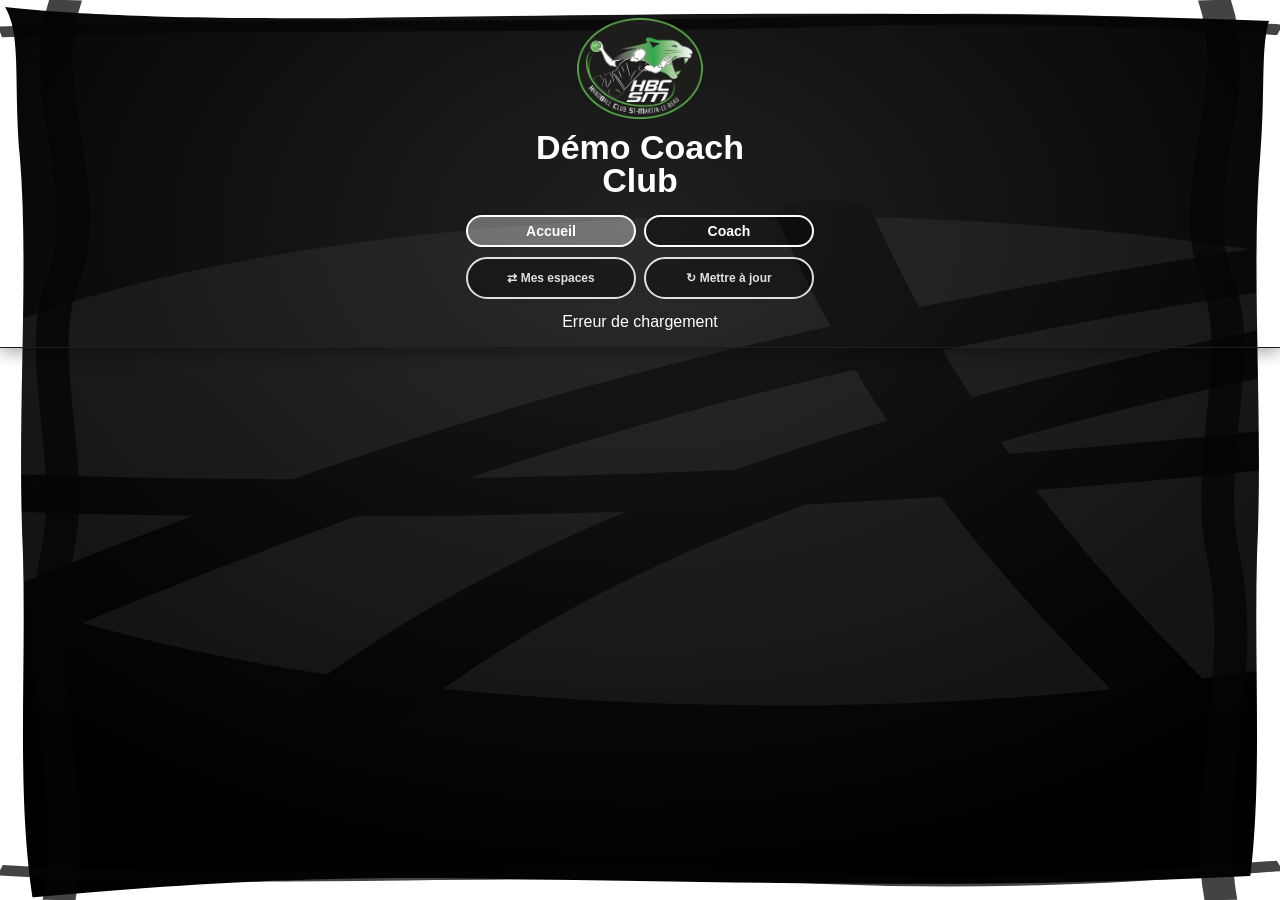
==== coach.html @ 00e6998f "Add files via upload" ====
<!DOCTYPE html>
<!-- Démo App Club V63.51 - Coach - portail unique ajouté sur base source stricte -->

<html lang="fr">
<head>
<link rel="apple-touch-icon" href="logo.png">
<link rel="apple-touch-icon" sizes="180x180" href="logo.png">
<link rel="icon" type="image/png" sizes="32x32" href="logo_32.png">
<meta name="apple-mobile-web-app-capable" content="yes">
<meta name="apple-mobile-web-app-status-bar-style" content="black">

  <meta charset="UTF-8" />
  <meta name="viewport" content="width=device-width, initial-scale=1.0, viewport-fit=cover" />
  <title>Démo Coach Club</title>
  <meta name="theme-color" content="#1f4e79" />
  <meta name="cam-basket-version" content="V63.51-COACH-PORTAIL-SOURCE-STRICTE" />
  <style>
    :root{
      --bg:#050505;
      --card:#121212;
      --card2:#181818;
      --text:#ffffff;
      --muted:#cfcfcf;
      --line:#2d2d2d;
      --accent:#ffffff;
      --accent-rgb:255,255,255;
      --button-bg:var(--accent);
      --button-text:#000000;
      --ok:#1faa59;
      --warn:#ff9f1c;
    }
    *{box-sizing:border-box}
    html, body {
      overscroll-behavior-x: none;
      overflow-x: hidden;
    }
    body{
      margin:0;
      font-family:-apple-system,BlinkMacSystemFont,"Segoe UI",Roboto,Arial,sans-serif;
      background:var(--bg);
      color:var(--text);
    }
    header{
      background:#000;
      color:#fff;
      padding:18px 14px 16px;
      border-bottom:1px solid #1f1f1f;
      box-shadow:0 4px 16px rgba(0,0,0,.35);
    }
    .hero{
      max-width:900px;
      margin:0 auto;
      text-align:center;
    }
    .hero-logo-btn{
      background:transparent;
      border:0;
      padding:0;
      margin:0 0 8px 0;
      min-width:auto;
      min-height:auto;
      cursor:pointer;
    }
    .hero-logo{
      width:126px;
      height:auto;
      display:block;
      margin:0 auto;
    }
    .hero-title{
      margin:0;
      font-size:34px;
      line-height:0.98;
      color:#fff;
      font-weight:900;
    }
    .hero-sub{
      margin-top:10px;
      font-size:13px;
      color:var(--accent);
      line-height:1.35;
    }
    .top-actions{
      display:grid;
      grid-template-columns:repeat(2, minmax(0, 170px));
      justify-content:center;
      gap:8px;
      margin-top:18px;
    }
    button{
      border:2px solid var(--accent);
      border-radius:18px;
      padding:6px 10px;
      font-size:14px;
      font-weight:900;
      cursor:pointer;
      min-width:0;
      background:#0b0b0b;
      color:#fff;
    }
    .btn-light,
    .btn-outline.active{
      background:var(--button-bg);
      color:var(--button-text);
      border-color:var(--button-bg);
    }
    .btn-outline{
      background:#0b0b0b;
      color:#fff;
    }
    main{
      padding:16px 14px 28px;
      max-width:900px;
      margin:0 auto;
    }
    .screen{display:none}
    .screen.active{display:block}
    .card{
      background:linear-gradient(180deg,#151515,#121212);
      border:1px solid var(--line);
      border-radius:24px;
      padding:20px;
      margin-bottom:14px;
      box-shadow:0 2px 10px rgba(0,0,0,.18);
    }
    .muted{color:var(--muted)}
    .list{display:grid;gap:12px}
    .item{
      background:linear-gradient(180deg,#1a1a1a,#171717);
      border:1px solid var(--line);
      border-radius:20px;
      padding:18px;
      cursor:pointer;
    }
    .item-title{
      font-weight:900;
      font-size:22px;
      margin-bottom:8px;
      color:#fff;
    }
    .item-sub{
      color:var(--muted);
      font-size:16px;
      line-height:1.35;
      margin-top:4px;
    }
    /* V60.53 - Cartes équipes compactées */
    .team-item{
      padding:16px 16px 14px !important;
      border-radius:22px !important;
    }
    .team-head{
      display:flex;
      align-items:center;
      justify-content:space-between;
      gap:10px;
      margin-bottom:8px;
    }
    .team-title-line{
      min-width:0;
      display:flex;
      align-items:baseline;
      gap:10px;
      flex-wrap:wrap;
    }
    .team-name{
      font-weight:950;
      font-size:30px;
      line-height:1.02;
      color:#fff;
      letter-spacing:-.02em;
      flex:0 0 auto;
    }
    .team-coach-inline{
      color:var(--muted);
      font-size:13px;
      font-weight:650;
      line-height:1.15;
      white-space:nowrap;
      opacity:.78;
    }
    .team-badge-cat{
      flex:0 0 auto;
      display:inline-flex;
      align-items:center;
      justify-content:center;
      max-width:44%;
      padding:6px 10px;
      border-radius:999px;
      border:1px solid rgba(var(--accent-rgb),.48);
      background:rgba(var(--accent-rgb),.10);
      color:var(--accent);
      font-size:13px;
      font-weight:900;
      white-space:nowrap;
      overflow:hidden;
      text-overflow:ellipsis;
    }
    .team-meta{
      color:var(--muted);
      font-size:16px;
      line-height:1.25;
      margin-top:4px;
    }
    .team-extra{
      margin-top:12px;
      padding-top:11px;
      border-top:1px solid rgba(var(--accent-rgb),.18);
      display:grid;
      gap:8px;
    }
    .team-extra-title{
      color:var(--accent);
      font-size:12px;
      font-weight:900;
      text-transform:none;
      letter-spacing:.02em;
      margin-bottom:1px;
    }
    .team-training-list{
      display:grid;
      gap:5px;
    }
    .team-training-line{
      display:flex;
      align-items:flex-start;
      gap:8px;
      color:#fff;
      font-size:15px;
      line-height:1.30;
    }
    .team-training-icon{
      flex:0 0 auto;
      width:8px;
      height:8px;
      border-radius:999px;
      background:var(--accent);
      opacity:.82;
      margin-top:.48em;
      font-size:0;
      line-height:0;
    }
    .team-training-text{
      min-width:0;
    }
    .team-info-line{
      color:var(--muted);
      font-size:14px;
      line-height:1.35;
      padding:8px 10px;
      border-radius:12px;
      background:rgba(255,255,255,.04);
      border:1px solid rgba(255,255,255,.07);
    }
    @media(max-width:420px){
      .team-name{font-size:28px;}
      .team-coach-inline{font-size:12px;}
      .team-badge-cat{font-size:12px;padding:5px 9px;}
      .team-meta{font-size:15px;}
      .team-training-line{font-size:14px;}
    }

    /* V60.61 - Espace coach convocation directe simplifiée */
    .team-actions-grid{
      display:grid;
      grid-template-columns:1fr 1fr;
      gap:12px;
    }
    .team-actions-grid .coach-action{
      grid-column:1 / -1;
    }
    .team-menu-summary .team-head{
      margin-bottom:4px;
    }
    .team-menu-summary .team-name{
      font-size:32px;
    }
    .coach-space-section-head{
      display:flex;
      justify-content:space-between;
      align-items:flex-end;
      gap:10px;
      margin:8px 2px 10px;
      padding:0 4px;
      color:#fff;
      font-size:15px;
      font-weight:950;
      text-transform:uppercase;
      letter-spacing:.04em;
    }
    .coach-space-section-head small{
      color:var(--muted);
      font-size:11px;
      font-weight:800;
      text-transform:none;
      letter-spacing:0;
      text-align:right;
    }
    .coach-space-section-head-gap{margin-top:18px;}
    .coach-space-match,
    .coach-space-convoc{
      cursor:pointer;
      padding:10px 10px 10px 12px!important;
      border-left:4px solid rgba(255,255,255,.85)!important;
    }
    .coach-space-convoc{
      border-left-color:rgba(var(--accent-rgb),.92)!important;
    }
    .coach-space-row{
      display:grid;
      grid-template-columns:minmax(0,1fr) auto;
      gap:10px;
      align-items:center;
    }
    .coach-space-main{
      min-width:0;
      line-height:1.12;
    }
    .coach-space-team{
      color:#fff;
      font-size:22px;
      font-weight:950;
      text-transform:uppercase;
      white-space:nowrap;
      overflow:hidden;
      text-overflow:ellipsis;
      margin-bottom:3px;
    }
    .coach-space-opponent{
      color:var(--muted);
      font-size:14px;
      font-weight:850;
      white-space:nowrap;
      overflow:hidden;
      text-overflow:ellipsis;
      margin-bottom:6px;
    }
    .coach-space-meta-line{
      color:#d6d6d6;
      font-size:12px;
      font-weight:750;
      white-space:nowrap;
      overflow:hidden;
      text-overflow:ellipsis;
    }
    .coach-space-side{
      display:grid;
      justify-items:end;
      align-items:center;
      min-width:78px;
      gap:3px;
      text-align:right;
    }
    .coach-response-count{
      color:#fff;
      font-size:21px;
      font-weight:950;
      line-height:1;
      white-space:nowrap;
    }
    .coach-response-label{
      color:var(--muted);
      font-size:10px;
      font-weight:850;
      text-transform:uppercase;
      letter-spacing:.03em;
    }
    .coach-ready-count{
      display:inline-block;
      border-radius:999px;
      padding:3px 8px;
      margin-top:2px;
      border:1px solid rgba(31,170,89,.50);
      background:rgba(31,170,89,.13);
      color:#9effb8;
      font-size:11px;
      font-weight:950;
      white-space:nowrap;
    }
    .coach-convoc-state{
      color:#fff;
      font-size:17px;
      font-weight:950;
      line-height:1.05;
      white-space:nowrap;
    }
    .coach-convoc-sub{
      color:var(--muted);
      font-size:11px;
      font-weight:850;
      white-space:nowrap;
    }
    .coach-convoc-alert{
      color:var(--accent);
      font-size:11px;
      font-weight:900;
      white-space:nowrap;
    }
    
/* V63.37 - Accès Effectif / licences sobre, compact et secondaire */
.coach-effectif-entry{
  margin:0 0 14px;
}
.coach-effectif-btn{
  width:100%;
  min-height:0;
  padding:13px 16px!important;
  border-radius:18px!important;
  text-align:left;
  display:grid;
  grid-template-columns:minmax(0,1fr) auto;
  grid-template-rows:auto auto;
  align-items:center;
  column-gap:12px;
  row-gap:2px;
  background:rgba(0,0,0,.40)!important;
  border:1.5px solid rgba(var(--accent-rgb),.58)!important;
  box-shadow:none!important;
}
.coach-effectif-btn::after{
  content:"›";
  grid-column:2;
  grid-row:1 / span 2;
  align-self:center;
  color:var(--accent);
  font-size:28px;
  font-weight:500;
  line-height:1;
  opacity:.82;
}
.coach-effectif-btn .big{
  grid-column:1;
  grid-row:1;
  margin:0!important;
  font-size:16px;
  line-height:1.2;
  font-weight:900;
  color:var(--text)!important;
}
.coach-effectif-btn .small{
  grid-column:1;
  grid-row:2;
  margin:0!important;
  font-size:12px;
  line-height:1.3;
  font-weight:550;
  color:color-mix(in srgb, var(--text) 66%, transparent)!important;
}
.coach-effectif-btn:active{
  background:rgba(var(--accent-rgb),.10)!important;
}
.coach-effectif-summary{
  display:flex;
  align-items:center;
  justify-content:space-between;
  gap:10px;
  margin-top:10px;
  flex-wrap:wrap;
}
.coach-effectif-count{
  display:inline-flex;
  align-items:center;
  justify-content:center;
  min-width:42px;
  padding:6px 10px;
  border-radius:999px;
  border:1px solid rgba(var(--accent-rgb),.5);
  color:var(--accent);
  font-size:12px;
  font-weight:950;
}
.coach-player-license-status{
  margin-top:5px;
  font-weight:800;
}

/* V63.35 - Matchs en forfait neutralisés dans l’espace Coach */
    .coach-space-match.has-forfait{
      opacity:.82;
      border-style:dashed!important;
    }
    .coach-forfait-state{
      color:var(--accent);
      font-size:15px;
      font-weight:950;
      line-height:1.05;
      white-space:nowrap;
    }
    .coach-forfait-label{
      color:var(--muted);
      font-size:10px;
      font-weight:850;
      line-height:1.15;
      text-align:right;
      max-width:92px;
    }
    .coach-match-header{
      margin-bottom:14px;
    }
    .coach-match-header h2{
      margin:0 0 8px 0;
      font-size:26px;
      line-height:1.08;
      color:#fff;
    }
    .coach-match-sub{
      color:var(--muted);
      font-size:15px;
      line-height:1.35;
    }
    .match-section-title{
      margin:14px 0 8px;
      color:var(--accent);
      font-size:13px;
      font-weight:900;
      text-transform:uppercase;
      letter-spacing:.04em;
    }
    .match-past{
      opacity:.55;
    }
    .match-lock{
      display:inline-block;
      margin-left:8px;
      padding:4px 8px;
      border-radius:999px;
      border:1px solid rgba(var(--accent-rgb),.45);
      color:var(--accent);
      font-size:11px;
      font-weight:900;
    }
    .match-detail-header{
      margin-bottom:14px;
      padding-bottom:14px;
      border-bottom:1px solid var(--line);
    }
    .match-top-line{
      display:grid;
      grid-template-columns:1fr auto 1fr;
      align-items:center;
      margin-bottom:10px;
      gap:8px;
    }
    .match-season-top{
      color:#bdbdbd;
      font-size:10px;
      font-weight:800;
      text-transform:uppercase;
      letter-spacing:.10em;
      opacity:.85;
      text-align:left;
    }
    .match-team-top{
      color:var(--accent);
      font-size:12px;
      font-weight:900;
      text-transform:uppercase;
      letter-spacing:.06em;
      text-align:center;
      white-space:nowrap;
    }
    .match-detail-title{
      margin:0 0 14px 0;
      color:#fff;
      font-size:25px;
      line-height:1.08;
      font-weight:900;
      word-break:normal;
    }
    .match-detail-title .vs-line{
      display:block;
      color:#fff;
    }
    .match-detail-title .vs-small{
      display:block;
      color:var(--accent);
      font-size:.62em;
      line-height:1.15;
      margin:2px 0;
      text-transform:lowercase;
    }
    .match-date-time-row{
      display:flex;
      justify-content:space-between;
      gap:12px;
      align-items:center;
      margin-bottom:10px;
      color:#fff;
      font-size:17px;
      font-weight:900;
    }
    .match-date-time-row span:last-child{
      color:var(--accent);
      text-align:right;
    }
    .match-type-top{
      display:inline-block;
      padding:6px 10px;
      border-radius:999px;
      background:rgba(var(--accent-rgb),.12);
      border:1px solid rgba(var(--accent-rgb),.45);
      color:var(--accent);
      font-size:12px;
      font-weight:900;
      text-transform:uppercase;
      letter-spacing:.04em;
    }
    .grid-2{display:grid;grid-template-columns:1fr 1fr;gap:12px}
    .menu-btn{
      background:linear-gradient(180deg,#1a1a1a,#171717);
      border:1px solid var(--line);
      color:var(--text);
      text-align:left;
      padding:18px;
      border-radius:20px;
      width:100%;
    }
    .menu-btn .big{display:block;font-size:18px;font-weight:900;margin-bottom:6px;color:#fff}
    .menu-btn .small{display:block;color:var(--muted);font-size:14px;font-weight:500}
    .detail-row{margin:12px 0;font-size:16px}
    .detail-label{
      color:var(--accent);
      display:block;
      font-size:12px;
      margin-bottom:3px;
      text-transform:uppercase;
      letter-spacing:.04em;
      font-weight:900;
    }
    .badge-home,.badge-away{
      display:inline-block;padding:5px 9px;border-radius:999px;font-size:12px;font-weight:900;margin-left:8px
    }
    .badge-home{background:#143f20;color:#9effb8;border:1px solid #1faa59}
    .badge-away{background:#4a2e00;color:var(--accent);border:1px solid #ff9f1c}
    .toolbar{display:flex;gap:8px;margin-bottom:14px;flex-wrap:wrap}
    .search{
      width:100%;
      padding:16px 16px;
      border-radius:18px;
      border:1px solid var(--line);
      font-size:17px;
      background:#0b0b0b;
      color:#fff;
    }
    .search::placeholder{color:#9f9f9f}
    .empty{
      text-align:center;color:var(--muted);padding:28px 14px;border:1px dashed var(--line);border-radius:18px;background:var(--card)
    }
    .back{
      margin-bottom:12px;
      background:#0b0b0b;
      color:var(--accent);
      border:2px solid var(--accent);
      border-radius:18px;
      padding:12px 14px;
      font-size:15px;
      font-weight:900;
    }
    .detail-back{
      padding:8px 12px!important;
      font-size:13px!important;
      border-radius:999px!important;
      margin-bottom:10px!important;
      opacity:.88;
      width:auto!important;
      display:inline-flex!important;
      align-items:center;
      gap:4px;
    }
    .status{
      margin-top:14px;
      font-size:16px;
      color:#fff;
    }
    .pill{
      display:inline-block;
      background:rgba(var(--accent-rgb),.13);
      color:var(--accent);
      border:1px solid rgba(var(--accent-rgb),.35);
      padding:7px 12px;
      border-radius:999px;
      font-size:12px;
      font-weight:900
    }
    a.link-btn{
      display:inline-block;
      text-decoration:none;
      background:var(--accent);
      color:var(--button-text);
      padding:12px 14px;
      border-radius:14px;
      font-weight:900;
      font-size:15px
    }
    /* ══ ACCUEIL + MATCHS À VENIR COMPACT V60.61 ══ */
    #weekendCard {
      display: none;
      margin-bottom: 12px;
      padding: 12px 14px !important;
    }
    .weekend-title {
      font-size: 12px;
      font-weight: 900;
      text-transform: uppercase;
      letter-spacing: .06em;
      color: var(--accent);
      margin-bottom: 8px;
      display: flex;
      align-items: center;
      justify-content: space-between;
      gap: 8px;
    }
    .weekend-title span:last-child {
      color: var(--muted);
      font-size: 11px;
      font-weight: 700;
      text-transform: none;
      letter-spacing: 0;
    }
    .weekend-list-compact {
      display: grid;
      gap: 7px;
    }
    .weekend-match {
      display: grid;
      grid-template-columns: minmax(0, 1fr) auto;
      gap: 10px;
      align-items: center;
      background: rgba(0,0,0,.20);
      border: 1px solid rgba(var(--accent-rgb),.20);
      border-radius: 12px;
      padding: 9px 10px;
      margin-bottom: 0;
      border-left: 4px solid var(--accent);
    }
    .weekend-main {
      min-width: 0;
      line-height: 1.15;
    }
    .weekend-match-equipe {
      font-size: 18px;
      color: #fff;
      font-weight: 950;
      text-transform: uppercase;
      margin-bottom: 3px;
      white-space: nowrap;
      overflow: hidden;
      text-overflow: ellipsis;
    }
    .weekend-match-adversaire {
      font-size: 13px;
      font-weight: 800;
      color: var(--muted);
      white-space: nowrap;
      overflow: hidden;
      text-overflow: ellipsis;
    }
    .weekend-meta {
      display: grid;
      gap: 5px;
      justify-items: end;
      align-items: center;
      min-width: 64px;
    }
    .weekend-date {
      color: var(--accent);
      font-size: 12px;
      font-weight: 900;
      line-height: 1.05;
      text-align: right;
      white-space: nowrap;
    }
    .weekend-date small {
      display: block;
      color: #fff;
      font-size: 15px;
      font-weight: 950;
      margin-top: 2px;
    }
    .weekend-match-type {
      display: inline-block;
      min-width: 38px;
      text-align: center;
      font-size: 10px;
      padding: 3px 7px;
      border-radius: 999px;
      font-weight: 900;
      white-space: nowrap;
    }
    .type-dom { background: rgba(31,170,89,0.2); color: #9effb8; border:1px solid rgba(31,170,89,.55); }
    .type-ext { background: rgba(var(--accent-rgb),0.15); color: var(--accent); border:1px solid rgba(var(--accent-rgb),.55); }
    .weekend-more {
      margin-top: 7px;
      color: var(--muted);
      font-size: 11px;
      text-align: center;
    }
    #homeScreen .card h2{
      margin-top:0;
      margin-bottom:8px;
    }
    #homeScreen #weekendCard{
      display:none;
    }
    .home-info-card{
      display:none;
    }
    .home-info-title{
      color:var(--accent);
      font-size:18px;
      font-weight:900;
      margin-bottom:6px;
    }
    .home-info-text{
      color:#fff;
      font-size:15px;
      line-height:1.4;
      white-space:pre-line;
    }
    .weekend-match[data-home-match-idx]{
      cursor:pointer;
      transition:transform .12s ease, border-color .12s ease;
    }
    .weekend-match[data-home-match-idx]:active{
      transform:scale(.98);
      border-color:rgba(var(--accent-rgb),.55);
    }

    .modal-overlay{
      position:fixed;
      inset:0;
      background:rgba(0,0,0,.72);
      display:none;
      align-items:center;
      justify-content:center;
      padding:18px;
      z-index:1000;
    }
    .modal-overlay.active{display:flex}
    .modal-card{
      width:min(100%, 420px);
      background:#111;
      color:#fff;
      border:1px solid var(--line);
      border-radius:18px;
      padding:18px;
      box-shadow:0 10px 30px rgba(0,0,0,.45);
    }
    .modal-card h3{
      margin:0 0 12px 0;
      color:var(--accent);
      font-size:20px;
    }
    .modal-line{
      margin:8px 0;
      color:var(--muted);
      line-height:1.35;
    }
    .modal-label{
      color:#fff;
      font-weight:900;
    }
    .modal-list{
      margin:10px 0 16px 18px;
      padding:0;
      color:var(--muted);
    }
    .modal-list li{margin:6px 0}
    .modal-close{
      width:100%;
      background:var(--accent);
      color:var(--button-text);
      border:1px solid var(--accent);
      padding:12px 10px;
      border-radius:12px;
      font-weight:900;
      font-size:14px;
    }
    .modal-credit{
      margin-top:10px;
      text-align:center;
      color:#9f9f9f;
      font-size:11px;
    }

    .coach-card{display:none}
    .coach-msg{color:var(--muted);margin-bottom:10px}
    .coach-block{margin-top:14px}
    .coach-title{color:var(--accent);display:block;font-size:12px;margin-bottom:3px;text-transform:uppercase;letter-spacing:.04em;font-weight:900}
    .coach-list{display:grid;gap:8px}
    .coach-item{padding:10px 12px;border:1px solid var(--line);border-radius:14px;background:#151515;color:#fff;font-size:15px}
    .convoc-card{display:none;margin-top:14px;padding:14px;border:1px solid var(--line);border-radius:18px;background:#151515}
    .convoc-list{display:grid;gap:8px;margin-top:10px}
    .convoc-item{display:flex;align-items:center;gap:10px;padding:10px 12px;border:1px solid var(--line);border-radius:14px;background:#101010;color:#fff;font-size:15px}
    .convoc-item input{transform:scale(1.25)}
    .convoc-result{display:none;margin-top:14px;padding:12px;border:1px solid var(--line);border-radius:14px;background:#101010;color:#fff}
    .convoc-title{color:var(--accent);font-size:12px;text-transform:uppercase;letter-spacing:.04em;font-weight:900;margin-bottom:8px;display:block}
    .convoc-action{margin-top:12px;width:100%;padding:14px;font-weight:900;border-radius:14px;background:var(--button-bg);color:var(--button-text);border:none}
    .match-convoc-card{
  border:1.5px solid rgba(var(--accent-rgb),0.6);
  border-radius:16px;
  padding:10px;
  background:rgba(var(--accent-rgb),0.04);
}
    .match-convoc-card h2{
      margin:0 0 10px;
      color:var(--accent);
      font-size:24px;
      line-height:1.1;
    }
    .match-convoc-sub{
      color:var(--muted);
      font-size:14px;
      margin-bottom:12px;
    }
    .match-convoc-list{
  display:grid;
  grid-template-columns:1fr 1fr;
  gap:6px;
  margin-top:8px;
}
    .match-convoc-player{
  background:rgba(255,255,255,0.02);
  border:1px solid rgba(var(--accent-rgb),0.4);
  border-radius:8px;
  padding:6px 8px;
  font-size:15px;
  font-weight:600;
  color:#fff;
  text-align:center;
}
    .match-convoc-head{
      display:flex;
      justify-content:space-between;
      gap:10px;
      align-items:flex-start;
      margin-bottom:8px;
    }
    .match-convoc-comment{
      color:var(--accent);
      font-size:13px;
      line-height:1.25;
      text-align:right;
      max-width:55%;
      font-weight:700;
    }

  /* Espacement boutons détail match */
#btnReponseMatch,
#btnCoachResponses,
#mapsBlock {
  margin-top:16px !important;
}

.match-team-inline{
  color:var(--accent);
  font-size:17px;
  font-weight:900;
  text-align:right;
}

.match-detail-title{
  text-align:center;
}

.match-season-top{
  font-size:10px;
  color:#bdbdbd;
}


/* Layout domicile officiel V60.24 corrigé */
.domicile-officials-pro{
  margin-top:18px;
  padding-top:16px;
  border-top:1px solid var(--line);
}
.officials-arbitres{
  text-align:center;
  margin-bottom:18px;
}
.officials-label{
  color:var(--accent);
  font-size:13px;
  font-weight:900;
  text-transform:uppercase;
  letter-spacing:.06em;
  margin-bottom:8px;
}
.officials-names{
  color:#fff;
  font-size:18px;
  line-height:1.35;
}
.officials-grid{
  display:grid;
  grid-template-columns:1fr 1fr;
  gap:16px;
  text-align:center;
}


/* Convocation compacte SAFE */
.match-convoc-card{
  padding:18px !important;
}
/* Convocation titre discret */
.match-convoc-card h3{
  font-size:14px;
  font-weight:600;
  color:#999;
  margin-bottom:4px;
}
.match-convoc-sub{
  font-size:15px !important;
  margin-bottom:8px !important;
}
.match-convoc-list{
  display:block !important;
  gap:0 !important;
}
.match-convoc-player{
  background:transparent !important;
  border:none !important;
  padding:2px 0 !important;
  text-align:left !important;
  font-size:16px !important;
  font-weight:600 !important;
}


/* Convocation titre discret forcé */
#matchConvocationCard h3,
#matchConvocationCard .match-convoc-title,
.match-convoc-card h3,
.match-convoc-title{
  font-size:14px !important;
  font-weight:600 !important;
  color:#999 !important;
  line-height:1.2 !important;
  margin:0 0 4px 0 !important;
  white-space:nowrap !important;
}


/* Apports publics domicile - mise en page compacte */
.apports-card{
  display:none;
  margin-top:14px;
  border:1px solid rgba(var(--accent-rgb),.45);
  border-radius:18px;
  padding:14px;
  background:rgba(var(--accent-rgb),.035);
}
.apports-title{
  color:var(--accent);
  font-size:13px;
  font-weight:900;
  text-transform:uppercase;
  letter-spacing:.06em;
  margin-bottom:12px;
}
.apports-grid{
  display:grid;
  grid-template-columns:1fr 1fr;
  gap:10px;
}
.apport-box{
  border:1px solid rgba(255,255,255,.10);
  border-radius:14px;
  padding:10px;
  background:rgba(0,0,0,.18);
}
.apports-kind{
  color:#fff;
  font-size:15px;
  font-weight:900;
  margin-bottom:6px;
  white-space:nowrap;
}
.apports-count{
  color:var(--accent);
}
.apports-list{
  color:#d9d9d9;
  font-size:14px;
  line-height:1.35;
}
.apports-empty{
  color:#777;
}


/* Titre apports plus naturel */
.apports-title{
  color:var(--accent) !important;
  font-size:18px !important;
  font-weight:900 !important;
  text-transform:none !important;
  letter-spacing:0 !important;
  margin-bottom:3px !important;
}
.apports-subtitle{
  color:var(--muted);
  font-size:13px;
  line-height:1.25;
  margin-bottom:12px;
}
.apport-box{
  padding:11px !important;
}
.apports-kind{
  font-size:14px !important;
}
.apports-list{
  font-size:14px !important;
}


/* Masquage badge type header V60.24 */
#detailTypeTop{
  display:none !important;
}

/* Apports V60.24 clean */
.apports-card{
  display:none;
  margin-top:14px;
  border:1px solid rgba(var(--accent-rgb),.42);
  border-radius:18px;
  padding:14px;
  background:rgba(var(--accent-rgb),.035);
}
.apports-title{
  color:var(--accent) !important;
  font-size:18px !important;
  font-weight:900 !important;
  text-transform:none !important;
  letter-spacing:0 !important;
  margin:0 0 3px 0 !important;
}
.apports-subtitle{
  color:var(--muted);
  font-size:13px;
  line-height:1.25;
  margin-bottom:12px;
}
.apports-grid{
  display:block !important;
}
.apport-box{
  border:none !important;
  border-radius:0 !important;
  padding:0 !important;
  background:transparent !important;
  margin:0 0 12px 0 !important;
}
.apports-kind{
  color:#fff !important;
  font-size:15px !important;
  font-weight:900 !important;
  margin-bottom:4px !important;
  white-space:nowrap;
}
.apports-count{
  color:var(--accent);
}
.apports-list{
  color:#d9d9d9 !important;
  font-size:14px !important;
  line-height:1.35 !important;
}
.apports-empty{
  color:#777 !important;
}


/* Organisation match V60.24 */
.apports-card{
  display:none;
  margin-top:14px;
  border:1px solid rgba(var(--accent-rgb),.42);
  border-radius:18px;
  padding:14px;
  background:rgba(var(--accent-rgb),.02) !important;
}
.apports-title{
  color:var(--accent) !important;
  font-size:18px !important;
  font-weight:900 !important;
  text-transform:none !important;
  letter-spacing:0 !important;
  margin:0 0 3px 0 !important;
}
.apports-subtitle{
  color:var(--muted);
  font-size:13px;
  line-height:1.25;
  margin-bottom:12px;
}
.apports-grid{
  display:block !important;
}
.apport-box{
  border:none !important;
  border-radius:0 !important;
  padding:0 !important;
  background:transparent !important;
  margin:0 0 12px 0 !important;
}
.apports-kind{
  color:var(--accent) !important;
  font-size:15px !important;
  font-weight:900 !important;
  margin-bottom:4px !important;
  white-space:nowrap;
}
.apports-count{
  color:var(--accent);
}
.apports-list{
  color:#fff !important;
  font-size:14px !important;
  line-height:1.45 !important;
}
.apports-empty{
  color:#777 !important;
}


/* V60.24 merci organisation */
.apports-ok{
  color:#1faa59 !important;
  font-weight:900;
}
.officials-thanks{
  color:var(--accent);
  font-size:18px;
  font-weight:900;
  text-align:center;
  margin-bottom:16px;
}

/* V60.24 anti flash organisation */
.apports-card{
  display:none;
}

.btn-action{
  background:var(--button-bg);
  color:var(--button-text);
  padding:10px 14px;
  border-radius:10px;
  text-decoration:none;
  font-weight:bold;
}

/* Bureau V60.24 */
.bureau-member-card{
  background:linear-gradient(180deg,#1a1a1a,#171717);
  border:1px solid var(--line);
  border-radius:22px;
  padding:18px;
  margin-bottom:12px;
}
.bureau-member-name{
  font-size:22px;
  font-weight:900;
  color:#fff;
  margin-bottom:6px;
}
.bureau-member-role{
  font-size:16px;
  color:var(--accent);
  font-weight:900;
  margin-bottom:12px;
}
.bureau-actions{
  display:flex;
  gap:10px;
  flex-wrap:wrap;
}
.bureau-action-btn{
  display:inline-block;
  text-decoration:none;
  background:var(--accent);
  color:var(--button-text);
  padding:10px 13px;
  border-radius:12px;
  font-weight:900;
  font-size:14px;
}
.bureau-info-muted{
  color:var(--muted);
  font-size:15px;
  line-height:1.35;
}


/* =========================================================
   V60.24 - Fond SVG HTML homogène + cartes transparentes
   ========================================================= */
html,body{min-height:100%;background:#000!important;color:#fff;}
body::before,body::after{content:none!important;display:none!important;}
#camSvgBackground{position:fixed;top:0;left:0;width:100%;height:100%;z-index:0;pointer-events:none;overflow:hidden;background:#000;}
#camSvgBackground svg{width:100%;height:100%;display:block;position:absolute;top:0;left:0;}
#sportBasketBg,#sportHandBg,#sportFootBg,#sportNeutralBg{display:none;}
body[data-fond-type="basket"] #sportBasketBg,
body:not([data-fond-type]) #sportBasketBg{display:block;}
body[data-fond-type="hand"] #sportHandBg{display:block;}
body[data-fond-type="foot"] #sportFootBg{display:block;}
/* V63.07 : fond sport configurable via CONFIG.
   basket = fond basket, hand = terrain hand sobre, foot = ballon foot, neutre = fond noir propre. */
body>*:not(#camSvgBackground){position:relative;z-index:1;}
header,main,section,.screen,.container,.app,.wrapper,.page,.hero,.top,.app-header,.content,#home,#homeScreen,.home,.home-screen{background:transparent!important;}
.card,.item,.match-card,.bureau-member-card,.convocation-card,.response-card,.menu-btn,.list-card,.team-card,.player-card{
  background:rgba(0,0,0,.38)!important;
  border:1px solid rgba(var(--accent-rgb),.34)!important;
  box-shadow:0 10px 24px rgba(0,0,0,.36);
  backdrop-filter:none!important;
  -webkit-backdrop-filter:none!important;
}
input,textarea,select{
  background:rgba(0,0,0,.45)!important;
  border:1px solid rgba(var(--accent-rgb),.28)!important;
  color:#fff!important;
  backdrop-filter:none!important;
  -webkit-backdrop-filter:none!important;
}
button,.menu-btn,.back{backdrop-filter:none!important;-webkit-backdrop-filter:none!important;transition:transform .12s ease;}
button:active,.menu-btn:active,.back:active{transform:scale(.97);}
.back{background:rgba(0,0,0,.42)!important;border:2px solid var(--accent,var(--button-bg))!important;color:var(--accent,var(--button-bg))!important;}
hr,.separator{border-color:rgba(var(--accent-rgb),.18)!important;background:transparent!important;}
.modal,#infoModal,.version-modal,.changelog-modal{
  position:fixed!important;inset:0!important;z-index:99999!important;
  align-items:center!important;justify-content:center!important;padding:18px!important;
  background:rgba(0,0,0,.64)!important;backdrop-filter:none!important;-webkit-backdrop-filter:none!important;
}
.modal.open,#infoModal.open,.version-modal.open,.changelog-modal.open,
.modal[style*="display: block"],#infoModal[style*="display: block"],.version-modal[style*="display: block"],.changelog-modal[style*="display: block"]{display:flex!important;}
.modal-content,.modal-box,.info-modal-content,#infoModal .card,#infoModal>div,.version-modal>div,.changelog-modal>div{
  position:relative!important;margin:0 auto!important;max-width:420px!important;width:min(92vw,420px)!important;
  max-height:80vh!important;overflow:auto!important;background:rgba(10,10,10,.94)!important;
  border:1px solid rgba(var(--accent-rgb),.40)!important;border-radius:22px!important;box-shadow:0 20px 60px rgba(0,0,0,.75)!important;
}


    /* ── Compatibilité iOS/Android ── */
    * { -webkit-tap-highlight-color: transparent; }
    input, select, textarea { font-size: 16px !important; } /* évite zoom iOS */
    body { -webkit-overflow-scrolling: touch; }
    
    /* Safe area notch iPhone */
    header {
      padding-top: max(18px, env(safe-area-inset-top)) !important;
    }
    body {
      padding-bottom: env(safe-area-inset-bottom);
    }
    /* ══ Masquage champs détail match ══ */
    #detailPostal, #detailCity,
    #detailCompetition, #detailTour,
    #detailScore, #detailStatut {
      display: none;
    }
    .detail-row:has(#detailPostal),
    .detail-row:has(#detailCity),
    .detail-row:has(#detailCompetition),
    .detail-row:has(#detailTour),
    .detail-row:has(#detailScore),
    .detail-row:has(#detailStatut),
    .detail-row:has(#detailDate),
    .detail-row:has(#detailTime),
    .detail-row:has(#detailType),
    .detail-row:has(#detailSeason),
    .detail-row:has(#detailOpponent) {
      display: none;
    }
    #domicileOfficialsBlock { display: none; }


/* Gestion matchs intégrée V60.34 */
.gm-tabs{display:grid;grid-template-columns:1fr 1fr;gap:10px;margin-bottom:14px}
.gm-tab.active{background:var(--accent)!important;color:var(--button-text)!important}
.gm-field{margin-top:12px}
.gm-field label{display:block;color:#fff;font-weight:900;margin-bottom:6px;font-size:14px}
.gm-field small{display:block;color:var(--muted);margin-top:5px;font-size:12px;line-height:1.35}
.gm-row{display:grid;grid-template-columns:1fr 1fr;gap:10px}
.gm-message{display:none;margin:12px 0;padding:12px;border-radius:14px;font-weight:900;text-align:center}
.gm-message.ok{display:block;background:#1f8f3a;color:#fff}
.gm-message.err{display:block;background:#b00020;color:#fff}
 .gm-hidden{display:none!important}
#gestionMatchsScreen .card{padding:18px!important;overflow:visible}
#gestionMatchsScreen input,
#gestionMatchsScreen select,
#gestionMatchsScreen textarea{
  width:100%!important;
  max-width:100%!important;
  min-height:48px!important;
  display:block!important;
  padding:12px 14px!important;
  border-radius:16px!important;
  font-size:16px!important;
  line-height:1.2!important;
}
#gestionMatchsScreen .gm-field{width:100%!important;min-width:0!important}
#gestionMatchsScreen .gm-field label{font-size:16px!important;line-height:1.2!important}
#gestionMatchsScreen .gm-row{align-items:end}
#gestionMatchsScreen .gm-tabs{
  position:sticky;
  top:0;
  z-index:5;
  background:rgba(0,0,0,.72);
  padding:8px 0;
}
#gestionMatchsScreen .gm-action-bar{
  position:sticky;
  bottom:max(10px, env(safe-area-inset-bottom));
  z-index:6;
  padding:10px 0 2px;
  background:linear-gradient(180deg,rgba(0,0,0,0),rgba(0,0,0,.88) 35%,rgba(0,0,0,.95));
}
#gestionMatchsScreen .gm-submit{
  width:100%!important;
  min-height:54px!important;
  border:3px solid #fff!important;
  border-radius:18px!important;
  background:var(--button-bg)!important;
  color:var(--button-text)!important;
  font-size:18px!important;
  font-weight:900!important;
  box-shadow:0 8px 22px rgba(0,0,0,.45);
}
#gestionMatchsScreen .gm-submit:disabled{opacity:.65!important}
@media(max-width:600px){
  #gestionMatchsScreen{padding-bottom:90px}
  #gestionMatchsScreen .gm-row{grid-template-columns:1fr!important;gap:0!important}
  #gestionMatchsScreen h2{font-size:30px!important;line-height:1.08!important}
  #gestionMatchsScreen .card{padding:16px!important;border-radius:22px!important}
  #gestionMatchsScreen select{font-size:16px!important}
}

/* Protection Gestion matchs V60.34 */
.gm-lock-card{
  border:1px solid rgba(var(--accent-rgb),.42)!important;
  background:rgba(0,0,0,.42)!important;
}
.gm-lock-note{
  color:var(--muted);
  font-size:14px;
  line-height:1.35;
  margin-top:6px;
}

.gm-reconfirm-note{
  margin-top:10px;
  padding:10px 12px;
  border-radius:14px;
  border:1px solid rgba(var(--accent-rgb),.35);
  background:rgba(var(--accent-rgb),.08);
  color:var(--accent);
  font-size:13px;
  font-weight:800;
  line-height:1.35;
}



/* V60.34 - réponses à reconfirmer visibles */
.reconfirm-alert{
  margin-top:12px;
  margin-bottom:12px;
  padding:12px 14px;
  border-radius:16px;
  border:1px solid rgba(var(--accent-rgb),.55);
  background:rgba(var(--accent-rgb),.12);
  color:var(--accent);
  font-weight:800;
  line-height:1.35;
}
.reconfirm-alert .small{
  display:block;
  color:#e8e8e8;
  font-size:13px;
  font-weight:600;
  margin-top:4px;
}
.coach-reconfirm-box{
  margin-top:12px;
  padding:12px;
  border-radius:14px;
  border:1px solid rgba(var(--accent-rgb),.45);
  background:rgba(var(--accent-rgb),.08);
}
.coach-reconfirm-title{
  color:var(--accent);
  font-size:12px;
  text-transform:uppercase;
  letter-spacing:.04em;
  font-weight:900;
  margin-bottom:8px;
}
.coach-reconfirm-item{
  padding:8px 10px;
  border-radius:12px;
  background:rgba(0,0,0,.22);
  color:#fff;
  margin-top:6px;
  font-size:14px;
}


.match-convoc-player.replace{
  border-color:rgba(var(--accent-rgb),.75)!important;
  color:var(--accent)!important;
}
.match-convoc-alert{
  margin-top:8px;
  padding:8px 10px;
  border-radius:12px;
  border:1px solid rgba(var(--accent-rgb),.45);
  background:rgba(var(--accent-rgb),.10);
  color:var(--accent);
  font-size:13px;
  font-weight:800;
}



/* V60.61 - Espace coach : convocation directe et compacte */
#coachMatchScreen #coachResponsesCard{
  display:block;
}
#coachMatchScreen #coachResponsesTitle{
  margin-bottom:8px;
}
#coachMatchScreen .coach-convoc-summary{
  font-size:18px;
  color:var(--muted);
  margin-bottom:12px;
}
#coachMatchScreen .coach-hidden-list{
  display:none !important;
}
#coachMatchScreen #convocationSelectionCard{
  display:none;
  margin-top:10px;
  padding:0 !important;
  border:none !important;
  background:transparent !important;
}
#coachMatchScreen #convocationSelectionCard .convoc-title{
  color:var(--accent);
  font-size:14px;
  line-height:1.2;
  margin-bottom:6px;
}
#coachMatchScreen #convocationSelectionText{
  font-size:15px;
  line-height:1.3;
  margin-bottom:10px;
}
#coachMatchScreen .convoc-list{
  gap:7px;
}
#coachMatchScreen .convoc-item{
  min-height:48px;
  padding:9px 12px;
  border-radius:14px;
}
#coachMatchScreen .convoc-item input{
  transform:scale(1.12);
}
#coachMatchScreen .convoc-action{
  min-height:50px;
  padding:11px 14px;
}


/* V60.62 - Navigation par rôle : Coach + Gestion club */
.header-mini-actions{
  display:flex;
  justify-content:center;
  margin-top:10px;
}
.mini-update{
  min-height:auto!important;
  padding:6px 12px!important;
  border-radius:999px!important;
  font-size:12px!important;
  opacity:.86;
}
.role-grid{
  display:grid;
  grid-template-columns:1fr 1fr;
  gap:12px;
}
.role-menu-card{
  text-align:left;
}
.role-menu-card .big{
  display:block;
  color:#fff;
  font-size:18px;
  font-weight:900;
  margin-bottom:6px;
}
.role-menu-card .small{
  display:block;
  color:var(--muted);
  font-size:14px;
  line-height:1.35;
}
.role-menu-card.disabled{
  opacity:.55;
}
.coach-team-choice .item-sub{
  font-size:14px;
}
@media(max-width:600px){
  .role-grid{grid-template-columns:1fr!important;}
}



/* V60.64 - Gestion Joueurs / Licences */
.gj-toolbar{display:grid;gap:10px;margin-bottom:14px}
.gj-search-note{color:var(--muted);font-size:13px;line-height:1.35;margin-top:-2px}
.gj-empty-action{margin-top:10px;display:flex;gap:8px;flex-wrap:wrap;justify-content:center}
.gj-empty-action button{font-size:13px;padding:8px 10px;border-radius:14px}
.gj-actions{display:grid;grid-template-columns:1fr 1fr;gap:10px}
.gj-actions-single{grid-template-columns:1fr!important}
.gj-form-card input,.gj-form-card select,.gj-form-card textarea{
  width:100%!important;min-height:48px!important;padding:12px 14px!important;border-radius:16px!important;font-size:16px!important;
}
.gj-field{margin-top:12px}
.gj-field label{display:block;color:#fff;font-weight:900;margin-bottom:6px;font-size:14px}
.gj-row{display:grid;grid-template-columns:1fr 1fr;gap:10px}
.gj-message{display:none;margin:12px 0;padding:12px;border-radius:14px;font-weight:900;text-align:center}
.gj-message.ok{display:block;background:#1f8f3a;color:#fff}
.gj-message.err{display:block;background:#b00020;color:#fff}
.gj-player-card.inactive{opacity:.58}
.gj-badge{display:inline-block;margin-left:8px;padding:4px 8px;border-radius:999px;font-size:11px;font-weight:900;border:1px solid rgba(var(--accent-rgb),.45);color:var(--accent)}
.gj-badge-off{border-color:#e04040;color:#ff9b9b}
.gj-save{width:100%;margin-top:14px;min-height:54px!important;border:3px solid #fff!important;border-radius:18px!important;background:var(--button-bg)!important;color:var(--button-text)!important;font-size:18px!important;font-weight:900!important}
.gj-form-card{display:none}
.gj-form-card.active{display:block}
.gj-mode-badge{display:inline-block;margin:2px 0 8px 0;padding:6px 10px;border-radius:999px;border:1px solid rgba(var(--accent-rgb),.45);color:var(--accent);font-size:12px;font-weight:900}
.gj-cancel{width:100%;margin-top:10px;min-height:48px!important;border:2px solid var(--accent)!important;border-radius:18px!important;background:transparent!important;color:#fff!important;font-size:16px!important;font-weight:900!important}
.gj-help-warning{margin-top:10px;color:var(--accent);font-size:13px;line-height:1.35}
.gj-mode-choice-card,
.gj-create-card{padding:18px!important}
.gj-choice-title{color:#fff;font-size:22px;font-weight:950;line-height:1.1;margin-bottom:6px}
.gj-choice-text{color:var(--muted);font-size:15px;line-height:1.35;margin-bottom:12px}
.gj-toolbar-compact{margin-bottom:0!important}
.gj-create-main{width:100%;min-height:50px!important;border-radius:18px!important;font-size:16px!important;font-weight:950!important}
@media(max-width:600px){.gj-row,.gj-actions{grid-template-columns:1fr!important}}
.ge-form-card.active{display:block!important}
#geList .gj-player-card{cursor:pointer;touch-action:manipulation}
#geList .gj-player-card:active{transform:scale(.985)}



/* V60.80 - Retour tactile mobile boutons / cartes */
button,
.menu-btn,
.role-menu-card,
.item,
.weekend-match,
.gj-player-card,
.ge-team-card,
.gm-tab,
.bureau-action-btn,
.link-btn {
  touch-action: manipulation;
  -webkit-user-select: none;
  user-select: none;
  cursor: pointer;
  transition:
    transform 0.08s ease,
    filter 0.08s ease,
    background-color 0.08s ease,
    border-color 0.08s ease,
    opacity 0.08s ease;
}

button:active,
.menu-btn:active,
.role-menu-card:active,
.item:active,
.weekend-match:active,
.gj-player-card:active,
.ge-team-card:active,
.gm-tab:active,
.bureau-action-btn:active,
.link-btn:active,
.tap-active {
  transform: scale(0.965);
  filter: brightness(1.18);
}

button:disabled,
.is-loading {
  opacity: 0.72 !important;
  pointer-events: none;
}

.tap-loading {
  position: relative;
}

.tap-loading::after {
  content: "Ouverture...";
  position: absolute;
  right: 12px;
  top: 50%;
  transform: translateY(-50%);
  font-size: 11px;
  font-weight: 900;
  color: var(--accent);
  opacity: .9;
}


/* V61.00 - Note nettoyage
   Base stabilisee sans suppression agressive des anciennes couches CSS.
   Les blocs V60.x conserves restent actifs car plusieurs corrections validées en dépendent.
   Nettoyage destructif reporte apres tests complets. */


/* V61.01 - Badges forfait sur carte week-end */
.weekend-status{
  display:inline-block;
  min-width:38px;
  text-align:center;
  font-size:10px;
  padding:3px 7px;
  border-radius:999px;
  font-weight:950;
  white-space:nowrap;
  margin-top:2px;
}
.weekend-status.forfait-adverse{
  background:rgba(var(--accent-rgb),0.18);
  color:var(--accent);
  border:1px solid rgba(var(--accent-rgb),.65);
}
.weekend-status.forfait-cam{
  background:rgba(224,64,64,0.18);
  color:#ffaaaa;
  border:1px solid rgba(224,64,64,.72);
}
.weekend-match.has-forfait{
  opacity:.82;
  border-left-color:#ff9f1c;
}


/* V61.02 - Lien direct match WhatsApp */
.gm-share-note{
  margin-top:10px;
  padding:10px 12px;
  border-radius:14px;
  border:1px solid rgba(var(--accent-rgb),.35);
  background:rgba(var(--accent-rgb),.08);
  color:var(--accent);
  font-size:13px;
  font-weight:800;
  line-height:1.35;
}


/* V61.06 - Masquage réel des modules Gestion via CONFIG */
.gestion-menu-hidden{display:none!important;}

/* V61.03 - Bouton WhatsApp manuel après ajout/modif match */
.gm-share-prompt{
  display:none;
  margin:12px 0;
  padding:14px;
  border-radius:16px;
  border:1px solid rgba(var(--accent-rgb),.45);
  background:rgba(var(--accent-rgb),.08);
  color:#fff;
}
.gm-share-prompt.active{display:block}
.gm-share-prompt-title{
  color:var(--accent);
  font-weight:950;
  font-size:15px;
  margin-bottom:6px;
}
.gm-share-prompt-text{
  color:var(--muted);
  font-size:13px;
  line-height:1.35;
  margin-bottom:10px;
}
.gm-share-prompt button{
  width:100%;
  min-height:50px!important;
  border-radius:18px!important;
  background:var(--button-bg)!important;
  color:var(--button-text)!important;
  border:2px solid #fff!important;
  font-weight:950!important;
  font-size:16px!important;
}




/* V63.33 COACH - Accueil nettoyé : événement + réseaux compacts avec icônes */
.club-event-card,
.club-social-card{
  display:none;
  overflow:hidden;
}
.club-event-img{
  display:block;
  width:100%;
  max-height:260px;
  object-fit:cover;
  border-radius:18px;
  margin-bottom:12px;
  border:1px solid rgba(var(--accent-rgb),.35);
}
.club-event-title{
  color:var(--accent);
  font-size:20px;
  font-weight:950;
  line-height:1.1;
  margin-bottom:6px;
}
.club-event-text{
  color:#fff;
  font-size:15px;
  line-height:1.35;
  white-space:pre-line;
}
.club-event-link{
  display:inline-block;
  margin-top:12px;
  text-decoration:none;
  background:var(--button-bg);
  color:var(--button-text);
  border-radius:999px;
  padding:9px 14px;
  font-weight:950;
  font-size:13px;
}
.club-social-card{
  padding:14px 16px!important;
}
.club-social-title{
  color:var(--accent);
  font-size:15px;
  font-weight:950;
  margin-bottom:10px;
}
.club-social-actions{
  display:flex;
  align-items:center;
  gap:10px;
  flex-wrap:wrap;
}
.club-social-btn{
  display:inline-flex;
  align-items:center;
  justify-content:center;
  gap:8px;
  min-height:38px;
  text-align:center;
  text-decoration:none;
  border-radius:999px;
  padding:8px 13px;
  background:rgba(var(--accent-rgb),.08);
  border:1px solid rgba(var(--accent-rgb),.34);
  color:#fff;
  font-weight:900;
  font-size:13px;
}
.club-social-icon{
  width:26px;
  height:26px;
  border-radius:999px;
  display:inline-flex;
  align-items:center;
  justify-content:center;
  flex:0 0 auto;
  color:#fff;
  box-shadow:0 2px 8px rgba(0,0,0,.24);
}
.club-social-icon.fb{
  background:#1877F2;
}
.club-social-icon.insta{
  background:radial-gradient(circle at 30% 105%, #fdf497 0%, #fdf497 8%, #fd5949 42%, #d6249f 62%, #285AEB 100%);
}
.club-social-icon svg{
  width:17px;
  height:17px;
  display:block;
  flex:0 0 auto;
}
.club-social-btn:active{
  transform:scale(.97);
}
@media(max-width:420px){
  .club-event-img{max-height:220px;}
  .club-social-card{padding:13px 14px!important;}
  .club-social-actions{gap:8px;}
  .club-social-btn{font-size:12px;padding:7px 11px;min-height:36px;}
}

/* V63.33 COACH - stabilisation parcours */
.player-help-card{
  border:1px solid rgba(var(--accent-rgb),.34)!important;
  background:rgba(0,0,0,.32)!important;
  padding:14px!important;
}
.player-help-title{
  color:var(--accent);
  font-size:16px;
  font-weight:950;
  margin-bottom:6px;
}
.player-help-text{
  color:var(--muted);
  font-size:14px;
  line-height:1.35;
}
.player-inline-action{
  margin-top:12px;
  width:100%;
  min-height:46px!important;
  border-radius:16px!important;
  background:var(--button-bg)!important;
  color:var(--button-text)!important;
  border:2px solid #fff!important;
  font-weight:950!important;
}

/* V63.33 COACH - interface allégée + Bureau visible */
.player-actions{grid-template-columns:repeat(2,minmax(0,170px))!important;}
.player-favorite-card{display:block;}
.player-favorite-actions{display:grid;grid-template-columns:1fr 1fr;gap:10px;margin-top:12px;}
.player-team-select-actions{display:grid;grid-template-columns:1fr;gap:10px;margin:12px 0 14px;}
.player-team-card-selected{border-color:var(--button-bg)!important;background:rgba(var(--accent-rgb),.12)!important;}
.player-team-check{display:inline-block;margin-top:8px;padding:6px 10px;border-radius:999px;border:1px solid rgba(var(--accent-rgb),.45);color:var(--accent);font-size:12px;font-weight:950;}
body.player-app #btn-coach,
body.player-app #btn-gestion,
body.player-app #btn-benevoles{display:none!important;}
body.player-app #btnCoachSpace,
body.player-app #playersScreen,
body.player-app #coachTeamsScreen,
body.player-app #coachSpaceScreen,
body.player-app #gestionClubScreen,
body.player-app #benevolesScreen{display:none!important;}
body.player-app .team-actions-grid{grid-template-columns:1fr!important;}
body.player-app .team-actions-grid button:first-child,
body.player-app .team-actions-grid .coach-action{display:none!important;}
body.player-app .team-actions-grid button{width:100%;}
@media(max-width:600px){.player-favorite-actions{grid-template-columns:1fr!important;}}


/* V62.07 - Header joueur plus propre */
#appSubtitle{display:none!important;}
#homeIntroCard{display:none;}
#versionBadge:hover{opacity:1;}


/* V63.33 COACH - séparation propre, sans mélange joueur */
body.coach-app #btn-teams,
body.coach-app #btn-myteams,
body.coach-app #btn-bureau,
body.coach-app #teamsScreen,
body.coach-app #teamMenuScreen,
body.coach-app #matchesScreen,
body.coach-app #myTeamsSettingsScreen,
body.coach-app #playersScreen,
body.coach-app #gestionClubScreen,
body.coach-app #bureauScreen,
body.coach-app #benevolesScreen{
  display:none!important;
}
body.coach-app .coach-actions{
  grid-template-columns:repeat(2,minmax(0,170px))!important;
}
body.coach-app #homeIntroCard{display:none!important;}
body.coach-app .club-event-card,
body.coach-app .club-social-card{
  display:none!important;
}
body.coach-app #weekendCard{
  display:block;
}
@media(max-width:600px){
  body.coach-app .coach-actions{
    grid-template-columns:1fr 1fr!important;
  }
}


/* V63.33 COACH - Résumé logistique avant convocation */
.coach-logistique-card{
  display:none;
  margin:12px 0 14px;
  padding:14px;
  border-radius:18px;
  border:1px solid rgba(var(--accent-rgb),.45);
  background:rgba(var(--accent-rgb),.045);
}
.coach-logistique-title{
  color:var(--accent);
  font-size:18px;
  font-weight:950;
  margin-bottom:10px;
}
.coach-logistique-resume{
  display:grid;
  grid-template-columns:1fr 1fr;
  gap:8px;
  margin-bottom:12px;
}
.coach-logistique-pill{
  border:1px solid rgba(255,255,255,.10);
  background:rgba(0,0,0,.26);
  border-radius:14px;
  padding:9px 10px;
  color:#fff;
  font-size:13px;
  line-height:1.25;
  font-weight:850;
}
.coach-logistique-pill strong{
  color:var(--accent);
  display:block;
  font-size:17px;
  line-height:1.1;
  margin-bottom:2px;
}
.coach-logistique-section{
  margin-top:10px;
  padding-top:10px;
  border-top:1px solid rgba(var(--accent-rgb),.18);
}
.coach-logistique-section-title{
  color:var(--accent);
  font-size:13px;
  font-weight:950;
  text-transform:uppercase;
  letter-spacing:.04em;
  margin-bottom:6px;
}
.coach-logistique-line{
  color:#fff;
  font-size:14px;
  line-height:1.35;
  margin:4px 0;
}
.coach-logistique-empty{
  color:#8f8f8f;
  font-size:14px;
}
.coach-convoc-player-detail{
  display:block;
  color:var(--muted);
  font-size:12px;
  font-weight:650;
  margin-top:3px;
  line-height:1.3;
}
@media(max-width:600px){
  .coach-logistique-resume{grid-template-columns:1fr 1fr;gap:7px;}
  .coach-logistique-pill{font-size:12px;padding:8px;}
  .coach-logistique-pill strong{font-size:16px;}
}


/* V63.33 COACH - Logistique propre domicile / extérieur */
.coach-logistique-list{
  display:grid;
  gap:5px;
  margin-top:5px;
}
.coach-logistique-badge-line{
  display:block;
  padding:5px 8px;
  border-radius:10px;
  background:rgba(0,0,0,.22);
  border:1px solid rgba(255,255,255,.08);
  color:#fff;
  font-size:14px;
  line-height:1.25;
}
.coach-logistique-alert{
  color:var(--accent)!important;
  font-weight:900;
}


/* V63.33 COACH - logistique utile sans compteurs */
.coach-logistique-resume{display:none!important;}
.coach-logistique-card{padding:14px!important;}
.coach-logistique-title{margin-bottom:4px!important;}
.coach-transport-list{display:grid;gap:7px;margin-top:7px;}
.coach-transport-line{
  display:block;padding:8px 10px;border-radius:12px;background:rgba(0,0,0,.24);
  border:1px solid rgba(255,255,255,.10);color:#fff;font-size:14px;line-height:1.3;
}
.coach-transport-line strong{color:#fff;font-weight:950;}
.coach-transport-place{color:var(--accent);font-weight:900;}
.coach-transport-section-label{
  color:var(--accent);font-size:12px;font-weight:950;text-transform:uppercase;
  letter-spacing:.04em;margin:10px 0 5px;
}


/* V63.33 COACH - Résumé compact sans doublon */
.coach-logistique-resume{display:none!important;}
.coach-summary-mini{
  display:grid;
  gap:7px;
  margin-top:8px;
}
.coach-summary-line{
  color:#fff;
  font-size:15px;
  line-height:1.35;
}
.coach-summary-line strong{
  color:var(--accent);
  font-weight:950;
}


/* V1.06 — Boutons Mes espaces / Mettre à jour strictement identiques.
   Même élément HTML, même largeur, même hauteur et même contour. */
.header-mini-actions{
  display:grid!important;
  grid-template-columns:repeat(2,minmax(0,170px))!important;
  justify-content:center!important;
  gap:8px!important;
  margin-top:10px!important;
}
.header-mini-actions .mini-update{
  width:100%!important;
  min-height:42px!important;
  height:42px!important;
  box-sizing:border-box!important;
  display:inline-flex!important;
  align-items:center!important;
  justify-content:center!important;
  padding:6px 10px!important;
  border:2px solid var(--accent)!important;
  border-radius:999px!important;
  background:rgba(0,0,0,.40)!important;
  color:var(--text,#ffffff)!important;
  -webkit-text-fill-color:var(--text,#ffffff)!important;
  font-size:12px!important;
  font-weight:900!important;
  line-height:1!important;
  opacity:.86!important;
  white-space:nowrap!important;
  box-shadow:none!important;
  touch-action:manipulation;
  -webkit-tap-highlight-color:transparent;
}
.header-mini-actions .mini-update:active{transform:scale(.97)}
@media(max-width:390px){
  .header-mini-actions{grid-template-columns:repeat(2,minmax(0,1fr))!important;}
  .header-mini-actions .mini-update{font-size:11px!important;padding:6px 7px!important;}
}

</style>





<link rel="icon" type="image/png" sizes="32x32" href="logo_32.png">
<link rel="icon" type="image/png" sizes="192x192" href="logo_192.png">
<link rel="apple-touch-icon" sizes="180x180" href="logo_180.png">
<meta name="apple-mobile-web-app-title" content="Démo App Club">

<link rel="manifest" href="[data-uri]">

<style id="_color_cleanup_v2">
/* V-COLOR-CLEANUP-2 : supprime les anciens jaunes fixes et applique les couleurs CONFIG */
:root{
  --accent-rgb:255,255,255;
  --button-bg:var(--accent);
  --button-text:#000;
}
/* Boutons principaux / actions */
.convoc-action,
.link-btn.primary,
.gm-send-btn,
.gj-save,
#grSaveBtn,
#btnFaireConvocationCoach,
button.primary,
.btn-primary,
.modal-close{
  background:var(--button-bg)!important;
  color:var(--button-text)!important;
  border-color:var(--button-bg)!important;
}
.convoc-action *,
.link-btn.primary *,
.gm-send-btn *,
.gj-save *,
#grSaveBtn *,
#btnFaireConvocationCoach *,
button.primary *,
.btn-primary *,
.modal-close *{
  color:var(--button-text)!important;
}
/* Contours / accents */
.convocation-card,
.convoc-card,
.apports-card,
.gm-share-prompt,
.gm-reconfirm-note,
.gestion-home-tile,
.gestion-settings-tile,
.player-team-card-selected,
.weekend-match,
.home-week-card,
.home-match-card,
.card,
.match-card{
  border-color:rgba(var(--accent-rgb),.55)!important;
}
/* Titres / badges accentués */
.convoc-title,
.apports-title,
.home-section-title,
.home-count,
.detail-label,
.hero-sub,
.badge-season,
.weekend-date,
.weekend-date small,
.player-team-check,
.status-badge,
.pill,
.match-badge,
.weekend-match-type,
.type-ext{
  color:var(--accent)!important;
  border-color:rgba(var(--accent-rgb),.55)!important;
}
.pill,
.match-badge,
.weekend-match-type,
.type-ext,
.player-team-card-selected{
  background:rgba(var(--accent-rgb),.12)!important;
}
hr,.separator{
  border-color:rgba(var(--accent-rgb),.20)!important;
}
/* Fond sport : les bordures dessinées suivent l'accent, pas un jaune fixe */
#camSvgBackground path[fill="#ffffff"],
#camSvgBackground path[fill="#ffffff"]{
  fill:var(--accent)!important;
}
/* Indicateur de mise à jour */
#syncIndicator,
.sync-indicator{
  background:var(--button-bg)!important;
  color:var(--button-text)!important;
}
</style>



<style id="_color_cleanup_v3_forced">
/* V-COLOR-CLEANUP-3 : derniers éléments forcés sur CONFIG */
:root{
  --button-bg: var(--button-bg, var(--accent));
  --button-text: var(--button-text, #000000);
}
/* Boutons principaux créés dynamiquement */
#btnReponseMatch,
#btnCoachResponses,
#btnGenererConvocation,
#btnWhatsappCoach,
#btnFaireConvocationCoach,
.convoc-action,
.link-btn.primary,
.gm-send-btn,
.gj-save,
#grSaveBtn,
button.primary,
.btn-primary,
.modal-close{
  background:var(--button-bg)!important;
  color:var(--button-text)!important;
  border-color:var(--button-bg)!important;
}
#btnReponseMatch *,
#btnCoachResponses *,
#btnGenererConvocation *,
#btnWhatsappCoach *,
#btnFaireConvocationCoach *,
.convoc-action *,
.link-btn.primary *,
.gm-send-btn *,
.gj-save *,
#grSaveBtn *,
button.primary *,
.btn-primary *,
.modal-close *{
  color:var(--button-text)!important;
}
/* Boutons secondaires / retour */
.back,
.btn-outline:not(.active),
.menu-btn:not(.active){
  background:rgba(0,0,0,.35)!important;
  color:var(--text)!important;
  border-color:var(--accent)!important;
}
/* Cartes convocation / apports / détail match */
#matchConvocationCard,
.match-convoc-card,
.convocation-card,
.convoc-card,
.convoc-result,
.apports-card,
.gm-share-prompt,
.gm-reconfirm-note,
.home-week-card,
.home-match-card,
.card,
.match-card{
  border-color:rgba(var(--accent-rgb),.55)!important;
}
#matchConvocationCard,
.match-convoc-card,
.apports-card,
.convoc-card,
.convoc-result{
  background:rgba(var(--accent-rgb),.05)!important;
}
#matchConvocationCard h2,
.match-convoc-card h2,
#matchConvocationCard h3,
.match-convoc-card h3,
.match-convoc-title,
.convoc-title,
.apports-title,
.apports-card h2,
.apports-card h3,
.apports-card strong,
.home-section-title,
.home-count,
.detail-label,
.status-badge,
.pill,
.match-badge,
.weekend-match-type,
.type-ext,
.team-name,
.match-date-time-row span:last-child{
  color:var(--accent)!important;
  border-color:rgba(var(--accent-rgb),.55)!important;
}
hr,.separator{
  border-color:rgba(var(--accent-rgb),.25)!important;
}
#_refreshIndicator,
#syncIndicator,
.sync-indicator{
  background:var(--button-bg)!important;
  color:var(--button-text)!important;
}
</style>


<style id="_color_visibility_fix_v4">
/* V-COLOR-CLEANUP-4 : texte des boutons toujours lisible avec couleur_bouton_texte */
:root{
  --button-bg: var(--accent, #ffffff);
  --button-text: #000000;
}
button:not(.back):not(.btn-outline):not(.cancel):not(.secondary):not(.ghost),
.btn-light,
.btn-outline.active,
.convoc-action,
.gm-save,
.gj-save,
.save,
.send:not(.cancel),
.action-primary,
.whatsapp-btn,
#btnReponseMatch,
#btnFaireConvocationCoach,
#btnValiderConvocation,
#btnWhatsAppConvocation,
#btnEnvoyerWhatsApp,
#btnAjouterMatchWhatsApp,
#btnModifierMatchWhatsApp,
#btnAjouterMatch,
#btnModifierMatch,
#btnAjouterJoueur,
#btnModifierJoueur,
#btnAjouterEquipe,
#btnModifierEquipe,
#btnAjouterAdversaire,
#btnModifierAdversaire{
  background:var(--button-bg)!important;
  color:var(--button-text)!important;
  border-color:var(--button-bg)!important;
}
button:not(.back):not(.btn-light):not(.active):not(.send):not(.convoc-action):not(.gm-save):not(.gj-save):not(.whatsapp-btn),
.btn-outline,
.send.cancel,
.gm-cancel,
.gj-cancel,
.cancel,
.secondary,
.ghost{
  color:var(--text, var(--app-text, #ffffff))!important;
}
</style>

<style>

/* AUDIT COLOR SAFETY — boutons uniformes, cartes séparées */
button,
.btn-light,
.btn-primary,
.primary,
.action-primary,
.link-btn.primary,
a.link-btn.primary,
.convoc-action,
.whatsapp-btn,
.gm-send-btn,
.gj-save,
#grSaveBtn,
#grSaveBtn *,
#btnGenererConvocation,
#btnWhatsappCoach,
#btnAnnulerConvocation,
#btnFaireConvocationCoach,
#btnReponseMatch,
#btnCoachResponses,
#btnAjouterMatch,
#btnModifierMatch,
#btnAjouterJoueur,
#btnModifierJoueur,
#btnAjouterEquipe,
#btnModifierEquipe,
#btnAjouterAdversaire,
#btnModifierAdversaire,
button[type="submit"] {
  background: var(--button-bg) !important;
  color: var(--button-text) !important;
  border-color: var(--button-bg) !important;
}
button *,
.btn-light *,
.btn-primary *,
.primary *,
.action-primary *,
.link-btn.primary *,
a.link-btn.primary *,
.convoc-action *,
.whatsapp-btn *,
.gm-send-btn *,
.gj-save *,
#btnGenererConvocation *,
#btnWhatsappCoach *,
#btnAnnulerConvocation *,
#btnFaireConvocationCoach *,
#btnReponseMatch *,
#btnCoachResponses * {
  color: var(--button-text) !important;
}
.back,
.btn-outline:not(.active),
.secondary,
.ghost,
.cancel,
.gm-cancel,
.gj-cancel {
  background: rgba(0,0,0,.35) !important;
  color: var(--text) !important;
  border-color: var(--accent) !important;
}
.menu-btn,
.role-menu-card,
.gestion-home-tile,
.gestion-settings-tile,
.item,
.card,
.weekend-match,
.home-match-card,
.home-week-card,
.match-card,
.gj-player-card,
.ge-team-card,
.list-card,
.team-card,
.player-card {
  background: linear-gradient(180deg, rgba(18,18,18,.94), rgba(8,8,8,.94)) !important;
  color: var(--text) !important;
  border-color: rgba(var(--accent-rgb), .55) !important;
}
</style>

<style id="_nav_secondary_logo_fix_v20">
/* V20 — Navigation = secondaire, pas principal.
   Couleur principale reste réservée aux vrais boutons d'action.
   Accueil / Coach / Mes matchs / Mes équipes / Mettre à jour restent sobres. */

/* Logo : jamais de fond violet/blanc derrière l'image */
header .hero button.hero-logo-btn,
header .hero .hero-logo-btn{
  background:transparent!important;
  border-color:transparent!important;
  box-shadow:none!important;
  padding:0!important;
  margin-bottom:8px!important;
  min-height:auto!important;
}
header .hero button.hero-logo-btn *,
header .hero .hero-logo-btn *{
  background:transparent!important;
}
header .hero img.hero-logo,
header .hero #mainLogo{
  background:transparent!important;
  box-shadow:none!important;
  border:0!important;
  border-radius:0!important;
  object-fit:contain!important;
}

/* Boutons de navigation du haut : contours couleur secondaire */
header .top-actions button,
header .top-actions .btn-light,
header .top-actions .btn-outline,
header .header-mini-actions button,
header .header-mini-actions .btn-outline,
#btn-home,
#btn-teams,
#btn-myteams,
#btn-bureau,
#btn-coach,
#btn-update{
  background:rgba(0,0,0,.34)!important;
  color:var(--text)!important;
  border-color:var(--accent)!important;
  box-shadow:none!important;
}

/* Actif = légèrement accentué, mais pas rempli avec Couleur principale */
header .top-actions button.active,
header .top-actions .btn-light.active,
header .top-actions .btn-outline.active,
#btn-home.active,
#btn-teams.active,
#btn-myteams.active,
#btn-bureau.active,
#btn-coach.active{
  background:rgba(var(--accent-rgb), .10)!important;
  color:var(--text)!important;
  border-color:var(--accent)!important;
  box-shadow:inset 0 0 0 1px rgba(var(--accent-rgb), .65)!important;
}

/* Le texte des boutons navigation reste lisible */
header .top-actions button *,
header .header-mini-actions button *,
#btn-home *,
#btn-teams *,
#btn-myteams *,
#btn-bureau *,
#btn-coach *,
#btn-update *{
  color:var(--text)!important;
}

/* Les vrais boutons d'action restent pilotés par Couleur principale */
main .send:not(.cancel),
main .gm-submit,
main .gj-save,
main #grSaveBtn,
main .convoc-action,
main .whatsapp-btn,
main button[type="submit"]{
  background:var(--button-bg)!important;
  color:var(--button-text)!important;
  border-color:var(--button-bg)!important;
}
main .send:not(.cancel) *,
main .gm-submit *,
main .gj-save *,
main #grSaveBtn *,
main .convoc-action *,
main .whatsapp-btn *,
main button[type="submit"] *{
  color:var(--button-text)!important;
}
</style>


<style id="_ui_roles_v21">
/* V21 — DESIGN SYSTEM OFFICIEL
   Séparation claire :
   - Navigation = contour secondaire
   - Cartes = fond sombre + contour secondaire
   - Actions principales = couleur principale + couleur bouton texte
   - Logo = image/habillage séparé, jamais bouton visuel
*/

/* Alias variables pour toutes les pages */
:root{
  --ui-bg: var(--bg, #000000);
  --ui-card-bg: rgba(8,8,8,.62);
  --ui-card-bg-strong: rgba(10,10,10,.78);
  --ui-text: var(--text, #ffffff);
  --ui-muted: color-mix(in srgb, var(--ui-text) 70%, transparent);
  --ui-accent: var(--accent, #6600CC);
  --ui-action-bg: var(--button-bg, #ffffff);
  --ui-action-text: var(--button-text, #000000);
}

/* LOGO : ne doit pas réagir comme un bouton */
header .hero .hero-logo-btn,
header .hero button.hero-logo-btn{
  background: transparent !important;
  border-color: transparent !important;
  box-shadow: none !important;
  padding: 0 !important;
  margin-bottom: 8px !important;
  min-height: auto !important;
  min-width: auto !important;
  border-radius: 0 !important;
}
header .hero .hero-logo-btn:active,
header .hero button.hero-logo-btn:active{
  transform: none !important;
  filter: none !important;
}
header .hero img.hero-logo,
header .hero #mainLogo{
  display: block !important;
  background: transparent !important;
  border: 0 !important;
  box-shadow: none !important;
  border-radius: 0 !important;
  object-fit: contain !important;
}

/* NAVIGATION — boutons de changement d'écran */
header .top-actions button,
header .top-actions .btn-light,
header .top-actions .btn-outline,
header .header-mini-actions button,
header .header-mini-actions .btn-outline,
#btn-home,
#btn-teams,
#btn-myteams,
#btn-bureau,
#btn-coach,
#btn-update{
  background: rgba(0,0,0,.34) !important;
  color: var(--ui-text) !important;
  border: 2px solid var(--ui-accent) !important;
  box-shadow: none !important;
}
header .top-actions button.active,
header .top-actions .btn-light.active,
header .top-actions .btn-outline.active,
#btn-home.active,
#btn-teams.active,
#btn-myteams.active,
#btn-bureau.active,
#btn-coach.active{
  background: color-mix(in srgb, var(--ui-accent) 15%, transparent) !important;
  color: var(--ui-text) !important;
  border-color: var(--ui-accent) !important;
  box-shadow: inset 0 0 0 1px color-mix(in srgb, var(--ui-accent) 65%, transparent) !important;
}
header .top-actions button *,
header .header-mini-actions button *,
#btn-home *,
#btn-teams *,
#btn-myteams *,
#btn-bureau *,
#btn-coach *,
#btn-update *{
  color: var(--ui-text) !important;
}

/* CARTES INFO + CARTES CLIQUABLES */
main .card,
main .home-week-card,
main .home-match-card,
main .weekend-match,
main .match-card,
main .item,
main .menu-btn,
main .role-menu-card,
main .gestion-home-tile,
main .gestion-settings-tile,
main .list-card,
main .team-card,
main .player-card,
main .gj-player-card,
main .ge-team-card,
main .bureau-member-card,
main .convocation-card,
main .response-card,
main .gm-lock-card,
main .apports-card,
main .club-event-card{
  background: linear-gradient(180deg, rgba(18,18,18,.72), rgba(3,3,3,.82)) !important;
  color: var(--ui-text) !important;
  border-color: color-mix(in srgb, var(--ui-accent) 68%, transparent) !important;
  box-shadow: none !important;
}
main .card *,
main .home-week-card *,
main .home-match-card *,
main .weekend-match *,
main .match-card *,
main .item *,
main .menu-btn *,
main .role-menu-card *,
main .gestion-home-tile *,
main .gestion-settings-tile *,
main .list-card *,
main .team-card *,
main .player-card *,
main .gj-player-card *,
main .ge-team-card *,
main .bureau-member-card *,
main .convocation-card *,
main .response-card *,
main .gm-lock-card *,
main .apports-card *,
main .club-event-card *{
  color: inherit;
}
main .muted,
main .small,
main .card .small,
main .card .muted,
main .home-match-sub,
main .home-match-meta,
main .item .meta,
main .item .sub,
main .note,
main small{
  color: var(--ui-muted) !important;
}

/* Titres secondaires / accents */
main .section-title,
main .home-section-title,
main .gestion-home-kicker,
main .kicker,
main .card-kicker,
main .officials-thanks,
main .apports-ok,
main .bureau-member-role,
main .home-match-time,
main .home-match-date{
  color: var(--ui-accent) !important;
}

/* BADGES / STATUTS */
main .pill,
main .badge,
main .badge-away,
main .badge-home,
main .status-badge,
main .gm-status-badge{
  background: color-mix(in srgb, var(--ui-accent) 13%, transparent) !important;
  color: var(--ui-accent) !important;
  border-color: color-mix(in srgb, var(--ui-accent) 68%, transparent) !important;
}

/* ACTIONS PRINCIPALES — seulement les vrais boutons d'action */
main .send:not(.cancel),
main .gm-submit,
main .gm-save,
main .gj-save,
main #grSaveBtn,
main .save,
main .primary,
main .btn-primary,
main .action-primary,
main .convoc-action,
main .whatsapp-btn,
main #btnReponseMatch,
main #btnFaireConvocationCoach,
main #btnValiderConvocation,
main #btnWhatsAppConvocation,
main #btnEnvoyerWhatsApp,
main #btnAjouterMatchWhatsApp,
main #btnModifierMatchWhatsApp,
main #btnAjouterMatch,
main #btnModifierMatch,
main #btnAjouterJoueur,
main #btnModifierJoueur,
main #btnAjouterEquipe,
main #btnModifierEquipe,
main #btnAjouterAdversaire,
main #btnModifierAdversaire,
main button[type="submit"]{
  background: var(--ui-action-bg) !important;
  color: var(--ui-action-text) !important;
  border-color: var(--ui-action-bg) !important;
  box-shadow: none !important;
}
main .send:not(.cancel) *,
main .gm-submit *,
main .gm-save *,
main .gj-save *,
main #grSaveBtn *,
main .save *,
main .primary *,
main .btn-primary *,
main .action-primary *,
main .convoc-action *,
main .whatsapp-btn *,
main #btnReponseMatch *,
main #btnFaireConvocationCoach *,
main #btnValiderConvocation *,
main #btnWhatsAppConvocation *,
main #btnEnvoyerWhatsApp *,
main #btnAjouterMatchWhatsApp *,
main #btnModifierMatchWhatsApp *,
main #btnAjouterMatch *,
main #btnModifierMatch *,
main #btnAjouterJoueur *,
main #btnModifierJoueur *,
main #btnAjouterEquipe *,
main #btnModifierEquipe *,
main #btnAjouterAdversaire *,
main #btnModifierAdversaire *,
main button[type="submit"] *{
  color: var(--ui-action-text) !important;
}

/* ACTIONS SECONDAIRES — retour / annuler / fermer */
main .back,
main .cancel,
main .secondary,
main .ghost,
main .send.cancel,
main .gm-cancel,
main .gj-cancel,
main .modal-close{
  background: rgba(0,0,0,.38) !important;
  color: var(--ui-text) !important;
  border-color: var(--ui-accent) !important;
  box-shadow: none !important;
}
main .back *,
main .cancel *,
main .secondary *,
main .ghost *,
main .send.cancel *,
main .gm-cancel *,
main .gj-cancel *,
main .modal-close *{
  color: var(--ui-text) !important;
}

/* CHAMPS */
main input,
main select,
main textarea{
  background: rgba(0,0,0,.36) !important;
  color: var(--ui-text) !important;
  border-color: var(--ui-accent) !important;
}
main input::placeholder,
main textarea::placeholder{
  color: color-mix(in srgb, var(--ui-text) 48%, transparent) !important;
}
</style>


<style id="_clean_design_system_v23">
/* V23 — CLEAN DESIGN SYSTEM
   Objectif : arrêter les conflits visuels.
   3 familles seulement :
   1) cartes = contenu, même si cliquable
   2) navigation/secondaire = contour
   3) action principale = remplie
*/

:root{
  --clean-bg: var(--bg, #000000);
  --clean-text: var(--text, #ffffff);
  --clean-muted: color-mix(in srgb, var(--clean-text) 68%, transparent);
  --clean-accent: var(--accent, #5A189A);
  --clean-action-bg: var(--button-bg, #ffffff);
  --clean-action-text: var(--button-text, #000000);
  --clean-card-bg: rgba(8,8,8,.70);
  --clean-card-bg-strong: rgba(10,10,10,.84);
}

/* LOGO : image/habillage séparé, jamais bouton visuel */
header .hero-logo-btn,
header button.hero-logo-btn,
.hero-logo-btn{
  background: transparent !important;
  border: 0 !important;
  box-shadow: none !important;
  padding: 0 !important;
  margin: 0 0 8px 0 !important;
  min-width: auto !important;
  min-height: auto !important;
  border-radius: 0 !important;
}
header .hero-logo-btn:active,
header button.hero-logo-btn:active,
.hero-logo-btn:active{
  transform: none !important;
  filter: none !important;
}
header img.hero-logo,
header #mainLogo,
.hero-logo{
  background: transparent !important;
  border: 0 !important;
  box-shadow: none !important;
  border-radius: 0 !important;
  object-fit: contain !important;
}

/* NAVIGATION HAUT + ACTIONS SECONDAIRES */
header .top-actions button,
header .top-actions .btn-light,
header .top-actions .btn-outline,
header .header-mini-actions button,
header .header-mini-actions .mini-update,
#btn-home,
#btn-teams,
#btn-myteams,
#btn-bureau,
#btn-coach,
#btn-update,
main .back,
main .secondary,
main .ghost,
main .cancel,
main .send.cancel,
main .gm-cancel,
main .gj-cancel,
main .modal-close,
main #mapsLink,
main .link-btn:not(.primary):not(.action-primary),
main .social-link,
main .social-btn,
main .network-btn{
  background: rgba(0,0,0,.38) !important;
  color: var(--clean-text) !important;
  border: 2px solid var(--clean-accent) !important;
  box-shadow: none !important;
}

/* Navigation active : jamais fond blanc */
header .top-actions button.active,
header .top-actions .btn-light.active,
header .top-actions .btn-outline.active,
#btn-home.active,
#btn-teams.active,
#btn-myteams.active,
#btn-bureau.active,
#btn-coach.active{
  background: color-mix(in srgb, var(--clean-accent) 14%, rgba(0,0,0,.42)) !important;
  color: var(--clean-text) !important;
  border-color: var(--clean-accent) !important;
  box-shadow: inset 0 0 0 1px color-mix(in srgb, var(--clean-accent) 70%, transparent) !important;
}

header .top-actions button *,
header .header-mini-actions button *,
main .back *,
main .secondary *,
main .ghost *,
main .cancel *,
main .send.cancel *,
main .gm-cancel *,
main .gj-cancel *,
main .modal-close *,
main #mapsLink *,
main .link-btn:not(.primary):not(.action-primary) *,
main .social-link *,
main .social-btn *,
main .network-btn *{
  color: var(--clean-text) !important;
}

/* CARTES : contenu et cartes cliquables restent des cartes */
main .card,
main .home-info-card,
main .player-help-card,
main .home-week-card,
main .home-match-card,
main .weekend-match,
main .match-card,
main .item,
main .menu-btn,
main .role-menu-card,
main .gestion-home-tile,
main .gestion-settings-tile,
main .list-card,
main .team-card,
main .player-card,
main .gj-player-card,
main .ge-team-card,
main .bureau-member-card,
main .convocation-card,
main .response-card,
main .gm-lock-card,
main .apports-card,
main .club-event-card,
main .reglages-preview-card{
  background: linear-gradient(180deg, rgba(18,18,18,.72), rgba(4,4,4,.84)) !important;
  color: var(--clean-text) !important;
  border-color: color-mix(in srgb, var(--clean-accent) 65%, transparent) !important;
  box-shadow: none !important;
}

main .card *,
main .home-info-card *,
main .player-help-card *,
main .home-week-card *,
main .home-match-card *,
main .weekend-match *,
main .match-card *,
main .item *,
main .menu-btn *,
main .role-menu-card *,
main .gestion-home-tile *,
main .gestion-settings-tile *,
main .list-card *,
main .team-card *,
main .player-card *,
main .gj-player-card *,
main .ge-team-card *,
main .bureau-member-card *,
main .convocation-card *,
main .response-card *,
main .gm-lock-card *,
main .apports-card *,
main .club-event-card *,
main .reglages-preview-card *{
  color: inherit;
}

main .muted,
main .small,
main small,
main .card .muted,
main .card .small,
main .home-match-sub,
main .home-match-meta,
main .item .meta,
main .item .sub,
main .note{
  color: var(--clean-muted) !important;
}

/* Titres secondaires, lignes et accents */
main .section-title,
main .home-section-title,
main .home-info-title,
main .player-help-title,
main .gestion-home-kicker,
main .kicker,
main .card-kicker,
main .officials-thanks,
main .apports-ok,
main .bureau-member-role,
main .home-match-time,
main .home-match-date,
main .officials-label,
main .detail-label{
  color: var(--clean-accent) !important;
}

main hr,
main .divider,
main .section-line{
  border-color: var(--clean-accent) !important;
  background: var(--clean-accent) !important;
}

/* BADGES */
main .pill,
main .badge,
main .badge-away,
main .badge-home,
main .status-badge,
main .gm-status-badge{
  background: color-mix(in srgb, var(--clean-accent) 12%, rgba(0,0,0,.35)) !important;
  color: var(--clean-accent) !important;
  border-color: color-mix(in srgb, var(--clean-accent) 70%, transparent) !important;
}

/* CHAMPS */
main input,
main select,
main textarea{
  background: rgba(0,0,0,.40) !important;
  color: var(--clean-text) !important;
  border-color: var(--clean-accent) !important;
}
main input::placeholder,
main textarea::placeholder{
  color: color-mix(in srgb, var(--clean-text) 48%, transparent) !important;
}

/* ACTIONS PRINCIPALES : seuls ces éléments peuvent utiliser couleur_principale */
main .send:not(.cancel),
main .gm-submit,
main .gm-save,
main .gj-save,
main #grSaveBtn,
main .save,
main .primary,
main .btn-primary,
main .action-primary,
main .convoc-action,
main .whatsapp-btn,
main #btnReponseMatch,
main #btnFaireConvocationCoach,
main #btnValiderConvocation,
main #btnWhatsAppConvocation,
main #btnEnvoyerWhatsApp,
main #btnAjouterMatchWhatsApp,
main #btnModifierMatchWhatsApp,
main #btnAjouterMatch,
main #btnModifierMatch,
main #btnAjouterJoueur,
main #btnModifierJoueur,
main #btnAjouterEquipe,
main #btnModifierEquipe,
main #btnAjouterAdversaire,
main #btnModifierAdversaire,
main button[type="submit"]{
  background: var(--clean-action-bg) !important;
  color: var(--clean-action-text) !important;
  border-color: var(--clean-action-bg) !important;
  box-shadow: none !important;
}

main .send:not(.cancel) *,
main .gm-submit *,
main .gm-save *,
main .gj-save *,
main #grSaveBtn *,
main .save *,
main .primary *,
main .btn-primary *,
main .action-primary *,
main .convoc-action *,
main .whatsapp-btn *,
main #btnReponseMatch *,
main #btnFaireConvocationCoach *,
main #btnValiderConvocation *,
main #btnWhatsAppConvocation *,
main #btnEnvoyerWhatsApp *,
main #btnAjouterMatchWhatsApp *,
main #btnModifierMatchWhatsApp *,
main #btnAjouterMatch *,
main #btnModifierMatch *,
main #btnAjouterJoueur *,
main #btnModifierJoueur *,
main #btnAjouterEquipe *,
main #btnModifierEquipe *,
main #btnAjouterAdversaire *,
main #btnModifierAdversaire *,
main button[type="submit"] *{
  color: var(--clean-action-text) !important;
}
</style>


<style id="_coach_fix_actions_v26">
/* V26 Coach — correction boutons blancs / texte invisible.
   Navigation = secondaire.
   Convocation / WhatsApp = action principale lisible.
*/

/* Navigation haut Coach : jamais fond blanc */
body.coach-app header .top-actions button,
body.coach-app header .top-actions .btn-light,
body.coach-app header .top-actions .btn-outline,
body.coach-app header .header-mini-actions button,
body.coach-app #btn-home,
body.coach-app #btn-coach,
body.coach-app #btn-update,
body:not(.player-app) #btn-home,
body:not(.player-app) #btn-coach,
body:not(.player-app) #btn-update{
  background:rgba(0,0,0,.40)!important;
  color:var(--text,#ffffff)!important;
  border:2px solid var(--accent,#5A189A)!important;
  box-shadow:none!important;
}

body.coach-app header .top-actions button.active,
body.coach-app header .top-actions .btn-light.active,
body.coach-app header .top-actions .btn-outline.active,
body.coach-app #btn-home.active,
body.coach-app #btn-coach.active,
body:not(.player-app) #btn-home.active,
body:not(.player-app) #btn-coach.active{
  background:rgba(var(--accent-rgb),.35)!important;
  color:var(--text,#ffffff)!important;
  border-color:var(--accent,#5A189A)!important;
  box-shadow:inset 0 0 0 1px var(--accent,#5A189A)!important;
}

/* Cartes/choix coach : sombres */
.coach-block,
.coach-card,
.coach-match-card,
.coach-player-row,
.convocation-card,
.convoc-card,
#convocationSelectionCard,
#convocationResult,
#coachTeamsList .card,
#coachMatchesList .card{
  background:linear-gradient(180deg, rgba(18,18,18,.72), rgba(4,4,4,.84))!important;
  color:var(--text,#ffffff)!important;
  border-color:rgba(var(--accent-rgb),.55)!important;
  box-shadow:none!important;
}

/* Boutons secondaires Coach */
body.coach-app .back,
body.coach-app .btn-outline:not(.primary),
body.coach-app .secondary,
body.coach-app .cancel,
body.coach-app #btnAnnulerConvocation,
body:not(.player-app) .back,
body:not(.player-app) .btn-outline:not(.primary),
body:not(.player-app) .secondary,
body:not(.player-app) .cancel,
body:not(.player-app) #btnAnnulerConvocation{
  background:rgba(0,0,0,.40)!important;
  color:var(--text,#ffffff)!important;
  border:2px solid var(--accent,#5A189A)!important;
  box-shadow:none!important;
}

/* Actions principales Coach : lisibles */
#btnGenererConvocation,
#btnWhatsappCoach,
#btnFaireConvocationCoach,
#btnValiderConvocation,
#btnCoachCode,
#btnValiderCodeCoach,
#btnEnregistrerConvocation,
.coach-action-primary,
.convoc-action,
.whatsapp-btn{
  background:var(--button-bg,#ffffff)!important;
  color:var(--button-text,#000000)!important;
  border:2px solid var(--button-bg,#ffffff)!important;
  box-shadow:none!important;
}

#btnGenererConvocation *,
#btnWhatsappCoach *,
#btnFaireConvocationCoach *,
#btnValiderConvocation *,
#btnCoachCode *,
#btnValiderCodeCoach *,
#btnEnregistrerConvocation *,
.coach-action-primary *,
.convoc-action *,
.whatsapp-btn *{
  color:var(--button-text,#000000)!important;
}
</style>


<style id="_design_roles_v27_css">
/* ==========================================================
   DESIGN ROLES V27 — système propre et réutilisable
   On ne colore plus par page ou par hasard.
   On classe les éléments par rôle visuel.
   ========================================================== */

:root{
  --role-bg: var(--bg, var(--app-bg, #000000));
  --role-text: var(--text, var(--app-text, #ffffff));
  --role-secondary: var(--accent, var(--app-secondary, #5A189A));
  --role-action-bg: var(--button-bg, var(--app-primary, #ffffff));
  --role-action-text: var(--button-text, var(--app-button-text, #000000));
  --role-card-bg: rgba(5,5,5,.74);
  --role-card-bg-2: rgba(16,16,16,.80);
}

html, body{
  background:var(--role-bg)!important;
  color:var(--role-text)!important;
}

/* LOGO */
.role-logo,
.role-logo button,
.role-logo-link,
button.role-logo-link{
  background:transparent!important;
  border:0!important;
  box-shadow:none!important;
}
.role-logo img,
img.role-logo{
  background:transparent!important;
  border:0!important;
  box-shadow:none!important;
  object-fit:contain!important;
}

/* NAVIGATION */
.role-nav{
  background:rgba(0,0,0,.40)!important;
  color:var(--role-text)!important;
  border:2px solid var(--role-secondary)!important;
  box-shadow:none!important;
}
.role-nav.active,
.role-nav.is-active,
.role-nav[aria-current="page"]{
  background:color-mix(in srgb, var(--role-secondary) 16%, rgba(0,0,0,.42))!important;
  color:var(--role-text)!important;
  border-color:var(--role-secondary)!important;
  box-shadow:inset 0 0 0 1px var(--role-secondary)!important;
}
.role-nav *{ color:var(--role-text)!important; }

/* CARTES */
.role-card,
.role-card-click{
  background:linear-gradient(180deg, var(--role-card-bg-2), var(--role-card-bg))!important;
  color:var(--role-text)!important;
  border:1.5px solid color-mix(in srgb, var(--role-secondary) 65%, transparent)!important;
  box-shadow:none!important;
}
.role-card-click{
  cursor:pointer;
}
.role-card-click:active{
  transform:scale(.995);
  filter:brightness(1.08);
}
.role-card *,
.role-card-click *{ color:inherit; }

/* CHAMPS */
.role-field,
input.role-field,
select.role-field,
textarea.role-field{
  background:rgba(0,0,0,.42)!important;
  color:var(--role-text)!important;
  border:1.8px solid var(--role-secondary)!important;
  box-shadow:none!important;
}
.role-field::placeholder,
input.role-field::placeholder,
textarea.role-field::placeholder{
  color:color-mix(in srgb, var(--role-text) 48%, transparent)!important;
}

/* CHOIX / SÉLECTION */
.role-choice{
  background:rgba(0,0,0,.42)!important;
  color:var(--role-text)!important;
  border:1.8px solid var(--role-secondary)!important;
  box-shadow:none!important;
}
.role-choice.active,
.role-choice.selected,
.role-choice.is-selected,
.role-choice[aria-pressed="true"],
.role-choice input:checked + span{
  background:color-mix(in srgb, var(--role-secondary) 16%, rgba(0,0,0,.88))!important;
  color:var(--role-text)!important;
}
.role-choice *{ color:var(--role-text)!important; }

/* BADGES / STATUTS */
.role-badge{
  background:color-mix(in srgb, var(--role-secondary) 12%, rgba(0,0,0,.35))!important;
  color:var(--role-secondary)!important;
  border:1px solid color-mix(in srgb, var(--role-secondary) 70%, transparent)!important;
  box-shadow:none!important;
}

/* BOUTONS SECONDAIRES */
.role-secondary{
  background:rgba(0,0,0,.40)!important;
  color:var(--role-text)!important;
  border:2px solid var(--role-secondary)!important;
  box-shadow:none!important;
}
.role-secondary *{ color:var(--role-text)!important; }

/* ACTIONS PRINCIPALES */
.role-action{
  background:var(--role-action-bg)!important;
  color:var(--role-action-text)!important;
  border:2px solid var(--role-action-bg)!important;
  box-shadow:none!important;
}
.role-action *{ color:var(--role-action-text)!important; }

/* Textes secondaires */
.role-muted,
.muted,
.note,
small{
  color:color-mix(in srgb, var(--role-text) 68%, transparent)!important;
}

/* Titres ou accents */
.role-accent,
.section-title,
.home-section-title,
.coach-title,
.officials-label,
.apports-title,
.detail-label{
  color:var(--role-secondary)!important;
}
</style>

</head>
<body class="loading coach-app">

<!-- ══ SPLASH SCREEN ══ -->
<div id="splashScreen" style="
  position:fixed;
  inset:0;
  background:#000;
  z-index:9999;
  display:flex;
  flex-direction:column;
  align-items:center;
  justify-content:center;
  transition:opacity 0.4s ease;
">
  <img id="splashLogo" src="Image PNG.png" alt="Logo" style="
    width:160px;
    height:160px;
    object-fit:contain;
    animation:splashPulse 1.5s ease-in-out infinite;
  ">
  <div style="
    margin-top:24px;
    display:flex;
    gap:8px;
  ">
    <div class="splash-dot"></div>
    <div class="splash-dot" style="animation-delay:0.2s"></div>
    <div class="splash-dot" style="animation-delay:0.4s"></div>
  </div>
</div>

<div id="camSvgBackground" aria-hidden="true" style="opacity:0;transition:opacity 0.2s ease;">
  <svg viewBox="0 0 390 844" preserveAspectRatio="none">
    <defs>
      <radialGradient id="g" cx="50%" cy="25%" r="75%">
        <stop offset="0%" stop-color="#202020"/>
        <stop offset="70%" stop-color="#070707"/>
        <stop offset="100%" stop-color="#000000"/>
      </radialGradient>
      <clipPath id="bounds"><rect width="390" height="844"/></clipPath>
    </defs>
    <rect width="390" height="844" fill="url(#g)"/>
    <g id="sportBasketBg" opacity="0.16" transform="translate(-120 135) scale(1.35)">
      <ellipse cx="265" cy="220" rx="210" ry="170" fill="#666"/>
      <path d="M80 345 C170 230 260 120 455 55" stroke="#050505" stroke-width="28" fill="none" stroke-linecap="round"/>
      <path d="M160 410 C205 300 270 185 475 90" stroke="#050505" stroke-width="28" fill="none" stroke-linecap="round"/>
      <path d="M40 235 C175 260 350 245 505 155" stroke="#050505" stroke-width="26" fill="none" stroke-linecap="round"/>
      <path d="M275 50 C290 150 310 260 360 405" stroke="#050505" stroke-width="22" fill="none" stroke-linecap="round"/>
    </g>
    <g id="sportHandBg" opacity="0.16">
      <!-- V62.25 : hand = terrain sobre avec zone des 6 m / 9 m, sans gros ballon pour ne pas ressembler au basket -->
      <g transform="translate(15 95) rotate(-6 180 280)">
        <!-- contour terrain stylisé -->
        <rect x="18" y="18" width="354" height="600" rx="34" fill="none" stroke="#666" stroke-width="20" opacity="0.62"/>
        <path d="M18 318 H372" stroke="#666" stroke-width="13" opacity="0.55" stroke-linecap="round"/>

        <!-- but haut, fin et rectangulaire -->
        <path d="M118 76 V28 H272 V76" stroke="#666" stroke-width="18" fill="none" stroke-linecap="round" stroke-linejoin="round" opacity="0.88"/>
        <path d="M132 30 V72 M164 30 V72 M196 30 V72 M228 30 V72 M260 30 V72" stroke="#050505" stroke-width="5" opacity="0.82" stroke-linecap="round"/>
        <path d="M124 48 H266" stroke="#050505" stroke-width="5" opacity="0.82" stroke-linecap="round"/>

        <!-- zone hand : 6 m plein + 9 m pointillé -->
        <path d="M86 142 C112 224 278 224 304 142" stroke="#666" stroke-width="18" fill="none" opacity="0.86" stroke-linecap="round"/>
        <path d="M58 176 C92 294 298 294 332 176" stroke="#666" stroke-width="12" fill="none" opacity="0.68" stroke-linecap="round" stroke-dasharray="28 24"/>
        <path d="M165 132 H225" stroke="#666" stroke-width="11" opacity="0.6" stroke-linecap="round"/>

        <!-- lignes de profondeur en bas, pour remplir sans créer un ballon -->
        <path d="M64 470 C120 416 270 416 326 470" stroke="#666" stroke-width="12" fill="none" opacity="0.42" stroke-linecap="round"/>
        <path d="M44 532 C112 466 278 466 346 532" stroke="#666" stroke-width="10" fill="none" opacity="0.34" stroke-linecap="round" stroke-dasharray="24 22"/>
      </g>
    </g>
    <g id="sportFootBg" opacity="0.13" transform="translate(-105 145) scale(1.32)">
      <circle cx="270" cy="220" r="174" fill="#666"/>
      <path d="M270 116 L342 168 L314 252 L226 252 L198 168 Z" fill="#050505" opacity="0.9"/>
      <path d="M270 116 L270 54 M342 168 L410 140 M314 252 L360 322 M226 252 L180 322 M198 168 L130 140" stroke="#050505" stroke-width="23" fill="none" stroke-linecap="round"/>
      <path d="M155 95 C108 160 98 258 145 335" stroke="#050505" stroke-width="21" fill="none" stroke-linecap="round"/>
      <path d="M385 95 C432 160 442 258 395 335" stroke="#050505" stroke-width="21" fill="none" stroke-linecap="round"/>
    </g>
    <g id="sportNeutralBg" opacity="0.12" transform="translate(-95 130) scale(1.35)">
      <ellipse cx="265" cy="220" rx="215" ry="170" fill="#666"/>
      <path d="M70 150 C175 95 300 105 470 165" stroke="#050505" stroke-width="26" fill="none" stroke-linecap="round"/>
      <path d="M45 290 C175 245 330 255 500 325" stroke="#050505" stroke-width="26" fill="none" stroke-linecap="round"/>
      <path d="M135 410 C210 300 330 215 485 155" stroke="#050505" stroke-width="24" fill="none" stroke-linecap="round"/>
    </g>
    <g id="svgAccentPaths" clip-path="url(#bounds)">
      <path d="M0 0 H390 V20 C290 8 190 14 105 17 C45 18 18 12 0 6Z" fill="var(--accent)"/>
      <path d="M0 0 V844 H10 C5 744 8 636 7 520 C5 390 9 255 6 145 C4 68 7 25 0 0Z" fill="var(--accent)"/>
      <path d="M390 0 V844 H380 C385 744 382 636 383 520 C385 390 381 255 384 145 C386 68 383 25 390 0Z" fill="var(--accent)"/>
      <path d="M0 844 H390 V820 C310 834 238 828 150 824 C78 820 34 836 0 844Z" fill="var(--accent)"/>
      <path d="M0 30 C80 20 170 28 250 20 C315 14 356 22 390 28" stroke="#050505" stroke-width="10" fill="none" opacity=".75"/>
      <path d="M20 0 C10 90 30 175 19 265 C10 335 24 435 17 525 C10 635 24 745 18 844" stroke="#050505" stroke-width="10" fill="none" opacity=".75"/>
      <path d="M370 0 C380 90 360 175 371 265 C380 335 366 435 373 525 C380 635 366 745 372 844" stroke="#050505" stroke-width="10" fill="none" opacity=".75"/>
      <path d="M0 816 C78 830 160 812 252 824 C315 832 360 818 390 812" stroke="#050505" stroke-width="10" fill="none" opacity=".75"/>
    </g>
  </svg>
</div>

  <header>
    <!-- Badge version cliquable — haut gauche -->
    <button onclick="openInfoModal()" id="versionBadge" style="
      display:none;
    ">V63.51 COACH</button>
    <div class="hero">
      <div style="position:relative;display:inline-block;">
        <div class="hero-logo-btn" role="button" tabindex="0"
          aria-label="Informations de l’application"
          onclick="openInfoModal()"
          onkeydown="if(event.key==='Enter' || event.key===' '){event.preventDefault();openInfoModal();}"
          style="cursor:pointer;">
          <img src="Image PNG.png" alt="Logo" class="hero-logo" id="mainLogo">
        </div>
        <div id="heroSlogan" style="
          display:none;
          position:absolute;
          top: auto;
          left: auto;
          right: auto;
          font-family: 'Segoe Script', 'Brush Script MT', 'Comic Sans MS', cursive;
          font-size: 13px;
          color: var(--accent);
          line-height: 1.3;
          text-align: left;
          transform: rotate(-14deg);
          text-shadow: 0 2px 6px rgba(0,0,0,0.8);
          pointer-events: none;
          white-space: nowrap;
        ">Bienvenue<br>au club&nbsp;!</div>
      </div>
      <h1 class="hero-title">Démo Coach<br>Club</h1>      <div id="appSubtitle" class="hero-sub" style="display:none"></div>
      <div class="top-actions coach-actions">
        <button id="btn-home" class="btn-light active" onclick="setActiveButton('home'); showScreen('homeScreen')">Accueil</button>
        <button id="btn-coach" class="btn-outline" onclick="openCoachMain()">Coach</button>
      </div>
      <div class="header-mini-actions">
        <button type="button" id="btn-spaces" class="btn-outline mini-update" onclick="openPortalFromSpace('coach')">⇄ Mes espaces</button>
        <button id="btn-update" class="btn-outline mini-update" onclick="reloadData()">↻ Mettre à jour</button>
      </div>
      <div id="status" class="status">Chargement…</div>
    </div>
  </header>

  <main>
    <section id="homeScreen" class="screen active">
      <div id="homeIntroCard" class="card" style="display:none">
        <h2 id="homeIntroTitle">Accueil <span id="homeSeasonBadge" class="pill"></span></h2>
        <div id="homeIntroText" class="muted">Vue rapide du club et des prochains matchs.</div>
      </div>

      <div id="clubEventCard" class="card club-event-card">
        <img id="clubEventImage" class="club-event-img" src="" alt="Événement du club">
        <div id="clubEventTitle" class="club-event-title">Événement du club</div>
        <div id="clubEventText" class="club-event-text"></div>
        <a id="clubEventLink" class="club-event-link" href="#" target="_blank" rel="noopener">Voir l’événement</a>
      </div>
      <div id="weekendCard" class="card">
        <div class="weekend-title"><span id="homeUpcomingTitle">📅 Matchs à venir</span><span id="homeUpcomingLabel">7 jours</span></div>
        <div id="weekendList"></div>
      </div>

      <div id="homeInfoCard" class="card home-info-card">
        <div id="homeInfoTitle" class="home-info-title">Info club</div>
        <div id="homeInfoText" class="home-info-text"></div>
      </div>

      <div id="playerHelpCard" class="card player-help-card" style="display:none">
        <div class="player-help-title">Simple pour les joueurs / parents</div>
        <div class="player-help-text">Accueil = tous les matchs du club. Mes équipes = les équipes à suivre sur ce téléphone. Mes matchs = uniquement les matchs sélectionnés pour répondre, voir la convocation, les apports et l’itinéraire.</div>
      </div>

    </section>

    <section id="teamsScreen" class="screen">
      <div class="card">
        <h2 id="teamsCardTitle">Équipes <span id="seasonBadge" class="pill"></span></h2>
        <div id="teamsCardText" class="muted">Saison active uniquement.</div>
      </div>
      <div class="toolbar">
        <input id="teamSearch" class="search" type="text" placeholder="Rechercher une équipe" oninput="renderTeams()">
      </div>
      <div id="teamsList" class="list"></div>
    </section>

    <section id="coachTeamsScreen" class="screen">
      <button class="back" onclick="setActiveButton('home'); showScreen('homeScreen')">← Retour à l'accueil</button>
      <div class="card">
        <h2>Coach</h2>
        <div class="muted">Choisis l’équipe à gérer avec ton code coach.</div>
      </div>
      <div id="coachTeamsList" class="list coach-team-choice"></div>
    </section>

    <section id="teamMenuScreen" class="screen">
      <button class="back" onclick="setActiveButton('teams'); showScreen('teamsScreen')">← Retour aux équipes</button>
      <div id="teamMenuCard" class="card team-menu-summary">
        <div id="teamMenuSummary"></div>
      </div>
      <div class="team-actions-grid">
        <button class="menu-btn" onclick="openPlayers()">
          <span class="big">👥 Joueurs</span>
          <span id="menuPlayersText" class="small">Voir l’effectif de l’équipe</span>
        </button>
        <button class="menu-btn" onclick="openMatches()">
          <span class="big">Matchs</span>
          <span id="menuMatchesText" class="small">Voir les matchs de l’équipe</span>
        </button>
        <button id="btnCoachSpace" class="menu-btn coach-action" onclick="openCoachSpace()">
          <span class="big">🎯 Espace coach</span>
          <span id="menuCoachText" class="small">Suivre les réponses et gérer les convocations</span>
        </button>
      </div>
    </section>

    <section id="playersScreen" class="screen">
      <button class="back" onclick="showScreen('teamMenuScreen')">← Retour au menu équipe</button>
      <div class="card">
        <h2 id="playersTitle">Joueurs</h2>
        <div id="playersCardText" class="muted">Liste filtrée sur l’équipe sélectionnée et la saison active.</div>
      </div>
      <div id="playersList" class="list"></div>
    </section>

    <section id="matchesScreen" class="screen">
      <button class="back" onclick="showScreen('teamMenuScreen')">← Retour au menu équipe</button>
      <div class="card">
        <h2 id="matchesTitle">Matchs</h2>
        <div id="matchesCardText" class="muted">Clique sur un match pour voir le détail et ouvrir l’itinéraire.</div>
      </div>
      <div id="matchesList" class="list"></div>
    </section>

    <section id="matchDetailScreen" class="screen">
      <button class="back detail-back" onclick="goBackFromMatchDetail()">← Retour</button>
      <div class="card">
        <div class="match-detail-header">
          <div class="match-top-line">
            <div id="detailSeasonTop" class="match-season-top">SAISON</div>
            <div></div>
            <div id="detailTeamInline" class="match-team-inline"></div>
          </div>
          <h2 id="detailTitle" class="match-detail-title">Détail match</h2>
          <div class="match-date-time-row">
            <span id="detailDateTop"></span>
            <span id="detailTimeTop"></span>
          </div>
          <div id="detailTypeTop" class="match-type-top"></div>
        </div>

<div id="matchConvocationCard" class="match-convoc-card">
        <h2 id="matchConvocationTitle">Convocation</h2>
        <div id="matchConvocationSub" class="match-convoc-sub"></div>
        <div id="matchConvocationList" class="match-convoc-list"></div>

      </div>

      
        <div id="pastMatchNotice" class="empty" style="display:none;margin-bottom:12px;">Match passé — réponses et convocation désactivées.</div>
        <div id="matchApportsCard" class="apports-card">
        <div id="apportsMainTitle" class="apports-title">🤝 Merci à vous</div>
        <div id="apportsSubtitle" class="apports-subtitle">Objectif : 2 boissons / 2 nourritures</div>

        <div class="apports-grid">
          <div id="apportsBoissonSection" class="apport-box">
            <div id="apportsBoissonTitle" class="apports-kind">Boisson <span class="apports-count">0 / 2</span></div>
            <div id="apportsBoissonList" class="apports-list"><span class="apports-empty">Aucun</span></div>
          </div>

          <div id="apportsNourritureSection" class="apport-box">
            <div id="apportsNourritureTitle" class="apports-kind">Nourriture <span class="apports-count">0 / 2</span></div>
            <div id="apportsNourritureList" class="apports-list"><span class="apports-empty">Aucun</span></div>
          </div>

          <div id="apportsMaillotsSection" class="apport-box">
            <div id="apportsMaillotsTitle" class="apports-kind">Maillots</div>
            <div id="apportsMaillotsList" class="apports-list"><span class="apports-empty">Aucun</span></div>
          </div>
        </div>
      </div>

        <div class="detail-row"><span class="detail-label">Date</span><span id="detailDate"></span></div>
        <div class="detail-row"><span class="detail-label">Heure</span><span id="detailTime"></span></div>
        <div class="detail-row"><span class="detail-label">Adversaire</span><span id="detailOpponent"></span></div>
        <div class="detail-row"><span class="detail-label">Domicile / Extérieur</span><span id="detailType"></span></div>
        <div class="detail-row"><span class="detail-label">📍 Gymnase</span><span id="detailGym"></span></div>
        <div class="detail-row"><span class="detail-label">📬 Adresse</span><span id="detailAddress"></span></div>
        <div class="detail-row"><span class="detail-label">Code postal</span><span id="detailPostal"></span></div>
        <div class="detail-row"><span class="detail-label">Ville</span><span id="detailCity"></span></div>
        <div class="detail-row"><span class="detail-label">Compétition</span><span id="detailCompetition"></span></div>
        <div class="detail-row"><span class="detail-label">Tour</span><span id="detailTour"></span></div>
        <div class="detail-row"><span class="detail-label">Score</span><span id="detailScore"></span></div>
                <div class="detail-row"><span class="detail-label">Saison</span><span id="detailSeason"></span></div>
        <div id="domicileOfficialsBlock">
          <div class="domicile-officials-pro">
            <div id="officialsThanksTitle" class="officials-thanks">👏 Merci aux officiels</div>
            <div class="officials-arbitres">
              <div class="officials-label">👨‍⚖️ Arbitres</div>
              <div id="detailArbitres" class="officials-names">-</div>
            </div>

            <div class="officials-grid">
              <div>
                <div class="officials-label">⏱️ Chrono</div>
                <div id="detailChrono" class="officials-names">-</div>
              </div>
              <div>
                <div class="officials-label">📋 Table</div>
                <div id="detailTable" class="officials-names">-</div>
              </div>
            </div>
          </div>
        </div>
        <div id="mapsBlock" style="margin-top:14px">
          <a id="mapsLink" class="link-btn" target="_blank" rel="noopener noreferrer">📍 Ouvrir l’itinéraire</a>
        </div>
      </div>

    </section>



    <section id="coachSpaceScreen" class="screen">
      <button class="back" onclick="goBackFromCoachSpace()">← Retour</button>
      <div class="card">
        <h2 id="coachSpaceTitle">Espace coach</h2>
        <div id="coachSpaceText" class="muted">Suivi des réponses et convocations de l’équipe.</div>
      </div>

      <div id="coachPlayersEntry" class="coach-effectif-entry">
        <button class="menu-btn secondary coach-effectif-btn" type="button" onclick="openCoachPlayers()">
          <span id="coachPlayersMenuTitle" class="big">Effectif / licences</span>
          <span id="coachPlayersMenuText" class="small">Voir les joueurs actifs de l’équipe sélectionnée.</span>
        </button>
      </div>

      <div class="coach-space-section-head">
        <span>Réponses matchs</span>
        <small>Réponses / joueurs prêts</small>
      </div>
      <div id="coachMatchesList" class="list"></div>
    </section>

    <section id="coachPlayersScreen" class="screen">
      <button class="back" onclick="showScreen('coachSpaceScreen'); setActiveButton('coach')">← Retour espace coach</button>
      <div class="card">
        <h2 id="coachPlayersTitle">Effectif / licences</h2>
        <div id="coachPlayersCardText" class="muted">Joueurs actifs de l’équipe sélectionnée pour la saison en cours.</div>
        <div class="coach-effectif-summary">
          <span id="coachPlayersTeam" class="muted"></span>
          <span id="coachPlayersCount" class="coach-effectif-count">0 joueur</span>
        </div>
      </div>
      <div id="coachPlayersList" class="list"></div>
    </section>

    <section id="coachMatchScreen" class="screen">
      <button class="back" onclick="showScreen('coachSpaceScreen'); setActiveButton('coach')">← Retour espace coach</button>
      <div id="coachMatchHeader" class="card coach-match-header"></div>

      <!-- V63.42 : bloc de convocation enregistré dans le véritable écran Coach.
           Le bloc historique matchConvocationCard appartient au détail Joueur/public. -->
      <div id="coachMatchConvocationCard" class="match-convoc-card" style="display:none; margin-bottom:14px;">
        <h2>Convocation</h2>
        <div id="coachMatchConvocationSub" class="match-convoc-sub"></div>
        <div id="coachMatchConvocationList" class="match-convoc-list"></div>
      </div>

      <!-- MOVED CONVOCATION BLOCK -->
<div id="coachResponsesCard" class="card coach-card">
        <h2 id="coachResponsesTitle">Convocation</h2>
        <div id="coachMsg" class="coach-msg coach-convoc-summary">Chargement des réponses…</div>

        <div id="coachLogistiqueCard" class="coach-logistique-card" style="display:none;">
          <div class="coach-logistique-title">📋 Organisation du match</div>
          <div id="coachLogistiqueResume" class="coach-logistique-resume"></div>
          <div id="coachLogistiqueDetails" class="coach-logistique-details"></div>
        </div>

        <div class="coach-block coach-hidden-list">
          <span class="coach-title">Présents</span>
          <div id="coachPresents" class="coach-list"><div class="muted">Aucun</div></div>
        </div>

        <button id="btnFaireConvocationCoach" style="display:none;margin-top:12px;width:100%;padding:14px;font-weight:900;border-radius:14px;background:#0b0b0b;color:#fff;border:2px solid var(--button-bg);">
          Faire la convocation
        </button>



        <div id="convocationSelectionCard" class="convoc-card">
          <span class="convoc-title">Joueurs à convoquer</span>
          <div id="convocationSelectionText" class="muted">Les joueurs présents sont déjà cochés. Décoche si besoin.</div>
          <div id="convocationList" class="convoc-list"></div>

          <label for="convocationCommentaire" style="display:block;margin-top:12px;color:var(--accent);font-size:12px;text-transform:uppercase;letter-spacing:.04em;font-weight:900;">
            Commentaire coach
          </label>
          <textarea id="convocationCommentaire" placeholder="Ex : RDV 13h30, pensez à la gourde..." style="width:100%;min-height:70px;margin-top:6px;padding:10px;border-radius:12px;border:1px solid var(--line);background:#0b0b0b;color:#fff;font-size:15px;box-sizing:border-box;"></textarea>

          <button id="btnGenererConvocation" class="convoc-action">Générer la convocation</button>



          <div id="convocationResult" class="convoc-result"></div>

          <!-- Boutons WhatsApp + Annuler après le code coach -->
          <button id="btnWhatsappCoach" onclick="envoyerWhatsappConvocation()" style="
            display:none;
            margin-top:14px;
            width:100%;
            padding:13px;
            background:var(--button-bg);
            color:var(--button-text);
            border:2px solid var(--button-bg);
            border-radius:14px;
            font-size:15px;
            font-weight:900;
            cursor:pointer;
          ">📲 Envoyer sur WhatsApp</button>

          <button id="btnAnnulerConvocation" onclick="annulerConvocation()" style="
            display:none;
            margin-top:10px;
            width:100%;
            padding:13px;
            background:var(--button-bg);
            border:2px solid var(--button-bg);
            color:var(--button-text);
            border-radius:14px;
            font-size:15px;
            font-weight:700;
            cursor:pointer;
          ">🗑 Annuler la convocation</button>
        </div>

        <div class="coach-block coach-hidden-list">
          <span class="coach-title">Absents</span>
          <div id="coachAbsents" class="coach-list"><div class="muted">Aucun</div></div>
        </div>

        <div class="coach-block coach-hidden-list">
          <span class="coach-title">Transport</span>
          <div id="coachTransport" class="coach-list"><div class="muted">Aucun</div></div>
        </div>

        
</div>

    </section>


    <section id="bureauScreen"  class="screen">
      <button class="back" onclick="setActiveButton('home'); showScreen('homeScreen')">← Retour à l'accueil</button>
      <div class="card">
        <h2 id="bureauCardTitle">Bureau</h2>
        <div id="bureauCardText" class="muted">Membres du bureau de l’association.</div>
      </div>
      <div id="bureauList" class="list"></div>
    </section>



    <section id="gestionClubScreen" class="screen">
      <button class="back" onclick="setActiveButton('home'); showScreen('homeScreen')">← Retour à l'accueil</button>
      <div class="card">
        <h2 id="gestionClubTitle">Gestion club</h2>
        <div id="gestionClubText" class="muted">Espace privé pour gérer les données du club.</div>
      </div>
      <div class="role-grid">
        <button id="gestionMenuMatchs" class="menu-btn role-menu-card" onclick="showGestionMatchsScreen()">
          <span id="gestionMenuMatchsTitle" class="big">📅 Matchs</span>
          <span id="gestionMenuMatchsText" class="small">Ajouter ou modifier les matchs.</span>
        </button>
        <button id="gestionMenuJoueurs" class="menu-btn role-menu-card" onclick="showGestionJoueursScreen()">
          <span id="gestionMenuJoueursTitle" class="big">👥 Joueurs / Licences</span>
          <span id="gestionMenuJoueursText" class="small">Ajouter, modifier ou désactiver les joueurs.</span>
        </button>
        <button id="gestionMenuEquipes" class="menu-btn role-menu-card" onclick="showGestionEquipesScreen()">
          <span id="gestionMenuEquipesTitle" class="big">🏷️ Équipes</span>
          <span id="gestionMenuEquipesText" class="small">Gérer équipes, coachs et entraînements.</span>
        </button>
        <button id="gestionMenuAdversaires" class="menu-btn role-menu-card" onclick="showGestionAdversairesScreen()">
          <span id="gestionMenuAdversairesTitle" class="big">📍 Adversaires / Gymnases</span>
          <span id="gestionMenuAdversairesText" class="small">Ajouter ou modifier les clubs adverses et leurs adresses.</span>
        </button>
        <button id="gestionMenuOfficiels" class="menu-btn role-menu-card disabled" onclick="alert('Gestion officiels prévue dans une prochaine version.')">
          <span id="gestionMenuOfficielsTitle" class="big">👨‍⚖️ Officiels</span>
          <span id="gestionMenuOfficielsText" class="small">Préparé pour arbitres, chrono et table.</span>
        </button>
        <button id="gestionMenuReglages" class="menu-btn role-menu-card disabled" onclick="alert('Réglages CONFIG prévus plus tard.')">
          <span id="gestionMenuReglagesTitle" class="big">⚙️ Réglages</span>
          <span id="gestionMenuReglagesText" class="small">Préparé pour modifier CONFIG depuis l’app.</span>
        </button>
      </div>
    </section>


    <section id="gestionJoueursScreen" class="screen">
      <button class="back" onclick="setActiveButton('gestion'); showScreen('gestionClubScreen')">← Retour gestion club</button>
      <div class="card">
        <h2 id="gjMainTitle">👥 Joueurs / Licences</h2>
        <div id="gjMainText" class="muted">Ajouter, modifier ou désactiver un joueur sans toucher directement au tableau.</div>
      </div>

      <div id="gjMessage" class="gj-message"></div>

      <div class="card gj-mode-choice-card">
        <div class="gj-choice-title">Modifier un joueur</div>
        <div class="gj-choice-text">Recherche un joueur existant, puis clique sur sa carte pour ouvrir le formulaire en mode modification.</div>
        <div class="gj-toolbar gj-toolbar-compact">
          <input id="gjSearch" class="search" type="text" placeholder="Rechercher un joueur, une équipe, une licence…" oninput="gjRenderList()">
          <div id="gjSearchNote" class="gj-search-note">Tape au moins 2 caractères pour afficher les résultats. La liste complète est volontairement masquée.</div>
          <div class="gj-actions gj-actions-single">
            <button class="btn-outline" onclick="gjClearSearch()">Effacer recherche</button>
          </div>
        </div>
      </div>

      <div id="gjList" class="list"></div>

      <div id="gjCreateBlock" class="card gj-create-card">
        <div class="gj-choice-title">Créer un nouveau joueur</div>
        <div class="gj-choice-text">À utiliser uniquement si le joueur n’existe pas encore dans la saison et l’équipe.</div>
        <button class="btn-light gj-create-main" onclick="gjNewPlayer()">➕ Créer un nouveau joueur</button>
      </div>

      <div id="gjFormCard" class="card gj-form-card">
        <h2 id="gjFormTitle">Ajouter un joueur</h2>
        <div id="gjModeBadge" class="gj-mode-badge">Mode ajout</div>
        <div class="gj-help-warning">Mode clair : une modification vient toujours d’une carte joueur recherchée. Une création sert uniquement à ajouter un joueur absent de la liste.</div>
        <input id="gjRow" type="hidden">
        <div class="gj-row">
          <div class="gj-field"><label>Saison</label><input id="gjSaison" type="text"></div>
          <div class="gj-field"><label>Équipe</label><select id="gjEquipe"></select></div>
        </div>
        <div class="gj-field"><label>Joueur</label><input id="gjJoueur" type="text" placeholder="Prénom.N ou Nom"></div>
        <div class="gj-row">
          <div class="gj-field"><label>Numéro licence</label><input id="gjLicence" type="text" placeholder="BC... ou licence"></div>
          <div class="gj-field"><label>Numéro maillot</label><input id="gjNumero" type="text" placeholder="Ex : 7"></div>
        </div>
        <div class="gj-row">
          <div class="gj-field"><label>Poste</label><input id="gjPoste" type="text" placeholder="Facultatif"></div>
          <div class="gj-field"><label>Code accès</label><input id="gjCode" type="text" placeholder="Code joueur"></div>
        </div>
        <div class="gj-row">
          <div class="gj-field"><label>Statut licence</label><input id="gjStatutLicence" type="text" placeholder="Validée / En attente"></div>
          <div class="gj-field"><label>Date naissance</label><input id="gjDateNaissance" type="text" placeholder="JJ/MM/AAAA"></div>
        </div>
        <div class="gj-row">
          <div class="gj-field"><label>Téléphone parent</label><input id="gjTelephoneParent" type="tel" placeholder="06..."></div>
          <div class="gj-field"><label>Email parent</label><input id="gjEmailParent" type="email" placeholder="email@..."></div>
        </div>
        <div class="gj-field"><label>Actif</label><select id="gjActif"><option>Oui</option><option>Non</option></select></div>
        <div class="gj-field"><label>Commentaire</label><textarea id="gjCommentaire" placeholder="Info interne facultative"></textarea></div>
        <button id="gjSaveBtn" class="gj-save" onclick="gjSavePlayer()">Créer le joueur</button>
        <button id="gjCancelBtn" class="gj-cancel" onclick="gjCancelForm()">Annuler</button>
      </div>
    </section>

    <section id="gestionEquipesScreen" class="screen">
      <button class="back" onclick="setActiveButton('gestion'); showScreen('gestionClubScreen')">← Retour gestion club</button>
      <div class="card">
        <h2 id="geMainTitle">🏷️ Équipes</h2>
        <div id="geMainText" class="muted">Ajouter ou modifier les équipes, coachs et entraînements.</div>
      </div>

      <div id="geMessage" class="gj-message"></div>

      <div class="card gj-toolbar">
        <input id="geSearch" class="search" type="text" placeholder="Rechercher une équipe ou un coach…" oninput="geRenderList()">
        <div class="gj-search-note">Les équipes sans saison restent dans la feuille, mais ne s’affichent pas dans l’app publique.</div>
        <div class="gj-actions">
          <button class="btn-light" onclick="geNewTeam()">➕ Nouvelle équipe</button>
          <button class="btn-outline" onclick="geClearSearch()">Effacer recherche</button>
        </div>
      </div>

      <div id="geList" class="list"></div>

      <div class="card gj-form-card ge-form-card">
        <h2 id="geFormTitle">Nouvelle équipe</h2>
        <input id="geRow" type="hidden">
        <input id="geOrigRow" type="hidden">
        <input id="geOrigSaison" type="hidden">
        <input id="geOrigEquipe" type="hidden">
        <input id="geOrigCoach" type="hidden">
        <input id="geOrigCodeCoach" type="hidden">
        <div class="gj-row">
          <div class="gj-field"><label>Saison</label><input id="geSaison" type="text" placeholder="Ex : 2026/2027"></div>
          <div class="gj-field"><label>Équipe</label><input id="geEquipe" type="text" placeholder="Ex : U18M"></div>
        </div>
        <div class="gj-row">
          <div class="gj-field"><label>Catégorie</label><input id="geCategorie" type="text" placeholder="Ex : D3, Jeune, Senior"></div>
          <div class="gj-field"><label>Afficher infos équipe</label><select id="geAfficherInfosEquipe"><option>Oui</option><option>Non</option></select></div>
        </div>
        <div class="gj-row">
          <div class="gj-field"><label>Coach</label><input id="geCoach" type="text" placeholder="Nom du coach"></div>
          <div class="gj-field"><label>Code coach</label><input id="geCodeCoach" type="text" placeholder="Code espace coach"></div>
        </div>
        <div class="gj-row">
          <div class="gj-field"><label>Entraînement 1 jour</label><input id="geEntr1Jour" type="text" placeholder="Ex : Mardi"></div>
          <div class="gj-field"><label>Entraînement 1 heure</label><input id="geEntr1Heure" type="text" placeholder="Ex : 20h00-21h30"></div>
        </div>
        <div class="gj-field"><label>Entraînement 1 lieu</label><input id="geEntr1Lieu" type="text" placeholder="Ex : Com Com"></div>
        <div class="gj-row">
          <div class="gj-field"><label>Entraînement 2 jour</label><input id="geEntr2Jour" type="text" placeholder="Facultatif"></div>
          <div class="gj-field"><label>Entraînement 2 heure</label><input id="geEntr2Heure" type="text" placeholder="Facultatif"></div>
        </div>
        <div class="gj-field"><label>Entraînement 2 lieu</label><input id="geEntr2Lieu" type="text" placeholder="Facultatif"></div>
        <div class="gj-field"><label>Info équipe</label><textarea id="geInfoEquipe" placeholder="Ex : Prévoir gourde, chaussures propres..."></textarea></div>
        <div class="gj-actions">
          <button class="btn-outline" onclick="geUseActiveSeason()">Mettre saison active</button>
          <button class="btn-outline" onclick="geClearSeason()">Mettre hors saison</button>
        </div>
        <button id="geSaveBtn" class="gj-save" onclick="geSaveTeam()">Enregistrer l’équipe</button>
      </div>
    </section>

    <section id="gestionAdversairesScreen" class="screen">
      <button class="back" onclick="setActiveButton('gestion'); showScreen('gestionClubScreen')">← Retour gestion club</button>
      <div class="card">
        <h2 id="gaMainTitle">📍 Adversaires / Gymnases</h2>
        <div id="gaMainText" class="muted">Ajouter ou modifier les clubs adverses, gymnases et adresses.</div>
      </div>

      <div id="gaMessage" class="gj-message"></div>

      <div class="card gj-toolbar">
        <input id="gaSearch" class="search" type="text" placeholder="Rechercher un club, une ville, un gymnase…" oninput="gaRenderList()">
        <div class="gj-search-note">Clique sur une carte pour modifier un adversaire existant. Utilise “Nouvel adversaire” uniquement si le club n’existe pas encore.</div>
        <div class="gj-actions">
          <button class="btn-light" onclick="gaNewAdversaire()">➕ Nouvel adversaire</button>
          <button class="btn-outline" onclick="gaClearSearch()">Effacer recherche</button>
        </div>
      </div>

      <div id="gaList" class="list"></div>

      <div class="card gj-form-card ga-form-card">
        <h2 id="gaFormTitle">Nouvel adversaire</h2>
        <div id="gaModeBadge" class="gj-mode-badge" style="display:none">Mode modification</div>
        <input id="gaRow" type="hidden">
        <input id="gaOrigRow" type="hidden">
        <input id="gaOrigClub" type="hidden">
        <input id="gaOrigGymnase" type="hidden">
        <input id="gaOrigAdresse" type="hidden">
        <input id="gaOrigCodePostal" type="hidden">
        <input id="gaOrigVille" type="hidden">
        <div class="gj-field"><label>Club adverse</label><input id="gaClub" type="text" placeholder="Ex : Bourges"></div>
        <div class="gj-field"><label>Gymnase</label><input id="gaGymnase" type="text" placeholder="Ex : Gymnase Jules Ladoumègue"></div>
        <div class="gj-field"><label>Adresse</label><input id="gaAdresse" type="text" placeholder="Rue, avenue, lieu-dit…"></div>
        <div class="gj-row">
          <div class="gj-field"><label>Code postal</label><input id="gaCodePostal" type="text" inputmode="numeric" placeholder="Ex : 18000"></div>
          <div class="gj-field"><label>Ville</label><input id="gaVille" type="text" placeholder="Ex : Bourges"></div>
        </div>
        <button id="gaSaveBtn" class="gj-save" onclick="gaSaveAdversaire()">Enregistrer l’adversaire</button>
        <button id="gaCancelBtn" class="gj-cancel" onclick="gaHideForm()">Annuler</button>
      </div>
    </section>

    <section id="gestionMatchsScreen" class="screen">
      <button class="back" onclick="setActiveButton('gestion'); showScreen('gestionClubScreen')">← Retour gestion club</button>
      <div class="card">
        <h2 id="gmMainTitle">📅 Gestion matchs</h2>
        <div id="gmMainText" class="muted">Ajouter ou modifier un match sans sortir de l’application.</div>
      </div>

      <div class="gm-tabs">
        <button id="gmTabAdd" class="gm-tab active" onclick="gmSetMode('add')">Ajouter</button>
        <button id="gmTabEdit" class="gm-tab" onclick="gmSetMode('edit')">Modifier</button>
      </div>

      <div id="gmMessage" class="gm-message"></div>
      <div id="gmSharePrompt" class="gm-share-prompt"></div>

      <div id="gmAddPanel" class="card">
        <h2 id="gmAddTitle">Ajouter un match</h2>
        <div class="gm-field"><label>Saison</label><input id="gmAddSaison" type="text" readonly></div>
        <div class="gm-field"><label>Équipe</label><select id="gmAddEquipe"></select></div>
        <div class="gm-row">
          <div class="gm-field"><label>Date</label><input id="gmAddDate" type="date"></div>
          <div class="gm-field"><label>Heure</label><input id="gmAddHeure" type="time"></div>
        </div>
        <div class="gm-field"><label>Adversaire obligatoire</label><select id="gmAddAdversaire" onchange="gmOnAddAdversaireChange()"></select></div>
        <div id="gmNewClubBox" class="gm-hidden">
          <div class="gm-field"><label>Nouveau club</label><input id="gmNewClubNom" type="text" placeholder="Nom du club"></div>
          <div class="gm-field"><label>Gymnase</label><input id="gmNewClubGymnase" type="text" placeholder="Facultatif"></div>
          <div class="gm-field"><label>Adresse</label><input id="gmNewClubAdresse" type="text" placeholder="Facultatif"></div>
          <div class="gm-row">
            <div class="gm-field"><label>Code postal</label><input id="gmNewClubCP" type="text" placeholder="Facultatif"></div>
            <div class="gm-field"><label>Ville</label><input id="gmNewClubVille" type="text" placeholder="Facultatif"></div>
          </div>
        </div>
        <div class="gm-field"><label>Domicile / Extérieur obligatoire</label>
          <select id="gmAddLieu" onchange="gmOnAddLieuChange()">
            <option value="">Choisir</option><option value="Domicile">Domicile</option><option value="Extérieur">Extérieur</option>
          </select>
        </div>
        <div id="gmAddOfficiels" class="gm-hidden">
          <div class="gm-field"><label>Arbitre 1</label><select id="gmAddArbitre1"></select></div>
          <div class="gm-field"><label>Arbitre 2</label><select id="gmAddArbitre2"></select></div>
          <div class="gm-row">
            <div class="gm-field"><label>Chrono</label><select id="gmAddChrono"></select></div>
            <div class="gm-field"><label>Table</label><select id="gmAddTable"></select></div>
          </div>
        </div>
        <div class="gm-action-bar"><button id="gmAddBtn" class="gm-submit" onclick="gmAjouterMatch()">Ajouter le match</button></div>
      </div>

      <div id="gmEditPanel" class="card gm-hidden">
        <h2 id="gmEditTitle">Modifier un match</h2>
        <div class="gm-field"><label>1. Équipe</label><select id="gmEditEquipe" onchange="gmEditEquipeChange()"></select></div>
        <div class="gm-field"><label>2. Adversaire</label><select id="gmEditAdversaire" onchange="gmEditAdversaireChange()"></select></div>
        <div class="gm-field"><label>3. Match</label><select id="gmEditMatch" onchange="gmEditMatchChange()"></select></div>
        <div class="gm-field"><label>4. Motif de modification</label>
          <select id="gmEditMotif">
            <option value="simple">Simple mise à jour — arbitres, table, chrono</option>
            <option value="date_heure">Date / heure modifiée — le match reste programmé</option>
            <option value="reporte">Match reporté — match repoussé ou en attente</option>
            <option value="forfait_adverse">Forfait adverse — l’adversaire déclare forfait</option>
            <option value="forfait_cam">Forfait du club — notre équipe déclare forfait</option>
          </select>
          <small id="gmMotifHelp">Le motif mettra à jour automatiquement la colonne Statut match.</small>
          <div id="gmReconfirmNote" class="gm-reconfirm-note">Si la date, l’heure, le lieu ou l’équipe changent, les anciennes réponses seront marquées “À reconfirmer”.</div>
        </div>

        <div id="gmEditFields" class="gm-hidden">
          <div class="gm-field"><label>Équipe</label><input id="gmEditEquipeLocked" type="text" readonly></div>
          <div class="gm-row">
            <div class="gm-field"><label>Date</label><input id="gmEditDate" type="date"></div>
            <div class="gm-field"><label>Heure</label><input id="gmEditHeure" type="time"></div>
          </div>
          <div class="gm-field"><label>Adversaire verrouillé</label><input id="gmEditAdversaireLocked" type="text" readonly></div>
          <div class="gm-field"><label>Domicile / Extérieur</label>
            <select id="gmEditLieu" onchange="gmEditLieuChange()">
              <option value="">Choisir</option><option value="Domicile">Domicile</option><option value="Extérieur">Extérieur</option>
            </select>
          </div>
          <div id="gmEditOfficiels" class="gm-hidden">
            <div class="gm-field"><label>Arbitre 1</label><select id="gmEditArbitre1"></select></div>
            <div class="gm-field"><label>Arbitre 2</label><select id="gmEditArbitre2"></select></div>
            <div class="gm-row">
              <div class="gm-field"><label>Chrono</label><select id="gmEditChrono"></select></div>
              <div class="gm-field"><label>Table</label><select id="gmEditTable"></select></div>
            </div>
          </div>
          <div class="gm-action-bar"><button id="gmEditBtn" class="gm-submit" onclick="gmModifierMatch()">Mettre à jour le match</button></div>
        </div>
      </div>
      <!-- V60.53 : cartes Équipes harmonisées + infos entraînement compactes -->
    </section>

    <section id="benevolesScreen" class="screen">
      <button class="back" onclick="setActiveButton('home'); showScreen('homeScreen')">← Retour à l'accueil</button>
      <div class="card">
        <h2 id="benevolesCardTitle">Bénévoles</h2>
        <div id="benevolesCardText" class="muted">Bénévoles du club.</div>
      </div>
      <div id="benevolesList" class="list"></div>
    </section>
  </main>

  <script src="app-config.js"></script>
  <script>
    const APP_CONFIG = window.APP_CONFIG || {};
    const SHEET_ID = APP_CONFIG.SHEET_ID || "1-Jc5y_mSHZSOk4Lm1ptz8NjqTowsFh9n_NRb3rIuu8g";
    const SHEETS = {
      parametres: "PARAMETRES",
      equipes: "EQUIPES",
      joueurs: "JOUEURS",
      matchs: "MATCHS",
      bureau: "BUREAU",
      benevoles: "BENEVOLES",
      convocations: "CONVOCATIONS",
      adversaires: "ADVERSAIRES",
      officiels: "OFFICIELS",
      config: "CONFIG"
    };


    const RESPONSE_SHEET_ID = SHEET_ID;
    const RESPONSE_SHEET_NAME = "REPONSES";
    const APPS_SCRIPT_URL = APP_CONFIG.APPS_SCRIPT_URL || "https://script.google.com/macros/s/AKfycbzkdFa0ccvvusu1nZeTQWDT2ea0EXgkxJQDproZ3606stimYFzrm0mNqzKSIoy2rMT3/exec";
    function getScriptUrl() { return APP_CONFIG.APPS_SCRIPT_URL || window._configScriptUrl || APPS_SCRIPT_URL; }

    let APP_NAME = APP_CONFIG.APP_NAME || "Démo App Club";
    let APP_CLUB_NAME = APP_CONFIG.CLUB_NAME || APP_NAME;
    let APP_HOME_CLUB_NAME = APP_CONFIG.HOME_CLUB_NAME || APP_CLUB_NAME;
    let APP_WHATSAPP_CONVOCATION_TITLE = APP_CONFIG.WHATSAPP_CONVOCATION_TITLE || ("Convocation " + APP_CLUB_NAME);
    let APP_WHATSAPP_MATCH_ADDED_TITLE = APP_CONFIG.WHATSAPP_MATCH_ADDED_TITLE || ("Nouveau match " + APP_CLUB_NAME);
    let APP_WHATSAPP_MATCH_MODIFIED_TITLE = APP_CONFIG.WHATSAPP_MATCH_MODIFIED_TITLE || ("Match modifié " + APP_CLUB_NAME);
    let APP_WHATSAPP_MATCH_REPLY_TEXT = APP_CONFIG.WHATSAPP_MATCH_REPLY_TEXT || "Merci de répondre dans l’application :";
    let APP_WHATSAPP_ICON = APP_CONFIG.WHATSAPP_ICON !== undefined ? String(APP_CONFIG.WHATSAPP_ICON || "") : "📣";
    function appEscapeRegExp(str){
      return String(str || "").replace(/[.*+?^${}()|[\]\\]/g, "\\$&");
    }
    function removeHomeClubPrefix(text){
      const club = String(APP_HOME_CLUB_NAME || "").trim();
      const raw = String(text || "").trim();
      if (!club) return raw;
      return raw.replace(new RegExp("^" + appEscapeRegExp(club) + "\\s+", "i"), "").trim();
    }
    function startsWithHomeClub(text, normalizer){
      const club = String(APP_HOME_CLUB_NAME || "").trim();
      if (!club) return false;
      const fn = typeof normalizer === "function" ? normalizer : function(v){ return String(v || "").trim().toLowerCase(); };
      return fn(text).startsWith(fn(club) + " ");
    }

    let lastCoachPresentPlayers = [];

    let state = {
      season: "",
      equipes: [],
      joueurs: [],
      matchs: [],
      bureau: [],
      benevoles: [],
      convocations: [],
      adversaires: [],
      officiels: [],
      selectedTeam: null,
      currentMatchRows: [],
      currentOpenMatch: null,
      homeUpcomingRows: [],
      detailBackScreen: "matchesScreen"
    };


    function cfgValue(key, fallback = "") {
      const cfg = state.config || {};
      const val = cfg[String(key || "").trim().toLowerCase()];
      return val === undefined || val === null || String(val).trim() === "" ? fallback : String(val).trim();
    }

    function cfgInt(key, fallback) {
      const raw = cfgValue(key, "");
      if (raw === "") return fallback;
      const n = parseInt(String(raw).replace(",", "."), 10);
      return Number.isFinite(n) && n >= 0 ? n : fallback;
    }

    function cfgBool(key, fallback) {
      const raw = normalize(cfgValue(key, ""));
      if (!raw) return fallback;
      if (["oui", "o", "yes", "y", "true", "1", "actif", "active"].includes(raw)) return true;
      if (["non", "n", "no", "false", "0", "inactif", "inactive"].includes(raw)) return false;
      return fallback;
    }


    function cfgRawValue(key, fallback = "") {
      const cfg = state.config || {};
      const k = String(key || "").trim().toLowerCase();
      if (Object.prototype.hasOwnProperty.call(cfg, k)) return String(cfg[k] ?? "").trim();
      return fallback;
    }

    function syncClubTextConfigFromSheet() {
      const clubFromConfig = cfgValue("nom_club", APP_CLUB_NAME || APP_NAME || "Démo App Club");
      const versionTitle = document.getElementById("versionAppTitle");
      if (versionTitle) versionTitle.textContent = "Application " + clubFromConfig;
      // Une seule source d’identité : CONFIG → nom_club.
      APP_NAME = clubFromConfig;
      APP_CLUB_NAME = clubFromConfig;
      APP_HOME_CLUB_NAME = clubFromConfig;

      const rawIcon = cfgRawValue("whatsapp_icon", "__APP_CONFIG_FALLBACK__");
      if (rawIcon !== "__APP_CONFIG_FALLBACK__") APP_WHATSAPP_ICON = rawIcon;

      // Les libellés WhatsApp restent personnalisables depuis CONFIG / PARAMETRES_CLUB.
      // Les alias garantissent la compatibilité avec les anciennes copies du classeur.
      const cfgFirst = (keys, fallback) => {
        for (const key of keys) {
          const value = cfgRawValue(key, "");
          if (value !== "") return value;
        }
        return fallback;
      };

      APP_WHATSAPP_CONVOCATION_TITLE = cfgFirst(
        ["whatsapp_convocation_title", "whatsapp_titre_convocation", "titre_convocation"],
        APP_CONFIG.WHATSAPP_CONVOCATION_TITLE || ("Convocation " + APP_CLUB_NAME)
      );
      APP_WHATSAPP_MATCH_ADDED_TITLE = cfgFirst(
        ["whatsapp_match_added_title", "whatsapp_titre_nouveau_match", "titre_nouveau_match"],
        APP_CONFIG.WHATSAPP_MATCH_ADDED_TITLE || ("Nouveau match " + APP_CLUB_NAME)
      );
      APP_WHATSAPP_MATCH_MODIFIED_TITLE = cfgFirst(
        ["whatsapp_match_modified_title", "whatsapp_titre_match_modifie", "titre_match_modifie"],
        APP_CONFIG.WHATSAPP_MATCH_MODIFIED_TITLE || ("Match modifié " + APP_CLUB_NAME)
      );
      APP_WHATSAPP_MATCH_REPLY_TEXT = cfgFirst(
        ["whatsapp_match_reply_text", "whatsapp_texte_reponse", "texte_reponse"],
        APP_CONFIG.WHATSAPP_MATCH_REPLY_TEXT || "Merci de répondre dans l’application :"
      );
    }

    function getOrganisationQuotas() {
      return {
        maillots: cfgInt("quota_maillots", 1),
        boisson: cfgInt("quota_boisson", 2),
        nourriture: cfgInt("quota_nourriture", 2),
        activerMaillots: cfgBool("activer_maillots", true),
        activerBoisson: cfgBool("activer_boisson", true),
        activerNourriture: cfgBool("activer_nourriture", true)
      };
    }

    function showScreen(id){
      document.querySelectorAll(".screen").forEach(s => s.classList.remove("active"));
      const target = document.getElementById(id);
      if (target) target.classList.add("active");
    }

    function goBackFromMatchDetail(){
      const target = state.detailBackScreen || "matchesScreen";
      showScreen(target);
      if (target === "homeScreen") setActiveButton("home");
      if (target === "teamsScreen" || target === "matchesScreen" || target === "teamMenuScreen") setActiveButton("teams");
    }

    function setStatus(text){
      const el = document.getElementById("status");
      if (!el) return;
      el.style.display = "";
      el.textContent = text;
    }

    function setSeasonStatus(){
      const el = document.getElementById("status");
      if (!el) return;

      if (!state.season) {
        el.style.display = "";
        el.textContent = "Données chargées";
        return;
      }

      if (!cfgBool("app_saison_active_actif", true)) {
        el.textContent = "";
        el.style.display = "none";
        return;
      }

      const label = cfgValue("app_saison_active_libelle", "Saison active");
      el.style.display = "";
      el.textContent = `${label} : ${state.season}`;
    }

    function escapeHtml(str){
      return String(str || "")
        .replaceAll("&","&amp;")
        .replaceAll("<","&lt;")
        .replaceAll(">","&gt;")
        .replaceAll('"',"&quot;")
        .replaceAll("'","&#039;");
    }

    function cleanText(value){
      return String(value || "").trim();
    }

    function normalize(str){
      return String(str || "")
        .normalize("NFD")
        .replace(/[\u0300-\u036f]/g,"")
        .trim()
        .toLowerCase();
    }

    function sameSeason(a, b){
      const sa = normalize(String(a || ""));
      const sb = normalize(String(b || ""));
      if (!sa || !sb) return sa === sb;
      if (sa === sb) return true;

      const aParts = sa.split("/").map(x => x.trim()).filter(Boolean);
      const bParts = sb.split("/").map(x => x.trim()).filter(Boolean);

      if (aParts.length > 1 && bParts.length === 1 && aParts.includes(sb)) return true;
      if (bParts.length > 1 && aParts.length === 1 && bParts.includes(sa)) return true;

      return false;
    }



    function isJoueurActif(j){
      const a = normalize(j && j.actif);
      return !a || a === "oui" || a === "actif" || a === "active" || a === "true" || a === "1";
    }

    function badgeForType(type){
      const t = normalize(type);
      const isHome = ["d","dom","domicile"].includes(t);
      const isAway = ["e","ext","exterieur","extérieur"].includes(t);
      if (isHome) return { label: "Domicile", badge: '<span class="badge-home">Domicile</span>' };
      if (isAway) return { label: "Extérieur", badge: '<span class="badge-away">Extérieur</span>' };
      return { label: String(type || "-"), badge: "" };
    }

    async function fetchRows(sheetName){
      const url = `https://docs.google.com/spreadsheets/d/${SHEET_ID}/gviz/tq?sheet=${encodeURIComponent(sheetName)}&tqx=out:json`;
      const res = await fetch(url);
      const txt = await res.text();
      const json = JSON.parse(txt.substring(txt.indexOf("{"), txt.lastIndexOf("}") + 1));
      const cols = json.table.cols.map(c => c.label || c.id || "");
      return (json.table.rows || []).map(r => cols.map((col, i) => {
        const cell = r.c[i];
        if (!cell) return "";
        if (cell.f !== null && cell.f !== undefined && String(cell.f).trim() !== "") return String(cell.f);
        if (cell.v !== null && cell.v !== undefined) return String(cell.v);
        return "";
      }));
    }

    function parseCsvLine(line){
      const out = [];
      let cur = "";
      let inQuotes = false;
      for (let i = 0; i < line.length; i++) {
        const ch = line[i];
        if (ch === '"') {
          if (inQuotes && line[i + 1] === '"') {
            cur += '"';
            i++;
          } else {
            inQuotes = !inQuotes;
          }
        } else if (ch === "," && !inQuotes) {
          out.push(cur);
          cur = "";
        } else {
          cur += ch;
        }
      }
      out.push(cur);
      return out;
    }

    async function fetchRowsOptional(sheetName){
      try {
        return await fetchRows(sheetName);
      } catch(e) {
        console.warn("Feuille optionnelle introuvable ou illisible:", sheetName, e);
        return [];
      }
    }

    async function fetchRowsCsv(sheetName){
      const url = `https://docs.google.com/spreadsheets/d/${SHEET_ID}/gviz/tq?tqx=out:csv&sheet=${encodeURIComponent(sheetName)}`;
      const res = await fetch(url);
      const txt = await res.text();
      return txt
        .replace(/^\uFEFF/, "")
        .split(/\r?\n/)
        .filter(line => line.trim() !== "")
        .map(parseCsvLine)
        .map(row => row.map(cell => String(cell || "").trim()));
    }

    function findSeason(paramRows){
      for (const row of paramRows) {
        const left = normalize(row[0]);
        const right = String(row[1] || "").trim();
        if (left === "saison active") return right;
      }
      return "";
    }

    async function reloadData(){
      try{
        setStatus("Chargement des données…");

        // Pré-charger CONFIG immédiatement
        try {
          const r0 = await fetch(APPS_SCRIPT_URL + "?action=getConfig");
          const cfg0 = await r0.json();
          state.config = {};
          Object.entries(cfg0).forEach(([k,v]) => { state.config[k.trim().toLowerCase()] = String(v); });
          syncClubTextConfigFromSheet();
          // Mettre à jour logo splash si logo_url défini
          const logoUrl = state.config["logo_url"];
          if (logoUrl) {
            const splashLogo = document.getElementById("splashLogo");
            if (splashLogo) splashLogo.src = logoUrl;
          }
          appliquerConfig();
        } catch(e) {
          console.warn("CONFIG échoué:", e);
        }

        // Cacher le splash après un minimum de 800ms
        setTimeout(() => {
          const splash = document.getElementById("splashScreen");
          if (splash) {
            splash.style.opacity = "0";
            setTimeout(() => splash.remove(), 400);
          }
          document.body.classList.remove("loading");
          const svgBg = document.getElementById("camSvgBackground");
          if (svgBg) svgBg.style.opacity = "1";
        }, 800);
        const [paramRows, eqRows, jrRows, mtRows, bureauRows, benevoleRows, convocationRows, adversaireRows, officielsRows, configRows] = await Promise.all([
          fetchRows(SHEETS.parametres),
          fetchRows(SHEETS.equipes),
          fetchRowsCsv(SHEETS.joueurs),
          fetchRows(SHEETS.matchs),
          fetchRows(SHEETS.bureau),
          fetchRows(SHEETS.benevoles),
          fetchRowsCsv(SHEETS.convocations),
          fetchRows(SHEETS.adversaires),
          fetchRowsOptional(SHEETS.officiels),
          (async () => {
            try {
              const ctrl = new AbortController();
              const timer = setTimeout(() => ctrl.abort(), 8000); // timeout 8s
              const r = await fetch(APPS_SCRIPT_URL + "?action=getConfig", {signal: ctrl.signal});
              clearTimeout(timer);
              const cfg = await r.json();
              return Object.entries(cfg).map(([k, v]) => [k, String(v)]);
            } catch(e) {
              console.warn("CONFIG échoué:", e);
              return [];
            }
          })()
        ]);

        state.season = findSeason(paramRows);

        // EQUIPES attendu :
        // A Saison | B Équipe | C Catégorie | D Coach | E Code coach
        // F Entraînement 1 jour | G Entraînement 1 heure | H Entraînement 1 lieu
        // I Entraînement 2 jour | J Entraînement 2 heure | K Entraînement 2 lieu
        // L Info équipe | M Afficher infos équipe
        state.equipes = eqRows.map((r, i) => ({
          row: i + 2,
          saison: String(r[0] || "").trim(),
          equipe: String(r[1] || "").trim(),
          categorie: String(r[2] || "").trim(),
          coach: String(r[3] || "").trim(),
          codeCoach: String(r[4] || "").trim(),
          entrainement1Jour: String(r[5] || "").trim(),
          entrainement1Heure: String(r[6] || "").trim(),
          entrainement1Lieu: String(r[7] || "").trim(),
          entrainement2Jour: String(r[8] || "").trim(),
          entrainement2Heure: String(r[9] || "").trim(),
          entrainement2Lieu: String(r[10] || "").trim(),
          infoEquipe: String(r[11] || "").trim(),
          afficherInfosEquipe: String(r[12] || "Oui").trim() || "Oui"
        })).filter(x => x.equipe && normalize(x.saison) !== "saison");

        state.joueurs = jrRows.map((r, i) => ({
          row: i + 2,
          saison: String(r[0] || "").trim(),
          equipe: String(r[1] || "").trim(),
          joueur: String(r[2] || "").trim(),
          licence: String(r[3] || "").trim(),
          numero: String(r[4] || "").trim(),
          poste: String(r[5] || "").trim(),
          code: String(r[6] || "").trim(),
          statutLicence: String(r[7] || "").trim(),
          dateNaissance: String(r[8] || "").trim(),
          telephoneParent: String(r[9] || "").trim(),
          emailParent: String(r[10] || "").trim(),
          actif: String(r[11] || "").trim(),
          commentaire: String(r[12] || "").trim(),
          dateCreation: String(r[13] || "").trim(),
          derniereModification: String(r[14] || "").trim()
        })).filter(x => x.joueur && normalize(x.saison) !== "saison");

        // MATCHS attendu :
        // A Saison | B Équipe | C Date | D Heure | E Adversaire | F Domicile/Extérieur
        // G Gymnase | H Adresse | I Code postal | J Ville | K Arbitre 1 | L Arbitre 2 | M Chrono | N Table
        state.matchs = mtRows.map((r, i) => ({
          row: i + 2,
          saison: String(r[0] || "").trim(),
          equipe: String(r[1] || "").trim(),
          date: String(r[2] || "").trim(),
          heure: String(r[3] || "").trim(),
          adversaire: String(r[4] || "").trim(),
          type: String(r[5] || "").trim(),
          gymnase: String(r[6] || "").trim(),
          adresse: String(r[7] || "").trim(),
          codePostal: String(r[8] || "").trim(),
          ville: String(r[9] || "").trim(),
          arbitre1: String(r[10] || "").trim(),
          arbitre2: String(r[11] || "").trim(),
          chrono: String(r[12] || "").trim(),
          table: String(r[13] || "").trim(),
          statut: String(r[14] || "Programmé").trim() || "Programmé"
        })).filter(x => (x.equipe || x.date || x.adversaire) && normalize(x.saison) !== "saison");

        state.bureau = bureauRows.map(r => ({
          nom: String(r[0] || "").trim(),
          fonction: String(r[1] || "").trim(),
          telephone: String(r[2] || "").trim(),
          email: String(r[3] || "").trim()
        })).filter(x => {
          const n = normalize(x.nom);
          return x.nom &&
            n !== "nom" &&
            n !== "cle" &&
            n !== "clé" &&
            n !== "saison active" &&
            n !== "club";
        });

        state.benevoles = benevoleRows.map(r => ({
          nom: String(r[0] || "").trim(),
          role: String(r[1] || "").trim(),
          telephone: String(r[2] || "").trim(),
          email: String(r[3] || "").trim()
        })).filter(x => x.nom && normalize(x.nom) !== "nom");

        state.convocations = (convocationRows || []).map(r => ({
          date: String(r[0] || "").trim(),
          match: String(r[1] || "").trim(),
          equipe: String(r[2] || "").trim(),
          joueur: String(r[3] || "").trim(),
          statut: String(r[4] || "").trim(),
          commentaire: String(r[5] || "").trim(),
          codeCoach: String(r[6] || "").trim()
        })).filter(x => x.joueur && normalize(x.joueur) !== "joueur");

        state.adversaires = (adversaireRows || []).map((r, i) => ({
          row: i + 1,
          club: String(r[0] || "").trim(),
          gymnase: String(r[1] || "").trim(),
          adresse: String(r[2] || "").trim(),
          codePostal: String(r[3] || "").trim(),
          ville: String(r[4] || "").trim()
        })).filter(x => x.club && normalize(x.club) !== "club");

        // OFFICIELS attendu :
        // A Saison | B Nom | C Téléphone | D Équipe liée | E Arbitre | F Chrono | G Table | H Actif | I Commentaire
        state.officiels = (officielsRows || []).map(r => ({
          saison: String(r[0] || "").trim(),
          nom: String(r[1] || "").trim(),
          telephone: String(r[2] || "").trim(),
          equipeLiee: String(r[3] || "").trim(),
          arbitre: String(r[4] || "").trim(),
          chrono: String(r[5] || "").trim(),
          table: String(r[6] || "").trim(),
          actif: String(r[7] || "Oui").trim() || "Oui",
          commentaire: String(r[8] || "").trim()
        })).filter(x => x.nom && normalize(x.nom) !== "nom");

        // Parser CONFIG
        state.config = {};
        console.log("CONFIG rows reçues:", configRows.length);
        (configRows || []).forEach((r, i) => {
          const key = String(r[0] || "").trim().toLowerCase();
          const val = String(r[1] || "").trim();
          console.log("CONFIG ligne", i, ":", JSON.stringify(key), "=", JSON.stringify(val));
          if (key && key !== "cle" && key !== "clé" && key !== "valeur") state.config[key] = val;
        });
        syncClubTextConfigFromSheet();
        console.log("CONFIG finale:", JSON.stringify(state.config));

        const seasonBadge = document.getElementById("seasonBadge");
        const homeSeasonBadge = document.getElementById("homeSeasonBadge");
        if (seasonBadge) seasonBadge.textContent = state.season || "Saison non trouvée";
        if (homeSeasonBadge) homeSeasonBadge.textContent = state.season || "Saison non trouvée";
        renderTeams();
        renderBureau();
        renderBenevoles();
        renderWeekend();
        renderPlayerFavoriteHome();
        // V61.02 : si l'app est ouverte avec un lien direct WhatsApp, ouvrir le match après chargement.
        setTimeout(handleDirectMatchLinkOnce, 350);
        // Appliquer CONFIG après rendu
        // CONFIG déjà appliquée au début du chargement
        setTimeout(appliquerConfig, 300);
        setSeasonStatus();
      } catch(err){
        console.error(err);
        setStatus("Erreur de chargement");
        document.getElementById("teamsList").innerHTML =
          '<div class="empty">Impossible de charger les données. Vérifie les feuilles PARAMETRES, EQUIPES, JOUEURS, MATCHS.</div>';
      }
    }

    function formatTrainingLine(jour, heure, lieu){
      const day = cleanText(jour);
      const time = cleanText(heure);
      const place = cleanText(lieu);

      const main = [day, time].filter(Boolean).join(" • ");
      if (main && place) return `${main} — ${place}`;
      return main || place;
    }

    function shouldShowTeamDetails(t){
      const local = normalize(t && t.afficherInfosEquipe);
      if (["non","no","false","0","inactif"].includes(local)) return false;
      return true;
    }

    function renderTrainingLine(text){
      if (!text) return "";
      return `
        <div class="team-training-line">
          <span class="team-training-icon" aria-hidden="true"></span>
          <span class="team-training-text">${escapeHtml(text)}</span>
        </div>
      `;
    }

    function renderTeamExtras(t){
      if (!t || !shouldShowTeamDetails(t)) return "";

      const showTraining = cfgBool("equipes_infos_entrainement_actif", true);
      const showInfo = cfgBool("equipes_info_equipe_actif", true);
      const trainingTitle = cfgValue("equipes_entrainement_titre", "Entraînements");
      const infoTitle = cfgValue("equipes_info_titre", "Info équipe");

      const l1 = formatTrainingLine(t.entrainement1Jour, t.entrainement1Heure, t.entrainement1Lieu);
      const l2 = formatTrainingLine(t.entrainement2Jour, t.entrainement2Heure, t.entrainement2Lieu);

      const lines = [];
      if (showTraining && (l1 || l2)) {
        lines.push(`<div class="team-extra-title">${escapeHtml(trainingTitle)}</div>`);
        lines.push(`<div class="team-training-list">${[renderTrainingLine(l1), renderTrainingLine(l2)].filter(Boolean).join("")}</div>`);
      }
      if (showInfo && t.infoEquipe) {
        lines.push(`<div class="team-extra-title">${escapeHtml(infoTitle)}</div>`);
        lines.push(`<div class="team-info-line">${escapeHtml(t.infoEquipe)}</div>`);
      }

      return lines.length ? `<div class="team-extra">${lines.join("")}</div>` : "";
    }

    function renderTeamCard(t){
      const cat = cleanText(t.categorie);
      const coach = cleanText(t.coach);
      const coachInline = coach ? `<span class="team-coach-inline">Coach : ${escapeHtml(coach)}</span>` : "";
      const badge = cat ? `<span class="team-badge-cat">${escapeHtml(cat)}</span>` : "";

      return `
        <div class="item team-item" data-team="${escapeHtml(t.equipe)}">
          <div class="team-head">
            <div class="team-title-line">
              <div class="team-name">${escapeHtml(t.equipe)}</div>
              ${coachInline}
            </div>
            ${badge}
          </div>
          ${renderTeamExtras(t)}
        </div>
      `;
    }



    function renderTeamMenuSummary(t){
      const cat = cleanText(t && t.categorie);
      const coach = cleanText(t && t.coach);
      const badge = cat ? `<span class="team-badge-cat">${escapeHtml(cat)}</span>` : "";
      const coachInline = coach ? `<span class="team-coach-inline">Coach : ${escapeHtml(coach)}</span>` : "";
      return `
        <div class="team-head">
          <div class="team-title-line">
            <div class="team-name">${escapeHtml(t.equipe || t.team || "Équipe")}</div>
            ${coachInline}
          </div>
          ${badge}
        </div>
        ${renderTeamExtras(t)}
      `;
    }

    function renderTeams(){
      const el = document.getElementById("teamsList");
      const q = (document.getElementById("teamSearch").value || "").toLowerCase().trim();

      let teams = state.equipes.filter(t => !state.season || sameSeason(t.saison, state.season));
      if(q){ teams = teams.filter(t => t.equipe.toLowerCase().includes(q)); }

      if(!teams.length){
        el.innerHTML = '<div class="empty">Aucune équipe trouvée pour la saison active.</div>';
        return;
      }

      el.innerHTML = teams.map(renderTeamCard).join("");

      el.querySelectorAll(".item").forEach(node => {
        node.addEventListener("click", () => {
          const teamName = node.dataset.team || "";
          const t = state.equipes.find(x => x.equipe === teamName) || { equipe: teamName };
          selectTeam(t);
        });
      });
    }

    function selectTeam(teamData, cat, coach){
      const t = (typeof teamData === "object" && teamData !== null)
        ? teamData
        : (state.equipes.find(x => x.equipe === teamData) || { equipe: teamData, categorie: cat, coach: coach });

      state.selectedTeam = Object.assign({}, t, { team: t.equipe, cat: t.categorie });
      const summary = document.getElementById("teamMenuSummary");
      if (summary) summary.innerHTML = renderTeamMenuSummary(t);
      showScreen("teamMenuScreen");
    }



    function getSelectedTeamData(){
      const name = state.selectedTeam?.team || state.selectedTeam?.equipe || "";
      return state.equipes.find(x => cleanCompare(x.equipe) === cleanCompare(name)) || state.selectedTeam || null;
    }

    function getCoachTeamsByCode(code){
      const c = String(code || "").trim();
      if (!c) return [];
      return (state.equipes || []).filter(t =>
        (!state.season || sameSeason(t.saison, state.season)) &&
        String(t.codeCoach || "").trim() === c
      );
    }

    function setSelectedCoachTeam(t){
      state.selectedTeam = Object.assign({}, t, { team: t.equipe, cat: t.categorie });
      state.coachAccessTeam = t.equipe || t.team;
      const summary = document.getElementById("teamMenuSummary");
      if (summary) summary.innerHTML = renderTeamMenuSummary(t);
    }

    function renderCoachTeamChoice(teams){
      const el = document.getElementById("coachTeamsList");
      if (!el) return;
      if (!teams.length) {
        el.innerHTML = '<div class="empty">Aucune équipe liée à ce code coach.</div>';
        return;
      }
      el.innerHTML = teams.map(t => `
        <div class="item" data-coach-team="${escapeHtml(t.equipe)}">
          <div class="item-title">${escapeHtml(t.equipe || "Équipe")}</div>
          <div class="item-sub">${escapeHtml([t.categorie, t.coach ? "Coach : " + t.coach : ""].filter(Boolean).join(" • "))}</div>
        </div>
      `).join("");
      el.querySelectorAll(".item").forEach(node => {
        node.addEventListener("click", () => {
          const teamName = node.dataset.coachTeam || "";
          const t = teams.find(x => x.equipe === teamName) || state.equipes.find(x => x.equipe === teamName);
          if (!t) return;
          state.coachBackScreen = teams.length > 1 ? "coachTeamsScreen" : "homeScreen";
          setSelectedCoachTeam(t);
          renderCoachSpace();
          showScreen("coachSpaceScreen");
          setActiveButton("coach");
        });
      });
    }

    function openCoachMain(){
      let code = String(sessionStorage.getItem("cam_coach_code") || state.codeCoach || "").trim();
      if (!code) {
        code = prompt("Code coach ?") || "";
      }
      code = String(code || "").trim();
      if (!code) return;

      const teams = getCoachTeamsByCode(code);
      if (!teams.length) {
        sessionStorage.removeItem("cam_coach_code");
        state.codeCoach = "";
        alert("Code coach incorrect ou aucune équipe active liée à ce code ❌");
        return;
      }

      state.codeCoach = code;
      sessionStorage.setItem("cam_coach_code", code);

      if (teams.length === 1) {
        state.coachBackScreen = "homeScreen";
        setSelectedCoachTeam(teams[0]);
        renderCoachSpace();
        showScreen("coachSpaceScreen");
        setActiveButton("coach");
        return;
      }

      state.coachBackScreen = "coachTeamsScreen";
      renderCoachTeamChoice(teams);
      showScreen("coachTeamsScreen");
      setActiveButton("coach");
    }

    function goBackFromCoachSpace(){
      const target = state.coachBackScreen || "teamMenuScreen";
      showScreen(target);
      if (target === "coachTeamsScreen") setActiveButton("coach");
      else if (target === "homeScreen") setActiveButton("home");
      else setActiveButton("teams");
    }

    function openCoachSpace(){
      const t = getSelectedTeamData();
      if (!t || !(t.equipe || t.team)) {
        alert("Sélectionne une équipe d’abord.");
        return;
      }

      const expected = String(t.codeCoach || "").trim();
      if (!state.coachAccessTeam || cleanCompare(state.coachAccessTeam) !== cleanCompare(t.equipe || t.team)) {
        const code = prompt("Code coach ?");
        if (!code || !String(code).trim()) return;
        if (expected && String(code).trim() !== expected) {
          alert("Code coach incorrect ❌");
          return;
        }
        state.codeCoach = String(code).trim();
        sessionStorage.setItem("cam_coach_code", state.codeCoach);
        state.coachAccessTeam = t.equipe || t.team;
      }

      state.coachBackScreen = "teamMenuScreen";
      renderCoachSpace();
      showScreen("coachSpaceScreen");
      setActiveButton("coach");
    }

    function getConvocationsForMatch(m){
      return getConvocationRowsForMatch(m);
    }

    function computeResponseSummaryForMatch(m, responseRows){
      const filtered = (responseRows || []).filter(row =>
        responseMatchesCurrentMatch(getRowValue(row, "Match"), m) &&
        cleanCompare(getRowValue(row, "Équipe") || getRowValue(row, "Equipe")) === cleanCompare(m.equipe || "")
      );

      const uniqueByPlayer = {};
      filtered.forEach(row => {
        const prenom = getRowValue(row, "Prénom") || getRowValue(row, "Prenom");
        const key = cleanCompare(prenom);
        if (!key) return;
        const current = uniqueByPlayer[key];
        if (!current || isReponseActive(row) || (!isReponseActive(current) && !isReponseAnnulee(row))) uniqueByPlayer[key] = row;
      });

      const rows = Object.values(uniqueByPlayer);
      const activeRows = rows.filter(isReponseActive);
      const reconfirmRows = rows.filter(isReponseAReconfirmer);
      const presents = activeRows.filter(row => normalize(getRowValue(row, "Présence") || getRowValue(row, "Presence")) === "present");
      const absents = activeRows.filter(row => normalize(getRowValue(row, "Présence") || getRowValue(row, "Presence")) === "absent");
      const joueursEquipe = (state.joueurs || []).filter(j =>
        cleanCompare(j.equipe) === cleanCompare(m.equipe || "") &&
        (!state.season || sameSeason(j.saison, state.season))
      );
      const sansReponse = Math.max(0, joueursEquipe.length - activeRows.length - reconfirmRows.length);
      const quotas = getOrganisationQuotas();
      const org = { maillots:0, boisson:0, nourriture:0 };
      presents.forEach(row => {
        const apport = normalize(getRowValue(row, "Apport"));
        if (apport.includes("maillot")) org.maillots++;
        if (apport.includes("boisson")) org.boisson++;
        if (apport.includes("nourriture")) org.nourriture++;
      });
      return {
        effectif: joueursEquipe.length,
        reponses: activeRows.length,
        active: activeRows.length,
        presents: presents.length,
        absents: absents.length,
        reconfirm: reconfirmRows.length,
        sansReponse,
        org,
        quotas
      };
    }

    function openCoachPlayers(){
      if (!cfgBool("coach_joueurs_actif", true)) return;

      const t = getSelectedTeamData();
      const team = String(t?.equipe || t?.team || state.selectedTeam?.team || "").trim();
      if (!team) {
        alert("Sélectionne une équipe d’abord.");
        return;
      }

      const rows = (state.joueurs || [])
        .filter(j =>
          isJoueurActif(j) &&
          cleanCompare(j.equipe) === cleanCompare(team) &&
          (!state.season || sameSeason(j.saison, state.season))
        )
        .sort((a, b) => {
          const na = String(a.numero || "").trim();
          const nb = String(b.numero || "").trim();
          if (na || nb) {
            const byNumber = na.localeCompare(nb, "fr", { numeric: true, sensitivity: "base" });
            if (byNumber !== 0) return byNumber;
          }
          return String(a.joueur || "").localeCompare(String(b.joueur || ""), "fr", { sensitivity: "base" });
        });

      const title = document.getElementById("coachPlayersTitle");
      const teamEl = document.getElementById("coachPlayersTeam");
      const count = document.getElementById("coachPlayersCount");
      const list = document.getElementById("coachPlayersList");

      if (title) title.textContent = cfgValue("coach_joueurs_titre", "Effectif / licences");
      if (teamEl) teamEl.textContent = team + (state.season ? " • " + state.season : "");
      if (count) count.textContent = rows.length + " joueur" + (rows.length > 1 ? "s" : "");

      if (list) {
        if (!rows.length) {
          list.innerHTML = '<div class="empty">Aucun joueur actif trouvé pour cette équipe et cette saison.</div>';
        } else {
          list.innerHTML = rows.map(j => {
            const licence = String(j.licence || "").trim();
            const statut = String(j.statutLicence || "").trim();
            const poste = String(j.poste || "").trim();
            const numberPrefix = String(j.numero || "").trim() ? "#" + escapeHtml(j.numero) + " — " : "";
            return `
              <div class="item coach-player-row">
                <div class="item-title">${numberPrefix}${escapeHtml(j.joueur || "Joueur")}</div>
                <div class="item-sub">${licence ? "Licence : " + escapeHtml(licence) : "Licence non renseignée"}</div>
                ${statut ? `<div class="item-sub coach-player-license-status">Statut licence : ${escapeHtml(statut)}</div>` : ""}
                ${poste ? `<div class="item-sub">Poste : ${escapeHtml(poste)}</div>` : ""}
              </div>
            `;
          }).join("");
        }
      }

      showScreen("coachPlayersScreen");
      setActiveButton("coach");
    }

    async function renderCoachSpace(){
      const t = getSelectedTeamData();
      const team = t?.equipe || t?.team || "";
      const title = document.getElementById("coachSpaceTitle");
      const text = document.getElementById("coachSpaceText");
      const list = document.getElementById("coachMatchesList");
      if (title) title.textContent = `Espace coach — ${team}`;
      if (text) text.textContent = cfgValue("menu_coach_texte", "Suivre les réponses et gérer les convocations de l’équipe.");
      if (!list) return;
      list.innerHTML = '<div class="empty">Chargement des matchs coach…</div>';

      const matchs = (state.matchs || [])
        .filter(m =>
          cleanCompare(m.equipe) === cleanCompare(team) &&
          (!state.season || sameSeason(m.saison, state.season)) &&
          !isPastMatch(m)
        )
        .sort((a,b) => parseMatchDateTime(a) - parseMatchDateTime(b));
      state.coachMatchRows = matchs;

      if (!matchs.length) {
        list.innerHTML = '<div class="empty">Aucun match à venir à gérer pour cette équipe.</div>';
        return;
      }

      let responseObjects = [];
      try {
        const csvRows = await fetchRowsCsv(RESPONSE_SHEET_NAME);
        if (csvRows && csvRows.length > 1) {
          const headers = csvRows[0];
          responseObjects = csvRows.slice(1).map(r => rowArrayToObject(headers, r));
        }
      } catch(e) {
        console.warn("Réponses non chargées pour l’espace coach", e);
      }

      function coachCardBase(m, i, sideHtml, extraClass){
        const typeInfo = badgeForType(m.type);
        const isDom = isHomeType(m.type);
        const typeMini = isDom ? "Dom" : "Ext";
        const adversaire = m.adversaire || "Adversaire ?";
        const meta = [m.date || "-", m.heure || "-", typeInfo.label || ""].filter(Boolean).join(" • ");
        return `
          <div class="item ${extraClass}" data-coach-match-idx="${i}">
            <div class="coach-space-row">
              <div class="coach-space-main">
                <div class="coach-space-team">${escapeHtml(m.equipe || "Équipe ?")}</div>
                <div class="coach-space-opponent">vs ${escapeHtml(adversaire)}</div>
                <div class="coach-space-meta-line">${escapeHtml(meta)}</div>
              </div>
              <div class="coach-space-side">
                ${sideHtml}
                <span class="weekend-match-type ${isDom ? "type-dom" : "type-ext"}">${typeMini}</span>
              </div>
            </div>
          </div>
        `;
      }

      list.innerHTML = matchs.map((m, i) => {
        const forfait = statutMatchBloqueReponse_(m.statut);
        if (forfait) {
          const statutNormalise = normalize(m.statut || "");
          const libelleForfait = statutNormalise === "forfait adverse"
            ? "Forfait adverse"
            : "Forfait du club";
          const sideForfait = `
            <div class="coach-forfait-state">Annulé</div>
            <div class="coach-forfait-label">${escapeHtml(libelleForfait)}</div>
          `;
          return coachCardBase(m, i, sideForfait, "coach-space-match has-forfait");
        }

        const s = computeResponseSummaryForMatch(m, responseObjects);
        const reponsesLabel = s.effectif ? `${s.reponses} / ${s.effectif}` : `${s.reponses}`;
        const side = `
          <div class="coach-response-count">${escapeHtml(reponsesLabel)}</div>
          <div class="coach-response-label">réponses</div>
          <div class="coach-ready-count">${s.presents} OK</div>
        `;
        return coachCardBase(m, i, side, "coach-space-match");
      }).join("");

      list.querySelectorAll(".coach-space-match").forEach(node => {
        node.addEventListener("click", () => openCoachMatchDetail(Number(node.dataset.coachMatchIdx)));
      });
    }

    async function openCoachMatchDetail(idx){
      const m = (state.coachMatchRows || [])[idx];
      if (!m) return;
      state.currentOpenMatch = m;
      const header = document.getElementById("coachMatchHeader");
      if (header) {
        header.innerHTML = `
          <h2>${buildMatchTitleHtml(m)}</h2>
          <div class="coach-match-sub">${escapeHtml(m.equipe || "")} • ${escapeHtml(m.date || "-")} • ${escapeHtml(m.heure || "-")} • ${escapeHtml(badgeForType(m.type).label || "")}</div>
        `;
      }
      coachCardReset();
      showScreen("coachMatchScreen");

      // V63.35 : un match en forfait reste consultable, mais ne doit plus
      // présenter de réponses, d’organisation ou de convocation.
      if (statutMatchBloqueReponse_(m.statut)) {
        const statutNormalise = normalize(m.statut || "");
        const libelleForfait = statutNormalise === "forfait adverse"
          ? "Forfait adverse"
          : "Forfait du club";
        const card = document.getElementById("coachResponsesCard");
        const title = document.getElementById("coachResponsesTitle");
        const msg = document.getElementById("coachMsg");
        const savedConvoc = document.getElementById("matchConvocationCard");
        const savedCoachConvoc = document.getElementById("coachMatchConvocationCard");
        const annulerConvoc = document.getElementById("btnAnnulerConvocation");
        if (card) card.style.display = "block";
        if (title) title.textContent = "Match annulé";
        if (msg) msg.textContent = `${libelleForfait} — aucune réponse ni convocation n’est demandée.`;
        if (savedConvoc) savedConvoc.style.display = "none";
        if (savedCoachConvoc) savedCoachConvoc.style.display = "none";
        if (annulerConvoc) annulerConvoc.style.display = "none";
        return;
      }

      // V60.61 : depuis l'Espace coach, le clic sur le match ouvre directement
      // la sélection de convocation, sans passer par le bouton intermédiaire.
      await loadCoachResponses(getCurrentMatchTextForForm(m));
      chargerConvocationEnregistree(m);

      const btnConvoc = document.getElementById("btnFaireConvocationCoach");
      if (btnConvoc) btnConvoc.style.display = "none";

      if (lastCoachPresentPlayers && lastCoachPresentPlayers.length) {
        ouvrirSelectionConvocation();
        setTimeout(function(){
          const card = document.getElementById("coachResponsesCard") || document.getElementById("convocationSelectionCard");
          if (card && card.style.display !== "none") {
            try { card.scrollIntoView({ behavior: "smooth", block: "start" }); }
            catch(e) { card.scrollIntoView(); }
          }
        }, 150);
      }
    }

    function openPlayers(){
      const team = state.selectedTeam?.team || "";
      document.getElementById("playersTitle").textContent = "Joueurs — " + team;
      const rows = state.joueurs.filter(j => isJoueurActif(j) && j.equipe === team && (!state.season || sameSeason(j.saison, state.season)));

      const el = document.getElementById("playersList");
      if(!rows.length){
        el.innerHTML = '<div class="empty">Aucun joueur trouvé pour cette équipe et cette saison.</div>';
      } else {
        el.innerHTML = rows.map(j => `
          <div class="item">
            <div class="item-title">${j.numero ? "#" + escapeHtml(j.numero) + " — " : ""}${escapeHtml(j.joueur)}</div>
            <div class="item-sub">${(() => {
              const lic = String(j.licence ?? "").trim();
              return lic !== "" ? "Licence : " + escapeHtml(lic) : "Licence non renseignée";
            })()}</div>
            <div class="item-sub">${j.poste ? "Poste : " + escapeHtml(j.poste) : ""}</div>
          </div>
        `).join("");
      }
      showScreen("playersScreen");
    }


    function isHomeType(type){
      return ["d","dom","domicile"].includes(normalize(type));
    }

    function buildMatchDisplay(m){
      return isHomeType(m.type)
        ? `${APP_HOME_CLUB_NAME} ${m.equipe} vs ${m.adversaire}`
        : `${m.adversaire} vs ${APP_HOME_CLUB_NAME} ${m.equipe}`;
    }

    function buildMatchTitleHtml(m){
      const homeClub = APP_HOME_CLUB_NAME;
      const adversaire = escapeHtml(m.adversaire || "-");

      if (isHomeType(m.type)) {
        return `<span class="vs-line">${homeClub}</span><span class="vs-small"> vs </span><span class="vs-line">${adversaire}</span>`;
      }

      return `<span class="vs-line">${adversaire}</span><span class="vs-small"> vs </span><span class="vs-line">${homeClub}</span>`;
    }



    function buildMatchKey(m){
      return [
        m.equipe || "",
        m.adversaire || "",
        badgeForType(m.type).label || "",
        m.date || "",
        m.heure || ""
      ].map(x => normalize(x)).join("|");
    }

    // V61.02 — lien direct partageable vers un match.
    function normaliserDateLienMatch(value){
      const txt = String(value || "").trim();
      if (!txt) return "";
      const iso = txt.match(/^(\d{4})-(\d{2})-(\d{2})$/);
      if (iso) return iso[3] + "/" + iso[2] + "/" + iso[1];
      const fr = txt.match(/^(\d{1,2})[\/\-.](\d{1,2})[\/\-.](\d{2,4})$/);
      if (fr) {
        let y = fr[3];
        if (y.length === 2) y = "20" + y;
        return String(fr[1]).padStart(2,"0") + "/" + String(fr[2]).padStart(2,"0") + "/" + y;
      }
      return txt;
    }

    function normaliserHeureLienMatch(value){
      let txt = String(value || "").trim().toLowerCase().replace(":", "h").replace(/\s+/g, "");
      if (!txt) return "";
      const hm = txt.match(/^(\d{1,2})h(\d{1,2})$/);
      if (hm) return String(Number(hm[1])).padStart(2,"0") + "h" + String(Number(hm[2])).padStart(2,"0");
      const h = txt.match(/^(\d{1,2})h?$/);
      if (h) return String(Number(h[1])).padStart(2,"0") + "h00";
      return txt;
    }

    function buildMatchKeyFromPartsLienMatch(equipe, adversaire, type, date, heure){
      return [
        equipe || "",
        adversaire || "",
        badgeForType(type).label || type || "",
        normaliserDateLienMatch(date),
        normaliserHeureLienMatch(heure)
      ].map(x => normalize(x)).join("|");
    }

    function buildDirectMatchUrl(m){
      const baseUrl = APP_CONFIG.APP_HOME_URL || (window.location.origin + window.location.pathname);
      const url = new URL(baseUrl, window.location.href);
      url.searchParams.set("matchKey", buildMatchKey(m));
      if (m && m.row) url.searchParams.set("matchRow", String(m.row));
      return url.toString();
    }

    function findMatchByDirectParams(matchKey, matchRow){
      const rows = state.matchs || [];
      const rowNum = Number(matchRow || 0);
      if (rowNum) {
        const byRow = rows.find(m => Number(m.row) === rowNum);
        if (byRow) return byRow;
      }
      const key = String(matchKey || "").trim();
      if (!key) return null;
      return rows.find(m => buildMatchKey(m) === key) || null;
    }

    function findMatchForShareFromData(data, fallback){
      data = data || {};
      const adversaire = data.adversaire || data.nouveauClubNom || (fallback && fallback.adversaire) || "";
      const key = buildMatchKeyFromPartsLienMatch(
        data.equipe || (fallback && fallback.equipe) || "",
        adversaire,
        data.lieu || (fallback && fallback.type) || "",
        data.date || (fallback && fallback.date) || "",
        data.heure || (fallback && fallback.heure) || ""
      );
      const rows = state.matchs || [];
      return rows.find(m => buildMatchKey(m) === key) ||
             rows.find(m => normalize(m.equipe) === normalize(data.equipe || (fallback && fallback.equipe)) &&
                            normalize(m.adversaire) === normalize(adversaire) &&
                            normalize(m.date) === normalize(normaliserDateLienMatch(data.date || (fallback && fallback.date))) &&
                            normalize(m.heure) === normalize(normaliserHeureLienMatch(data.heure || (fallback && fallback.heure)))) ||
             null;
    }

    function buildWhatsAppMatchMessage(m, mode){
      const directUrl = buildDirectMatchUrl(m);
      const whatsappIconPrefix = APP_WHATSAPP_ICON ? APP_WHATSAPP_ICON + " " : "";
      const titre = whatsappIconPrefix + (mode === "modif" ? APP_WHATSAPP_MATCH_MODIFIED_TITLE : APP_WHATSAPP_MATCH_ADDED_TITLE);
      const ligneMatch = buildMatchDisplay(m);
      const lieu = [m.gymnase, m.ville].filter(Boolean).join(" — ");
      return [
        titre,
        "",
        "Équipe : " + (m.equipe || "-"),
        "Match : " + (ligneMatch || "-"),
        "Date : " + (m.date || "-"),
        "Heure : " + (m.heure || "-"),
        "Lieu : " + (lieu || badgeForType(m.type).label || "-"),
        "",
        APP_WHATSAPP_MATCH_REPLY_TEXT,
        directUrl
      ].join("\n");
    }

    function ouvrirWhatsappEquipeMatch(m, mode){
      if (!m) return;
      const text = encodeURIComponent(buildWhatsAppMatchMessage(m, mode));
      window.open("https://wa.me/?text=" + text, "_blank");
    }

    function cacherWhatsappMatchPrompt(){
      const box = document.getElementById("gmSharePrompt");
      if (!box) return;
      box.className = "gm-share-prompt";
      box.innerHTML = "";
    }

    function afficherWhatsappMatchPrompt(m, mode){
      const box = document.getElementById("gmSharePrompt");
      if (!box || !m) return;

      const titre = mode === "modif"
        ? "Prévenir l’équipe de la modification"
        : "Prévenir l’équipe du nouveau match";

      box.className = "gm-share-prompt active";
      box.innerHTML = "";

      const title = document.createElement("div");
      title.className = "gm-share-prompt-title";
      title.textContent = "📲 " + titre;

      const text = document.createElement("div");
      text.className = "gm-share-prompt-text";
      text.textContent = mode === "ajout"
        ? "Le match est enregistré. Appuie sur WhatsApp, puis le formulaire sera vidé."
        : "Le match est enregistré. Appuie sur WhatsApp pour prévenir l’équipe avec le lien direct vers le match.";

      const btn = document.createElement("button");
      btn.type = "button";
      btn.textContent = "Envoyer l’info WhatsApp";
      btn.onclick = function(){
        ouvrirWhatsappEquipeMatch(m, mode);
        if (mode === "ajout") {
          gmResetAddFormAfterSave();
          gmShowMessage("WhatsApp ouvert ✅ — formulaire vidé", true);
        } else {
          gmShowMessage("WhatsApp ouvert ✅", true);
        }
        cacherWhatsappMatchPrompt();
      };

      box.appendChild(title);
      box.appendChild(text);
      box.appendChild(btn);
      box.scrollIntoView({behavior:"smooth", block:"center"});
    }

    function handleDirectMatchLinkOnce(){
      const params = new URLSearchParams(window.location.search || "");
      const key = params.get("matchKey") || "";
      const row = params.get("matchRow") || "";
      if (!key && !row) return;

      const token = row + "|" + key;
      if (state.directMatchToken === token) return;
      state.directMatchToken = token;

      const m = findMatchByDirectParams(key, row);
      if (!m) {
        setStatus("Lien match reçu, mais match introuvable");
        return;
      }

      state.currentMatchRows = [m];
      state.detailBackScreen = "homeScreen";
      setActiveButton("home");
      openMatchDetail(0);
    }

    function rowArrayToObject(headers, row){
      const obj = {};
      headers.forEach((h, i) => obj[String(h || "").trim()] = String(row[i] || "").trim());
      return obj;
    }

    function buildResponseMatchKeyFromText(matchText){
      let txt = String(matchText || "").replace(/\s+/g, " ").trim();

      const type = /\bdomicile\b/i.test(txt) ? "domicile" : (/\bextérieur\b|\bexterieur\b/i.test(txt) ? "extérieur" : "");
      const dateMatch = txt.match(/\b\d{1,2}\/\d{1,2}\/\d{4}\b|\b\d{4}-\d{2}-\d{2}\b/);
      const heureMatch = txt.match(/\b\d{1,2}h\d{2}\b|\b\d{1,2}:\d{2}\b/);

      let date = dateMatch ? dateMatch[0] : "";
      let heure = heureMatch ? heureMatch[0].replace(":", "h") : "";
      let equipe = "";
      let adversaire = "";

      // Nouveau format clé stricte : equipe|adversaire|type|date|heure
      const pipeParts = txt.split("|").map(x => x.trim());
      if (pipeParts.length >= 5) {
        equipe = pipeParts[0] || "";
        adversaire = pipeParts[1] || "";
        const t = pipeParts[2] || "";
        date = pipeParts[3] || date;
        heure = (pipeParts[4] || heure).replace(":", "h");
        return [equipe, adversaire, badgeForType(t).label, date, heure].map(x => normalize(x)).join("|");
      }

      // Format actuel formulaire : "Nom du club U18M-1 vs Adversaire - 18/05/2026 - 20h00 - Domicile"
      const dashParts = txt.split(" - ").map(x => x.trim());
      const title = dashParts[0] || txt;

      if (dashParts.length >= 4) {
        date = dashParts[1] || date;
        heure = (dashParts[2] || heure).replace(":", "h");
      }

      if (title.includes(" vs ")) {
        const parts = title.split(" vs ").map(x => x.trim());
        const left = parts[0] || "";
        const right = parts[1] || "";

        if (startsWithHomeClub(left, normalize)) {
          equipe = removeHomeClubPrefix(left);
          adversaire = right;
        } else if (startsWithHomeClub(right, normalize)) {
          adversaire = left;
          equipe = removeHomeClubPrefix(right);
        } else {
          equipe = left;
          adversaire = right;
        }
      }

      return [equipe, adversaire, type, date, heure].map(x => normalize(x)).join("|");
    }

    function responseMatchesCurrentMatch(responseMatchText, currentMatch){
      if (!currentMatch) return false;

      const responseKey = buildResponseMatchKeyFromText(responseMatchText);
      const currentKey = buildMatchKey(currentMatch);

      // Match strict obligatoire : équipe + adversaire + type + date + heure.
      // Évite qu'une réponse d'un match à 14h00 soit reprise sur le match à 20h00.
      return responseKey === currentKey;
    }


    function parseMatchDateTime(m){
      const dateTxt = String(m.date || "").trim();
      const heureTxt = String(m.heure || "00:00").trim().replace("h", ":");

      let year = 0, month = 0, day = 0;

      if (/^\d{4}-\d{2}-\d{2}$/.test(dateTxt)) {
        const p = dateTxt.split("-");
        year = Number(p[0]);
        month = Number(p[1]);
        day = Number(p[2]);
      } else if (/^\d{1,2}\/\d{1,2}\/\d{4}$/.test(dateTxt)) {
        const p = dateTxt.split("/");
        day = Number(p[0]);
        month = Number(p[1]);
        year = Number(p[2]);
      } else if (/^\d{1,2}-\d{1,2}-\d{4}$/.test(dateTxt)) {
        const p = dateTxt.split("-");
        day = Number(p[0]);
        month = Number(p[1]);
        year = Number(p[2]);
      }

      const hp = heureTxt.split(":");
      const hour = Number(hp[0] || 0);
      const minute = Number(hp[1] || 0);

      if (!year || !month || !day) return new Date(9999, 11, 31);
      return new Date(year, month - 1, day, hour, minute);
    }

    function isPastMatch(m){
      return parseMatchDateTime(m) < new Date();
    }

    function heureMatchEstVide_(heure){
      const h = normalize(String(heure || "").replace(":", "h"));
      return !h || h === "00h00" || h === "0h00" || h === "00h" || h === "0h";
    }

    function statutMatchBloqueReponse_(statut){
      const s = normalize(statut || "Programmé");
      return s === "forfait adverse" || s === "forfait cam" || s === "forfait du club" || s === "forfait club";
    }

    function statutMatchAutoriseReponse_(statut){
      const s = normalize(statut || "Programmé");
      return !s || s === "programme" || s === "reporte";
    }

    function raisonReponseMatchBloquee(m){
      if (!m) return "Match introuvable.";

      if (!String(m.equipe || "").trim()) {
        return "équipe non renseignée.";
      }

      if (!String(m.adversaire || "").trim()) {
        return "adversaire non renseigné.";
      }

      if (!String(m.type || "").trim()) {
        return "domicile / extérieur non renseigné.";
      }

      if (!String(m.date || "").trim()) {
        return "date non renseignée.";
      }

      if (heureMatchEstVide_(m.heure)) {
        return "heure non renseignée.";
      }

      if (statutMatchBloqueReponse_(m.statut)) {
        return "match en " + (m.statut || "forfait") + ".";
      }

      if (!statutMatchAutoriseReponse_(m.statut)) {
        return "statut du match non compatible avec une réponse.";
      }

      return "";
    }

    function matchEstRepondable(m){
      return raisonReponseMatchBloquee(m) === "";
    }

    function openMatches(){
      const team = state.selectedTeam?.team || "";
      document.getElementById("matchesTitle").textContent = "Matchs — " + team;

      const allRows = state.matchs
        .filter(m => m.equipe === team && (!state.season || sameSeason(m.saison, state.season)))
        .sort((a, b) => parseMatchDateTime(a) - parseMatchDateTime(b));

      const futurs = allRows.filter(m => !isPastMatch(m));
      const passes = allRows.filter(m => isPastMatch(m));

      state.currentMatchRows = [...futurs, ...passes];

      const el = document.getElementById("matchesList");
      if(!state.currentMatchRows.length){
        el.innerHTML = '<div class="empty">Aucun match trouvé pour cette équipe et cette saison.</div>';
      } else {
        function renderGroup(title, rows, startIndex, past){
          if (!rows.length) return "";
          return `
            <div class="match-section-title">${title}</div>
            ${rows.map((m, idx) => {
              const realIdx = startIndex + idx;
              const typeInfo = badgeForType(m.type);
              const lieuLigne = [m.gymnase, m.ville].filter(Boolean).join(" • ");
              const pastBadge = past ? '<span class="match-lock">PASSÉ 🔒</span>' : "";
              return `
                <div class="item ${past ? "match-past" : ""}" data-idx="${realIdx}">
                  <div class="item-title">${escapeHtml(m.date)} ${typeInfo.badge}${pastBadge}</div>
                  <div class="item-sub">${escapeHtml(m.heure)} • ${escapeHtml(buildMatchDisplay(m))}</div>
                  ${!isHomeType(m.type) ? `<div class="item-sub">${escapeHtml(lieuLigne || m.adresse)}</div>` : ""}
                </div>
              `;
            }).join("")}
          `;
        }

        el.innerHTML =
          renderGroup("Matchs à venir", futurs, 0, false) +
          renderGroup("Matchs passés", passes, futurs.length, true);

        el.querySelectorAll(".item").forEach(node => {
          node.addEventListener("click", () => {
            state.detailBackScreen = "matchesScreen";
            openMatchDetail(Number(node.dataset.idx));
          });
        });
      }
      showScreen("matchesScreen");
    }

    function openMatchDetail(idx){
      const m = state.currentMatchRows[idx];
      state.currentOpenMatch = m;
      const matchPast = isPastMatch(m);
      const typeInfo = badgeForType(m.type);
      const fullAddress = [m.gymnase, m.adresse, m.codePostal, m.ville].filter(Boolean).join(", ");
      const hasText = (v) => String(v || "").trim() !== "";
      const setDetailRowVisible = (id, visible) => {
        const el = document.getElementById(id);
        const row = el ? el.closest(".detail-row") : null;
        if (row) row.style.display = visible ? "" : "none";
      };

      document.getElementById("detailTitle").innerHTML = buildMatchTitleHtml(m);
      document.getElementById("detailSeasonTop").textContent = badgeForType(m.type).label || "-";
      document.getElementById("detailTeamInline").textContent = m.equipe || "";
      document.getElementById("detailDateTop").textContent = m.date || "-";
      document.getElementById("detailTimeTop").textContent = m.heure || "-";
      document.getElementById("detailTypeTop").textContent = badgeForType(m.type).label || "-";
      const pastNotice = document.getElementById("pastMatchNotice");
      if (pastNotice) pastNotice.style.display = matchPast ? "block" : "none";
      document.getElementById("detailDate").textContent = m.date || "-";
      document.getElementById("detailTime").textContent = m.heure || "-";
      document.getElementById("detailOpponent").textContent = m.adversaire || "-";
      document.getElementById("detailType").textContent = typeInfo.label || "-";
      document.getElementById("detailGym").textContent = m.gymnase || "-";
      document.getElementById("detailAddress").innerHTML =
        (m.adresse ? m.adresse + "<br>" : "") +
        ((m.codePostal || "") + " " + (m.ville || "")).trim();
      document.getElementById("detailPostal").textContent = "";
      document.getElementById("detailCity").textContent = "";
      document.getElementById("detailCompetition").textContent = m.competition || "-";
      document.getElementById("detailTour").textContent = m.tour || "-";
      document.getElementById("detailScore").textContent = m.score || "-";
      document.getElementById("detailSeason").textContent = m.saison || "-";

      // V62.11 — Détail match intelligent : les lignes vides disparaissent au lieu d'afficher "-".
      setDetailRowVisible("detailGym", hasText(m.gymnase));
      setDetailRowVisible("detailCompetition", hasText(m.competition));
      setDetailRowVisible("detailTour", hasText(m.tour));
      setDetailRowVisible("detailScore", hasText(m.score));
      setDetailRowVisible("detailSeason", hasText(m.saison));

      const isHome = ["d","dom","domicile"].includes(normalize(m.type));

      const addressRow = document.getElementById("detailAddress")?.closest(".detail-row");
      const mapsBlock = document.getElementById("mapsBlock");

      // V62.12 — Itinéraire extérieur restauré :
      // le bouton doit rester visible pour un match extérieur dès qu'on a au moins
      // une piste exploitable (adresse complète, gymnase/ville, adversaire/ville, adversaire).
      const mapsQuery = fullAddress || [m.gymnase, m.ville].filter(Boolean).join(", ") || [m.adversaire, m.ville].filter(Boolean).join(", ") || m.adversaire || "";
      const hasAwayAddress = !isHome && hasText(fullAddress);
      const hasAwayRoute = !isHome && hasText(mapsQuery);
      if (addressRow) addressRow.style.display = hasAwayAddress ? "" : "none";
      if (mapsBlock) mapsBlock.style.display = hasAwayRoute ? "" : "none";

      const officialsBlock = document.getElementById("domicileOfficialsBlock");
      const arbitres = [m.arbitre1, m.arbitre2]
        .map(x => String(x || "").trim())
        .filter(Boolean)
        .join("<br>");
      const chrono = String(m.chrono || "").trim();
      const table = String(m.table || "").trim();
      const hasOfficials = isHome && (hasText(arbitres) || hasText(chrono) || hasText(table));

      if (officialsBlock) officialsBlock.style.display = hasOfficials ? "block" : "none";
      const arbitresEl = document.getElementById("detailArbitres");
      const chronoEl = document.getElementById("detailChrono");
      const tableEl = document.getElementById("detailTable");

      if (arbitresEl) {
        arbitresEl.innerHTML = arbitres;
        const box = arbitresEl.closest(".officials-arbitres");
        if (box) box.style.display = hasText(arbitres) ? "" : "none";
      }
      if (chronoEl) {
        chronoEl.textContent = chrono;
        if (chronoEl.parentElement) chronoEl.parentElement.style.display = hasText(chrono) ? "" : "none";
      }
      if (tableEl) {
        tableEl.innerHTML = table ? table.replace(/[,;]/g, "<br>") : "";
        if (tableEl.parentElement) tableEl.parentElement.style.display = hasText(table) ? "" : "none";
      }

      document.getElementById("mapsLink").href = "https://www.google.com/maps/search/?api=1&query=" + encodeURIComponent((typeof mapsQuery !== "undefined" ? mapsQuery : (fullAddress || m.adversaire || "")));
      
const blocageReponse = raisonReponseMatchBloquee(m);
const reponseOuverte = !matchPast && !blocageReponse;

let avisReponse = document.getElementById("matchResponseNotice");
if(!avisReponse){
  avisReponse = document.createElement("div");
  avisReponse.id = "matchResponseNotice";
  avisReponse.className = "empty";
  avisReponse.style.marginTop = "12px";
  avisReponse.style.marginBottom = "12px";
  document.querySelector("#matchDetailScreen .card").appendChild(avisReponse);
}

if (!matchPast && blocageReponse) {
  avisReponse.style.display = "block";
  avisReponse.innerHTML = "🔒 Réponses non ouvertes<br><span class='muted'>" + escapeHtml(blocageReponse) + "</span>";
} else {
  avisReponse.style.display = "none";
  avisReponse.innerHTML = "";
}

let bouton = document.getElementById("btnReponseMatch");

if(!bouton){
  bouton = document.createElement("button");
  bouton.id = "btnReponseMatch";
  bouton.style.marginTop = "12px";
  bouton.style.width = "100%";
  bouton.style.padding = "14px";
  bouton.style.fontWeight = "900";
  bouton.style.borderRadius = "14px";
  bouton.style.background = "var(--button-bg)";
  bouton.style.border = "none";
  bouton.style.color = "var(--button-text)";
  bouton.innerText = "Répondre / confirmer";

  document.querySelector("#matchDetailScreen .card").appendChild(bouton);
}

if (!reponseOuverte) {
  bouton.style.display = "none";
} else {
  bouton.style.display = "block";
  bouton.innerText = "Répondre / confirmer";
  bouton.onclick = function(){
    ouvrirFormulaire(
      buildMatchKey(m),
      m.equipe,
      m.type,
      getCurrentMatchTextForForm(m)
    );
  };
}

/* V60.53 : les réponses coach et la convocation sont maintenant dans l’Espace coach. */
afficherConvocationDansMatch([]);
coachCardReset();
chargerConvocationEnregistree(m);
      loadApportsDomicile();
      loadReconfirmationNotice(m);

      // Injecter l'indicateur de refresh si pas encore présent
      if (!document.getElementById('_refreshIndicator')) {
        const ind = document.createElement('div');
        ind.id = '_refreshIndicator';
        ind.innerHTML = '🔄 Mise à jour…';
        ind.style.cssText = 'position:fixed;top:12px;left:50%;transform:translateX(-50%);background:var(--button-bg);color:var(--button-text);font-size:13px;font-weight:700;padding:6px 18px;border-radius:20px;z-index:9999;opacity:0;transition:opacity 0.3s;pointer-events:none;';
        document.body.appendChild(ind);
      }

showScreen("matchDetailScreen");

    }



    function coachCardReset(){
      document.getElementById("coachResponsesCard").style.display = "none";
      document.getElementById("coachMsg").textContent = "Aucune réponse chargée.";
      document.getElementById("coachPresents").innerHTML = '<div class="muted">Aucun</div>';
      document.getElementById("coachAbsents").innerHTML = '<div class="muted">Aucun</div>';
      document.getElementById("coachTransport").innerHTML = '<div class="muted">Aucun</div>';
      const btnConvoc = document.getElementById("btnFaireConvocationCoach");
      if (btnConvoc) btnConvoc.style.display = "none";
      const convocCard = document.getElementById("convocationSelectionCard");
      if (convocCard) convocCard.style.display = "none";
      const convocList = document.getElementById("convocationList");
      if (convocList) convocList.innerHTML = "";
      const convocResult = document.getElementById("convocationResult");
      if (convocResult) {
        convocResult.style.display = "none";
        convocResult.innerHTML = "";
      }
      const commentaireConvoc = document.getElementById("convocationCommentaire");
      if (commentaireConvoc) commentaireConvoc.value = "";

      const coachSavedConvoc = document.getElementById("coachMatchConvocationCard");
      const coachSavedSub = document.getElementById("coachMatchConvocationSub");
      const coachSavedList = document.getElementById("coachMatchConvocationList");
      if (coachSavedConvoc) coachSavedConvoc.style.display = "none";
      if (coachSavedSub) coachSavedSub.innerHTML = "";
      if (coachSavedList) coachSavedList.innerHTML = "";
      const reconfirmBox = document.getElementById("coachReconfirmBox");
      if (reconfirmBox) {
        reconfirmBox.style.display = "none";
        reconfirmBox.innerHTML = "";
      }
      lastCoachPresentPlayers = [];
      const logCard = document.getElementById("coachLogistiqueCard");
      const logResume = document.getElementById("coachLogistiqueResume");
      const logDetails = document.getElementById("coachLogistiqueDetails");
      if (logCard) logCard.style.display = "none";
      if (logResume) logResume.innerHTML = "";
      if (logDetails) logDetails.innerHTML = "";
    }

    function getRowValue(row, wanted){
      const target = normalize(wanted);
      for (const key in row){
        if (normalize(key) === target) return String(row[key] || "").trim();
      }
      return "";
    }


    function getStatutReponse(row){
      return getRowValue(row, "Statut réponse") || getRowValue(row, "Statut reponse") || "Active";
    }

    function isStatutReponse(row, statut){
      return normalize(getStatutReponse(row)) === normalize(statut);
    }

    function isReponseActive(row){
      const st = normalize(getStatutReponse(row));
      return !st || st === "active";
    }

    function isReponseAReconfirmer(row){
      const st = normalize(getStatutReponse(row));
      return st === normalize("À reconfirmer") || st === "a reconfirmer";
    }

    function isReponseAnnulee(row){
      const st = normalize(getStatutReponse(row));
      return st === "annulee" || st === "annule" || st === normalize("Annulée");
    }

    function getCurrentMatchTextForForm(m){
      return buildMatchDisplay(m) + " - " + m.date + " - " + m.heure + " - " + badgeForType(m.type).label;
    }

    async function loadReconfirmationNotice(m){
      let notice = document.getElementById("matchReconfirmNotice");
      if(!notice){
        notice = document.createElement("div");
        notice.id = "matchReconfirmNotice";
        notice.className = "reconfirm-alert";
        const card = document.querySelector("#matchDetailScreen .card");
        const responseNotice = document.getElementById("matchResponseNotice");
        if (card && responseNotice) card.insertBefore(notice, responseNotice);
        else if (card) card.appendChild(notice);
      }

      notice.style.display = "none";
      notice.innerHTML = "";

      if (!m) return;

      try{
        const csvRows = await fetchRowsCsv(RESPONSE_SHEET_NAME);
        if (!csvRows || csvRows.length < 2) return;

        const headers = csvRows[0];
        const rows = csvRows.slice(1).map(r => rowArrayToObject(headers, r));
        const filtered = rows.filter(row =>
          responseMatchesCurrentMatch(getRowValue(row, "Match"), m) &&
          cleanCompare(getRowValue(row, "Équipe") || getRowValue(row, "Equipe")) === cleanCompare(m.equipe)
        );

        const reconfirmRows = filtered.filter(isReponseAReconfirmer);
        const activeRows = filtered.filter(isReponseActive);

        if (!reconfirmRows.length) return;

        const joueurs = reconfirmRows
          .map(row => getRowValue(row, "Prénom") || getRowValue(row, "Prenom"))
          .filter(Boolean);

        const joueursTxt = joueurs.length ? "<br><span class='small'>Joueur(s) concerné(s) : " + escapeHtml(joueurs.join(", ")) + "</span>" : "";
        const nbActives = activeRows.length;
        const activeTxt = nbActives ? "<span class='small'>" + nbActives + " nouvelle(s) réponse(s) active(s) déjà reçue(s).</span>" : "";

        notice.style.display = "block";
        notice.innerHTML = "⚠️ Match modifié : " + reconfirmRows.length + " réponse(s) à reconfirmer." + joueursTxt + activeTxt;
      }catch(e){
        console.warn("Reconfirmation non chargée", e);
      }
    }


    function coachLogistiqueAddName(map, key, name){
      if (!name) return;
      if (!map[key]) map[key] = [];
      map[key].push(name);
    }

    function coachRenderNameList(arr){
      const clean = (arr || []).filter(Boolean);
      return clean.length ? escapeHtml(clean.join(", ")) : '<span class="coach-logistique-empty">Aucun</span>';
    }

    function coachRenderLogistique(cleanRows, m){
      const card = document.getElementById("coachLogistiqueCard");
      const resume = document.getElementById("coachLogistiqueResume");
      const details = document.getElementById("coachLogistiqueDetails");
      if (!card || !resume || !details) return;

      const isHome = isHomeType(m && m.type);
      const counts = { gymnase: 0, direct: 0, besoin: 0 };
      const apports = { maillots: [], boisson: [], nourriture: [] };

      (cleanRows || []).forEach(row => {
        const prenom = getRowValue(row, "Prénom") || getRowValue(row, "Prenom");
        const presence = normalize(getRowValue(row, "Présence") || getRowValue(row, "Presence"));
        const mode = normalize(getRowValue(row, "Transport"));
        const apport = normalize(getRowValue(row, "Apport"));

        if (presence !== "present") return;

        if (mode.includes("gymnase")) counts.gymnase++;
        else if (mode.includes("direct")) counts.direct++;
        else if (mode.includes("besoin")) counts.besoin++;

        if (apport.includes("maillot")) apports.maillots.push(prenom);
        if (apport.includes("boisson")) apports.boisson.push(prenom);
        if (apport.includes("nourriture")) apports.nourriture.push(prenom);
      });

      resume.innerHTML = "";

      const transportHtml = isHome ? "" : `
        <div class="coach-logistique-section">
          <div class="coach-logistique-section-title">🚗 Transport extérieur</div>
          <div class="coach-summary-mini">
            <div class="coach-summary-line">Départ gymnase : <strong>${counts.gymnase}</strong></div>
            <div class="coach-summary-line">Direct au match : <strong>${counts.direct}</strong></div>
            <div class="coach-summary-line">Besoin transport : <strong>${counts.besoin}</strong></div>
          </div>
        </div>
      `;

      const missingMaillotsClass = apports.maillots.length ? "" : " coach-logistique-alert";
      const missingBoissonClass = apports.boisson.length ? "" : " coach-logistique-alert";
      const missingNourritureClass = apports.nourriture.length ? "" : " coach-logistique-alert";

      const apportsLines = isHome
        ? `
          <div class="coach-logistique-line${missingMaillotsClass}">👕 Maillots : ${coachRenderNameList(apports.maillots)}</div>
          <div class="coach-logistique-line${missingBoissonClass}">🥤 Boisson : ${coachRenderNameList(apports.boisson)}</div>
          <div class="coach-logistique-line${missingNourritureClass}">🍰 Nourriture : ${coachRenderNameList(apports.nourriture)}</div>
        `
        : `
          <div class="coach-logistique-line${missingMaillotsClass}">👕 Maillots : ${coachRenderNameList(apports.maillots)}</div>
        `;

      const apportsHtml = `
        <div class="coach-logistique-section">
          <div class="coach-logistique-section-title">${isHome ? "Organisation domicile" : "Organisation extérieur"}</div>
          ${apportsLines}
        </div>
      `;

      details.innerHTML = transportHtml + apportsHtml;
      card.style.display = "block";
    }



    function coachSortConvocationPlayersV6306(players){
      function rank(p){
        const t = normalize(p.transport || "");
        if (t.includes("gymnase")) return 1;
        if (t.includes("direct")) return 2;
        if (t.includes("besoin")) return 3;
        return 4;
      }
      return (players || []).slice().sort((a,b) => rank(a) - rank(b) || String(a.prenom || "").localeCompare(String(b.prenom || "")));
    }

    function coachBuildPlayerLogistiqueDetail(p){
      const detail = [];
      if (p.transport) detail.push("🚗 " + p.transport);
      if (p.places) detail.push("👥 " + p.places + " place(s)");
      if (p.apport) detail.push("🎒 " + p.apport);
      if (p.commentaire) detail.push("💬 " + p.commentaire);
      return detail.join(" • ");
    }


    async function loadCoachResponses(matchText){
      // V60.24 : vider l’ancienne sélection avant chaque lecture
      lastCoachPresentPlayers = [];

      const card = document.getElementById("coachResponsesCard");
      const msg = document.getElementById("coachMsg");
      const presents = document.getElementById("coachPresents");
      const absents = document.getElementById("coachAbsents");
      const transport = document.getElementById("coachTransport");
      let reconfirmBox = document.getElementById("coachReconfirmBox");
      if (!reconfirmBox) {
        reconfirmBox = document.createElement("div");
        reconfirmBox.id = "coachReconfirmBox";
        reconfirmBox.className = "coach-reconfirm-box";
        const firstBlock = card.querySelector(".coach-block");
        if (firstBlock) card.insertBefore(reconfirmBox, firstBlock);
        else card.appendChild(reconfirmBox);
      }

      card.style.display = "block";
      msg.textContent = "Chargement des réponses coach…";
      presents.innerHTML = '<div class="muted">Chargement…</div>';
      absents.innerHTML = '<div class="muted">Chargement…</div>';
      transport.innerHTML = '<div class="muted">Chargement…</div>';
      reconfirmBox.style.display = "none";
      reconfirmBox.innerHTML = "";

      try{
        const csvRows = await fetchRowsCsv(RESPONSE_SHEET_NAME);

        if (!csvRows || csvRows.length < 2) {
          msg.textContent = "Aucune réponse reçue pour ce match.";
          presents.innerHTML = '<div class="muted">Aucun</div>';
          absents.innerHTML = '<div class="muted">Aucun</div>';
          transport.innerHTML = '<div class="muted">Aucun</div>';
          lastCoachPresentPlayers = [];
          const btnConvocEmpty = document.getElementById("btnFaireConvocationCoach");
          if (btnConvocEmpty) btnConvocEmpty.style.display = "none";
          const selectCardEmpty = document.getElementById("convocationSelectionCard");
          if (selectCardEmpty) selectCardEmpty.style.display = "none";
          const logCardEmpty = document.getElementById("coachLogistiqueCard");
          if (logCardEmpty) logCardEmpty.style.display = "none";
          return;
        }

        const headers = csvRows[0];
        const rows = csvRows.slice(1).map(r => rowArrayToObject(headers, r));

        const filtered = rows.filter(row => {
          const responseMatchText = getRowValue(row, "Match");
          const responseEquipe = getRowValue(row, "Équipe") || getRowValue(row, "Equipe");

          // V60.24 : filtrage strict du match courant
          if (responseMatchesCurrentMatch(responseMatchText, state.currentOpenMatch)) return true;

          const txt = normalize(responseMatchText);
          const equipeOk = !responseEquipe || cleanCompare(responseEquipe) === cleanCompare(state.currentOpenMatch.equipe);
          const adversaireOk = txt.includes(normalize(state.currentOpenMatch.adversaire));
          const dateOk = txt.includes(normalize(state.currentOpenMatch.date));

          const heureMatch = normalize(state.currentOpenMatch.heure);
          const heureOk = !heureMatch || txt.includes(heureMatch);

          const typeLabel = normalize(badgeForType(state.currentOpenMatch.type).label);
          const typeOk = !typeLabel || txt.includes(typeLabel);

          return equipeOk && adversaireOk && dateOk && heureOk && typeOk;
        });

        // Anti-doublons : on garde la dernière réponse par joueur,
        // mais une réponse Active est prioritaire sur une ancienne réponse À reconfirmer.
        const uniqueByPlayer = {};
        filtered.forEach(row => {
          const prenom = getRowValue(row, "Prénom") || getRowValue(row, "Prenom");
          const code = getRowValue(row, "Code accès") || getRowValue(row, "Code") || getRowValue(row, "Code joueur") || getRowValue(row, "code");
          const prenomKey = cleanCompare(prenom) + "|" + cleanCompare(code || prenom);
          if (prenomKey === "|") return;

          const current = uniqueByPlayer[prenomKey];
          if (!current) {
            uniqueByPlayer[prenomKey] = row;
            return;
          }

          if (isReponseActive(row) || (!isReponseActive(current) && !isReponseAnnulee(row))) {
            uniqueByPlayer[prenomKey] = row;
          }
        });

        const cleanRowsAll = Object.values(uniqueByPlayer);
        const reconfirmRows = cleanRowsAll.filter(isReponseAReconfirmer);
        const cleanRows = cleanRowsAll.filter(row => isReponseActive(row));

        if (reconfirmRows.length) {
          reconfirmBox.style.display = "block";
          reconfirmBox.innerHTML = `
            <div class="coach-reconfirm-title">⚠️ À reconfirmer</div>
            ${reconfirmRows.map(row => {
              const p = getRowValue(row, "Prénom") || getRowValue(row, "Prenom") || "Joueur";
              const motif = getRowValue(row, "Motif statut") || "Match modifié";
              return `<div class="coach-reconfirm-item">${escapeHtml(p)} — ${escapeHtml(motif)}</div>`;
            }).join("")}
          `;
        } else {
          reconfirmBox.style.display = "none";
          reconfirmBox.innerHTML = "";
        }

        coachRenderLogistique(cleanRows, state.currentOpenMatch);

        const presentItems = [];
        const absentItems = [];
        const transportItems = [];
        lastCoachPresentPlayers = [];

        cleanRows.forEach(row => {
          const prenom = getRowValue(row, "Prénom") || getRowValue(row, "Prenom");
          const presence = getRowValue(row, "Présence") || getRowValue(row, "Presence");
          const mode = getRowValue(row, "Transport");
          const places = getRowValue(row, "Places");
          const commentaire = getRowValue(row, "Commentaire");

          if (presence === "Présent") {
            if (prenom) {
              lastCoachPresentPlayers.push({
                prenom,
                transport: mode || "",
                places: places || "",
                apport: getRowValue(row, "Apport") || "",
                commentaire: commentaire || ""
              });
            }
            presentItems.push(`<div class="coach-item">${escapeHtml(prenom)}${mode ? ` — ${escapeHtml(mode)}` : ""}${places ? ` (${escapeHtml(places)} place${String(places)==="1"?"":"s"})` : ""}${commentaire ? `<br><span class="muted">${escapeHtml(commentaire)}</span>` : ""}</div>`);
          } else if (presence === "Absent") {
            absentItems.push(`<div class="coach-item">${escapeHtml(prenom)}${commentaire ? `<br><span class="muted">${escapeHtml(commentaire)}</span>` : ""}</div>`);
          }

          if (mode) {
            transportItems.push(`<div class="coach-item">${escapeHtml(prenom)} — ${escapeHtml(mode)}${places ? ` (${escapeHtml(places)} place${String(places)==="1"?"":"s"})` : ""}</div>`);
          }
        });

        msg.textContent = filtered.length
          ? `${cleanRows.length} réponse(s) • ${lastCoachPresentPlayers.length} joueur(s) prêt(s) à convoquer` + (reconfirmRows.length ? ` • ${reconfirmRows.length} à reconfirmer` : "")
          : "Aucune réponse reçue pour ce match.";
        presents.innerHTML = presentItems.length ? presentItems.join("") : '<div class="muted">Aucun</div>';
        absents.innerHTML = absentItems.length ? absentItems.join("") : '<div class="muted">Aucun</div>';
        transport.innerHTML = transportItems.length ? transportItems.join("") : '<div class="muted">Aucun</div>';

        const btnConvoc = document.getElementById("btnFaireConvocationCoach");
        if (btnConvoc) btnConvoc.style.display = "none";

        const selectCard = document.getElementById("convocationSelectionCard");
        if (selectCard && !lastCoachPresentPlayers.length) selectCard.style.display = "none";
      } catch(err){
        console.error(err);
        msg.textContent = "Impossible de charger les réponses coach.";
        presents.innerHTML = '<div class="muted">Aucun</div>';
        absents.innerHTML = '<div class="muted">Aucun</div>';
        transport.innerHTML = '<div class="muted">Aucun</div>';
      }
    }



    function renderTitreQuotaOrganisation(label, count, quota){
      const base = `${label} <span class="apports-count">${count} / ${quota}</span>`;
      if (quota > 0 && count > quota) return base + ` <span style="color:#ff9f1c;font-weight:900">⚠️</span>`;
      if (quota > 0 && count === quota) return base + ` <span class="apports-ok">✅</span>`;
      return base;
    }

    function resetApportsDomicile(){
      const card = document.getElementById("matchApportsCard");
      if (card) card.style.display = "none";

      const quotas = getOrganisationQuotas();
      const bTitle = document.getElementById("apportsBoissonTitle");
      const nTitle = document.getElementById("apportsNourritureTitle");
      const mTitle = document.getElementById("apportsMaillotsTitle");
      const bList = document.getElementById("apportsBoissonList");
      const nList = document.getElementById("apportsNourritureList");
      const mList = document.getElementById("apportsMaillotsList");
      const subtitle = document.getElementById("apportsSubtitle");

      if (bTitle) bTitle.innerHTML = `Boisson <span class="apports-count">0 / ${quotas.boisson}</span>`;
      if (nTitle) nTitle.innerHTML = `Nourriture <span class="apports-count">0 / ${quotas.nourriture}</span>`;
      if (mTitle) mTitle.innerHTML = `Maillots <span class="apports-count">0 / ${quotas.maillots}</span>`;
      if (bList) bList.innerHTML = '<span class="apports-empty">Aucun</span>';
      if (nList) nList.innerHTML = '<span class="apports-empty">Aucun</span>';
      if (mList) mList.innerHTML = '<span class="apports-empty">Aucun</span>';
      if (subtitle) subtitle.textContent = `Objectif : ${quotas.boisson} boisson(s) / ${quotas.nourriture} nourriture(s)`;
    }

    async function loadApportsDomicile(){
      const m = state.currentOpenMatch;
      const card = document.getElementById("matchApportsCard");
      if (!card || !m) {
        resetApportsDomicile();
        return;
      }

      const isHome = isHomeType(m.type);
      const quotas = getOrganisationQuotas();
      const boissonSection = document.getElementById("apportsBoissonSection");
      const nourritureSection = document.getElementById("apportsNourritureSection");
      const maillotsSection = document.getElementById("apportsMaillotsSection");
      const subtitle = document.getElementById("apportsSubtitle");

      card.style.display = "none";
      if (boissonSection) boissonSection.style.display = isHome && quotas.activerBoisson ? "block" : "none";
      if (nourritureSection) nourritureSection.style.display = isHome && quotas.activerNourriture ? "block" : "none";
      if (maillotsSection) maillotsSection.style.display = quotas.activerMaillots ? "block" : "none";
      if (subtitle) subtitle.textContent = isHome
        ? `Objectif : ${quotas.boisson} boisson(s) / ${quotas.nourriture} nourriture(s)`
        : `Qui prend les maillots ? Objectif : ${quotas.maillots}`;

      try{
        const csvRows = await fetchRowsCsv(RESPONSE_SHEET_NAME);
        if (!csvRows || csvRows.length < 2) {
          resetApportsDomicile();
          return;
        }

        const headers = csvRows[0];
        const rows = csvRows.slice(1).map(r => rowArrayToObject(headers, r));
        const filtered = rows.filter(row => responseMatchesCurrentMatch(getRowValue(row, "Match"), m));

        // Dernière réponse par joueur uniquement
        const uniqueByPlayer = {};
        filtered.forEach(row => {
          const prenomKey = normalize(getRowValue(row, "Prénom") || getRowValue(row, "Prenom"));
          if (prenomKey) uniqueByPlayer[prenomKey] = row;
        });
        const cleanRows = Object.values(uniqueByPlayer);

        const boissons = [];
        const nourritures = [];
        const maillots = [];

        cleanRows.forEach(row => {
          const prenom = getRowValue(row, "Prénom") || getRowValue(row, "Prenom");
          const presence = getRowValue(row, "Présence") || getRowValue(row, "Presence");
          const apport = getRowValue(row, "Apport");

          if (presence !== "Présent") return;

          if (normalize(apport).includes("boisson")) boissons.push(prenom);
          if (normalize(apport).includes("nourriture")) nourritures.push(prenom);
          if (normalize(apport).includes("maillot")) maillots.push(prenom);
        });

        const hasAnyOrganisation =
          boissons.length > 0 ||
          nourritures.length > 0 ||
          maillots.length > 0;

        if (!hasAnyOrganisation) {
          resetApportsDomicile();
          return;
        }

        card.style.display = "block";

        document.getElementById("apportsBoissonTitle").innerHTML = renderTitreQuotaOrganisation("Boisson", boissons.length, quotas.boisson);
        document.getElementById("apportsNourritureTitle").innerHTML = renderTitreQuotaOrganisation("Nourriture", nourritures.length, quotas.nourriture);
        document.getElementById("apportsMaillotsTitle").innerHTML = renderTitreQuotaOrganisation("Maillots", maillots.length, quotas.maillots);

        document.getElementById("apportsBoissonList").innerHTML = boissons.length
          ? boissons.map(n => `<div>• ${escapeHtml(n)}</div>`).join("")
          : '<span class="apports-empty">Aucun</span>';

        document.getElementById("apportsNourritureList").innerHTML = nourritures.length
          ? nourritures.map(n => `<div>• ${escapeHtml(n)}</div>`).join("")
          : '<span class="apports-empty">Aucun</span>';

        document.getElementById("apportsMaillotsList").innerHTML = maillots.length
          ? maillots.map(n => `<div>• ${escapeHtml(n)}</div>`).join("")
          : '<span class="apports-empty">Aucun</span>';

      } catch(err){
        console.error(err);
        resetApportsDomicile();
        if (card) card.style.display = "block";
      }
    }


    




// ═══════════════════════════════════════
// Gestion matchs intégrée V60.34
// ═══════════════════════════════════════
const GM_NEW_CLUB = "__NOUVEAU_CLUB__";
let gmCurrentMatch = null;

function gmDateDisplayToInput(dateDisplay){
  const txt = String(dateDisplay || "").trim();
  if (/^\d{4}-\d{2}-\d{2}$/.test(txt)) return txt;
  const p = txt.split("/");
  if (p.length !== 3) return "";
  return p[2] + "-" + p[1].padStart(2,"0") + "-" + p[0].padStart(2,"0");
}

function gmHeureDisplayToInput(heure){
  return String(heure || "").replace("h", ":");
}

function gmFillSelect(id, values, label, includeNew){
  const sel = document.getElementById(id);
  if (!sel) return;
  sel.innerHTML = `<option value="">${label}</option>`;
  values.forEach(v => {
    const opt = document.createElement("option");
    opt.value = v;
    opt.textContent = v;
    sel.appendChild(opt);
  });
  if (includeNew) {
    const opt = document.createElement("option");
    opt.value = GM_NEW_CLUB;
    opt.textContent = "➕ Ajouter un nouveau club";
    sel.appendChild(opt);
  }
}

async function openGestionClubMain(){
  const ok = await gmEnsureAccess();
  if (!ok) return;
  showScreen("gestionClubScreen");
  setActiveButton("gestion");
}

function gmEquipesActives(){
  return (state.equipes || [])
    .filter(e => !state.season || sameSeason(e.saison, state.season))
    .map(e => e.equipe)
    .filter(Boolean);
}

function gmAdversaires(){
  const fromSheet = (state.adversaires || []).map(a => a.club).filter(Boolean);
  const fromMatches = (state.matchs || []).map(m => m.adversaire).filter(Boolean);
  return Array.from(new Set([...fromSheet, ...fromMatches])).sort();
}

function gmShowMessage(txt, ok){
  const el = document.getElementById("gmMessage");
  if (!el) return;
  el.textContent = txt;
  el.className = ok ? "gm-message ok" : "gm-message err";
  el.style.display = "block";
  el.scrollIntoView({ behavior:"smooth", block:"center" });
  setTimeout(() => { el.style.display = "none"; }, 6000);
}

function gmGetStoredCode(){
  return String(sessionStorage.getItem("cam_gestion_matchs_code") || "").trim();
}

function gmSetStoredCode(code){
  sessionStorage.setItem("cam_gestion_matchs_code", String(code || "").trim());
}

async function gmVerifierCodeServeur(code){
  const res = await fetch(getScriptUrl(), {
    method:"POST",
    body: JSON.stringify({
      action:"verifierCodeGestionMatchs",
      codeGestionMatchs: String(code || "").trim()
    })
  });
  const txt = String(await res.text() || "").trim();
  try{
    const obj = JSON.parse(txt);
    return obj && obj.ok === true;
  }catch(e){
    return txt === "OK";
  }
}

async function gmEnsureAccess(){
  const stored = gmGetStoredCode();
  if (stored) {
    try{
      if (await gmVerifierCodeServeur(stored)) return true;
      sessionStorage.removeItem("cam_gestion_matchs_code");
    }catch(e){
      sessionStorage.removeItem("cam_gestion_matchs_code");
    }
  }

  const code = prompt("Code bureau pour accéder à la gestion des matchs :");
  if (code === null) return false;

  const cleanCode = String(code || "").trim();
  if (!cleanCode) return false;

  try{
    const ok = await gmVerifierCodeServeur(cleanCode);
    if (!ok) {
      alert("Code bureau incorrect ❌");
      return false;
    }
    gmSetStoredCode(cleanCode);
    return true;
  }catch(e){
    alert("Erreur vérification code : " + (e.message || e));
    return false;
  }
}



// ══════════════════════════════════
// 👥 GESTION JOUEURS / LICENCES — V60.64
// ══════════════════════════════════
let gjOriginalJoueurData = null;
async function showGestionJoueursScreen(){
  const ok = await gmEnsureAccess();
  if (!ok) return;
  gjPrepareFormOptions();
  gjHideForm();
  const search = document.getElementById("gjSearch");
  if (search) search.value = "";
  gjRenderList();
  showScreen("gestionJoueursScreen");
}

function gjMessage(txt, ok){
  const el = document.getElementById("gjMessage");
  if (!el) return;
  el.textContent = txt;
  el.className = ok ? "gj-message ok" : "gj-message err";
  el.style.display = "block";
  el.scrollIntoView({behavior:"smooth", block:"center"});
  setTimeout(() => { el.style.display = "none"; }, 6000);
}

function gjPrepareFormOptions(){
  const sel = document.getElementById("gjEquipe");
  if (!sel) return;
  const equipes = (state.equipes || [])
    .filter(e => !state.season || sameSeason(e.saison, state.season))
    .map(e => e.equipe)
    .filter(Boolean);
  const uniq = Array.from(new Set(equipes)).sort();
  sel.innerHTML = '<option value="">Choisir une équipe</option>' + uniq.map(e => `<option value="${escapeHtml(e)}">${escapeHtml(e)}</option>`).join("");
}

function gjClearSearch(){
  const search = document.getElementById("gjSearch");
  if (search) search.value = "";
  gjRenderList();
}

function gjShowForm(){
  const card = document.getElementById("gjFormCard") || document.querySelector("#gestionJoueursScreen .gj-form-card");
  if (card) card.classList.add("active");
}

function gjHideForm(){
  const card = document.getElementById("gjFormCard") || document.querySelector("#gestionJoueursScreen .gj-form-card");
  if (card) card.classList.remove("active");
}

function gjCancelForm(){
  gjNewPlayer(false);
  gjHideForm();
}

function gjNewPlayer(scroll){
  gjOriginalJoueurData = null;
  gjShowForm();
  const ids = ["gjRow","gjJoueur","gjLicence","gjNumero","gjPoste","gjCode","gjStatutLicence","gjDateNaissance","gjTelephoneParent","gjEmailParent","gjCommentaire"];
  ids.forEach(id => { const el = document.getElementById(id); if (el) el.value = ""; });
  const saison = document.getElementById("gjSaison");
  if (saison) saison.value = state.season || "";
  const actif = document.getElementById("gjActif");
  if (actif) actif.value = "Oui";
  const equipe = document.getElementById("gjEquipe");
  if (equipe) equipe.value = "";
  const title = document.getElementById("gjFormTitle");
  if (title) title.textContent = "Ajouter un joueur";
  const mode = document.getElementById("gjModeBadge");
  if (mode) mode.textContent = "Mode ajout";
  const save = document.getElementById("gjSaveBtn");
  if (save) save.textContent = "Créer le joueur";
  if (scroll !== false) document.querySelector("#gestionJoueursScreen .gj-form-card")?.scrollIntoView({behavior:"smooth", block:"start"});
}

function gjRenderList(){
  const list = document.getElementById("gjList");
  if (!list) return;

  const qRaw = String(document.getElementById("gjSearch")?.value || "").trim();
  const q = normalize(qRaw);
  const minChars = cfgInt("gestion_joueurs_recherche_min", 2);
  const allowFullList = cfgBool("gestion_joueurs_afficher_liste_complete", false);

  if (!q && !allowFullList) {
    list.innerHTML = `<div class="empty">
      Recherche un joueur pour le modifier.<br>
      <span class="muted">La liste complète est masquée pour éviter d’avoir tout le club à l’écran.</span>
    </div>`;
    return;
  }

  if (q && q.length < minChars) {
    list.innerHTML = `<div class="empty">Tape encore ${minChars - q.length} caractère(s) pour lancer la recherche.</div>`;
    return;
  }

  let rows = (state.joueurs || [])
    .filter(j => !state.season || sameSeason(j.saison, state.season));

  if (q) {
    rows = rows.filter(j =>
      normalize(j.joueur).includes(q) ||
      normalize(j.equipe).includes(q) ||
      normalize(j.licence).includes(q) ||
      normalize(j.numero).includes(q) ||
      normalize(j.code).includes(q) ||
      normalize(j.telephoneParent).includes(q)
    );
  }

  rows.sort((a,b) => String(a.equipe).localeCompare(String(b.equipe)) || Number(a.numero||999) - Number(b.numero||999) || String(a.joueur).localeCompare(String(b.joueur)));

  const max = cfgInt("gestion_joueurs_resultats_max", 25);
  const total = rows.length;
  if (max > 0) rows = rows.slice(0, max);

  if (!rows.length) {
    list.innerHTML = '<div class="empty">Aucun joueur trouvé pour cette recherche.</div>';
    return;
  }

  const more = total > rows.length ? `<div class="empty">${total} résultat(s) trouvé(s). Affichage limité aux ${rows.length} premiers. Affine ta recherche.</div>` : "";

  list.innerHTML = more + rows.map(j => {
    const actif = isJoueurActif(j);
    const badge = actif ? '<span class="gj-badge">Actif</span>' : '<span class="gj-badge gj-badge-off">Inactif</span>';
    const infos = [j.equipe, j.numero ? "#" + j.numero : "", j.licence ? "Licence : " + j.licence : "", j.code ? "Code : " + j.code : ""].filter(Boolean).join(" • ");
    return `<div class="item gj-player-card ${actif ? "" : "inactive"}" data-row="${escapeHtml(j.row)}">
      <div class="item-title">${escapeHtml(j.joueur)} ${badge}</div>
      <div class="item-sub">${escapeHtml(infos || "Aucune info")}</div>
      ${j.commentaire ? `<div class="item-sub">${escapeHtml(j.commentaire)}</div>` : ""}
    </div>`;
  }).join("");

  list.querySelectorAll(".gj-player-card").forEach(node => {
    node.addEventListener("click", () => gjEditPlayer(Number(node.dataset.row)));
  });
}
function gjEditPlayer(row){
  const j = (state.joueurs || []).find(x => Number(x.row) === Number(row));
  if (!j) return;
  gjOriginalJoueurData = {
    row: j.row || "",
    saison: j.saison || "",
    equipe: j.equipe || "",
    joueur: j.joueur || "",
    licence: j.licence || ""
  };
  gjPrepareFormOptions();
  gjShowForm();
  const set = (id, value) => { const el = document.getElementById(id); if (el) el.value = value || ""; };
  set("gjRow", j.row);
  set("gjSaison", j.saison || state.season || "");
  set("gjEquipe", j.equipe);
  set("gjJoueur", j.joueur);
  set("gjLicence", j.licence);
  set("gjNumero", j.numero);
  set("gjPoste", j.poste);
  set("gjCode", j.code);
  set("gjStatutLicence", j.statutLicence);
  set("gjDateNaissance", j.dateNaissance);
  set("gjTelephoneParent", j.telephoneParent);
  set("gjEmailParent", j.emailParent);
  set("gjActif", isJoueurActif(j) ? "Oui" : "Non");
  set("gjCommentaire", j.commentaire);
  const title = document.getElementById("gjFormTitle");
  if (title) title.textContent = "Modifier joueur — " + (j.joueur || "");
  const mode = document.getElementById("gjModeBadge");
  if (mode) mode.textContent = "Mode modification — ligne " + (j.row || "");
  const save = document.getElementById("gjSaveBtn");
  if (save) save.textContent = "Modifier le joueur";
  document.querySelector("#gestionJoueursScreen .gj-form-card")?.scrollIntoView({behavior:"smooth", block:"start"});
}

function gjPayload(){
  const val = id => String(document.getElementById(id)?.value || "").trim();
  return {
    row: val("gjRow"),
    saison: val("gjSaison") || state.season || "",
    equipe: val("gjEquipe"),
    joueur: val("gjJoueur"),
    licence: val("gjLicence"),
    numero: val("gjNumero"),
    poste: val("gjPoste"),
    code: val("gjCode"),
    statutLicence: val("gjStatutLicence"),
    dateNaissance: val("gjDateNaissance"),
    telephoneParent: val("gjTelephoneParent"),
    emailParent: val("gjEmailParent"),
    actif: val("gjActif") || "Oui",
    commentaire: val("gjCommentaire"),
    originalRow: gjOriginalJoueurData ? String(gjOriginalJoueurData.row || "") : "",
    originalSaison: gjOriginalJoueurData ? String(gjOriginalJoueurData.saison || "") : "",
    originalEquipe: gjOriginalJoueurData ? String(gjOriginalJoueurData.equipe || "") : "",
    originalJoueur: gjOriginalJoueurData ? String(gjOriginalJoueurData.joueur || "") : "",
    originalLicence: gjOriginalJoueurData ? String(gjOriginalJoueurData.licence || "") : ""
  };
}

async function gjSavePlayer(){
  const code = gmGetStoredCode();
  if (!code) { gjMessage("Code gestion non disponible. Rentre à nouveau dans Gestion.", false); return; }
  const data = gjPayload();
  if (!data.saison || !data.equipe || !data.joueur) {
    gjMessage("Saison, équipe et joueur sont obligatoires.", false);
    return;
  }

  const action = data.row ? "modifierJoueur" : "ajouterJoueur";
  const btn = document.getElementById("gjSaveBtn");
  if (btn) { btn.disabled = true; btn.textContent = "Enregistrement…"; }
  try{
    const res = await fetch(getScriptUrl(), { method:"POST", body: JSON.stringify({ action, codeGestionMatchs: code, ...data }) });
    const txt = String(await res.text() || "").trim();
    if (txt === "CODE_GESTION_MATCHS_INVALIDE") { gjMessage("Code gestion incorrect.", false); return; }
    if (txt === "JOUEUR_DEJA_EXISTANT") { gjMessage("Ce joueur existe déjà. Pour le modifier : recherche-le, clique sur sa carte, puis enregistre en mode modification.", false); return; }
    if (!txt.startsWith("OK")) { gjMessage("Erreur : " + txt, false); return; }
    gjMessage(data.row ? "Joueur modifié ✅" : "Joueur ajouté ✅", true);
    await reloadData();
    gjPrepareFormOptions();
    gjRenderList();
    gjHideForm();
  }catch(e){
    gjMessage("Erreur réseau : " + (e.message || e), false);
  }finally{
    if (btn) { btn.disabled = false; btn.textContent = "Enregistrer le joueur"; }
  }
}


// ══════════════════════════════════
// 🏷️ GESTION ÉQUIPES — V60.65
// ══════════════════════════════════
async function showGestionEquipesScreen(){
  const ok = await gmEnsureAccess();
  if (!ok) return;
  geNewTeam(false);
  const search = document.getElementById("geSearch");
  if (search) search.value = "";
  geRenderList();
  showScreen("gestionEquipesScreen");
}

function geMessage(txt, ok){
  const el = document.getElementById("geMessage");
  if (!el) return;
  el.textContent = txt;
  el.className = ok ? "gj-message ok" : "gj-message err";
  el.style.display = "block";
  el.scrollIntoView({behavior:"smooth", block:"center"});
  setTimeout(() => { el.style.display = "none"; }, 6000);
}

function geClearSearch(){
  const search = document.getElementById("geSearch");
  if (search) search.value = "";
  geRenderList();
}

function geIsActiveTeam(t){
  return !!(t && t.saison && (!state.season || sameSeason(t.saison, state.season)));
}

function geNewTeam(scroll){
  const ids = ["geRow","geOrigRow","geOrigSaison","geOrigEquipe","geOrigCoach","geOrigCodeCoach","geEquipe","geCategorie","geCoach","geCodeCoach","geEntr1Jour","geEntr1Heure","geEntr1Lieu","geEntr2Jour","geEntr2Heure","geEntr2Lieu","geInfoEquipe"];
  ids.forEach(id => { const el = document.getElementById(id); if (el) el.value = ""; });
  const saison = document.getElementById("geSaison");
  if (saison) saison.value = state.season || "";
  const afficher = document.getElementById("geAfficherInfosEquipe");
  if (afficher) afficher.value = "Oui";
  const title = document.getElementById("geFormTitle");
  if (title) title.textContent = "Nouvelle équipe";

  const form = document.querySelector("#gestionEquipesScreen .ge-form-card");
  if (scroll === false) {
    if (form) form.classList.remove("active");
    return;
  }

  if (form) {
    form.classList.add("active");
    form.scrollIntoView({behavior:"auto", block:"start"});
  }
}

function geUseActiveSeason(){
  const saison = document.getElementById("geSaison");
  if (saison) saison.value = state.season || "";
}

function geClearSeason(){
  const saison = document.getElementById("geSaison");
  if (saison) saison.value = "";
}

function geRenderList(){
  const list = document.getElementById("geList");
  if (!list) return;
  const q = normalize(document.getElementById("geSearch")?.value || "");

  let rows = (state.equipes || []).slice();
  if (q) {
    rows = rows.filter(t =>
      normalize(t.equipe).includes(q) ||
      normalize(t.categorie).includes(q) ||
      normalize(t.coach).includes(q) ||
      normalize(t.codeCoach).includes(q) ||
      normalize(t.saison).includes(q)
    );
  }

  rows.sort((a,b) => {
    const aa = geIsActiveTeam(a) ? 0 : 1;
    const bb = geIsActiveTeam(b) ? 0 : 1;
    return aa - bb || String(a.equipe).localeCompare(String(b.equipe), "fr");
  });

  if (!rows.length) {
    list.innerHTML = '<div class="empty">Aucune équipe trouvée.</div>';
    return;
  }

  list.innerHTML = rows.map(t => {
    const active = geIsActiveTeam(t);
    const badge = active ? '<span class="gj-badge">Saison active</span>' : '<span class="gj-badge gj-badge-off">Hors saison</span>';
    const infos = [t.categorie, t.coach ? "Coach : " + t.coach : "", t.saison ? "Saison : " + t.saison : "Sans saison"].filter(Boolean).join(" • ");
    const entr = [
      [t.entrainement1Jour, t.entrainement1Heure, t.entrainement1Lieu].filter(Boolean).join(" · "),
      [t.entrainement2Jour, t.entrainement2Heure, t.entrainement2Lieu].filter(Boolean).join(" · ")
    ].filter(Boolean).join(" / ");
    return `<div class="item gj-player-card ${active ? "" : "inactive"}" data-row="${escapeHtml(t.row)}">
      <div class="item-title">${escapeHtml(t.equipe)} ${badge}</div>
      <div class="item-sub">${escapeHtml(infos || "Aucune info")}</div>
      ${entr ? `<div class="item-sub">Entraînement : ${escapeHtml(entr)}</div>` : ""}
      ${t.infoEquipe ? `<div class="item-sub">${escapeHtml(t.infoEquipe)}</div>` : ""}
    </div>`;
  }).join("");

  list.querySelectorAll(".gj-player-card").forEach(node => {
    node.addEventListener("click", () => geEditTeam(Number(node.dataset.row)));
  });
}

function geEditTeam(row){
  const t = (state.equipes || []).find(x => Number(x.row) === Number(row));
  if (!t) return;
  const set = (id, value) => { const el = document.getElementById(id); if (el) el.value = value || ""; };
  set("geRow", t.row);
  set("geOrigRow", t.row);
  set("geOrigSaison", t.saison);
  set("geOrigEquipe", t.equipe);
  set("geOrigCoach", t.coach);
  set("geOrigCodeCoach", t.codeCoach);
  set("geSaison", t.saison);
  set("geEquipe", t.equipe);
  set("geCategorie", t.categorie);
  set("geCoach", t.coach);
  set("geCodeCoach", t.codeCoach);
  set("geEntr1Jour", t.entrainement1Jour);
  set("geEntr1Heure", t.entrainement1Heure);
  set("geEntr1Lieu", t.entrainement1Lieu);
  set("geEntr2Jour", t.entrainement2Jour);
  set("geEntr2Heure", t.entrainement2Heure);
  set("geEntr2Lieu", t.entrainement2Lieu);
  set("geInfoEquipe", t.infoEquipe);
  set("geAfficherInfosEquipe", t.afficherInfosEquipe || "Oui");
  const title = document.getElementById("geFormTitle");
  if (title) title.textContent = "Modifier équipe — " + (t.equipe || "");

  const form = document.querySelector("#gestionEquipesScreen .ge-form-card");
  if (form) {
    form.classList.add("active");
    form.scrollIntoView({behavior:"auto", block:"start"});
  }
}

function gePayload(){
  const val = id => String(document.getElementById(id)?.value || "").trim();
  return {
    row: val("geRow"),
    originalRow: val("geOrigRow"),
    originalSaison: val("geOrigSaison"),
    originalEquipe: val("geOrigEquipe"),
    originalCoach: val("geOrigCoach"),
    originalCodeCoach: val("geOrigCodeCoach"),
    saison: val("geSaison"),
    equipe: val("geEquipe"),
    categorie: val("geCategorie"),
    coach: val("geCoach"),
    codeCoach: val("geCodeCoach"),
    entrainement1Jour: val("geEntr1Jour"),
    entrainement1Heure: val("geEntr1Heure"),
    entrainement1Lieu: val("geEntr1Lieu"),
    entrainement2Jour: val("geEntr2Jour"),
    entrainement2Heure: val("geEntr2Heure"),
    entrainement2Lieu: val("geEntr2Lieu"),
    infoEquipe: val("geInfoEquipe"),
    afficherInfosEquipe: val("geAfficherInfosEquipe") || "Oui"
  };
}

async function geSaveTeam(){
  const code = gmGetStoredCode();
  if (!code) { geMessage("Code gestion non disponible. Rentre à nouveau dans Gestion.", false); return; }
  const data = gePayload();
  if (!data.equipe) {
    geMessage("Le nom de l’équipe est obligatoire.", false);
    return;
  }

  const action = data.row ? "modifierEquipe" : "ajouterEquipe";
  const btn = document.getElementById("geSaveBtn");
  if (btn) { btn.disabled = true; btn.textContent = "Enregistrement…"; }
  try{
    const res = await fetch(getScriptUrl(), { method:"POST", body: JSON.stringify({ action, codeGestionMatchs: code, ...data }) });
    const txt = String(await res.text() || "").trim();
    if (txt === "CODE_GESTION_MATCHS_INVALIDE") { geMessage("Code gestion incorrect.", false); return; }
    if (txt === "EQUIPE_DEJA_EXISTANTE") { geMessage("Cette équipe existe déjà pour cette saison.", false); return; }
    if (txt === "LIGNE_EQUIPE_NE_CORRESPOND_PAS") { geMessage("Sécurité : la ligne ne correspond pas à l'équipe sélectionnée. Recharge puis recommence.", false); return; }
    if (txt === "EQUIPE_SOURCE_INTROUVABLE") { geMessage("Équipe source introuvable. Recharge les données puis recommence.", false); return; }
    if (txt === "EQUIPE_SOURCE_AMBIGUE") { geMessage("Plusieurs équipes correspondent. Modification bloquée pour éviter d'écraser une mauvaise ligne.", false); return; }
    if (txt === "RENOMMAGE_EQUIPE_NON_AUTORISE") { geMessage("Renommer une équipe est bloqué pour l'instant. Modifie seulement coach, entraînements ou infos.", false); return; }
    if (!txt.startsWith("OK")) { geMessage("Erreur : " + txt, false); return; }
    geMessage(data.row ? "Équipe modifiée ✅" : "Équipe ajoutée ✅", true);
    await reloadData();
    geRenderList();
    if (!data.row) geNewTeam(false);
  }catch(e){
    geMessage("Erreur réseau : " + (e.message || e), false);
  }finally{
    if (btn) { btn.disabled = false; btn.textContent = "Enregistrer l’équipe"; }
  }
}


// ══════════════════════════════════
// 📍 GESTION ADVERSAIRES / GYMNASES — V60.74
// ══════════════════════════════════
async function showGestionAdversairesScreen(){
  const ok = await gmEnsureAccess();
  if (!ok) return;
  gaHideForm();
  const search = document.getElementById("gaSearch");
  if (search) search.value = "";
  gaRenderList();
  showScreen("gestionAdversairesScreen");
}

function gaMessage(txt, ok){
  const el = document.getElementById("gaMessage");
  if (!el) return;
  el.textContent = txt;
  el.className = ok ? "gj-message ok" : "gj-message err";
  el.style.display = "block";
  el.scrollIntoView({behavior:"smooth", block:"center"});
  setTimeout(() => { el.style.display = "none"; }, 6000);
}

function gaClearSearch(){
  const search = document.getElementById("gaSearch");
  if (search) search.value = "";
  gaRenderList();
}

function gaHideForm(){
  const form = document.querySelector("#gestionAdversairesScreen .ga-form-card");
  if (form) form.classList.remove("active");
}

function gaShowForm(){
  const form = document.querySelector("#gestionAdversairesScreen .ga-form-card");
  if (form) {
    form.classList.add("active");
    form.scrollIntoView({behavior:"smooth", block:"start"});
  }
}


let gaEditingRow = "";
let gaEditingClub = "";

function gaNewAdversaire(){
  gaEditingRow = "";
  gaEditingClub = "";
  ["gaRow","gaOrigRow","gaOrigClub","gaOrigGymnase","gaOrigAdresse","gaOrigCodePostal","gaOrigVille","gaClub","gaGymnase","gaAdresse","gaCodePostal","gaVille"].forEach(id => {
    const el = document.getElementById(id);
    if (el) el.value = "";
  });
  const badge = document.getElementById("gaModeBadge");
  if (badge) { badge.style.display = "none"; badge.textContent = "Mode création"; }
  const title = document.getElementById("gaFormTitle");
  if (title) title.textContent = "Nouvel adversaire";
  const btn = document.getElementById("gaSaveBtn");
  if (btn) btn.textContent = "Créer l’adversaire";
  gaShowForm();
}

function gaRenderList(){
  const list = document.getElementById("gaList");
  if (!list) return;
  const q = normalize(document.getElementById("gaSearch")?.value || "");

  let rows = (state.adversaires || []).slice();
  if (q) {
    rows = rows.filter(a =>
      normalize(a.club).includes(q) ||
      normalize(a.gymnase).includes(q) ||
      normalize(a.adresse).includes(q) ||
      normalize(a.codePostal).includes(q) ||
      normalize(a.ville).includes(q)
    );
  }

  rows.sort((a,b) => String(a.club).localeCompare(String(b.club), "fr"));

  if (!rows.length) {
    list.innerHTML = '<div class="empty">Aucun adversaire trouvé.<div class="gj-empty-action"><button class="btn-light" onclick="gaNewAdversaire()">➕ Créer un adversaire</button></div></div>';
    return;
  }

  list.innerHTML = rows.map(a => {
    const ligne = [a.gymnase, a.adresse, [a.codePostal, a.ville].filter(Boolean).join(" ")].filter(Boolean).join(" • ");
    return `<div class="item gj-player-card" data-row="${escapeHtml(a.row)}">
      <div class="item-title">${escapeHtml(a.club)}</div>
      <div class="item-sub">${escapeHtml(ligne || "Adresse non renseignée")}</div>
    </div>`;
  }).join("");

  list.querySelectorAll(".gj-player-card").forEach(node => {
    node.addEventListener("click", () => gaEditAdversaire(Number(node.dataset.row)));
  });
}

function gaEditAdversaire(row){
  const a = (state.adversaires || []).find(x => Number(x.row) === Number(row));
  if (!a) return;
  gaEditingRow = String(a.row || row || "");
  gaEditingClub = String(a.club || "");
  const set = (id, value) => { const el = document.getElementById(id); if (el) el.value = value || ""; };
  set("gaRow", a.row);
  set("gaOrigRow", a.row);
  set("gaOrigClub", a.club);
  set("gaOrigGymnase", a.gymnase);
  set("gaOrigAdresse", a.adresse);
  set("gaOrigCodePostal", a.codePostal);
  set("gaOrigVille", a.ville);
  set("gaClub", a.club);
  set("gaGymnase", a.gymnase);
  set("gaAdresse", a.adresse);
  set("gaCodePostal", a.codePostal);
  set("gaVille", a.ville);
  const title = document.getElementById("gaFormTitle");
  if (title) title.textContent = "Modifier adversaire — " + (a.club || "");
  const btn = document.getElementById("gaSaveBtn");
  if (btn) btn.textContent = "Modifier l’adversaire";
  const badge = document.getElementById("gaModeBadge");
  if (badge) { badge.style.display = "inline-block"; badge.textContent = "Mode modification — ligne " + (a.row || row); }
  gaShowForm();
}

function gaPayload(){
  const val = id => String(document.getElementById(id)?.value || "").trim();
  const row = val("gaRow") || gaEditingRow || "";
  const originalRow = val("gaOrigRow") || gaEditingRow || "";
  const originalClub = val("gaOrigClub") || gaEditingClub || "";
  return {
    mode: (row || originalRow || originalClub) ? "edit" : "add",
    row: row,
    originalRow: originalRow,
    originalClub: originalClub,
    originalGymnase: val("gaOrigGymnase"),
    originalAdresse: val("gaOrigAdresse"),
    originalCodePostal: val("gaOrigCodePostal"),
    originalVille: val("gaOrigVille"),
    club: val("gaClub"),
    gymnase: val("gaGymnase"),
    adresse: val("gaAdresse"),
    codePostal: val("gaCodePostal"),
    ville: val("gaVille")
  };
}

async function gaSaveAdversaire(){
  const code = gmGetStoredCode();
  if (!code) { gaMessage("Code gestion non disponible. Rentre à nouveau dans Gestion.", false); return; }
  const data = gaPayload();
  if (!data.club) {
    gaMessage("Le nom du club adverse est obligatoire.", false);
    return;
  }

  const action = (data.mode === "edit" || data.row || data.originalRow || data.originalClub) ? "modifierAdversaire" : "ajouterAdversaire";
  const btn = document.getElementById("gaSaveBtn");
  if (btn) { btn.disabled = true; btn.textContent = "Enregistrement…"; }
  try{
    const res = await fetch(getScriptUrl(), { method:"POST", body: JSON.stringify({ action, codeGestionMatchs: code, ...data }) });
    const txt = String(await res.text() || "").trim();
    if (txt === "CODE_GESTION_MATCHS_INVALIDE") { gaMessage("Code gestion incorrect.", false); return; }
    if (txt === "ADVERSAIRE_DEJA_EXISTANT") { gaMessage("Ce club adverse existe déjà. Recherche-le puis clique sur sa carte pour le modifier.", false); return; }
    if (txt === "ADVERSAIRE_SOURCE_INTROUVABLE") { gaMessage("Adversaire source introuvable. Recharge les données puis recommence.", false); return; }
    if (txt === "ADVERSAIRE_SOURCE_AMBIGU") { gaMessage("Plusieurs adversaires correspondent. Modification bloquée pour éviter d'écraser une mauvaise ligne.", false); return; }
    if (txt === "LIGNE_ADVERSAIRE_NE_CORRESPOND_PAS") { gaMessage("Sécurité : la ligne ne correspond pas à l'adversaire sélectionné. Recharge puis recommence.", false); return; }
    if (!txt.startsWith("OK")) { gaMessage("Erreur : " + txt, false); return; }
    gaMessage(data.row ? "Adversaire modifié ✅" : "Adversaire ajouté ✅", true);
    await reloadData();
    gaRenderList();
    gaHideForm();
  }catch(e){
    gaMessage("Erreur réseau : " + (e.message || e), false);
  }finally{
    if (btn) { btn.disabled = false; btn.textContent = data.row ? "Modifier l’adversaire" : "Créer l’adversaire"; }
  }
}

async function showGestionMatchsScreen(){
  const ok = await gmEnsureAccess();
  if (!ok) return;
  renderGestionMatchs();
  showScreen("gestionMatchsScreen");
}

function gmOui(v){
  return ["oui","true","vrai","1","x","ok","yes"].includes(normalize(v));
}

function gmOfficielsPour(role){
  const key = normalize(role);
  const seen = new Set();
  const out = [];
  (state.officiels || []).forEach(o => {
    if (!o.nom) return;
    if (state.season && o.saison && !sameSeason(o.saison, state.season)) return;
    if (normalize(o.actif) === "non" || normalize(o.actif) === "false") return;
    let allowed = false;
    if (key === "arbitre") allowed = gmOui(o.arbitre);
    if (key === "chrono") allowed = gmOui(o.chrono);
    if (key === "table") allowed = gmOui(o.table);
    if (!allowed) return;
    const n = String(o.nom || "").trim();
    const k = normalize(n);
    if (!k || seen.has(k)) return;
    seen.add(k);
    out.push(n);
  });
  return out.sort((a,b) => a.localeCompare(b, "fr"));
}

function gmFillOfficielSelect(id, values, label){
  const sel = document.getElementById(id);
  if (!sel) return;

  const current = String(sel.value || "").trim();
  const list = Array.from(new Set((values || []).map(v => String(v || "").trim()).filter(Boolean)));

  sel.innerHTML = "";

  const empty = document.createElement("option");
  empty.value = "";
  empty.textContent = label || "Facultatif";
  sel.appendChild(empty);

  list.forEach(v => {
    const opt = document.createElement("option");
    opt.value = v;
    opt.textContent = v;
    sel.appendChild(opt);
  });

  // Si le match contenait déjà une personne saisie avant la liste OFFICIELS, on la conserve.
  if (current && !list.some(v => normalize(v) === normalize(current))) {
    const opt = document.createElement("option");
    opt.value = current;
    opt.textContent = current + " (déjà saisi)";
    sel.appendChild(opt);
  }

  sel.value = current;
}

function gmSetOfficielSelectValue(id, value){
  const sel = document.getElementById(id);
  if (!sel) return;
  const val = String(value || "").trim();
  if (val && !Array.from(sel.options).some(o => normalize(o.value) === normalize(val))) {
    const opt = document.createElement("option");
    opt.value = val;
    opt.textContent = val + " (déjà saisi)";
    sel.appendChild(opt);
  }
  sel.value = val;
}

function gmRenderOfficielsSelects(){
  const arbitres = gmOfficielsPour("arbitre");
  const chronos = gmOfficielsPour("chrono");
  const tables = gmOfficielsPour("table");

  ["gmAddArbitre1", "gmAddArbitre2", "gmEditArbitre1", "gmEditArbitre2"].forEach(id => {
    gmFillOfficielSelect(id, arbitres, "Facultatif");
  });
  ["gmAddChrono", "gmEditChrono"].forEach(id => {
    gmFillOfficielSelect(id, chronos, "Facultatif");
  });
  ["gmAddTable", "gmEditTable"].forEach(id => {
    gmFillOfficielSelect(id, tables, "Facultatif");
  });
}

function gmValidateOfficiels(prefix){
  const ids = ["Arbitre1", "Arbitre2", "Chrono", "Table"];
  const values = [];
  ids.forEach(suffix => {
    const el = document.getElementById(prefix + suffix);
    const val = el ? String(el.value || "").trim() : "";
    if (val) values.push({role:suffix, value:val, key:normalize(val)});
  });
  const seen = new Map();
  for (const item of values) {
    if (seen.has(item.key)) {
      gmShowMessage(item.value + " est déjà sélectionné(e) sur ce match. Une personne ne peut pas faire deux postes sur le même match.", false);
      return false;
    }
    seen.set(item.key, item.role);
  }
  return true;
}

function renderGestionMatchs(){
  document.getElementById("gmAddSaison").value = state.season || "";
  gmFillSelect("gmAddEquipe", gmEquipesActives(), "Choisir une équipe", false);
  gmFillSelect("gmAddAdversaire", gmAdversaires(), "Choisir un adversaire", true);
  gmFillSelect("gmEditEquipe", gmEquipesActives(), "Choisir une équipe", false);
  gmFillSelect("gmEditAdversaire", [], "Choisir un adversaire", false);
  gmFillSelect("gmEditMatch", [], "Choisir un match", false);
  gmRenderOfficielsSelects();
  gmSetMode("add");
}

function gmSetMode(mode){
  cacherWhatsappMatchPrompt();
  const add = mode === "add";
  document.getElementById("gmAddPanel").classList.toggle("gm-hidden", !add);
  document.getElementById("gmEditPanel").classList.toggle("gm-hidden", add);
  document.getElementById("gmTabAdd").classList.toggle("active", add);
  document.getElementById("gmTabEdit").classList.toggle("active", !add);
}

function gmOnAddAdversaireChange(){
  const isNew = document.getElementById("gmAddAdversaire").value === GM_NEW_CLUB;
  document.getElementById("gmNewClubBox").classList.toggle("gm-hidden", !isNew);
}

function gmOnAddLieuChange(){
  const lieu = document.getElementById("gmAddLieu").value;
  document.getElementById("gmAddOfficiels").classList.toggle("gm-hidden", lieu !== "Domicile");
}

function gmResetAddFormAfterSave(){
  const ids = [
    "gmAddDate","gmAddHeure","gmAddArbitre1","gmAddArbitre2","gmAddChrono","gmAddTable",
    "gmNewClubNom","gmNewClubGymnase","gmNewClubAdresse","gmNewClubCP","gmNewClubVille"
  ];
  ids.forEach(id => {
    const el = document.getElementById(id);
    if (el) el.value = "";
  });

  const adv = document.getElementById("gmAddAdversaire");
  if (adv) adv.value = "";

  const lieu = document.getElementById("gmAddLieu");
  if (lieu) lieu.value = "";

  const newBox = document.getElementById("gmNewClubBox");
  if (newBox) newBox.classList.add("gm-hidden");

  const officiels = document.getElementById("gmAddOfficiels");
  if (officiels) officiels.classList.add("gm-hidden");
}

async function gmPost(data){
  data = data || {};
  data.codeGestionMatchs = gmGetStoredCode();

  const res = await fetch(getScriptUrl(), {
    method:"POST",
    body: JSON.stringify(data)
  });
  const txt = String(await res.text() || "").trim();
  if (txt === "CODE_GESTION_MATCHS_INVALIDE") {
    sessionStorage.removeItem("cam_gestion_matchs_code");
    throw new Error("Code bureau incorrect ou expiré");
  }
  if (txt !== "OK" && !txt.startsWith("OK")) {
    throw new Error(txt || "Réponse vide du serveur");
  }
  return txt;
}

async function gmAjouterMatch(){
  const adv = document.getElementById("gmAddAdversaire").value;
  const isNew = adv === GM_NEW_CLUB;
  const data = {
    action: "ajouterMatch",
    saison: document.getElementById("gmAddSaison").value.trim(),
    equipe: document.getElementById("gmAddEquipe").value.trim(),
    date: document.getElementById("gmAddDate").value,
    heure: document.getElementById("gmAddHeure").value,
    adversaire: isNew ? "" : adv,
    lieu: document.getElementById("gmAddLieu").value,
    nouveauClub: isNew,
    nouveauClubNom: document.getElementById("gmNewClubNom").value.trim(),
    nouveauGymnase: document.getElementById("gmNewClubGymnase").value.trim(),
    nouvelleAdresse: document.getElementById("gmNewClubAdresse").value.trim(),
    nouveauCodePostal: document.getElementById("gmNewClubCP").value.trim(),
    nouvelleVille: document.getElementById("gmNewClubVille").value.trim(),
    arbitre1: document.getElementById("gmAddArbitre1").value.trim(),
    arbitre2: document.getElementById("gmAddArbitre2").value.trim(),
    chrono: document.getElementById("gmAddChrono").value.trim(),
    table: document.getElementById("gmAddTable").value.trim()
  };
  if (!data.adversaire && !data.nouveauClubNom) { gmShowMessage("Choisis un adversaire ou indique le nouveau club.", false); return; }
  if (!data.lieu) { gmShowMessage("Choisis Domicile ou Extérieur.", false); return; }
  if (!gmValidateOfficiels("gmAdd")) return;
  const btn = document.getElementById("gmAddBtn");
  const oldTxt = btn ? btn.textContent : "";
  try{
    if (btn) { btn.disabled = true; btn.textContent = "Ajout en cours..."; }
    await gmPost(data);
    gmShowMessage("Match ajouté ✅", true);
    await reloadData();
    const matchPourWhatsapp = findMatchForShareFromData(data, null);
    renderGestionMatchs();
    showScreen("gestionMatchsScreen");
    gmSetMode("add");
    afficherWhatsappMatchPrompt(matchPourWhatsapp, "ajout");
  }catch(e){
    gmShowMessage("Erreur ajout : " + (e.message || e), false);
  }finally{
    if (btn) { btn.disabled = false; btn.textContent = oldTxt || "Ajouter le match"; }
  }
}

function gmEditEquipeChange(){
  const eq = document.getElementById("gmEditEquipe").value;
  const advs = Array.from(new Set((state.matchs || [])
    .filter(m => m.equipe === eq && (!state.season || sameSeason(m.saison, state.season)))
    .map(m => m.adversaire).filter(Boolean))).sort();
  gmFillSelect("gmEditAdversaire", advs, "Choisir un adversaire", false);
  gmFillSelect("gmEditMatch", [], "Choisir un match", false);
  document.getElementById("gmEditFields").classList.add("gm-hidden");
}

function gmEditAdversaireChange(){
  const eq = document.getElementById("gmEditEquipe").value;
  const adv = document.getElementById("gmEditAdversaire").value;
  const matchs = (state.matchs || [])
    .filter(m => m.equipe === eq && m.adversaire === adv && (!state.season || sameSeason(m.saison, state.season)))
    .sort((a,b) => parseMatchDateTime(a) - parseMatchDateTime(b));
  const sel = document.getElementById("gmEditMatch");
  sel.innerHTML = '<option value="">Choisir un match</option>';
  matchs.forEach(m => {
    const opt = document.createElement("option");
    opt.value = String(m.row);
    opt.textContent = `Ligne ${m.row} — ${m.equipe || ""} — ${m.date || "date vide"} — ${badgeForType(m.type).label || m.type || "lieu vide"} — ${m.heure || "heure vide"} — ${m.statut || "Programmé"}`;
    sel.appendChild(opt);
  });
  document.getElementById("gmEditFields").classList.add("gm-hidden");
}

function gmEditMatchChange(){
  const row = Number(document.getElementById("gmEditMatch").value);
  const m = (state.matchs || []).find(x => Number(x.row) === row);
  gmCurrentMatch = m || null;
  if (!m) { document.getElementById("gmEditFields").classList.add("gm-hidden"); return; }
  document.getElementById("gmEditEquipeLocked").value = m.equipe || "";
  document.getElementById("gmEditDate").value = gmDateDisplayToInput(m.date);
  document.getElementById("gmEditHeure").value = gmHeureDisplayToInput(m.heure);
  document.getElementById("gmEditAdversaireLocked").value = m.adversaire || "";
  document.getElementById("gmEditLieu").value = badgeForType(m.type).label || m.type || "";
  gmSetOfficielSelectValue("gmEditArbitre1", m.arbitre1 || "");
  gmSetOfficielSelectValue("gmEditArbitre2", m.arbitre2 || "");
  gmSetOfficielSelectValue("gmEditChrono", m.chrono || "");
  gmSetOfficielSelectValue("gmEditTable", m.table || "");
  document.getElementById("gmEditMotif").value = gmStatutToAction(m.statut);
  document.getElementById("gmEditFields").classList.remove("gm-hidden");
  gmEditLieuChange();
}

function gmStatutToAction(statut){
  const s = normalize(statut);
  if (s === "reporte" || s === "reporté") return "reporte";
  if (s === "forfait adverse") return "forfait_adverse";
  if (s === "forfait cam" || s === "forfait du club" || s === "forfait club") return "forfait_cam";
  return "simple";
}

function gmEditLieuChange(){
  const lieu = document.getElementById("gmEditLieu").value;
  document.getElementById("gmEditOfficiels").classList.toggle("gm-hidden", lieu !== "Domicile");
}


function gmExtraNumber(retour, key){
  const txt = String(retour || "");
  const re = new RegExp(key + "=(\\d+)");
  const m = txt.match(re);
  return m ? Number(m[1] || 0) : 0;
}

async function gmModifierMatch(){
  if (!gmCurrentMatch) { gmShowMessage("Aucun match sélectionné.", false); return; }
  const data = {
    action: "modifierMatch",
    row: gmCurrentMatch.row,
    equipe: document.getElementById("gmEditEquipeLocked").value.trim(),
    date: document.getElementById("gmEditDate").value,
    heure: document.getElementById("gmEditHeure").value,
    lieu: document.getElementById("gmEditLieu").value,
    actionMatch: document.getElementById("gmEditMotif").value,
    arbitre1: document.getElementById("gmEditArbitre1").value.trim(),
    arbitre2: document.getElementById("gmEditArbitre2").value.trim(),
    chrono: document.getElementById("gmEditChrono").value.trim(),
    table: document.getElementById("gmEditTable").value.trim()
  };
  if (!gmValidateOfficiels("gmEdit")) return;
  const btn = document.getElementById("gmEditBtn");
  const oldTxt = btn ? btn.textContent : "";
  try{
    if (btn) { btn.disabled = true; btn.textContent = "Mise à jour en cours..."; }
    const retour = await gmPost(data);
    const reconfirm = gmExtraNumber(retour, "RECONFIRM");
    const annulees = gmExtraNumber(retour, "ANNULEES");
    let msg = "Match mis à jour ✅";
    if (reconfirm > 0) msg += " — " + reconfirm + " réponse(s) à reconfirmer";
    if (annulees > 0) msg += " — " + annulees + " réponse(s) annulée(s)";
    gmShowMessage(msg, true);
    const ancienMatchPourPartage = gmCurrentMatch;
    await reloadData();
    const matchPourWhatsapp = findMatchForShareFromData(data, ancienMatchPourPartage);
    gmCurrentMatch = null;
    renderGestionMatchs();
    showScreen("gestionMatchsScreen");
    gmSetMode("edit");
    afficherWhatsappMatchPrompt(matchPourWhatsapp, "modif");
  }catch(e){
    gmShowMessage("Erreur modification : " + (e.message || e), false);
  }finally{
    if (btn) { btn.disabled = false; btn.textContent = oldTxt || "Mettre à jour le match"; }
  }
}

function renderBureau(){
      const el = document.getElementById("bureauList");
      if (!el) return;

      // V60.62 : le Bureau reste public. La gestion privée passe par le bouton principal "Gestion".
      const gestionMatchsHtml = "";

      const rows = (state.bureau || []).filter(m => {
        const nom = String(m.nom || "").trim();
        const role = String(m.fonction || m.role || "").trim();
        const n = normalize(nom);
        const r = normalize(role);

        return nom &&
          n !== "nom" &&
          n !== "cle" &&
          n !== "clé" &&
          n !== "saison active" &&
          n !== "club" &&
          r !== "valeur";
      });

      if (!rows.length) {
        el.innerHTML = gestionMatchsHtml + '<div class="empty">Aucun membre du bureau renseigné.<br><br>Vérifie l’onglet BUREAU : ligne 1 = Nom | Rôle | Téléphone | Email.</div>';
        return;
      }

      el.innerHTML = gestionMatchsHtml + rows.map(m => {
        const nom = String(m.nom || "").trim();
        const role = String(m.fonction || m.role || "").trim();
        const telephoneRaw = String(m.telephone || "").trim();
        const telephone = telephoneRaw.replace(/[\s.-]/g, "");
        const email = String(m.email || "").trim();

        const telBtn = telephone
          ? `<a class="bureau-action-btn" href="tel:${escapeHtml(telephone)}">📞 Appeler</a>`
          : "";

        const mailBtn = email && email.includes("@")
          ? `<a class="bureau-action-btn" href="mailto:${escapeHtml(email)}">✉️ Mail</a>`
          : "";

        return `
          <div class="bureau-member-card">
            <div class="bureau-member-name">${escapeHtml(nom)}</div>
            <div class="bureau-member-role">${escapeHtml(role || "Membre du bureau")}</div>
            ${telBtn || mailBtn ? `<div class="bureau-actions">${telBtn}${mailBtn}</div>` : `<div class="bureau-info-muted">Contact non renseigné</div>`}
          </div>
        `;
      }).join("");
    }


    
function renderBenevoles(){
      const el = document.getElementById("benevolesList");
      if(!state.benevoles.length){
        el.innerHTML = '<div class="empty">Aucun bénévole trouvé.</div>';
        return;
      }
      el.innerHTML = state.benevoles.map(p => `
        <div class="item">
          <div class="item-title">${escapeHtml(p.nom)}</div>
          <div class="item-sub">${escapeHtml(p.role || "-")}</div>
          <div class="item-sub">${p.telephone ? "Tél : " + escapeHtml(p.telephone) : ""}${p.email ? (p.telephone ? " • " : "") + "Email : " + escapeHtml(p.email) : ""}</div>
        </div>
      `).join("");
    }


    function setActiveButton(name){
      const buttons = ['btn-home','btn-teams','btn-myteams','btn-coach','btn-gestion','btn-bureau','btn-benevoles'];
      const cfg = state.config || {};
      const couleurPrincipale = cfg['couleur_principale'] || '';
      const couleurSecondaire = cfg['couleur_secondaire'] || couleurPrincipale;
      const couleurBoutonTexte = cfg['couleur_bouton_texte'] || '';

      buttons.forEach(id => {
        const el = document.getElementById(id);
        if(el){
          el.classList.remove('active');
          el.classList.remove('btn-light');
          el.classList.add('btn-outline');
          el.style.removeProperty('background');
          el.style.removeProperty('color');
          if (couleurSecondaire) el.style.setProperty('border-color', couleurSecondaire, 'important');
        }
      });

      if(name){
        const active = document.getElementById('btn-' + name);
        if(active){
          active.classList.add('active');
          active.classList.remove('btn-outline');
          active.classList.add('btn-light');
          if (couleurPrincipale) {
            active.style.setProperty('background', couleurPrincipale, 'important');
            active.style.setProperty('border-color', couleurPrincipale, 'important');
            if (couleurBoutonTexte) active.style.setProperty('color', couleurBoutonTexte, 'important');
          }
        }
      }
    }


function openInfoModal(){
      document.getElementById('infoModal').classList.add('active');
    }

    function closeInfoModal(e){
      if(!e || e.target.id === 'infoModal'){
        document.getElementById('infoModal').classList.remove('active');
      }
    }

    

function ouvrirFormulaire(match, equipe, typeMatch, displayMatch) {
  const joueurs = state.joueurs
    .filter(j => isJoueurActif(j) && j.equipe === equipe && (!state.season || sameSeason(j.saison, state.season)))
    .map(j => {
      const nom = String(j.joueur || "").trim();
      const code = String(j.code || "").trim();
      return nom + "§" + code;
    });

  const joueursString = encodeURIComponent(joueurs.join("|"));

  const url = "formulaire.html?match=" + encodeURIComponent(match)
            + "&display=" + encodeURIComponent(displayMatch || match)
            + "&equipe=" + encodeURIComponent(equipe)
            + "&type=" + encodeURIComponent(typeMatch || "")
            + "&joueurs=" + joueursString
            + "&v=buttonuniform1"
            + "&t=" + encodeURIComponent(Date.now());

  const popup = window.open(url, "_blank");

  // Surveiller la fermeture du formulaire pour rafraîchir instantanément
  if (popup) {
    const timer = setInterval(() => {
      if (popup.closed) {
        clearInterval(timer);
        _refreshMatchResponses();
      }
    }, 600);
  } else {
    // Si popup bloquée (iOS), on écoute le retour au focus de la page
    window._pendingRefresh = true;
  }
}

// ═══ ANNULER CONVOCATION ═══
async function annulerConvocation() {
  const m = state.currentOpenMatch;
  if (!m) return;

  if (!confirm("Effacer la convocation publiée pour ce match ?")) return;

  // Code coach déjà saisi via la section Réponses coach
  const code = state.codeCoach;
  if (!code) {
    alert("Code coach non disponible. Clique d’abord sur l’Espace coach.");
    return;
  }

  const data = {
    action: "annulerConvocation",
    match: buildMatchKey(m),
    equipe: m.equipe || "",
    codeCoach: code.trim()
  };

  const btn = document.getElementById("btnAnnulerConvocation");
  if (btn) { btn.disabled = true; btn.textContent = "Annulation…"; }

  try {
    const res = await fetch(getScriptUrl(), { method:"POST", body:JSON.stringify(data) });
    const txt = await res.text();

    if (txt === "CODE_COACH_INVALIDE") { alert("Code coach incorrect ❌"); return; }
    if (txt !== "OK") { alert("Erreur : " + txt); return; }

    // Vider localement
    state.convocations = (state.convocations || []).filter(c =>
      !convocationMatchesCurrentMatch(c, m)
    );
    // On garde state.codeCoach en mémoire pour pouvoir refaire une convocation
    chargerConvocationEnregistree(m);
    afficherConvocationDansMatch([]);
    if (btn) { btn.style.display="none"; btn.disabled=false; btn.textContent="🗑 Annuler la convocation"; }


    const ind = document.getElementById("_refreshIndicator");
    if (ind) {
      ind.innerHTML = "✅ Convocation effacée";
      ind.style.opacity = "1";
      setTimeout(() => { ind.style.opacity="0"; ind.innerHTML="🔄 Mise à jour…"; }, 2200);
    }
  } catch(e) {
    alert("Erreur réseau : " + (e.message || e));
  } finally {
    if (btn) btn.disabled = false;
  }
}

// V63.43 — Couleurs sémantiques Domicile / Extérieur / forfait harmonisées.
// V63.42 — Affichage réel de la convocation et du statut « À remplacer » dans l’écran Coach.
// V63.41 — Restauration fiable des données de convocation après rechargement.
// V63.40 — WhatsApp convocation enrichi, CONFIG respectée et commentaire coach récupéré de façon fiable.
function whatsappUniqueNames(names) {
  const seen = new Set();
  return (names || []).map(v => String(v || "").trim()).filter(name => {
    const key = normalize(name);
    if (!key || seen.has(key)) return false;
    seen.add(key);
    return true;
  });
}

function getWhatsappConvocationComment(m) {
  // 1) Priorité au champ actuellement affiché : juste après la génération,
  // il contient la valeur la plus récente même avant un rechargement complet.
  const textarea = document.getElementById("convocationCommentaire");
  const textareaValue = textarea ? String(textarea.value || "").trim() : "";
  if (textareaValue) return textareaValue;

  // 2) Si la page a été rechargée, le commentaire peut déjà être rendu
  // dans la carte de convocation sans être recopié dans le textarea.
  const renderedComment = document.querySelector("#coachMatchConvocationSub .match-convoc-comment")
    || document.querySelector("#matchConvocationSub .match-convoc-comment");
  const renderedValue = renderedComment ? String(renderedComment.textContent || "").trim() : "";
  if (renderedValue) return renderedValue;

  // 3) Lecture dans les données chargées. On conserve la recherche exacte,
  // puis un secours souple pour tolérer les anciennes variantes de clé match.
  const exactRows = getConvocationsForMatch(m);
  let row = exactRows.find(c => String(c.commentaire || "").trim());
  if (row) return String(row.commentaire || "").trim();

  const expectedTeam = cleanCompare(m && m.equipe || "");
  const expectedDate = normalize(m && m.date || "");
  const expectedTime = normalize(m && m.heure || "");
  const expectedOpponent = normalize(m && m.adversaire || "");

  row = (state.convocations || []).find(c => {
    if (normalize(c.statut || "").includes("annul")) return false;
    if (cleanCompare(c.equipe || "") !== expectedTeam) return false;
    if (!String(c.commentaire || "").trim()) return false;

    const storedMatch = normalize(c.match || "");
    return (!expectedDate || storedMatch.includes(expectedDate)) &&
           (!expectedTime || storedMatch.includes(expectedTime)) &&
           (!expectedOpponent || storedMatch.includes(expectedOpponent));
  });

  return row ? String(row.commentaire || "").trim() : "";
}

function getWhatsappConvocationOrganisation(m) {
  const isHome = isHomeType(m && m.type);
  const organisation = { maillots: [], boisson: [], nourriture: [] };

  (lastCoachPresentPlayers || []).forEach(player => {
    const prenom = String(player.prenom || "").trim();
    const apport = normalize(player.apport || "");
    if (!prenom || !apport) return;

    if (apport.includes("maillot")) organisation.maillots.push(prenom);
    if (isHome && apport.includes("boisson")) organisation.boisson.push(prenom);
    if (isHome && apport.includes("nourriture")) organisation.nourriture.push(prenom);
  });

  organisation.maillots = whatsappUniqueNames(organisation.maillots);
  organisation.boisson = whatsappUniqueNames(organisation.boisson);
  organisation.nourriture = whatsappUniqueNames(organisation.nourriture);

  const lines = [];
  if (organisation.maillots.length) lines.push(`• Maillots : ${organisation.maillots.join(", ")}`);
  if (organisation.boisson.length) lines.push(`• Boisson : ${organisation.boisson.join(", ")}`);
  if (organisation.nourriture.length) lines.push(`• Nourriture : ${organisation.nourriture.join(", ")}`);
  return lines;
}

function envoyerWhatsappConvocation() {
  const m = state.currentOpenMatch;
  if (!m) return;

  let joueurs = Array.from(document.querySelectorAll("#coachMatchConvocationList .match-convoc-player, #matchConvocationList .match-convoc-player"))
    .map(el => el.textContent.replace(/^\d+\.\s*/, "").replace(/—\s*À remplacer$/i, "").trim())
    .filter(Boolean);

  if (!joueurs.length) {
    joueurs = getConvocationsForMatch(m).map(c => c.joueur).filter(Boolean);
  }

  joueurs = whatsappUniqueNames(joueurs);
  if (!joueurs.length) { alert("Aucun joueur convoqué."); return; }

  const titreMatch = buildMatchDisplay(m);
  const commentaireCoach = getWhatsappConvocationComment(m);
  const organisationLines = getWhatsappConvocationOrganisation(m);
  const convocationIcon = APP_WHATSAPP_ICON || "📣";

  const sections = [
    `${convocationIcon} ${APP_WHATSAPP_CONVOCATION_TITLE}`,
    `${titreMatch}\n${m.date || ""} ${m.heure || ""}`,
    `Équipe : ${m.equipe || ""}`,
    `Joueurs convoqués :\n${joueurs.map(j => "• " + j).join("\n")}`
  ];

  if (commentaireCoach) {
    sections.push(`📢 Info coach :\n${commentaireCoach}`);
  }

  if (organisationLines.length) {
    sections.push(`📋 Organisation :\n${organisationLines.join("\n")}`);
  }

  const message = sections.join("\n\n");
  window.open("https://wa.me/?text=" + encodeURIComponent(message), "_blank");
}


function renderWeekend() {
  const card = document.getElementById("weekendCard");
  const list = document.getElementById("weekendList");
  if (!card || !list) return;

  const now = new Date();
  now.setHours(0, 0, 0, 0);

  // V62.09 : accueil week-end en lecture seule (non cliquable).
  // CONFIG possible : accueil_matchs_actif / accueil_matchs_jours / accueil_matchs_nb
  if (!cfgBool("accueil_matchs_actif", true)) {
    card.style.display = "none";
    list.innerHTML = "";
    return;
  }
  const nbJours = cfgInt("accueil_matchs_jours", cfgInt("weekend_jours", 7));
  const nbMax = cfgInt("accueil_matchs_nb", cfgInt("weekend_nb_max", 6));
  const label = document.getElementById("homeUpcomingLabel");
  if (label) label.textContent = nbJours <= 1 ? "Aujourd’hui" : nbJours + " jours";

  const limitDate = new Date(now);
  limitDate.setDate(now.getDate() + Math.max(1, nbJours));

  const cacheKey = [
    state.season || "",
    (state.matchs || []).length,
    (state.equipes || []).length,
    nbJours,
    nbMax,
    (state.matchs || []).map(m => [m.saison,m.equipe,m.date,m.heure,m.adversaire,m.type,m.statut].join("~")).join("||")
  ].join("§");

  if (state.weekendCacheKey === cacheKey && state.weekendCacheHtml) {
    card.style.display = state.weekendCacheVisible ? "block" : "none";
    list.innerHTML = state.weekendCacheHtml;
    // V62.09 : pas de clic sur la carte week-end accueil.
    return;
  }

  const equipesSaisonActive = new Set(
    (state.equipes || [])
      .filter(e => !state.season || sameSeason(e.saison, state.season))
      .map(e => normalize(e.equipe))
      .filter(Boolean)
  );

  function parseWeekendDate(dateText) {
    const txt = String(dateText || "").trim();

    if (/^\d{4}-\d{2}-\d{2}$/.test(txt)) {
      const p = txt.split("-");
      return new Date(Number(p[0]), Number(p[1]) - 1, Number(p[2]));
    }

    const parts = txt.split("/");
    if (parts.length < 3) return null;

    let year = parseInt(parts[2], 10);
    if (year < 100) year += 2000;

    const day = parseInt(parts[0], 10);
    const month = parseInt(parts[1], 10);

    if (!day || !month || !year) return null;
    return new Date(year, month - 1, day);
  }

  function minutesFromHour(h) {
    const txt = String(h || "").trim().toLowerCase().replace("h", ":");
    const p = txt.split(":");
    const hh = parseInt(p[0], 10) || 0;
    const mm = parseInt(p[1], 10) || 0;
    return hh * 60 + mm;
  }

  function jourCourt(d) {
    const jours = ["Dim.", "Lun.", "Mar.", "Mer.", "Jeu.", "Ven.", "Sam."];
    return jours[d.getDay()] || "";
  }

  function statutWeekendInfo(m) {
    const s = normalize(m && m.statut);
    if (s === "forfait adverse") {
      return { label: "Forfait adv.", cls: "forfait-adverse" };
    }
    if (s === "forfait cam" || s === "forfait du club" || s === "forfait club") {
      return { label: "Forfait du club", cls: "forfait-cam" };
    }
    return null;
  }

  const matchsWE = (state.matchs || []).filter(m => {
    if (!m.date) return false;
    if (state.season && !sameSeason(m.saison, state.season)) return false;
    if (equipesSaisonActive.size && !equipesSaisonActive.has(normalize(m.equipe))) return false;

    const d = parseWeekendDate(m.date);
    if (!d) return false;

    return d >= now && d <= limitDate;
  }).sort((a, b) => {
    const da = parseWeekendDate(a.date);
    const db = parseWeekendDate(b.date);
    if (!da && !db) return 0;
    if (!da) return 1;
    if (!db) return -1;

    const dateDiff = da - db;
    if (dateDiff !== 0) return dateDiff;

    return minutesFromHour(a.heure) - minutesFromHour(b.heure);
  });

  if (matchsWE.length === 0) {
    card.style.display = "none";
    list.innerHTML = "";
    state.weekendCacheKey = cacheKey;
    state.weekendCacheHtml = "";
    state.weekendCacheVisible = false;
    state.homeUpcomingRows = [];
    return;
  }

  const visibles = matchsWE.slice(0, Math.max(1, nbMax));
  state.homeUpcomingRows = visibles;
  const restant = matchsWE.length - visibles.length;

  const html = `
    <div class="weekend-list-compact">
      ${visibles.map((m, i) => {
        const d = parseWeekendDate(m.date);
        const isDom = isHomeType(m.type);
        const typeClass = isDom ? "type-dom" : "type-ext";
        const typeLabel = isDom ? "Dom" : "Ext";
        const statutInfo = statutWeekendInfo(m);
        const adversaire = m.adversaire || buildMatchDisplay(m);
        return `
          <div class="weekend-match ${statutInfo ? "has-forfait" : ""}">
            <div class="weekend-main">
              <div class="weekend-match-equipe">${escapeHtml(m.equipe || "Équipe ?")}</div>
              <div class="weekend-match-adversaire">vs ${escapeHtml(adversaire || "Adversaire ?")}</div>
            </div>
            <div class="weekend-meta">
              <div class="weekend-date">${escapeHtml(d ? jourCourt(d) : "?")}<small>${escapeHtml(m.heure || "?")}</small></div>
              <span class="weekend-match-type ${typeClass}">${typeLabel}</span>
              ${statutInfo ? `<span class="weekend-status ${statutInfo.cls}">${escapeHtml(statutInfo.label)}</span>` : ""}
            </div>
          </div>`;
      }).join("")}
    </div>
    ${restant > 0 ? `<div class="weekend-more">+ ${restant} autre(s) match(s)</div>` : ""}
  `;

  card.style.display = "block";
  list.innerHTML = html;
  // V62.09 : pas de clic sur la carte week-end accueil.
  state.weekendCacheKey = cacheKey;
  state.weekendCacheHtml = html;
  state.weekendCacheVisible = true;
}

function attachHomeMatchListeners() {
  // V62.09 : volontairement désactivé.
  // Accueil = information / Mes matchs = action.
}

function openHomeMatchDetail(idx) {
  // V62.09 : les cartes week-end accueil ne doivent plus ouvrir le détail.
  return;
}

function _refreshMatchResponses() {
  const m = state.currentOpenMatch;
  if (!m) return;

  // Indicateur visuel discret
  const indicator = document.getElementById('_refreshIndicator');
  if (indicator) {
    indicator.style.opacity = '1';
    setTimeout(() => { indicator.style.opacity = '0'; }, 1800);
  }

  // Recharger les réponses coach + apports
  Promise.all([
    loadCoachResponses(
      getCurrentMatchTextForForm(m)
    ),
    loadApportsDomicile(),
    loadReconfirmationNotice(m)
  ]).catch(() => {});
}



    function ouvrirSelectionConvocation(){
      const card = document.getElementById("convocationSelectionCard");
      const list = document.getElementById("convocationList");
      const result = document.getElementById("convocationResult");

      if (!card || !list) return;

      card.style.display = "block";
      if (result) {
        result.style.display = "none";
        result.innerHTML = "";
      }

      const uniques = [];
      const seen = new Set();
      lastCoachPresentPlayers.forEach(p => {
        const key = normalize(p.prenom);
        if (!key || seen.has(key)) return;
        seen.add(key);
        uniques.push(p);
      });

      if (!uniques.length) {
        list.innerHTML = '<div class="muted">Aucun joueur présent à convoquer.</div>';
        return;
      }

      list.innerHTML = uniques.map((p, idx) => {
        const detail = [p.transport, p.places ? p.places + " place(s)" : ""].filter(Boolean).join(" • ");
        return `
          <label class="convoc-item">
            <input type="checkbox" checked data-prenom="${escapeHtml(p.prenom)}">
            <span>${escapeHtml(p.prenom)}${detail ? " — " + escapeHtml(detail) : ""}</span>
          </label>
        `;
      }).join("");
    }

    
function cleanCompare(v){
      return normalize(v).replace(/[^a-z0-9]/g, "");
    }

    function uniqueNamesClean(names){
      const seen = new Set();
      const out = [];
      (names || []).forEach(name => {
        const cleanName = String(name || "").trim();
        const key = cleanCompare(cleanName);
        if (!cleanName || seen.has(key)) return;
        seen.add(key);
        out.push(cleanName);
      });
      return out;
    }

    // V63.42 — une convocation peut avoir été enregistrée avec une ancienne
    // représentation du type, de l'heure ou de la clé match. On la compare
    // avec le même parseur robuste que les réponses joueurs.
    function convocationMatchesCurrentMatch(convocation, match){
      if (!convocation || !match) return false;

      if (cleanCompare(convocation.equipe) !== cleanCompare(match.equipe || "")) return false;

      const storedRaw = String(convocation.match || "").trim();
      const expectedRaw = buildMatchKey(match);
      if (storedRaw === expectedRaw) return true;

      const storedKey = buildResponseMatchKeyFromText(storedRaw);
      const expectedKey = buildMatchKey(match);
      if (storedKey && expectedKey && storedKey === expectedKey) return true;

      // Dernier secours strict : équipe déjà contrôlée + adversaire + date + heure.
      // Cela reste assez précis pour ne pas mélanger deux matchs le même jour.
      const raw = normalize(storedRaw).replace(/:/g, "h");
      const expectedDate = normalize(match.date || "");
      const expectedHour = normalize(String(match.heure || "").replace(":", "h"));
      const expectedOpponent = normalize(match.adversaire || "");
      const expectedType = normalize(badgeForType(match.type).label || match.type || "");

      return !!expectedDate && !!expectedHour && !!expectedOpponent &&
        raw.includes(expectedDate) &&
        raw.includes(expectedHour) &&
        raw.includes(expectedOpponent) &&
        (!expectedType || raw.includes(expectedType));
    }

    function getConvocationRowsForMatch(match, includeCancelled = false){
      return (state.convocations || []).filter(c => {
        if (!convocationMatchesCurrentMatch(c, match)) return false;
        return includeCancelled || !normalize(c.statut).includes("annul");
      });
    }

    function getConvocationDisplayTargets(){
      return [
        {
          card: document.getElementById("matchConvocationCard"),
          sub: document.getElementById("matchConvocationSub"),
          list: document.getElementById("matchConvocationList")
        },
        {
          card: document.getElementById("coachMatchConvocationCard"),
          sub: document.getElementById("coachMatchConvocationSub"),
          list: document.getElementById("coachMatchConvocationList")
        }
      ].filter(target => target.card && target.list);
    }

    function chargerConvocationEnregistree(m){
      const btnAnnuler = document.getElementById("btnAnnulerConvocation");
      const btnWA = document.getElementById("btnWhatsappCoach");
      if (!m) return;

      const rows = getConvocationRowsForMatch(m);
      const items = rows.map(r => ({
        nom: String(r.joueur || "").trim(),
        statut: String(r.statut || "Convoqué").trim()
      })).filter(x => x.nom);
      const commentaire = rows.find(r => String(r.commentaire || "").trim())?.commentaire || "";
      const hasConvoc = items.length > 0;

      if (btnAnnuler) btnAnnuler.style.display = hasConvoc ? "block" : "none";
      if (btnWA) btnWA.style.display = hasConvoc ? "block" : "none";

      if (!hasConvoc) {
        getConvocationDisplayTargets().forEach(target => {
          target.card.style.display = "none";
          target.list.innerHTML = "";
          if (target.sub) target.sub.innerHTML = "";
        });
        return;
      }

      afficherConvocationDansMatch(items, commentaire);
    }

    function statutConvocationRemplacement(statut){
      const s = normalize(statut || "");
      return s.includes("remplacer") || s.includes("remplace");
    }

    function afficherConvocationDansMatch(joueurs, commentaire = ""){
      const targets = getConvocationDisplayTargets();
      const btnAnnuler = document.getElementById("btnAnnulerConvocation");
      const btnWA = document.getElementById("btnWhatsappCoach");
      if (!targets.length) return;

      const items = (joueurs || []).map(j => {
        if (typeof j === "string") return { nom: j, statut: "Convoqué" };
        return {
          nom: String(j.nom || j.joueur || "").trim(),
          statut: String(j.statut || "Convoqué").trim()
        };
      }).filter(x => x.nom);

      const seen = new Set();
      const cleanItems = [];
      items.forEach(item => {
        const key = cleanCompare(item.nom);
        if (!key || seen.has(key)) return;
        seen.add(key);
        cleanItems.push(item);
      });

      if (!cleanItems.length) {
        targets.forEach(target => {
          target.card.style.display = "none";
          target.list.innerHTML = "";
          if (target.sub) target.sub.innerHTML = "";
        });
        if (btnAnnuler) btnAnnuler.style.display = "none";
        if (btnWA) btnWA.style.display = "none";
        return;
      }

      const nbRemplacer = cleanItems.filter(x => statutConvocationRemplacement(x.statut)).length;
      const subHtml = `
        <div class="match-convoc-head">
          <span>${cleanItems.length} joueur(s) convoqué(s)</span>
          ${commentaire ? `<span class="match-convoc-comment">${escapeHtml(commentaire)}</span>` : ""}
        </div>
        ${nbRemplacer ? `<div class="match-convoc-alert">⚠️ ${nbRemplacer} joueur(s) à remplacer suite à un changement de réponse.</div>` : ""}
      `;
      const listHtml = cleanItems.map((item, i) => {
        const remp = statutConvocationRemplacement(item.statut);
        return `<div class="match-convoc-player${remp ? " replace" : ""}">${i + 1}. ${escapeHtml(item.nom)}${remp ? " — À remplacer" : ""}</div>`;
      }).join("");

      targets.forEach(target => {
        target.card.style.display = "block";
        if (target.sub) target.sub.innerHTML = subHtml;
        target.list.innerHTML = listHtml;
      });

      if (btnAnnuler) btnAnnuler.style.display = "block";
      if (btnWA) btnWA.style.display = "block";
    }

    async function enregistrerConvocationSheet(joueurs, commentaire){
      const m = state.currentOpenMatch;
      if (!m) {
        alert("Aucun match ouvert.");
        return false;
      }
      if (!state.codeCoach) {
        alert("Code coach requis.");
        return false;
      }

      const joueursClean = uniqueNamesClean(joueurs);

      const data = {
        action: "saveConvocation",
        match: buildMatchKey(m),
        equipe: m.equipe || "",
        joueurs: joueursClean,
        commentaire: commentaire || "",
        codeCoach: state.codeCoach
      };

      try {
        const res = await fetch(getScriptUrl(), {
          method: "POST",
          body: JSON.stringify(data)
        });

        const txt = await res.text();

        if (txt !== "OK") {
          alert("Erreur sauvegarde convocation : " + txt);
          return false;
        }

        const key = buildMatchKey(m);
        state.convocations = (state.convocations || []).filter(c =>
          !convocationMatchesCurrentMatch(c, m)
        );

        joueursClean.forEach(j => {
          state.convocations.push({
            date: new Date().toISOString(),
            match: key,
            equipe: m.equipe || "",
            joueur: j,
            statut: "Convoqué",
            commentaire: commentaire || "",
            codeCoach: state.codeCoach
          });
        });

        // On garde state.codeCoach en mémoire pour la session
        return true;
      } catch(e) {
        alert("Erreur réseau convocation : " + (e.message || e));
        return false;
      }
    }
async function genererConvocation(){
      const result = document.getElementById("convocationResult");
      const checked = uniqueNamesClean(Array.from(document.querySelectorAll("#convocationList input[type='checkbox']:checked")).map(input => input.dataset.prenom).filter(Boolean));

      const commentaireCoach = document.getElementById("convocationCommentaire")
        ? document.getElementById("convocationCommentaire").value.trim()
        : "";

      if (!result) return;

      result.style.display = "block";

      if (!checked.length) {
        result.innerHTML = '<span class="convoc-title">Convocation</span><div class="muted">Aucun joueur sélectionné.</div>';
        return;
      }

      result.innerHTML = '<span class="convoc-title">Enregistrement...</span>';

      const okSave = await enregistrerConvocationSheet(checked, commentaireCoach);
      if (!okSave) return;

      result.innerHTML =
        '<span class="convoc-title">Convocation enregistrée ✅</span>' +
        checked.map(n => `<div>• ${escapeHtml(n)}</div>`).join("");

      

      afficherConvocationDansMatch(checked, commentaireCoach);

      const coachCard = document.getElementById("coachResponsesCard");
      if (coachCard) coachCard.style.display = "block";

      if (document.getElementById("coachMatchScreen")?.classList.contains("active")) {
        renderCoachSpace().catch(() => {});
      } else {
        const matchCard = document.getElementById("matchConvocationCard");
        if (matchCard) matchCard.scrollIntoView({ behavior: "smooth", block: "start" });
      }
    }


    document.addEventListener("click", function(e){
      if(e.target && e.target.id === "btnWhatsappConvocationDetail"){
        const m = state.currentOpenMatch;
        if(!m) return;

        const joueurs = Array.from(document.querySelectorAll("#matchConvocationList .match-convoc-player"))
          .map(el => el.textContent.replace(/^\d+\.\s*/, "").replace(/—\s*À remplacer$/i, "").trim())
          .filter(Boolean);

        if(!joueurs.length) return;

        const titreMatch = buildMatchDisplay(m);
        const message =
`${APP_WHATSAPP_ICON ? APP_WHATSAPP_ICON + " " : ""}${APP_WHATSAPP_CONVOCATION_TITLE}

${titreMatch}
${m.date || ""} ${m.heure || ""}

Équipe : ${m.equipe || ""}

Joueurs convoqués :
${joueurs.map(j => "• " + j).join("\n")}`;

        window.open("https://wa.me/?text=" + encodeURIComponent(message), "_blank");
      }
    });




// ═══════════════════════════════════════
// V63.33 COACH — Accueil club + mes espaces séparés
// Objectif : accueil = club complet, Mes matchs/Mes équipes = filtrage local joueur.
// ═══════════════════════════════════════
const PLAYER_FAV_KEY = "cam_basket_equipes_suivies_v62";
const PLAYER_FAV_KEY_OLD = "cam_basket_equipe_favorite";
state.playerSelectingTeam = false;
state.playerTempTeams = [];

function normalizeTeamList_(arr){
  const seen = {};
  const out = [];
  (arr || []).forEach(v => {
    const t = String(v || "").trim();
    const k = cleanCompare(t);
    if (!k || seen[k]) return;
    seen[k] = true;
    out.push(t);
  });
  return out;
}

function getPlayerFollowedTeams(){
  try {
    const raw = localStorage.getItem(PLAYER_FAV_KEY);
    if (raw) {
      const parsed = JSON.parse(raw);
      if (Array.isArray(parsed)) return normalizeTeamList_(parsed);
    }
  } catch(e) {}

  // Migration douce depuis l'ancienne version V62.01 : une seule équipe favorite.
  const old = String(localStorage.getItem(PLAYER_FAV_KEY_OLD) || "").trim();
  if (old) {
    const list = normalizeTeamList_([old]);
    setPlayerFollowedTeams(list);
    return list;
  }
  return [];
}

function setPlayerFollowedTeams(list){
  const cleanList = normalizeTeamList_(list);
  localStorage.setItem(PLAYER_FAV_KEY, JSON.stringify(cleanList));
  if (cleanList.length) localStorage.setItem(PLAYER_FAV_KEY_OLD, cleanList[0]);
}

function isPlayerFollowedTeam(teamName){
  const k = cleanCompare(teamName);
  return getPlayerFollowedTeams().some(t => cleanCompare(t) === k);
}

function getPlayerFollowedTeamData(){
  const followed = getPlayerFollowedTeams();
  return followed
    .map(name => (state.equipes || []).find(t => cleanCompare(t.equipe) === cleanCompare(name)) || { equipe:name })
    .filter(t => t && t.equipe);
}

function renderPlayerFavoriteHome(){
  const text = document.getElementById("playerFavoriteText");
  if (!text) return;
  const teams = getPlayerFollowedTeamData();
  if (teams.length) {
    text.innerHTML = "Équipes suivies sur ce téléphone : <strong>" +
      teams.map(t => escapeHtml(t.equipe)).join("</strong>, <strong>") +
      "</strong><br><span class='muted'>Tu verras leurs matchs sans chercher dans toute la liste.</span>";
  } else {
    text.textContent = "Aucune équipe choisie. Choisis une ou plusieurs équipes, l’app les garde sur ce téléphone.";
  }
}

function openMyTeamPlayer(){
  state.playerSelectingTeam = false;
  const teams = getPlayerFollowedTeamData();
  if (teams.length) {
    setActiveButton("teams");
    openMyFollowedMatches();
    return;
  }
  changeMyTeamPlayer();
}

function changeMyTeamPlayer(){
  state.playerSelectingTeam = true;
  state.playerTempTeams = getPlayerFollowedTeams();
  setActiveButton("myteams");
  renderTeams();
  showScreen("teamsScreen");
}

function openMyTeamsSettingsPlayer(){
  changeMyTeamPlayer();
}

function togglePlayerTempTeam(teamName){
  const k = cleanCompare(teamName);
  const current = normalizeTeamList_(state.playerTempTeams || []);
  const exists = current.some(t => cleanCompare(t) === k);
  state.playerTempTeams = exists ? current.filter(t => cleanCompare(t) !== k) : current.concat([teamName]);
  renderTeams();
}

function savePlayerTempTeams(){
  const selected = normalizeTeamList_(state.playerTempTeams || []);
  if (!selected.length) {
    alert("Choisis au moins une équipe à suivre.");
    return;
  }
  setPlayerFollowedTeams(selected);
  state.playerSelectingTeam = false;
  renderPlayerFavoriteHome();
  openMyFollowedMatches();
}

function renderPlayerTeamCard(t, selected){
  const base = renderTeamCard(t).replace('class="item team-item"', 'class="item team-item ' + (selected ? 'player-team-card-selected' : '') + '"');
  return base.replace('</div>\n      ', '<div class="player-team-check">' + (selected ? '✓ Suivie' : '+ Ajouter à mes équipes') + '</div></div>\n      ');
}

// Surcharge volontaire V62 joueurs : la page Équipes devient un choix de mes équipes suivies.
function renderTeams(){
  const el = document.getElementById("teamsList");
  const qEl = document.getElementById("teamSearch");
  const q = qEl ? (qEl.value || "").toLowerCase().trim() : "";
  const title = document.getElementById("teamsCardTitle");
  const text = document.getElementById("teamsCardText");

  if (title) title.innerHTML = (state.playerSelectingTeam ? "Choisir mes équipes" : "Mes équipes") + " <span id='seasonBadge' class='pill'>" + escapeHtml(state.season || "") + "</span>";
  if (text) text.textContent = state.playerSelectingTeam ? "Sélectionne une ou plusieurs équipes à suivre sur ce téléphone." : "Affichage simplifié joueur / parent.";

  let teams = (state.equipes || []).filter(t => !state.season || sameSeason(t.saison, state.season));
  if (!state.playerSelectingTeam) {
    const followed = getPlayerFollowedTeams();
    teams = teams.filter(t => followed.some(name => cleanCompare(name) === cleanCompare(t.equipe)));
  }
  if(q){ teams = teams.filter(t => String(t.equipe || "").toLowerCase().includes(q)); }

  if(!teams.length){
    el.innerHTML = '<div class="empty">Aucune équipe suivie. Va dans “Mes équipes” pour choisir les équipes à suivre.<br><button class="player-inline-action" onclick="openMyTeamsSettingsPlayer()">Choisir mes équipes</button></div>';
    return;
  }

  if (state.playerSelectingTeam) {
    el.innerHTML = '<div class="player-team-select-actions"><button class="btn-light" onclick="savePlayerTempTeams()">Valider mes équipes</button></div>' +
      teams.map(t => renderPlayerTeamCard(t, normalizeTeamList_(state.playerTempTeams).some(name => cleanCompare(name) === cleanCompare(t.equipe)))).join("") +
      '<div class="player-team-select-actions"><button class="btn-light" onclick="savePlayerTempTeams()">Valider mes équipes</button></div>';

    el.querySelectorAll(".item").forEach(node => {
      node.addEventListener("click", () => togglePlayerTempTeam(node.dataset.team || ""));
    });
    return;
  }

  el.innerHTML = teams.map(t => renderPlayerTeamCard(t, true)).join("");
  el.querySelectorAll(".item").forEach(node => {
    node.addEventListener("click", () => {
      const teamName = node.dataset.team || "";
      const t = (state.equipes || []).find(x => x.equipe === teamName) || { equipe: teamName };
      state.selectedTeam = Object.assign({}, t, { team: t.equipe, cat: t.categorie });
      openMatches();
    });
  });
}

// Surcharge V62 joueurs : sélection équipe => ajout dans les équipes suivies puis ouverture des matchs.
function selectTeam(teamData, cat, coach){
  const t = (typeof teamData === "object" && teamData !== null)
    ? teamData
    : (state.equipes.find(x => x.equipe === teamData) || { equipe: teamData, categorie: cat, coach: coach });
  setPlayerFollowedTeams([t.equipe || t.team || ""]);
  state.selectedTeam = Object.assign({}, t, { team: t.equipe, cat: t.categorie });
  renderPlayerFavoriteHome();
  openMatches();
}

function openMyFollowedMatches(){
  const followed = getPlayerFollowedTeams();
  if (!followed.length) {
    changeMyTeamPlayer();
    return;
  }

  const title = document.getElementById("matchesTitle");
  const text = document.getElementById("matchesCardText");
  if (title) title.textContent = "Mes matchs";
  if (text) text.textContent = "Matchs des équipes suivies. Clique sur un match pour répondre, voir la convocation, les apports et l’itinéraire.";

  const allRows = (state.matchs || [])
    .filter(m => followed.some(name => cleanCompare(name) === cleanCompare(m.equipe)) && (!state.season || sameSeason(m.saison, state.season)))
    .sort((a, b) => parseMatchDateTime(a) - parseMatchDateTime(b));

  const futurs = allRows.filter(m => !isPastMatch(m));
  const passes = allRows.filter(m => isPastMatch(m));
  state.currentMatchRows = [...futurs, ...passes];

  const el = document.getElementById("matchesList");
  if (!el) return;

  if(!state.currentMatchRows.length){
    el.innerHTML = '<div class="empty">Aucun match trouvé pour tes équipes suivies.<br><button class="player-inline-action" onclick="openMyTeamsSettingsPlayer()">Modifier mes équipes</button></div>';
  } else {
    function renderGroup(titleGroup, rows, startIndex, past){
      if (!rows.length) return "";
      return `
        <div class="match-section-title">${titleGroup}</div>
        ${rows.map((m, idx) => {
          const realIdx = startIndex + idx;
          const typeInfo = badgeForType(m.type);
          const lieuLigne = [m.gymnase, m.ville].filter(Boolean).join(" • ");
          const pastBadge = past ? '<span class="match-lock">PASSÉ 🔒</span>' : "";
          return `
            <div class="item ${past ? "match-past" : ""}" data-idx="${realIdx}">
              <div class="item-title">${escapeHtml(m.equipe || "Équipe")} — ${escapeHtml(m.date)} ${typeInfo.badge}${pastBadge}</div>
              <div class="item-sub">${escapeHtml(m.heure)} • ${escapeHtml(buildMatchDisplay(m))}</div>
              ${!isHomeType(m.type) ? `<div class="item-sub">${escapeHtml(lieuLigne || m.adresse)}</div>` : ""}
            </div>
          `;
        }).join("")}
      `;
    }

    el.innerHTML =
      renderGroup("Matchs à venir", futurs, 0, false) +
      renderGroup("Matchs passés", passes, futurs.length, true);

    el.querySelectorAll(".item").forEach(node => {
      node.addEventListener("click", () => {
        state.detailBackScreen = "matchesScreen";
        openMatchDetail(Number(node.dataset.idx));
      });
    });
  }

  showScreen("matchesScreen");
}

// Surcharge V62 joueurs : titre plus clair pour un seul groupe équipe.
const openMatchesV61 = openMatches;
openMatches = function(){
  openMatchesV61();
  const team = state.selectedTeam?.team || "";
  const title = document.getElementById("matchesTitle");
  const text = document.getElementById("matchesCardText");
  if (title) title.textContent = "Mes matchs — " + team;
  if (text) text.textContent = "Clique sur un match pour répondre, voir la convocation, les apports et l’itinéraire.";
};

    reloadData();
  </script>
<div id="infoModal" class="modal-overlay" onclick="closeInfoModal(event)">
    <div class="modal-card" onclick="event.stopPropagation()">
      <h3 id="versionAppTitle">Application Démo App Club</h3>
      <div class="modal-line"><span class="modal-label">Version :</span> V63.51 COACH</div>
      <div class="modal-line"><span class="modal-label">Date de création :</span> 20/04/2026</div>
      <div class="modal-line"><span class="modal-label">Dernière mise à jour :</span> 10/07/2026</div>
      <div class="modal-line"><span class="modal-label">Modifications :</span></div>
      <ul class="modal-list">
        <li>V63.51 — Coach : carte Réseaux sociaux retirée de l’accueil Coach</li>
        <li>V63.43 — Coach : badges Domicile bleus, Extérieur orange et indicateurs de forfait rouges</li>
        <li>V63.42 — Coach : bloc Convocation ajouté dans le véritable écran Coach ; alerte et joueur « À remplacer » visibles après rechargement</li>
        <li>V63.41 — Coach : convocation restaurée après rechargement et statut « À remplacer » visible côté Coach</li>
        <li>V63.40 — Coach : récupération fiable du commentaire coach dans le message WhatsApp</li>
        <li>V63.39 — Coach : titres et icône WhatsApp à nouveau pilotés par CONFIG</li>
        <li>V63.38 — Coach : message WhatsApp de convocation enrichi avec commentaire coach et organisation</li>
        <li>V63.37 — Coach : accès Effectif / licences rendu plus sobre et compact</li>
        <li>V63.36 — Coach : section Effectif / licences configurable, limitée à l’équipe sélectionnée</li>
        <li>V63.35 — Coach : matchs en forfait clairement annulés, réponses, organisation et convocations masquées</li>
        <li>V63.34 — Coach : titres WhatsApp liés à nom_club et fond de secours neutre</li>
        <li>V63.33 — Coach : démonstration neutralisée, statut forfait compatible et identité pilotée par CONFIG</li>
        <li>V63.32 — Coach : logo sorti du composant bouton pour supprimer tout fond ou contour automatique</li>
        <li>V63.31 — Coach : fond de navigation actif lié à la couleur secondaire du club à 35 %</li>
        <li>V63.30 — Coach : fenêtre version avec 5 dernières modifications et bouton Fermer lisible</li>
        <li>V63.29 — Coach : navigation Coach verrouillée en bouton secondaire</li>
        <li>V63.28 — Coach : système de rôles visuels ajouté</li>
      </ul>
      <button class="modal-close" onclick="closeInfoModal()">Fermer</button>
      <div class="modal-credit">Créé par Alex</div>
    </div>
  </div>

<script>
/* =========================================================
   V60.24 - Gestion code coach unique
   ========================================================= */
(function(){
  if (window.__camCoachConvocationHandlerV4060) return;
  window.__camCoachConvocationHandlerV4060 = true;

  document.addEventListener("click", function(e){
    const btnConvoc = e.target && e.target.closest ? e.target.closest("#btnFaireConvocationCoach") : null;
    if(btnConvoc){
      e.preventDefault();
      e.stopPropagation();

      // V60.61 : si le coach est déjà entré dans l’Espace coach,
      // on réutilise le code coach mémorisé pour éviter une deuxième demande.
      if (!state.codeCoach || !String(state.codeCoach).trim()) {
        const codeCoach = prompt("Code coach ?");
        if (!codeCoach || !String(codeCoach).trim()) return;
        state.codeCoach = String(codeCoach).trim();
      }

      if (typeof ouvrirSelectionConvocation === "function") {
        ouvrirSelectionConvocation();
      }
      return;
    }

    const btnGenerer = e.target && e.target.closest ? e.target.closest("#btnGenererConvocation") : null;
    if(btnGenerer){
      e.preventDefault();
      e.stopPropagation();

      if (typeof genererConvocation === "function") {
        genererConvocation();
      }
    }
  }, true);
})();

// ── Refresh auto quand retour depuis le formulaire (iOS) ──
document.addEventListener('visibilitychange', () => {
  if (document.visibilityState === 'visible' && window._pendingRefresh) {
    window._pendingRefresh = false;
    setTimeout(_refreshMatchResponses, 800);
  }
});
window.addEventListener('focus', () => {
  if (window._pendingRefresh) {
    window._pendingRefresh = false;
    setTimeout(_refreshMatchResponses, 800);
  }
});


function cfgColorValue(key, fallback) {
  const v = cfgValue(key, fallback || "").trim();
  return v || fallback || "";
}

function hexToRgbString(color, fallback) {
  let v = String(color || "").trim();
  if (!v) return fallback || "255,255,255";
  if (v[0] === "#") v = v.slice(1);
  if (/^[0-9a-fA-F]{3}$/.test(v)) {
    v = v.split("").map(ch => ch + ch).join("");
  }
  if (/^[0-9a-fA-F]{6}$/.test(v)) {
    return [parseInt(v.slice(0,2),16), parseInt(v.slice(2,4),16), parseInt(v.slice(4,6),16)].join(",");
  }
  return fallback || "255,255,255";
}

function appliquerCouleursConfigCoach(cfg) {
  const root = document.documentElement;
  const couleurFond = cfgColorValue("couleur_fond", "#050505");
  const couleurPrincipale = cfgColorValue("couleur_principale", "#ffffff");
  const couleurSecondaire = cfgColorValue("couleur_secondaire", "#669900");
  const couleurTexte = cfgColorValue("couleur_texte", "#ffffff");
  const couleurBoutonTexte = cfgColorValue("couleur_bouton_texte", "#000000");

  root.style.setProperty("--bg", couleurFond);
  root.style.setProperty("--text", couleurTexte);
  root.style.setProperty("--accent", couleurSecondaire);
  root.style.setProperty("--accent-rgb", hexToRgbString(couleurSecondaire, "102,153,0"));
  root.style.setProperty("--button-bg", couleurPrincipale);
  root.style.setProperty("--button-text", couleurBoutonTexte);
  root.style.setProperty("--line", couleurSecondaire);

  let s = document.getElementById("_cfg_colors_coach");
  if (!s) { s = document.createElement("style"); s.id = "_cfg_colors_coach"; document.head.appendChild(s); }
  s.textContent = `
    body { background: var(--bg) !important; color: var(--text) !important; }
    header, .hero, .app-header, .top, .home-screen { background: transparent !important; }
    #camSvgBackground { background: var(--bg) !important; }
    .hero-title, .item-title, .menu-title, .detail-title, h1, h2, h3, label { color: var(--text) !important; }
    .muted, .item-sub, .coach-msg, .empty, .note, .detail-sub { color: color-mix(in srgb, var(--text) 72%, transparent) !important; }
    .card, .item, .menu-card, .convoc-card, .coach-item, .convoc-item, .convoc-result,
    .home-week-card, .home-match-card, .apports-card, .bureau-member-card, .modal-card {
      border-color: rgba(var(--accent-rgb), .55) !important;
    }
    .hero-sub, .badge-season, .coach-title, .convoc-title, .apports-title, .pill,
    .home-section-title, .home-count, .detail-label, .status-badge {
      color: var(--accent) !important;
      border-color: rgba(var(--accent-rgb), .55) !important;
    }
    button, .btn-outline, .back {
      border-color: var(--accent) !important;
      color: var(--text) !important;
    }
    .btn-light, .btn-light.active, .btn-outline.active, .convoc-action,
    .primary, .gm-tab.active, button[type="submit"] {
      background: var(--button-bg) !important;
      color: var(--button-text) !important;
      border-color: var(--button-bg) !important;
    }
    .btn-outline:not(.active), .back {
      background: rgba(0,0,0,.35) !important;
      color: var(--text) !important;
      border-color: var(--accent) !important;
    }

        /* V6 : boutons d'action uniformes, cartes cliquables séparées */
        /* Les vrais boutons d'action utilisent couleur_principale + couleur_bouton_texte */
        .btn-light, .btn-light.active, .btn-outline.active,
        .primary, .btn-primary, .action-primary,
        .link-btn.primary, a.link-btn.primary,
        .convoc-action, .whatsapp-btn, .gm-send-btn, .gj-save,
        #grSaveBtn, #btnReponseMatch, #btnCoachResponses,
        #btnGenererConvocation, #btnWhatsappCoach, #btnFaireConvocationCoach,
        #btnValiderConvocation, #btnWhatsAppConvocation, #btnEnvoyerWhatsApp,
        #btnAnnulerConvocation,
        #btnAjouterMatchWhatsApp, #btnModifierMatchWhatsApp,
        #btnAjouterMatch, #btnModifierMatch,
        #btnAjouterJoueur, #btnModifierJoueur,
        #btnAjouterEquipe, #btnModifierEquipe,
        #btnAjouterAdversaire, #btnModifierAdversaire,
        button[type="submit"] {
          background: var(--button-bg) !important;
          color: var(--button-text) !important;
          border-color: var(--button-bg) !important;
        }
        .btn-light *, .btn-light.active *, .btn-outline.active *,
        .primary *, .btn-primary *, .action-primary *,
        .link-btn.primary *, a.link-btn.primary *,
        .convoc-action *, .whatsapp-btn *, .gm-send-btn *, .gj-save *,
        #grSaveBtn *, #btnReponseMatch *, #btnCoachResponses *,
        #btnGenererConvocation *, #btnWhatsappCoach *, #btnFaireConvocationCoach *,
        #btnValiderConvocation *, #btnWhatsAppConvocation *, #btnEnvoyerWhatsApp *,
        #btnAnnulerConvocation *,
        #btnAjouterMatchWhatsApp *, #btnModifierMatchWhatsApp *,
        #btnAjouterMatch *, #btnModifierMatch *,
        #btnAjouterJoueur *, #btnModifierJoueur *,
        #btnAjouterEquipe *, #btnModifierEquipe *,
        #btnAjouterAdversaire *, #btnModifierAdversaire *,
        button[type="submit"] * {
          color: var(--button-text) !important;
        }

        /* Boutons secondaires : même logique de lisibilité, mais pas de gros pavé plein */
        .btn-outline:not(.active), .back, .secondary, .ghost, .cancel,
        .gm-cancel, .gj-cancel {
          background: rgba(0,0,0,.35) !important;
          color: var(--text) !important;
          border-color: var(--accent) !important;
        }
        .btn-outline:not(.active) *, .back *, .secondary *, .ghost *, .cancel *,
        .gm-cancel *, .gj-cancel * {
          color: var(--text) !important;
        }

        /* Cartes cliquables : ce ne sont pas des boutons visuels, elles restent lisibles */
        .menu-btn, .role-menu-card, .gestion-home-tile, .gestion-settings-tile,
        .item, .weekend-match, .home-match-card, .home-week-card, .match-card,
        .gj-player-card, .ge-team-card, .list-card, .team-card, .player-card {
          background: linear-gradient(180deg, rgba(18,18,18,.94), rgba(8,8,8,.94)) !important;
          color: var(--text) !important;
          border-color: rgba(var(--accent-rgb), .55) !important;
        }
        .menu-btn .big, .role-menu-card .big, .gestion-home-tile .big,
        .gestion-settings-tile .big, .item-title, .team-name, .team-name-line {
          color: var(--text) !important;
        }
        .menu-btn .small, .role-menu-card .small, .gestion-home-tile .small,
        .gestion-settings-tile .small, .item-sub, .muted {
          color: color-mix(in srgb, var(--text) 74%, transparent) !important;
        }
        .gm-tab, .gm-tab.active {
          background: var(--button-bg) !important;
          color: var(--button-text) !important;
          border-color: var(--button-bg) !important;
        }
        .gm-tab *, .gm-tab.active * { color: var(--button-text) !important; }
        button:disabled, .role-menu-card.disabled, .menu-btn.disabled { opacity: .55 !important; }
    input, select, textarea {
      border-color: var(--accent) !important;
    }
  

        /* V-OFFICIAL-COLORS : règle officielle PARAMETRES_CLUB / CONFIG
           Fond = couleur_fond | Boutons importants = couleur_principale | Texte boutons = couleur_bouton_texte
           Contours / lignes / accents = couleur_secondaire | Texte général = couleur_texte */
        html, body {
          background: var(--bg) !important;
          color: var(--text) !important;
        }
        #camSvgBackground {
          background: var(--bg) !important;
        }

        /* Texte principal */
        .hero-title, .section-title, .item-title, .menu-title, .detail-title,
        .modal-title, .gm-title, .ge-title, h1, h2, h3, label,
        .team-name, .team-name-line, .match-detail-title, .match-detail-title .vs-line {
          color: var(--text) !important;
        }
        .muted, .item-sub, .empty, .note, .detail-sub,
        .home-match-opponent, .team-extra, .small, .description {
          color: color-mix(in srgb, var(--text) 72%, transparent) !important;
        }

        /* Accents / petits titres / badges */
        .hero-sub, .badge-season, .coach-title, .convoc-title, .apports-title,
        .home-section-title, .home-upcoming-title, .home-count, .detail-label,
        .status-badge, .pill, .match-badge, .badge-away, .badge-home,
        .weekend-match-type, .weekend-date, .weekend-date small,
        .club-social-title, .gm-share-prompt-title, .modal-label,
        .section-kicker, .kicker {
          color: var(--accent) !important;
          border-color: rgba(var(--accent-rgb), .55) !important;
        }

        /* Cartes : jamais couleur_principale en fond */
        .card, .item, .match-card, .bureau-member-card, .convocation-card,
        .response-card, .menu-btn, .list-card, .team-card, .player-card,
        .home-week-card, .home-match-card, .weekend-match, .apports-card,
        .modal-card, .convoc-card, .convoc-item, .convoc-result,
        .coach-item, .gm-share-prompt, .home-info-card, .club-social-card,
        .gestion-home-tile, .gestion-settings-tile, .role-menu-card,
        .gj-player-card, .ge-team-card, .reglages-preview-card,
        div.menu-btn, div.role-menu-card, div.gestion-home-tile, div.gestion-settings-tile {
          background: linear-gradient(180deg, rgba(18,18,18,.94), rgba(8,8,8,.94)) !important;
          color: var(--text) !important;
          border-color: rgba(var(--accent-rgb), .55) !important;
          box-shadow: none !important;
        }
        .card *, .item *, .match-card *, .bureau-member-card *, .convocation-card *,
        .response-card *, .menu-btn *, .list-card *, .team-card *, .player-card *,
        .home-week-card *, .home-match-card *, .weekend-match *, .apports-card *,
        .modal-card *, .convoc-card *, .convoc-item *, .convoc-result *,
        .coach-item *, .gm-share-prompt *, .home-info-card *, .club-social-card *,
        .gestion-home-tile *, .gestion-settings-tile *, .role-menu-card *,
        .gj-player-card *, .ge-team-card *, .reglages-preview-card * {
          color: inherit;
        }
        .menu-btn .big, .role-menu-card .big, .gestion-home-tile .big,
        .gestion-settings-tile .big, .item-title, .team-name, .team-name-line,
        .home-match-team, .home-match-title {
          color: var(--text) !important;
        }
        .menu-btn .small, .role-menu-card .small, .gestion-home-tile .small,
        .gestion-settings-tile .small, .item-sub, .muted, .home-match-opponent {
          color: color-mix(in srgb, var(--text) 74%, transparent) !important;
        }

        /* Lignes / séparateurs */
        hr, .separator, .team-extra, .line, .thin-line {
          border-color: rgba(var(--accent-rgb), .25) !important;
        }

        /* Champs */
        input, select, textarea, .search {
          background: rgba(0,0,0,.32) !important;
          color: var(--text) !important;
          border-color: rgba(var(--accent-rgb), .55) !important;
        }
        input::placeholder, textarea::placeholder {
          color: color-mix(in srgb, var(--text) 55%, transparent) !important;
        }

        /* Boutons importants = couleur principale */
        .btn-light, .btn-light.active, .btn-outline.active,
        .primary, .btn-primary, .action-primary,
        .link-btn.primary, a.link-btn.primary,
        .convoc-action, .whatsapp-btn, .gm-send-btn, .gj-save,
        #grSaveBtn, #btnReponseMatch, #btnCoachResponses,
        #btnGenererConvocation, #btnWhatsappCoach, #btnFaireConvocationCoach,
        #btnValiderConvocation, #btnWhatsAppConvocation, #btnEnvoyerWhatsApp,
        #btnAjouterMatchWhatsApp, #btnModifierMatchWhatsApp,
        #btnAjouterMatch, #btnModifierMatch,
        #btnAjouterJoueur, #btnModifierJoueur,
        #btnAjouterEquipe, #btnModifierEquipe,
        #btnAjouterAdversaire, #btnModifierAdversaire,
        .gm-tab.active, button[type="submit"] {
          background: var(--button-bg) !important;
          color: var(--button-text) !important;
          border-color: var(--button-bg) !important;
          box-shadow: none !important;
        }
        .btn-light *, .btn-light.active *, .btn-outline.active *,
        .primary *, .btn-primary *, .action-primary *,
        .link-btn.primary *, a.link-btn.primary *,
        .convoc-action *, .whatsapp-btn *, .gm-send-btn *, .gj-save *,
        #grSaveBtn *, #btnReponseMatch *, #btnCoachResponses *,
        #btnGenererConvocation *, #btnWhatsappCoach *, #btnFaireConvocationCoach *,
        #btnValiderConvocation *, #btnWhatsAppConvocation *, #btnEnvoyerWhatsApp *,
        #btnAjouterMatchWhatsApp *, #btnModifierMatchWhatsApp *,
        #btnAjouterMatch *, #btnModifierMatch *,
        #btnAjouterJoueur *, #btnModifierJoueur *,
        #btnAjouterEquipe *, #btnModifierEquipe *,
        #btnAjouterAdversaire *, #btnModifierAdversaire *,
        .gm-tab.active *, button[type="submit"] * {
          color: var(--button-text) !important;
        }

        /* Boutons secondaires / contours */
        .btn-outline:not(.active), .back, .secondary, .ghost, .cancel,
        .gm-cancel, .gj-cancel, .club-social-btn, #versionBadge,
        .mini-update, #btnAnnulerConvocation {
          background: rgba(0,0,0,.35) !important;
          color: var(--text) !important;
          border-color: var(--accent) !important;
          box-shadow: none !important;
        }
        .btn-outline:not(.active) *, .back *, .secondary *, .ghost *, .cancel *,
        .gm-cancel *, .gj-cancel *, .club-social-btn *, #versionBadge *,
        .mini-update *, #btnAnnulerConvocation * {
          color: var(--text) !important;
        }

        /* Les cartes qui sont techniquement des boutons restent des cartes */
        .menu-btn, .role-menu-card, .gestion-home-tile, .gestion-settings-tile,
        button.menu-btn, button.role-menu-card {
          background: linear-gradient(180deg, rgba(18,18,18,.94), rgba(8,8,8,.94)) !important;
          color: var(--text) !important;
          border-color: rgba(var(--accent-rgb), .55) !important;
        }

        button:disabled, .role-menu-card.disabled, .menu-btn.disabled {
          opacity: .55 !important;
        }
`;

  document.querySelectorAll("#svgAccentPaths path[fill]").forEach(p => p.setAttribute("fill", couleurSecondaire));
  const badge = document.getElementById("versionBadge");
  if (badge) { badge.style.color = couleurSecondaire; badge.style.borderColor = couleurSecondaire; }
  document.querySelectorAll(".splash-dot").forEach(d => d.style.background = couleurSecondaire);
}

// ══════════════════════════════════
// ⚙️ CONFIG
// ══════════════════════════════════
function normaliserFondType(valeur) {
  const v = String(valeur || "neutre").trim().toLowerCase();
  if (["basket", "basketball"].includes(v)) return "basket";
  if (["hand", "handball", "hand-ball"].includes(v)) return "hand";
  if (["foot", "football", "soccer"].includes(v)) return "foot";
  if (["neutre", "neutral", "simple", "none", "noir", "black"].includes(v)) return "neutre";
  return "neutre";
}

function appliquerFondSportConfig(cfg) {
  const fondType = normaliserFondType(
    (cfg && (cfg["fond_type"] || cfg["fond_sport"] || cfg["sport_club"])) || "neutre"
  );
  document.body.setAttribute("data-fond-type", fondType);
}

function appliquerConfig() {
  const cfg = state.config || {};

  // Fond configurable : basket / hand / foot / neutre via CONFIG en V63.07
  appliquerFondSportConfig(cfg);

  // Couleurs pilotées par CONFIG / PARAMETRES_CLUB
  appliquerCouleursConfigCoach(cfg);

  // Compatibilité : anciens éléments utilisant encore couleur_principale
  const c = cfg["couleur_principale"] || "";

  // Nom du club
  const nom = cfg["nom_club"] || "";
  if (nom) {
    const el = document.querySelector(".hero-title");
    if (el) el.innerHTML = nom;
    document.title = nom;
  }

  // Slogan texte + style
  const sEl = document.getElementById("heroSlogan");
  if (sEl) {
    if (cfg["message_accueil"])   sEl.innerHTML   = cfg["message_accueil"];
    if (cfg["slogan_couleur"])    sEl.style.color      = cfg["slogan_couleur"];
        const cleanNum = v => String(v || "0").replace(/\(/g,"-").replace(/\)/g,"").trim();
    sEl.style.fontSize  = cfg["slogan_taille"]     ? cleanNum(cfg["slogan_taille"]) + "px"                 : "13px";
    sEl.style.transform = cfg["slogan_rotation"]   ? "rotate(" + cleanNum(cfg["slogan_rotation"]) + "deg)"   : "rotate(-14deg)";
    sEl.style.left      = cfg["slogan_position_x"] ? cleanNum(cfg["slogan_position_x"]) + "px"               : "120px";
    sEl.style.top       = cfg["slogan_position_y"] ? cleanNum(cfg["slogan_position_y"]) + "px"               : "18px";
    sEl.style.right     = "auto";
    sEl.style.display    = "block";
  }

  // URL Apps Script
  if (cfg["url_script"] && cfg["url_script"].startsWith("https://script.google.com")) {
    window._configScriptUrl = cfg["url_script"];
  }

  // Sections
  if (cfg["activer_bureau"]    === "non") { const b = document.getElementById("btn-bureau");    if (b) b.style.display = "none"; }
  if (cfg["activer_benevoles"] === "non") { const b = document.getElementById("btn-benevoles"); if (b) b.style.display = "none"; }
  if (cfgBool("activer_coach", true) === false) { const b = document.getElementById("btn-coach"); if (b) b.style.display = "none"; }
  if (cfgBool("activer_gestion_club", true) === false) { const b = document.getElementById("btn-gestion"); if (b) b.style.display = "none"; }

  // Accueil : carte principale paramétrable
  const introCard = document.getElementById("homeIntroCard");
  const introTitle = document.getElementById("homeIntroTitle");
  const introText = document.getElementById("homeIntroText");
  if (introCard && introTitle && introText) {
    const actifIntro = cfgBool("accueil_carte_actif", false);
    const titreAccueil = cfgValue("accueil_titre", "Accueil");
    const texteAccueil = cfgValue("accueil_texte", cfgValue("accueil_intro_texte", "Vue rapide du club et des prochains matchs."));
    introTitle.innerHTML = escapeHtml(titreAccueil || "Accueil") + ' <span id="homeSeasonBadge" class="pill">' + escapeHtml(state.season || "Saison non trouvée") + '</span>';
    introText.textContent = texteAccueil || "";
    introText.style.display = cfgBool("accueil_texte_actif", true) ? "" : "none";
    introCard.style.display = actifIntro ? "block" : "none";
  }



  function isUsableExternalOrLocalUrl_(url) {
    const u = String(url || "").trim();
    if (!u) return false;
    if (u === "#") return false;
    if (u.indexOf("...") !== -1) return false;
    if (/^https?:\/\/$/i.test(u)) return false;
    if (/^https?:\/\/\.\.\.?$/i.test(u)) return false;
    return true;
  }

  // V62.06 — Accueil joueur : événement club piloté par CONFIG
  const eventCard = document.getElementById("clubEventCard");
  const eventImg = document.getElementById("clubEventImage");
  const eventTitle = document.getElementById("clubEventTitle");
  const eventText = document.getElementById("clubEventText");
  const eventLink = document.getElementById("clubEventLink");
  if (eventCard && eventImg && eventTitle && eventText && eventLink) {
    const defaultTitle = "Événement du club";
    const defaultText = "Date, lieu et informations à compléter dans CONFIG.";
    const active = cfgBool("club_event_actif", cfgBool("evenement_club_actif", true));
    const imgUrl = cfgValue("club_event_image", cfgValue("evenement_club_image_url", "evenement_club.jpg"));
    const title = cfgValue("club_event_titre", cfgValue("evenement_club_titre", defaultTitle));
    const date = cfgValue("club_event_date", "");
    const lieu = cfgValue("club_event_lieu", "");
    const texte = cfgValue("club_event_texte", "");
    const text = cfgValue("evenement_club_texte", [date, lieu, texte].filter(Boolean).join("\n") || defaultText);
    const link = cfgValue("club_event_lien", cfgValue("evenement_club_lien", ""));
    const btn = cfgValue("club_event_bouton", cfgValue("evenement_club_bouton", "Voir l’événement"));
    const hasEventLink = isUsableExternalOrLocalUrl_(link);

    eventTitle.textContent = title;
    eventText.textContent = text;
    eventImg.src = imgUrl;
    eventImg.style.display = imgUrl ? "" : "none";
    eventLink.textContent = btn || "Voir";
    eventLink.href = hasEventLink ? link : "#";
    eventLink.style.display = hasEventLink ? "inline-block" : "none";
    eventCard.style.display = (active && (title || text || imgUrl)) ? "block" : "none";
  }

  // Accueil : bloc info club paramétrable
  const infoCard = document.getElementById("homeInfoCard");
  const infoTitle = document.getElementById("homeInfoTitle");
  const infoText = document.getElementById("homeInfoText");
  if (infoCard && infoTitle && infoText) {
    const actif = cfgBool("accueil_infos_actif", false);
    const titre = cfgValue("accueil_infos_titre", "Info club");
    const texte = cfgValue("accueil_infos_texte", "");
    infoTitle.textContent = titre || "Info club";
    infoText.textContent = texte;
    infoCard.style.display = (actif && texte) ? "block" : "none";
  }

  // Textes des cartes et petites phrases pilotables depuis CONFIG — V60.61
  // Règle : texte vide ou clé absente = texte de secours ; clé *_actif = Non = phrase masquée.
  function setCfgText(id, key, fallback, activeKey) {
    const el = document.getElementById(id);
    if (!el) return;
    if (activeKey && !cfgBool(activeKey, true)) {
      el.style.display = "none";
      return;
    }
    el.style.display = "";
    const value = cfgValue(key, fallback || el.textContent || "");
    el.textContent = value;
  }

  function setCfgTitleWithSeason(id, key, fallback) {
    const el = document.getElementById(id);
    if (!el) return;
    const value = cfgValue(key, fallback || "Équipes");
    el.innerHTML = escapeHtml(value) + ' <span id="seasonBadge" class="pill">' + escapeHtml(state.season || "") + '</span>';
  }

  setCfgText("appSubtitle", "app_sous_titre", "", "app_sous_titre_actif");
  setCfgText("homeUpcomingTitle", "accueil_matchs_titre", "📅 Matchs à venir", "accueil_matchs_titre_actif");
  setCfgTitleWithSeason("teamsCardTitle", "equipes_titre", "Équipes");
  setCfgText("teamsCardText", "equipes_texte", "Saison active uniquement.", "equipes_texte_actif");
  // Infos complémentaires des cartes Équipes : les données viennent de la feuille EQUIPES, l'affichage est piloté par CONFIG.
  // Clés disponibles : equipes_infos_entrainement_actif, equipes_info_equipe_actif, equipes_entrainement_titre, equipes_info_titre.
  setCfgText("menuPlayersText", "menu_joueurs_texte", "Voir l’effectif de l’équipe", "menu_joueurs_texte_actif");
  setCfgText("menuMatchesText", "menu_matchs_texte", "Voir les matchs de l’équipe", "menu_matchs_texte_actif");
  setCfgText("menuCoachText", "menu_coach_texte", "Suivre les réponses et gérer les convocations", "menu_coach_texte_actif");
  setCfgText("playersCardText", "joueurs_texte", "Liste filtrée sur l’équipe sélectionnée et la saison active.", "joueurs_texte_actif");
  setCfgText("matchesCardText", "matchs_texte", "Clique sur un match pour voir le détail et ouvrir l’itinéraire.", "matchs_texte_actif");
  setCfgText("matchConvocationTitle", "convocation_titre", "Convocation");
  setCfgText("apportsMainTitle", "apports_titre", "🤝 Merci à vous");
  setCfgText("apportsSubtitle", "apports_sous_titre", "Objectif : 2 boissons / 2 nourritures", "apports_sous_titre_actif");
  setCfgText("officialsThanksTitle", "officiels_titre", "👏 Merci aux officiels", "officiels_titre_actif");
  setCfgText("coachResponsesTitle", "coach_reponses_titre", "Réponses coach", "coach_reponses_titre_actif");

  // V63.37 — Effectif du coach piloté par CONFIG, accès visuel secondaire et sobre.
  // coach_joueurs_actif = Oui/Non. L’effectif reste strictement limité à l’équipe choisie après identification coach.
  const coachPlayersEntry = document.getElementById("coachPlayersEntry");
  if (coachPlayersEntry) coachPlayersEntry.style.display = cfgBool("coach_joueurs_actif", true) ? "" : "none";
  setCfgText("coachPlayersMenuTitle", "coach_joueurs_titre", "Effectif / licences");
  setCfgText("coachPlayersMenuText", "coach_joueurs_texte", "Voir les joueurs actifs de l’équipe sélectionnée.", "coach_joueurs_texte_actif");
  setCfgText("coachPlayersCardText", "coach_joueurs_page_texte", "Joueurs actifs de l’équipe sélectionnée pour la saison en cours.", "coach_joueurs_page_texte_actif");
  setCfgText("convocationSelectionText", "convocation_selection_texte", "Les joueurs présents sont pré-cochés. Tu peux ajuster.", "convocation_selection_texte_actif");
  setCfgText("bureauCardTitle", "bureau_titre", "Bureau");
  setCfgText("bureauCardText", "bureau_texte", "Membres du bureau de l’association.", "bureau_texte_actif");
  setCfgText("gestionClubTitle", "gestion_club_titre", "Gestion club");
  setCfgText("gestionClubText", "gestion_club_texte", "Espace privé pour gérer les données du club.", "gestion_club_texte_actif");

  // V61.06 — Menu Gestion piloté par CONFIG.
  // Les cartes sont gardées dans le code, mais totalement masquées si la clé vaut Non.
  function applyGestionMenuVisibility(id, key, fallbackVisible) {
    const el = document.getElementById(id);
    if (!el) return;
    const visible = cfgBool(key, fallbackVisible);
    el.classList.toggle("gestion-menu-hidden", !visible);
  }

  applyGestionMenuVisibility("gestionMenuMatchs", "gestion_menu_matchs_actif", true);
  applyGestionMenuVisibility("gestionMenuJoueurs", "gestion_menu_joueurs_actif", true);
  applyGestionMenuVisibility("gestionMenuEquipes", "gestion_menu_equipes_actif", true);
  applyGestionMenuVisibility("gestionMenuAdversaires", "gestion_menu_adversaires_actif", true);
  applyGestionMenuVisibility("gestionMenuOfficiels", "gestion_menu_officiels_actif", false);
  applyGestionMenuVisibility("gestionMenuReglages", "gestion_menu_reglages_actif", false);

  setCfgText("gestionMenuMatchsTitle", "gestion_menu_matchs_titre", "📅 Matchs");
  setCfgText("gestionMenuJoueursTitle", "gestion_menu_joueurs_titre", "👥 Joueurs / Licences");
  setCfgText("gestionMenuEquipesTitle", "gestion_menu_equipes_titre", "🏷️ Équipes");
  setCfgText("gestionMenuAdversairesTitle", "gestion_menu_adversaires_titre", "📍 Adversaires / Gymnases");
  setCfgText("gestionMenuOfficielsTitle", "gestion_menu_officiels_titre", "👨‍⚖️ Officiels");
  setCfgText("gestionMenuReglagesTitle", "gestion_menu_reglages_titre", "⚙️ Réglages");

  setCfgText("gestionMenuMatchsText", "gestion_menu_matchs_texte", "Ajouter ou modifier les matchs.");
  setCfgText("gestionMenuJoueursText", "gestion_menu_joueurs_texte", "Ajouter, modifier ou désactiver les joueurs.");
  setCfgText("gestionMenuEquipesText", "gestion_menu_equipes_texte", "Gérer équipes, coachs et entraînements.");
  setCfgText("gestionMenuAdversairesText", "gestion_menu_adversaires_texte", "Ajouter ou modifier les clubs adverses et leurs adresses.");
  setCfgText("gestionMenuOfficielsText", "gestion_menu_officiels_texte", "Préparé pour arbitres, chrono et table.");
  setCfgText("gestionMenuReglagesText", "gestion_menu_reglages_texte", "Préparé pour modifier CONFIG depuis l’app.");
  setCfgText("gjMainTitle", "gestion_joueurs_titre", "👥 Joueurs / Licences");
  setCfgText("gjMainText", "gestion_joueurs_texte", "Ajouter, modifier ou désactiver un joueur sans toucher directement au tableau.", "gestion_joueurs_texte_actif");
  setCfgText("geMainTitle", "gestion_equipes_titre", "🏷️ Équipes");
  setCfgText("geMainText", "gestion_equipes_texte", "Ajouter ou modifier les équipes, coachs et entraînements.", "gestion_equipes_texte_actif");
  setCfgText("gmMainTitle", "gestion_matchs_titre", "📅 Gestion matchs");
  setCfgText("gmMainText", "gestion_matchs_texte", "Ajouter ou modifier un match sans sortir de l’application.", "gestion_matchs_texte_actif");
  setCfgText("gmAddTitle", "gestion_matchs_ajouter_titre", "Ajouter un match");
  setCfgText("gmEditTitle", "gestion_matchs_modifier_titre", "Modifier un match");
  setCfgText("gmMotifHelp", "gestion_matchs_motif_aide", "Le motif mettra à jour automatiquement la colonne Statut match.", "gestion_matchs_motif_aide_actif");
  setCfgText("gmReconfirmNote", "gestion_matchs_reconfirmation_texte", "Si la date, l’heure, le lieu ou l’équipe changent, les anciennes réponses seront marquées “À reconfirmer”.", "gestion_matchs_reconfirmation_texte_actif");
  setCfgText("benevolesCardTitle", "benevoles_titre", "Bénévoles");
  setCfgText("benevolesCardText", "benevoles_texte", "Bénévoles du club.", "benevoles_texte_actif");

  // Logo
  const logoSrc = cfg["logo_url"] || "Image PNG.png";
  const ml = document.getElementById("mainLogo");
  const sl = document.getElementById("splashLogo");
  if (ml) ml.src = logoSrc;
  if (sl) sl.src = logoSrc;
}


/* V60.80 - Feedback tactile immédiat */
(function(){
  const TAP_SELECTOR = [
    "button",
    ".menu-btn",
    ".role-menu-card",
    ".item",
    ".weekend-match",
    ".gj-player-card",
    ".ge-team-card",
    ".gm-tab",
    ".bureau-action-btn",
    ".link-btn"
  ].join(",");

  function addTapFeedback(el){
    if (!el || el.classList.contains("is-loading")) return;
    el.classList.add("tap-active");
    window.setTimeout(function(){
      el.classList.remove("tap-active");
    }, 140);
  }

  document.addEventListener("pointerdown", function(e){
    const el = e.target && e.target.closest ? e.target.closest(TAP_SELECTOR) : null;
    if (!el) return;
    addTapFeedback(el);
  }, {passive:true});

  document.addEventListener("click", function(e){
    const el = e.target && e.target.closest ? e.target.closest(TAP_SELECTOR) : null;
    if (!el) return;

    if (el.classList.contains("role-menu-card") || el.classList.contains("menu-btn")) {
      el.classList.add("tap-loading");
      window.setTimeout(function(){
        el.classList.remove("tap-loading");
      }, 260);
    }
  }, true);
})();


/* V61.00 - Marqueur de version stabilisee */
window.CAM_BASKET_VERSION = "V63.51-COACH-PORTAIL-SOURCE-STRICTE";

</script>


<script id="_clean_contrast_and_order_v23">
(function(){
  function hexToRgb(v){
    v = String(v || "").trim();
    var m = v.match(/^#?([0-9a-f]{6})$/i);
    if(!m) return null;
    var n = parseInt(m[1],16);
    return [(n>>16)&255,(n>>8)&255,n&255];
  }
  function lum(rgb){
    if(!rgb) return null;
    var a = rgb.map(function(x){
      x/=255;
      return x <= .03928 ? x/12.92 : Math.pow((x+.055)/1.055,2.4);
    });
    return .2126*a[0]+.7152*a[1]+.0722*a[2];
  }
  function contrast(a,b){
    var la = lum(hexToRgb(a)), lb = lum(hexToRgb(b));
    if(la === null || lb === null) return 99;
    var hi = Math.max(la,lb), lo = Math.min(la,lb);
    return (hi+.05)/(lo+.05);
  }
  function autoText(bg){
    var l = lum(hexToRgb(bg));
    if(l === null) return "#000000";
    return l > .55 ? "#000000" : "#ffffff";
  }
  function run(){
    var root = document.documentElement;
    var cs = getComputedStyle(root);
    var bg = (cs.getPropertyValue("--button-bg") || cs.getPropertyValue("--app-primary") || "#ffffff").trim();
    var txt = (cs.getPropertyValue("--button-text") || cs.getPropertyValue("--app-button-text") || "#000000").trim();
    if(contrast(bg, txt) < 3.8){
      var fixed = autoText(bg);
      root.style.setProperty("--button-text", fixed);
      root.style.setProperty("--app-button-text", fixed);
    }
    ["_clean_design_system_v23","_form_clean_system_v61_26"].forEach(function(id){
      var st = document.getElementById(id);
      if(st && st.parentNode) st.parentNode.appendChild(st);
    });
  }
  document.addEventListener("DOMContentLoaded", run);
  window.addEventListener("load", run);
  [0,250,700,1500,3000,5000].forEach(function(t){ setTimeout(run,t); });
})();
</script>


<script id="_coach_fix_actions_v26_js">
(function(){
  function rgb(h){h=String(h||'').trim();var m=h.match(/^#?([0-9a-f]{6})$/i);if(!m)return null;var n=parseInt(m[1],16);return[(n>>16)&255,(n>>8)&255,n&255];}
  function lum(r){if(!r)return null;var a=r.map(function(x){x/=255;return x<=.03928?x/12.92:Math.pow((x+.055)/1.055,2.4);});return .2126*a[0]+.7152*a[1]+.0722*a[2];}
  function ctr(a,b){var la=lum(rgb(a)),lb=lum(rgb(b));if(la===null||lb===null)return 99;var hi=Math.max(la,lb),lo=Math.min(la,lb);return(hi+.05)/(lo+.05);}
  function auto(bg){var l=lum(rgb(bg));return l!==null&&l>.55?'#000000':'#ffffff';}
  function v(n,f){var x=getComputedStyle(document.documentElement).getPropertyValue(n).trim();return x||f;}
  function setBtn(el,bg,txt){
    if(!el)return;
    el.style.setProperty('background',bg,'important');
    el.style.setProperty('border-color',bg,'important');
    el.style.setProperty('color',txt,'important');
    Array.from(el.children||[]).forEach(function(c){c.style.setProperty('color',txt,'important');});
  }
  function run(){
    try{
      var accent=v('--accent','#5A189A'), text=v('--text','#ffffff');
      var bg=v('--button-bg','#ffffff'), txt=v('--button-text','#000000');
      if(ctr(bg,txt)<3.8){txt=auto(bg);document.documentElement.style.setProperty('--button-text',txt);}

      ['btn-home','btn-coach','btn-update'].forEach(function(id){
        var e=document.getElementById(id); if(!e)return;
        e.style.setProperty('color',text,'important');
        e.style.setProperty('border-color',accent,'important');
        e.style.setProperty('box-shadow','none','important');
        e.style.setProperty('background',e.classList.contains('active')?'rgba(var(--accent-rgb),.35)':'rgba(0,0,0,.40)','important');
      });

      ['btnGenererConvocation','btnWhatsappCoach','btnFaireConvocationCoach','btnValiderConvocation','btnEnregistrerConvocation','btnValiderCodeCoach'].forEach(function(id){
        setBtn(document.getElementById(id),bg,txt);
      });

      document.querySelectorAll('.convoc-action,.whatsapp-btn,.coach-action-primary').forEach(function(e){
        setBtn(e,bg,txt);
      });

      var ann=document.getElementById('btnAnnulerConvocation');
      if(ann){
        ann.style.setProperty('background','rgba(0,0,0,.40)','important');
        ann.style.setProperty('border-color',accent,'important');
        ann.style.setProperty('color',text,'important');
      }

      var st=document.getElementById('_coach_fix_actions_v26');
      if(st&&st.parentNode) st.parentNode.appendChild(st);
    }catch(e){console.warn('V26 coach visuel ignoré', e);}
  }
  document.addEventListener('DOMContentLoaded',run);
  window.addEventListener('load',run);
  [0,250,700,1500,3000,6000].forEach(function(t){setTimeout(run,t);});
})();
</script>


<script id="_design_roles_v27_js">
(function(){
  "use strict";

  function qsa(sel){
    try { return Array.prototype.slice.call(document.querySelectorAll(sel)); }
    catch(e){ return []; }
  }

  function addRole(sel, role){
    qsa(sel).forEach(function(el){ el.classList.add(role); });
  }

  function cssVar(name, fallback){
    var v = getComputedStyle(document.documentElement).getPropertyValue(name).trim();
    return v || fallback;
  }

  function hexToRgb(v){
    v = String(v || "").trim();
    var m = v.match(/^#?([0-9a-f]{6})$/i);
    if(!m) return null;
    var n = parseInt(m[1], 16);
    return [(n>>16)&255, (n>>8)&255, n&255];
  }

  function luminance(rgb){
    if(!rgb) return null;
    var a = rgb.map(function(x){
      x /= 255;
      return x <= .03928 ? x/12.92 : Math.pow((x+.055)/1.055, 2.4);
    });
    return .2126*a[0] + .7152*a[1] + .0722*a[2];
  }

  function contrast(a,b){
    var la = luminance(hexToRgb(a)), lb = luminance(hexToRgb(b));
    if(la === null || lb === null) return 99;
    var hi = Math.max(la,lb), lo = Math.min(la,lb);
    return (hi+.05)/(lo+.05);
  }

  function autoText(bg){
    var l = luminance(hexToRgb(bg));
    return l !== null && l > .55 ? "#000000" : "#ffffff";
  }

  function important(el, prop, value){
    if(el && el.style) el.style.setProperty(prop, value, "important");
  }

  function applyInlineRoleStyles(){
    var text = cssVar("--role-text", cssVar("--text", cssVar("--app-text", "#ffffff")));
    var secondary = cssVar("--role-secondary", cssVar("--accent", cssVar("--app-secondary", "#5A189A")));
    var actionBg = cssVar("--role-action-bg", cssVar("--button-bg", cssVar("--app-primary", "#ffffff")));
    var actionText = cssVar("--role-action-text", cssVar("--button-text", cssVar("--app-button-text", "#000000")));

    if(contrast(actionBg, actionText) < 3.8){
      actionText = autoText(actionBg);
      document.documentElement.style.setProperty("--button-text", actionText);
      document.documentElement.style.setProperty("--app-button-text", actionText);
      document.documentElement.style.setProperty("--role-action-text", actionText);
    }

    qsa(".role-nav").forEach(function(el){
      important(el, "color", text);
      important(el, "border-color", secondary);
      important(el, "box-shadow", "none");
      important(el, "background", el.classList.contains("active") ? "rgba(var(--accent-rgb),.35)" : "rgba(0,0,0,.40)");
    });

    qsa(".role-secondary").forEach(function(el){
      important(el, "background", "rgba(0,0,0,.40)");
      important(el, "color", text);
      important(el, "border-color", secondary);
      important(el, "box-shadow", "none");
    });

    qsa(".role-action").forEach(function(el){
      important(el, "background", actionBg);
      important(el, "color", actionText);
      important(el, "border-color", actionBg);
      important(el, "box-shadow", "none");
      Array.prototype.slice.call(el.children || []).forEach(function(ch){
        important(ch, "color", actionText);
      });
    });

    qsa(".role-card,.role-card-click").forEach(function(el){
      important(el, "color", text);
      important(el, "border-color", "color-mix(in srgb, " + secondary + " 65%, transparent)");
      important(el, "box-shadow", "none");
    });

    qsa(".role-field").forEach(function(el){
      important(el, "background", "rgba(0,0,0,.42)");
      important(el, "color", text);
      important(el, "border-color", secondary);
      important(el, "box-shadow", "none");
    });

    qsa(".role-choice").forEach(function(el){
      important(el, "color", text);
      important(el, "border-color", secondary);
      important(el, "box-shadow", "none");
    });
  }

  function fixKnownTexts(){
    var wa = document.getElementById("btnWhatsappCoach");
    if(wa && wa.textContent.trim().length <= 3) wa.textContent = "📲 Envoyer WhatsApp";

    var gen = document.getElementById("btnGenererConvocation");
    if(gen && !gen.textContent.trim()) gen.textContent = "Enregistrer la convocation";

    var faire = document.getElementById("btnFaireConvocationCoach");
    if(faire && !faire.textContent.trim()) faire.textContent = "Générer la convocation";

    var rep = document.getElementById("btnReponseMatch");
    if(rep && !rep.textContent.trim()) rep.textContent = "Répondre / confirmer";
  }

  function assignRoles(){
    /* Logo */
    addRole(".hero-logo-btn, button.hero-logo-btn, .logo-link", "role-logo-link");
    addRole(".hero-logo, #mainLogo, header img", "role-logo");

    /* Navigation */
    addRole("header .top-actions button, header .top-actions .btn-light, header .top-actions .btn-outline, header .header-mini-actions button", "role-nav");
    addRole("#btn-home,#btn-teams,#btn-myteams,#btn-bureau,#btn-benevoles,#btn-coach,#btn-gestion,#btn-update", "role-nav");

    /* Cartes */
    addRole(".card,.home-info-card,.player-help-card,.home-week-card,.apports-card,.convocation-card,.convoc-card,.convoc-result,.coach-block,.gm-lock-card,.reglages-preview-card,.club-event-card", "role-card");

    /* Cartes cliquables */
    addRole(".match-card,.home-match-card,.weekend-match,.team-card,.player-card,.gj-player-card,.ge-team-card,.bureau-member-card,.gestion-home-tile,.gestion-settings-tile,.menu-btn,.role-menu-card,.coach-match-card,.coach-player-row,#coachTeamsList .card,#coachMatchesList .card", "role-card-click");

    /* Champs */
    addRole("input,select,textarea", "role-field");

    /* Choix */
    addRole(".choice-btn,.player-choice,.team-choice,.selection-choice,.convocation-player,.convocation-item,.coach-player-select,label:has(input[type='checkbox']),label:has(input[type='radio'])", "role-choice");

    /* Badges */
    addRole(".pill,.badge,.status-badge,.gm-status-badge,.match-badge,.weekend-status,.weekend-match-type,.type-ext,.player-team-check", "role-badge");

    /* Secondaires */
    addRole(".back,.cancel,.secondary,.ghost,.send.cancel,.gm-cancel,.gj-cancel,.btn-outline:not(.primary),.link-btn:not(.primary),#mapsLink,#btnAnnulerConvocation", "role-secondary");

    /* Actions principales */
    addRole(".send:not(.cancel),.primary,.btn-primary,.action-primary,.convoc-action,.whatsapp-btn,.gm-save,.gm-submit,.gm-send-btn,.gj-save,#grSaveBtn,button[type='submit']", "role-action");
    addRole("#btnReponseMatch,#btnValiderCodeCoach,#btnCoachCode,#btnGenererConvocation,#btnWhatsappCoach,#btnFaireConvocationCoach,#btnValiderConvocation,#btnEnregistrerConvocation,#gmAddBtn,#gmEditBtn,#gjSaveBtn,#geSaveBtn,#gaSaveBtn,#btnAjouterMatch,#btnModifierMatch,#btnAjouterJoueur,#btnModifierJoueur,#btnAjouterEquipe,#btnModifierEquipe,#btnAjouterAdversaire,#btnModifierAdversaire", "role-action");

    fixKnownTexts();
    applyInlineRoleStyles();

    var st = document.getElementById("_design_roles_v27_css");
    if(st && st.parentNode) st.parentNode.appendChild(st);
  }

  document.addEventListener("DOMContentLoaded", assignRoles);
  window.addEventListener("load", assignRoles);

  /* Pas de MutationObserver agressif : on relance juste pendant le chargement des données dynamiques. */
  [0,250,700,1500,3000,6000,10000,15000].forEach(function(t){
    setTimeout(assignRoles, t);
  });

  window.APP_APPLY_DESIGN_ROLES = assignRoles;
})();
</script>


<style id="_roles_v28_nav_fix">
/* V28 — Verrouillage définitif navigation :
   aucun bouton de navigation actif ne doit devenir blanc.
*/
html body header .top-actions button#btn-home,
html body header .top-actions button#btn-teams,
html body header .top-actions button#btn-myteams,
html body header .top-actions button#btn-bureau,
html body header .top-actions button#btn-benevoles,
html body header .top-actions button#btn-coach,
html body header .top-actions button#btn-gestion,
html body header .header-mini-actions button#btn-update{
  background:rgba(0,0,0,.40)!important;
  color:var(--text,var(--app-text,#ffffff))!important;
  -webkit-text-fill-color:var(--text,var(--app-text,#ffffff))!important;
  border:2px solid var(--accent,var(--app-secondary,#5A189A))!important;
  box-shadow:none!important;
}

html body header .top-actions button#btn-home.active,
html body header .top-actions button#btn-teams.active,
html body header .top-actions button#btn-myteams.active,
html body header .top-actions button#btn-bureau.active,
html body header .top-actions button#btn-benevoles.active,
html body header .top-actions button#btn-coach.active,
html body header .top-actions button#btn-gestion.active{
  background:rgba(var(--accent-rgb,90,24,154),.18)!important;
  color:var(--text,var(--app-text,#ffffff))!important;
  -webkit-text-fill-color:var(--text,var(--app-text,#ffffff))!important;
  border-color:var(--accent,var(--app-secondary,#5A189A))!important;
  box-shadow:inset 0 0 0 1px var(--accent,var(--app-secondary,#5A189A))!important;
}

html body header .top-actions button#btn-home *,
html body header .top-actions button#btn-teams *,
html body header .top-actions button#btn-myteams *,
html body header .top-actions button#btn-bureau *,
html body header .top-actions button#btn-benevoles *,
html body header .top-actions button#btn-coach *,
html body header .top-actions button#btn-gestion *,
html body header .header-mini-actions button#btn-update *{
  color:var(--text,var(--app-text,#ffffff))!important;
  -webkit-text-fill-color:var(--text,var(--app-text,#ffffff))!important;
}

/* Les boutons principaux connus ne doivent pas aspirer la navigation */
#btn-home.role-action,
#btn-teams.role-action,
#btn-myteams.role-action,
#btn-bureau.role-action,
#btn-benevoles.role-action,
#btn-coach.role-action,
#btn-gestion.role-action,
#btn-update.role-action{
  background:rgba(0,0,0,.40)!important;
  color:var(--text,var(--app-text,#ffffff))!important;
  border-color:var(--accent,var(--app-secondary,#5A189A))!important;
}
</style>


<script id="_roles_v28_nav_fix_js">
(function(){
  function cssVar(n,f){var v=getComputedStyle(document.documentElement).getPropertyValue(n).trim();return v||f;}
  function fixNav(){
    try{
      var txt=cssVar('--text',cssVar('--app-text','#ffffff'));
      var accent=cssVar('--accent',cssVar('--app-secondary','#5A189A'));
      ['btn-home','btn-teams','btn-myteams','btn-bureau','btn-benevoles','btn-coach','btn-gestion','btn-update'].forEach(function(id){
        var e=document.getElementById(id); if(!e) return;
        e.classList.remove('role-action');
        e.classList.add('role-nav');
        e.style.setProperty('color',txt,'important');
        e.style.setProperty('-webkit-text-fill-color',txt,'important');
        e.style.setProperty('border-color',accent,'important');
        e.style.setProperty('box-shadow','none','important');
        e.style.setProperty('background', e.classList.contains('active') ? 'rgba(var(--accent-rgb),.35)' : 'rgba(0,0,0,.40)', 'important');
        Array.prototype.slice.call(e.children||[]).forEach(function(c){
          c.style.setProperty('color',txt,'important');
          c.style.setProperty('-webkit-text-fill-color',txt,'important');
        });
      });
      var st=document.getElementById('_roles_v28_nav_fix');
      if(st && st.parentNode) st.parentNode.appendChild(st);
    }catch(e){}
  }
  document.addEventListener('DOMContentLoaded',fixNav);
  window.addEventListener('load',fixNav);
  document.addEventListener('click',function(){setTimeout(fixNav,0);setTimeout(fixNav,80);setTimeout(fixNav,250);},true);
  [0,150,400,900,1500,3000,6000,10000,15000].forEach(function(t){setTimeout(fixNav,t);});
  window.APP_FIX_NAV_V28 = fixNav;
})();
</script>


<style id="_version_modal_fix_v32">
/* V32 — fenêtre version : bouton fermer lisible + 5 dernières modifications */
html body #infoModal .modal-card,
html body .modal-overlay .modal-card{
  max-height:82vh!important;
  overflow:auto!important;
}

html body #infoModal .modal-list,
html body .modal-overlay .modal-list{
  margin:10px 0 16px 18px!important;
  padding:0!important;
}

html body #infoModal .modal-list li,
html body .modal-overlay .modal-list li{
  margin:8px 0!important;
  line-height:1.28!important;
}

html body #infoModal button.modal-close,
html body .modal-overlay button.modal-close{
  display:block!important;
  width:100%!important;
  min-height:56px!important;
  background:rgba(0,0,0,.42)!important;
  color:var(--text,#ffffff)!important;
  -webkit-text-fill-color:var(--text,#ffffff)!important;
  border:2px solid var(--accent,#5A189A)!important;
  border-radius:16px!important;
  font-size:18px!important;
  font-weight:950!important;
  text-align:center!important;
  box-shadow:none!important;
}

html body #infoModal button.modal-close::before,
html body .modal-overlay button.modal-close::before{
  content:"✕ ";
}

html body #infoModal .modal-credit,
html body .modal-overlay .modal-credit{
  color:rgba(255,255,255,.72)!important;
  font-size:14px!important;
}
</style>


<style id="_logo_wrapper_neutre_v36">
/* V36 — Le logo n'est plus un élément button.
   Il ne peut donc plus hériter des couleurs, fonds ou contours des boutons. */
header .hero .hero-logo-btn,
header .hero-logo-btn,
.hero-logo-btn{
  display:inline-block!important;
  width:auto!important;
  min-width:0!important;
  min-height:0!important;
  padding:0!important;
  margin:0 0 8px 0!important;
  background:transparent!important;
  background-color:transparent!important;
  background-image:none!important;
  border:0!important;
  outline:0!important;
  box-shadow:none!important;
  border-radius:0!important;
  filter:none!important;
  transform:none!important;
  -webkit-appearance:none!important;
  appearance:none!important;
}

header .hero .hero-logo-btn::before,
header .hero .hero-logo-btn::after,
header .hero-logo-btn::before,
header .hero-logo-btn::after{
  content:none!important;
  display:none!important;
}

header .hero-logo-btn > img,
header img.hero-logo,
header #mainLogo{
  display:block!important;
  background:transparent!important;
  background-color:transparent!important;
  background-image:none!important;
  border:0!important;
  outline:0!important;
  box-shadow:none!important;
  border-radius:0!important;
  filter:none!important;
  margin:0 auto!important;
}
</style>


<style id="_couleurs_semantiques_matchs_v6343">
/* V63.43 — Couleurs sémantiques fixes, indépendantes des couleurs du club.
   Domicile = bleu, Extérieur = orange, forfaits = rouge. */
html body .weekend-match-type.type-dom,
html body .weekend-match-type.type-dom.role-badge,
html body .badge-home,
html body .badge-home.role-badge{
  background:rgba(59,130,246,.22)!important;
  color:#9dccff!important;
  -webkit-text-fill-color:#9dccff!important;
  border-color:rgba(59,130,246,.92)!important;
  box-shadow:none!important;
}

html body .weekend-match-type.type-ext,
html body .weekend-match-type.type-ext.role-badge,
html body .badge-away,
html body .badge-away.role-badge{
  background:rgba(255,138,31,.22)!important;
  color:#ffc078!important;
  -webkit-text-fill-color:#ffc078!important;
  border-color:rgba(255,138,31,.94)!important;
  box-shadow:none!important;
}

html body .weekend-status.forfait-adverse,
html body .weekend-status.forfait-adverse.role-badge,
html body .weekend-status.forfait-cam,
html body .weekend-status.forfait-cam.role-badge{
  background:rgba(224,64,64,.18)!important;
  color:#ffb3b3!important;
  -webkit-text-fill-color:#ffb3b3!important;
  border-color:rgba(224,64,64,.82)!important;
  box-shadow:none!important;
}

html body .weekend-match.has-forfait{
  border-left-color:#e04040!important;
}

html body .coach-space-match.has-forfait{
  border-color:rgba(224,64,64,.72)!important;
}
html body .coach-forfait-state,
html body .coach-forfait-label{
  color:#ffb3b3!important;
  -webkit-text-fill-color:#ffb3b3!important;
}
</style>


<script id="_portal_button_v106_js">
function openPortalFromSpace(space){
  try{ localStorage.setItem('demo_app_club_last_space_v1', space || 'coach'); }catch(e){}
  window.location.href = 'portail.html?v=105';
}
</script>
</body>
</html>
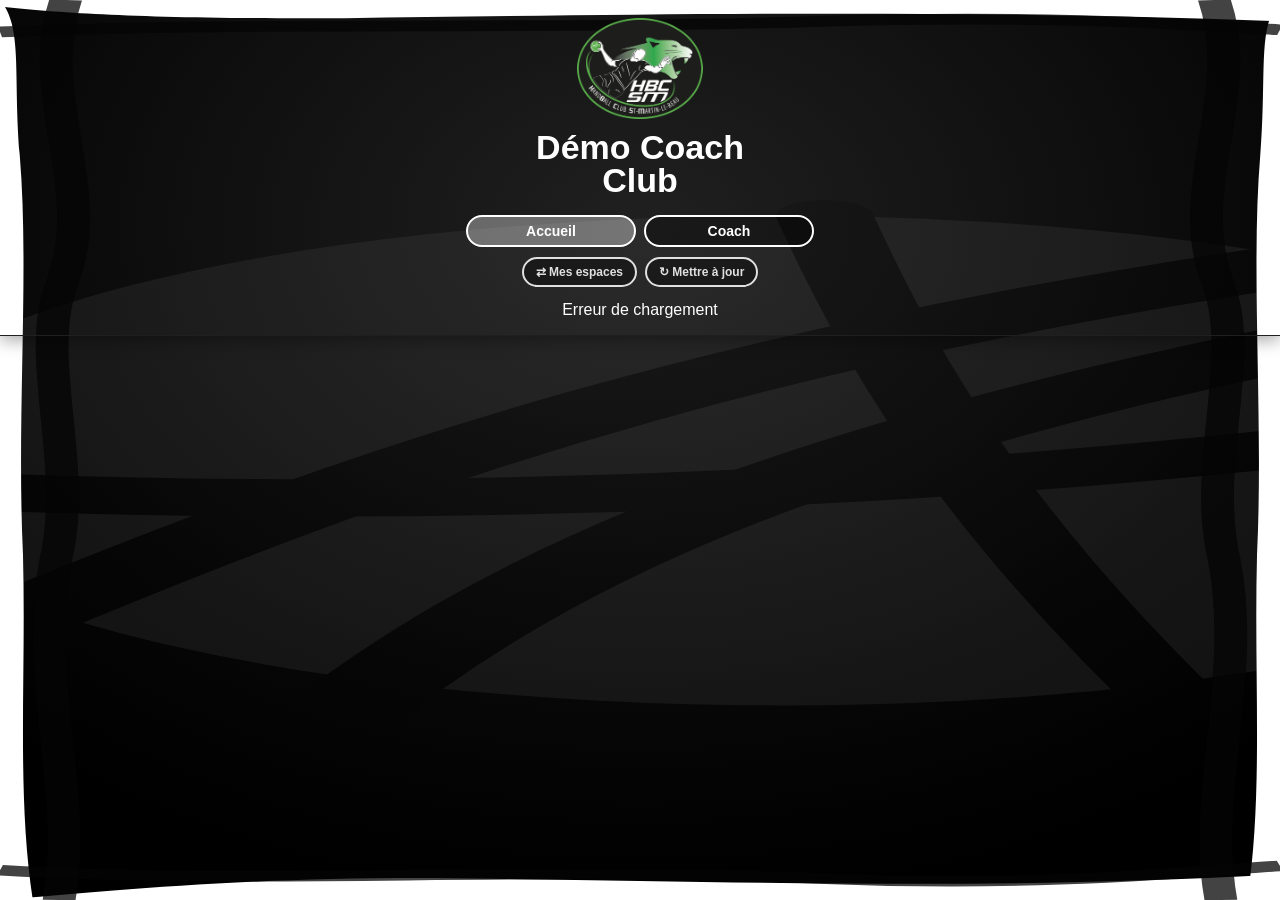
==== commit 9fc63bda: "Add files via upload" ====
--- a/coach.html
+++ b/coach.html
@@ -1,5 +1,5 @@
 <!DOCTYPE html>
-<!-- Démo App Club V63.51 - Coach - portail unique ajouté sur base source stricte -->
+<!-- Démo App Club V63.52 - Coach - accès portail unique intégré à l’index -->
 
 <html lang="fr">
 <head>
@@ -13,7 +13,7 @@
   <meta name="viewport" content="width=device-width, initial-scale=1.0, viewport-fit=cover" />
   <title>Démo Coach Club</title>
   <meta name="theme-color" content="#1f4e79" />
-  <meta name="cam-basket-version" content="V63.51-COACH-PORTAIL-SOURCE-STRICTE" />
+  <meta name="cam-basket-version" content="V63.52-COACH-PORTAIL-INTEGRE" />
   <style>
     :root{
       --bg:#050505;
@@ -2132,45 +2132,6 @@
 .coach-summary-line strong{
   color:var(--accent);
   font-weight:950;
-}
-
-
-/* V1.06 — Boutons Mes espaces / Mettre à jour strictement identiques.
-   Même élément HTML, même largeur, même hauteur et même contour. */
-.header-mini-actions{
-  display:grid!important;
-  grid-template-columns:repeat(2,minmax(0,170px))!important;
-  justify-content:center!important;
-  gap:8px!important;
-  margin-top:10px!important;
-}
-.header-mini-actions .mini-update{
-  width:100%!important;
-  min-height:42px!important;
-  height:42px!important;
-  box-sizing:border-box!important;
-  display:inline-flex!important;
-  align-items:center!important;
-  justify-content:center!important;
-  padding:6px 10px!important;
-  border:2px solid var(--accent)!important;
-  border-radius:999px!important;
-  background:rgba(0,0,0,.40)!important;
-  color:var(--text,#ffffff)!important;
-  -webkit-text-fill-color:var(--text,#ffffff)!important;
-  font-size:12px!important;
-  font-weight:900!important;
-  line-height:1!important;
-  opacity:.86!important;
-  white-space:nowrap!important;
-  box-shadow:none!important;
-  touch-action:manipulation;
-  -webkit-tap-highlight-color:transparent;
-}
-.header-mini-actions .mini-update:active{transform:scale(.97)}
-@media(max-width:390px){
-  .header-mini-actions{grid-template-columns:repeat(2,minmax(0,1fr))!important;}
-  .header-mini-actions .mini-update{font-size:11px!important;padding:6px 7px!important;}
 }
 
 </style>
@@ -3550,7 +3511,7 @@
     <!-- Badge version cliquable — haut gauche -->
     <button onclick="openInfoModal()" id="versionBadge" style="
       display:none;
-    ">V63.51 COACH</button>
+    ">V63.52 COACH</button>
     <div class="hero">
       <div style="position:relative;display:inline-block;">
         <div class="hero-logo-btn" role="button" tabindex="0"
@@ -3582,8 +3543,8 @@
         <button id="btn-home" class="btn-light active" onclick="setActiveButton('home'); showScreen('homeScreen')">Accueil</button>
         <button id="btn-coach" class="btn-outline" onclick="openCoachMain()">Coach</button>
       </div>
-      <div class="header-mini-actions">
-        <button type="button" id="btn-spaces" class="btn-outline mini-update" onclick="openPortalFromSpace('coach')">⇄ Mes espaces</button>
+      <div class="header-mini-actions" style="gap:8px;flex-wrap:wrap;">
+        <button type="button" id="btn-spaces" class="btn-outline mini-update" onclick="openUnifiedSpaces()">⇄ Mes espaces</button>
         <button id="btn-update" class="btn-outline mini-update" onclick="reloadData()">↻ Mettre à jour</button>
       </div>
       <div id="status" class="status">Chargement…</div>
@@ -8522,12 +8483,12 @@
 <div id="infoModal" class="modal-overlay" onclick="closeInfoModal(event)">
     <div class="modal-card" onclick="event.stopPropagation()">
       <h3 id="versionAppTitle">Application Démo App Club</h3>
-      <div class="modal-line"><span class="modal-label">Version :</span> V63.51 COACH</div>
+      <div class="modal-line"><span class="modal-label">Version :</span> V63.52 COACH</div>
       <div class="modal-line"><span class="modal-label">Date de création :</span> 20/04/2026</div>
       <div class="modal-line"><span class="modal-label">Dernière mise à jour :</span> 10/07/2026</div>
       <div class="modal-line"><span class="modal-label">Modifications :</span></div>
       <ul class="modal-list">
-        <li>V63.51 — Coach : carte Réseaux sociaux retirée de l’accueil Coach</li>
+        <li>V63.52 — Coach : carte Réseaux sociaux retirée de l’accueil Coach</li>
         <li>V63.43 — Coach : badges Domicile bleus, Extérieur orange et indicateurs de forfait rouges</li>
         <li>V63.42 — Coach : bloc Convocation ajouté dans le véritable écran Coach ; alerte et joueur « À remplacer » visibles après rechargement</li>
         <li>V63.41 — Coach : convocation restaurée après rechargement et statut « À remplacer » visible côté Coach</li>
@@ -9178,7 +9139,7 @@
 
 
 /* V61.00 - Marqueur de version stabilisee */
-window.CAM_BASKET_VERSION = "V63.51-COACH-PORTAIL-SOURCE-STRICTE";
+window.CAM_BASKET_VERSION = "V63.52-COACH-PORTAIL-INTEGRE";
 
 </script>
 
@@ -9705,10 +9666,10 @@
 </style>
 
 
-<script id="_portal_button_v106_js">
-function openPortalFromSpace(space){
-  try{ localStorage.setItem('demo_app_club_last_space_v1', space || 'coach'); }catch(e){}
-  window.location.href = 'portail.html?v=105';
+<script id="unified_spaces_return_js">
+function openUnifiedSpaces(){
+  try{localStorage.setItem('demo_app_club_last_space_v1', document.body.classList.contains('coach-app')?'coach':'gestion');}catch(e){}
+  window.location.href='index.html?spaces=1';
 }
 </script>
 </body>
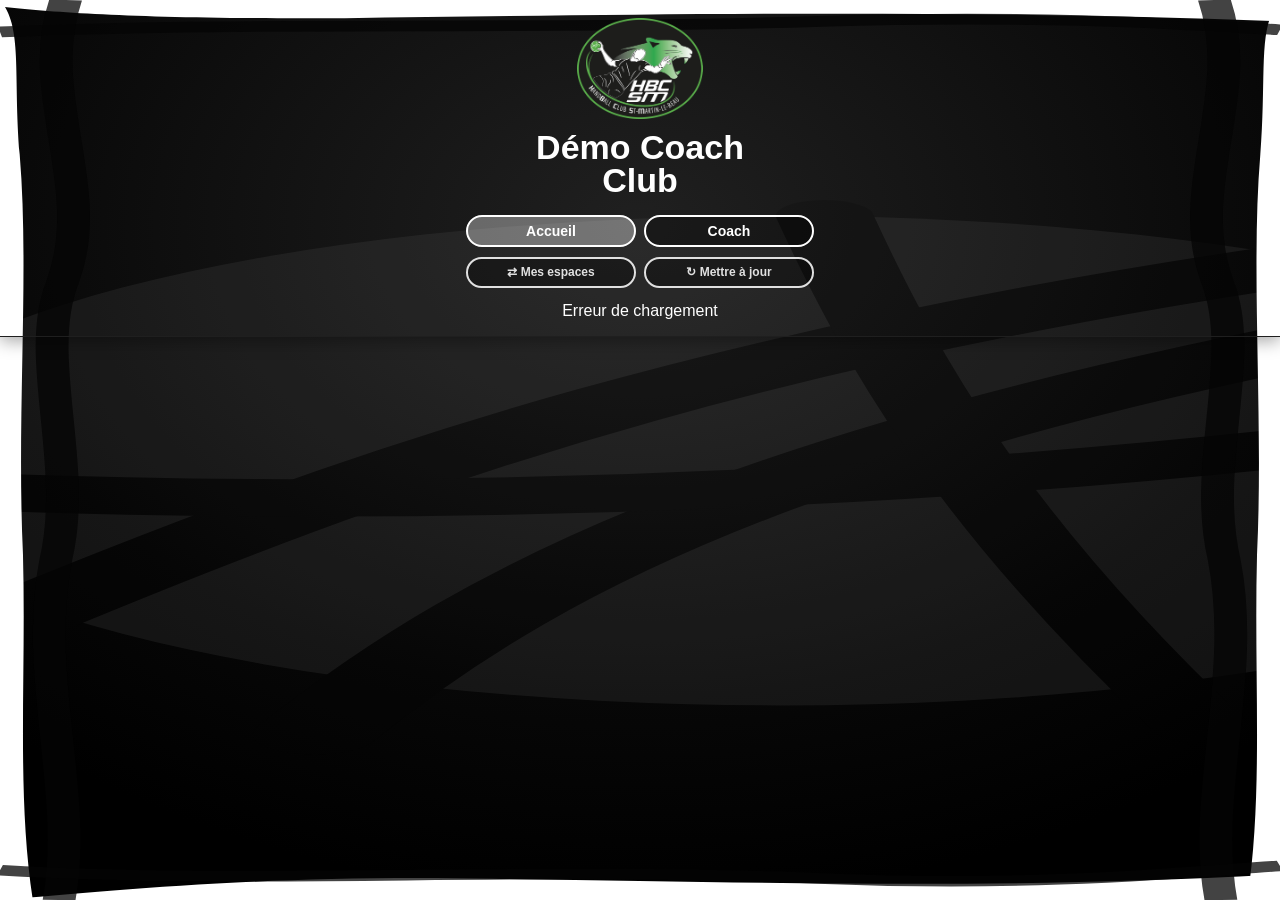
==== commit f5836606: "Add files via upload" ====
--- a/coach.html
+++ b/coach.html
@@ -1,5 +1,5 @@
 <!DOCTYPE html>
-<!-- Démo App Club V63.52 - Coach - accès portail unique intégré à l’index -->
+<!-- Démo App Club V63.45 - Coach - portail séparé et bouton Mes espaces -->
 
 <html lang="fr">
 <head>
@@ -13,7 +13,7 @@
   <meta name="viewport" content="width=device-width, initial-scale=1.0, viewport-fit=cover" />
   <title>Démo Coach Club</title>
   <meta name="theme-color" content="#1f4e79" />
-  <meta name="cam-basket-version" content="V63.52-COACH-PORTAIL-INTEGRE" />
+  <meta name="cam-basket-version" content="V63.45-COACH-PORTAIL-MES-ESPACES" />
   <style>
     :root{
       --bg:#050505;
@@ -3409,6 +3409,39 @@
 }
 </style>
 
+
+<style id="_portal_source_clean_nav_css">
+/* Portail V1.09 — ajout minimal sur base source : aucune modification du contour ni des modules. */
+header .header-mini-actions.portal-mini-actions{
+  display:grid!important;
+  grid-template-columns:repeat(2,minmax(0,170px))!important;
+  justify-content:center!important;
+  gap:8px!important;
+  margin-top:10px!important;
+}
+html body header .header-mini-actions.portal-mini-actions button#btn-spaces,
+html body header .header-mini-actions.portal-mini-actions button#btn-update{
+  width:100%!important;
+  min-width:0!important;
+  min-height:auto!important;
+  padding:6px 10px!important;
+  border-radius:999px!important;
+  font-size:12px!important;
+  line-height:1.2!important;
+  opacity:.86!important;
+  background:rgba(0,0,0,.40)!important;
+  color:var(--text,var(--app-text,#ffffff))!important;
+  -webkit-text-fill-color:var(--text,var(--app-text,#ffffff))!important;
+  border:2px solid var(--accent,var(--app-secondary,#5A189A))!important;
+  box-shadow:none!important;
+  touch-action:manipulation!important;
+}
+@media(max-width:380px){
+  header .header-mini-actions.portal-mini-actions{gap:6px!important;grid-template-columns:repeat(2,minmax(0,155px))!important}
+  html body header .header-mini-actions.portal-mini-actions button#btn-spaces,
+  html body header .header-mini-actions.portal-mini-actions button#btn-update{font-size:11px!important;padding:6px 7px!important}
+}
+</style>
 </head>
 <body class="loading coach-app">
 
@@ -3511,7 +3544,7 @@
     <!-- Badge version cliquable — haut gauche -->
     <button onclick="openInfoModal()" id="versionBadge" style="
       display:none;
-    ">V63.52 COACH</button>
+    ">V63.45 COACH</button>
     <div class="hero">
       <div style="position:relative;display:inline-block;">
         <div class="hero-logo-btn" role="button" tabindex="0"
@@ -3543,10 +3576,7 @@
         <button id="btn-home" class="btn-light active" onclick="setActiveButton('home'); showScreen('homeScreen')">Accueil</button>
         <button id="btn-coach" class="btn-outline" onclick="openCoachMain()">Coach</button>
       </div>
-      <div class="header-mini-actions" style="gap:8px;flex-wrap:wrap;">
-        <button type="button" id="btn-spaces" class="btn-outline mini-update" onclick="openUnifiedSpaces()">⇄ Mes espaces</button>
-        <button id="btn-update" class="btn-outline mini-update" onclick="reloadData()">↻ Mettre à jour</button>
-      </div>
+      <div class="header-mini-actions portal-mini-actions"><button id="btn-spaces" type="button" class="btn-outline mini-update" onclick="openClubPortal()">⇄ Mes espaces</button><button id="btn-update" type="button" class="btn-outline mini-update" onclick="reloadData()">↻ Mettre à jour</button></div>
       <div id="status" class="status">Chargement…</div>
     </div>
   </header>
@@ -8483,12 +8513,13 @@
 <div id="infoModal" class="modal-overlay" onclick="closeInfoModal(event)">
     <div class="modal-card" onclick="event.stopPropagation()">
       <h3 id="versionAppTitle">Application Démo App Club</h3>
-      <div class="modal-line"><span class="modal-label">Version :</span> V63.52 COACH</div>
+      <div class="modal-line"><span class="modal-label">Version :</span> V63.45 COACH</div>
       <div class="modal-line"><span class="modal-label">Date de création :</span> 20/04/2026</div>
       <div class="modal-line"><span class="modal-label">Dernière mise à jour :</span> 10/07/2026</div>
       <div class="modal-line"><span class="modal-label">Modifications :</span></div>
       <ul class="modal-list">
-        <li>V63.52 — Coach : carte Réseaux sociaux retirée de l’accueil Coach</li>
+        <li>V63.45 — Coach : ajout du bouton Mes espaces à côté de Mettre à jour, sans modifier les fonctions Coach</li>
+        <li>V63.44 — Coach : carte Réseaux sociaux retirée de l’accueil Coach</li>
         <li>V63.43 — Coach : badges Domicile bleus, Extérieur orange et indicateurs de forfait rouges</li>
         <li>V63.42 — Coach : bloc Convocation ajouté dans le véritable écran Coach ; alerte et joueur « À remplacer » visibles après rechargement</li>
         <li>V63.41 — Coach : convocation restaurée après rechargement et statut « À remplacer » visible côté Coach</li>
@@ -9139,7 +9170,7 @@
 
 
 /* V61.00 - Marqueur de version stabilisee */
-window.CAM_BASKET_VERSION = "V63.52-COACH-PORTAIL-INTEGRE";
+window.CAM_BASKET_VERSION = "V63.45-COACH-PORTAIL-MES-ESPACES";
 
 </script>
 
@@ -9666,10 +9697,15 @@
 </style>
 
 
-<script id="unified_spaces_return_js">
-function openUnifiedSpaces(){
-  try{localStorage.setItem('demo_app_club_last_space_v1', document.body.classList.contains('coach-app')?'coach':'gestion');}catch(e){}
-  window.location.href='index.html?spaces=1';
+<script id="_portal_source_clean_nav_js">
+function openClubPortal(){
+  try{
+    var url=new URL('portail.html',window.location.href);
+    url.searchParams.set('t',Date.now());
+    window.location.assign(url.href);
+  }catch(e){
+    window.location.href='portail.html?t='+Date.now();
+  }
 }
 </script>
 </body>
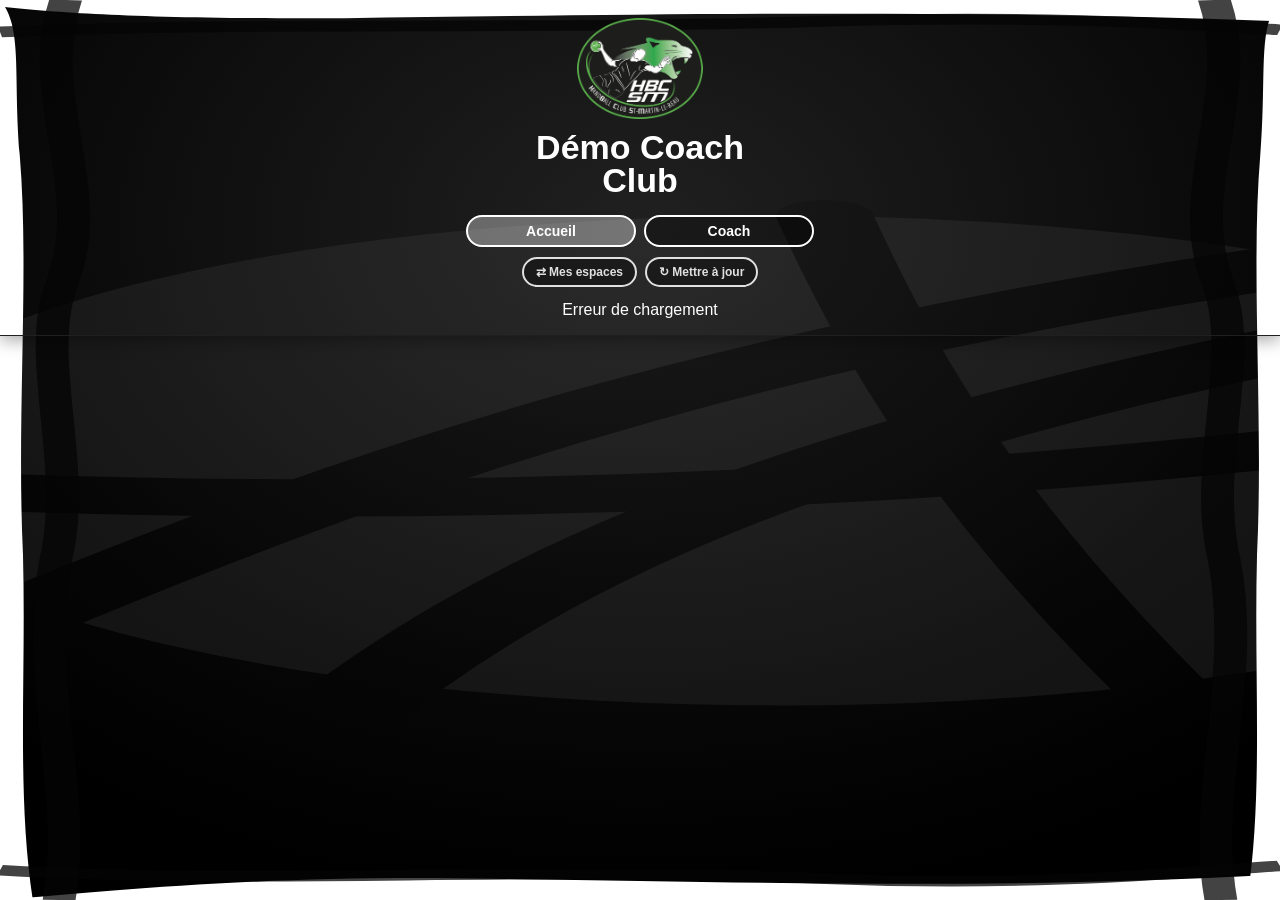
==== commit d88e1ca8: "Add files via upload" ====
--- a/coach.html
+++ b/coach.html
@@ -1,5 +1,5 @@
 <!DOCTYPE html>
-<!-- Démo App Club V63.45 - Coach - portail séparé et bouton Mes espaces -->
+<!-- Démo App Club V63.45 - Coach - portail séparé, base source conservée -->
 
 <html lang="fr">
 <head>
@@ -13,7 +13,7 @@
   <meta name="viewport" content="width=device-width, initial-scale=1.0, viewport-fit=cover" />
   <title>Démo Coach Club</title>
   <meta name="theme-color" content="#1f4e79" />
-  <meta name="cam-basket-version" content="V63.45-COACH-PORTAIL-MES-ESPACES" />
+  <meta name="cam-basket-version" content="V63.45-COACH-PORTAIL-SOURCE-INTEGRALE" />
   <style>
     :root{
       --bg:#050505;
@@ -3410,37 +3410,9 @@
 </style>
 
 
-<style id="_portal_source_clean_nav_css">
-/* Portail V1.09 — ajout minimal sur base source : aucune modification du contour ni des modules. */
-header .header-mini-actions.portal-mini-actions{
-  display:grid!important;
-  grid-template-columns:repeat(2,minmax(0,170px))!important;
-  justify-content:center!important;
-  gap:8px!important;
-  margin-top:10px!important;
-}
-html body header .header-mini-actions.portal-mini-actions button#btn-spaces,
-html body header .header-mini-actions.portal-mini-actions button#btn-update{
-  width:100%!important;
-  min-width:0!important;
-  min-height:auto!important;
-  padding:6px 10px!important;
-  border-radius:999px!important;
-  font-size:12px!important;
-  line-height:1.2!important;
-  opacity:.86!important;
-  background:rgba(0,0,0,.40)!important;
-  color:var(--text,var(--app-text,#ffffff))!important;
-  -webkit-text-fill-color:var(--text,var(--app-text,#ffffff))!important;
-  border:2px solid var(--accent,var(--app-secondary,#5A189A))!important;
-  box-shadow:none!important;
-  touch-action:manipulation!important;
-}
-@media(max-width:380px){
-  header .header-mini-actions.portal-mini-actions{gap:6px!important;grid-template-columns:repeat(2,minmax(0,155px))!important}
-  html body header .header-mini-actions.portal-mini-actions button#btn-spaces,
-  html body header .header-mini-actions.portal-mini-actions button#btn-update{font-size:11px!important;padding:6px 7px!important}
-}
+<style id="portal-source-integral-actions-v1">
+/* Portail V1.11 : même style source pour les deux actions, sans modifier le contour global. */
+.header-mini-actions{gap:8px;flex-wrap:wrap;}
 </style>
 </head>
 <body class="loading coach-app">
@@ -3576,7 +3548,7 @@
         <button id="btn-home" class="btn-light active" onclick="setActiveButton('home'); showScreen('homeScreen')">Accueil</button>
         <button id="btn-coach" class="btn-outline" onclick="openCoachMain()">Coach</button>
       </div>
-      <div class="header-mini-actions portal-mini-actions"><button id="btn-spaces" type="button" class="btn-outline mini-update" onclick="openClubPortal()">⇄ Mes espaces</button><button id="btn-update" type="button" class="btn-outline mini-update" onclick="reloadData()">↻ Mettre à jour</button></div>
+      <div class="header-mini-actions"><button id="btn-spaces" type="button" class="btn-outline mini-update" onclick="window.location.href='portail.html'">⇄ Mes espaces</button><button id="btn-update" type="button" class="btn-outline mini-update" onclick="reloadData()">↻ Mettre à jour</button></div>
       <div id="status" class="status">Chargement…</div>
     </div>
   </header>
@@ -8518,7 +8490,7 @@
       <div class="modal-line"><span class="modal-label">Dernière mise à jour :</span> 10/07/2026</div>
       <div class="modal-line"><span class="modal-label">Modifications :</span></div>
       <ul class="modal-list">
-        <li>V63.45 — Coach : ajout du bouton Mes espaces à côté de Mettre à jour, sans modifier les fonctions Coach</li>
+        <li>V63.45 — Coach : ajout du bouton Mes espaces à côté de Mettre à jour, sans modifier la mise en page ni les modules de la source</li>
         <li>V63.44 — Coach : carte Réseaux sociaux retirée de l’accueil Coach</li>
         <li>V63.43 — Coach : badges Domicile bleus, Extérieur orange et indicateurs de forfait rouges</li>
         <li>V63.42 — Coach : bloc Convocation ajouté dans le véritable écran Coach ; alerte et joueur « À remplacer » visibles après rechargement</li>
@@ -9170,7 +9142,7 @@
 
 
 /* V61.00 - Marqueur de version stabilisee */
-window.CAM_BASKET_VERSION = "V63.45-COACH-PORTAIL-MES-ESPACES";
+window.CAM_BASKET_VERSION = "V63.45-COACH-PORTAIL-SOURCE-INTEGRALE";
 
 </script>
 
@@ -9696,17 +9668,5 @@
 }
 </style>
 
-
-<script id="_portal_source_clean_nav_js">
-function openClubPortal(){
-  try{
-    var url=new URL('portail.html',window.location.href);
-    url.searchParams.set('t',Date.now());
-    window.location.assign(url.href);
-  }catch(e){
-    window.location.href='portail.html?t='+Date.now();
-  }
-}
-</script>
 </body>
 </html>
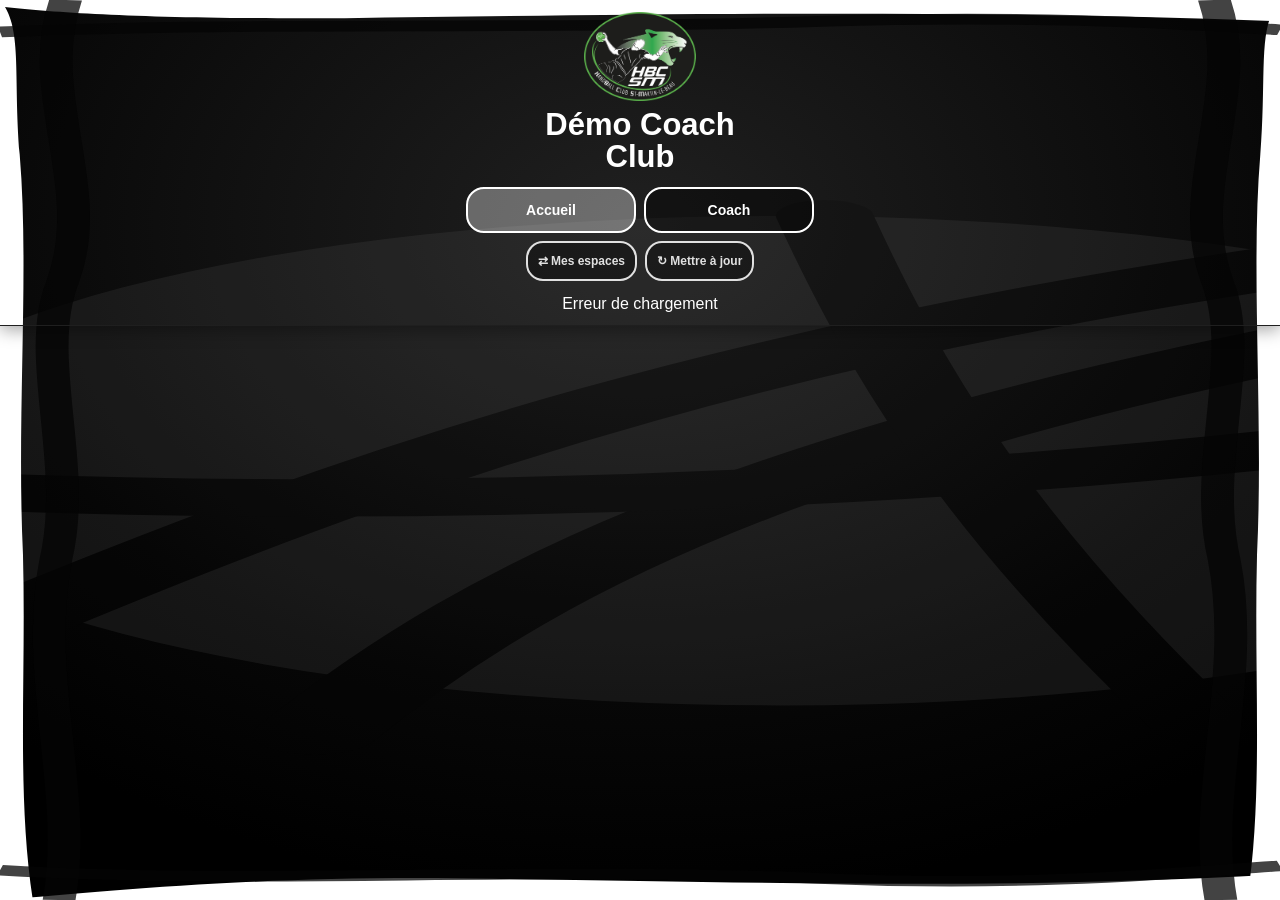
==== commit e9464f56: "V2 - Sauvegarde evolutions et reorganisation ressources" ====
--- a/coach.html
+++ b/coach.html
@@ -1,11 +1,11 @@
 <!DOCTYPE html>
-<!-- Démo App Club V63.45 - Coach - portail séparé, base source conservée -->
+<!-- Démo App Club V63.56 - Coach - transition sécurisée -->
 
 <html lang="fr">
 <head>
-<link rel="apple-touch-icon" href="logo.png">
-<link rel="apple-touch-icon" sizes="180x180" href="logo.png">
-<link rel="icon" type="image/png" sizes="32x32" href="logo_32.png">
+<link rel="apple-touch-icon" href="assets/logos/clubs/demo-app-club.png">
+<link rel="apple-touch-icon" sizes="180x180" href="assets/logos/clubs/demo-app-club.png">
+<link rel="icon" type="image/png" sizes="32x32" href="assets/icons/app-32.png">
 <meta name="apple-mobile-web-app-capable" content="yes">
 <meta name="apple-mobile-web-app-status-bar-style" content="black">
 
@@ -13,7 +13,7 @@
   <meta name="viewport" content="width=device-width, initial-scale=1.0, viewport-fit=cover" />
   <title>Démo Coach Club</title>
   <meta name="theme-color" content="#1f4e79" />
-  <meta name="cam-basket-version" content="V63.45-COACH-PORTAIL-SOURCE-INTEGRALE" />
+  <meta name="cam-basket-version" content="V63.56-COACH-TRANSITION-SECURISEE" />
   <style>
     :root{
       --bg:#050505;
@@ -2140,9 +2140,9 @@
 
 
 
-<link rel="icon" type="image/png" sizes="32x32" href="logo_32.png">
-<link rel="icon" type="image/png" sizes="192x192" href="logo_192.png">
-<link rel="apple-touch-icon" sizes="180x180" href="logo_180.png">
+<link rel="icon" type="image/png" sizes="32x32" href="assets/icons/app-32.png">
+<link rel="icon" type="image/png" sizes="192x192" href="assets/icons/app-192.png">
+<link rel="apple-touch-icon" sizes="180x180" href="assets/icons/app-180.png">
 <meta name="apple-mobile-web-app-title" content="Démo App Club">
 
 <link rel="manifest" href="[data-uri]">
@@ -3414,6 +3414,83 @@
 /* Portail V1.11 : même style source pour les deux actions, sans modifier le contour global. */
 .header-mini-actions{gap:8px;flex-wrap:wrap;}
 </style>
+
+<style id="_coach_v6352_chevrons_semantiques">
+/* V63.52 — chevrons permanents et couleurs sémantiques */
+body.coach-app .weekend-match,
+body.coach-app .coach-space-match,
+body.coach-app #coachTeamsList .item{
+  position:relative!important;
+  padding-right:46px!important;
+}
+body.coach-app .weekend-match::after,
+body.coach-app .coach-space-match::after,
+body.coach-app #coachTeamsList .item::after{
+  content:"›"!important;
+  display:block!important;
+  position:absolute!important;
+  right:13px!important;
+  top:50%!important;
+  transform:translateY(-50%)!important;
+  font-size:36px!important;
+  line-height:1!important;
+  font-weight:900!important;
+  opacity:1!important;
+  visibility:visible!important;
+  pointer-events:none!important;
+  z-index:20!important;
+}
+body.coach-app .weekend-match.type-dom::after,
+body.coach-app .coach-space-match.type-dom::after{color:#3b82f6!important;-webkit-text-fill-color:#3b82f6!important;}
+body.coach-app .weekend-match.type-ext::after,
+body.coach-app .coach-space-match.type-ext::after{color:#ff8a1f!important;-webkit-text-fill-color:#ff8a1f!important;}
+body.coach-app .weekend-match.has-forfait::after,
+body.coach-app .coach-space-match.has-forfait::after{color:#e04040!important;-webkit-text-fill-color:#e04040!important;}
+body.coach-app #coachTeamsList .item::after{color:var(--accent,#58a552)!important;}
+</style>
+
+<style id="_coach_v6353_liseres_semantiques">
+/* V63.53 — Cartes matchs : liseré de statut, sans flèche colorée. */
+body.coach-app .weekend-match::after,
+body.coach-app .coach-space-match::after,
+body.coach-app .coach-space-convoc::after,
+body.coach-app .home-match-card::after,
+body.coach-app .coach-match-card::after,
+body.coach-app #coachMatchesList .card::after{
+  content:none!important;
+  display:none!important;
+}
+
+/* On libère l'espace précédemment réservé au chevron. */
+body.coach-app .weekend-match,
+body.coach-app .coach-space-match,
+body.coach-app .coach-space-convoc,
+body.coach-app .home-match-card,
+body.coach-app .coach-match-card,
+body.coach-app #coachMatchesList .card{
+  padding-right:10px!important;
+  border-left-width:6px!important;
+  border-left-style:solid!important;
+}
+
+/* Domicile = bleu. */
+body.coach-app .weekend-match.type-dom,
+body.coach-app .coach-space-match.type-dom{
+  border-left-color:#3b82f6!important;
+}
+
+/* Extérieur = orange. */
+body.coach-app .weekend-match.type-ext,
+body.coach-app .coach-space-match.type-ext{
+  border-left-color:#ff8a1f!important;
+}
+
+/* Forfait = rouge, prioritaire sur domicile/extérieur. */
+body.coach-app .weekend-match.has-forfait,
+body.coach-app .coach-space-match.has-forfait{
+  border-left-color:#e04040!important;
+}
+</style>
 </head>
 <body class="loading coach-app">
 
@@ -3429,21 +3506,18 @@
   justify-content:center;
   transition:opacity 0.4s ease;
 ">
-  <img id="splashLogo" src="Image PNG.png" alt="Logo" style="
-    width:160px;
-    height:160px;
+  <img id="splashLogo" src="assets/logos/clubs/demo-app-club.png" alt="Logo" style="
+    display:block;
+    width:128px;
+    height:128px;
+    min-width:0;
+    min-height:0;
+    max-width:38vw;
+    max-height:38vw;
+    margin:0;
+    padding:0;
     object-fit:contain;
-    animation:splashPulse 1.5s ease-in-out infinite;
   ">
-  <div style="
-    margin-top:24px;
-    display:flex;
-    gap:8px;
-  ">
-    <div class="splash-dot"></div>
-    <div class="splash-dot" style="animation-delay:0.2s"></div>
-    <div class="splash-dot" style="animation-delay:0.4s"></div>
-  </div>
 </div>
 
 <div id="camSvgBackground" aria-hidden="true" style="opacity:0;transition:opacity 0.2s ease;">
@@ -3516,7 +3590,7 @@
     <!-- Badge version cliquable — haut gauche -->
     <button onclick="openInfoModal()" id="versionBadge" style="
       display:none;
-    ">V63.45 COACH</button>
+    ">V63.56 COACH</button>
     <div class="hero">
       <div style="position:relative;display:inline-block;">
         <div class="hero-logo-btn" role="button" tabindex="0"
@@ -3524,7 +3598,7 @@
           onclick="openInfoModal()"
           onkeydown="if(event.key==='Enter' || event.key===' '){event.preventDefault();openInfoModal();}"
           style="cursor:pointer;">
-          <img src="Image PNG.png" alt="Logo" class="hero-logo" id="mainLogo">
+          <img src="assets/logos/clubs/demo-app-club.png" alt="Logo" class="hero-logo" id="mainLogo">
         </div>
         <div id="heroSlogan" style="
           display:none;
@@ -3548,7 +3622,7 @@
         <button id="btn-home" class="btn-light active" onclick="setActiveButton('home'); showScreen('homeScreen')">Accueil</button>
         <button id="btn-coach" class="btn-outline" onclick="openCoachMain()">Coach</button>
       </div>
-      <div class="header-mini-actions"><button id="btn-spaces" type="button" class="btn-outline mini-update" onclick="window.location.href='portail.html'">⇄ Mes espaces</button><button id="btn-update" type="button" class="btn-outline mini-update" onclick="reloadData()">↻ Mettre à jour</button></div>
+      <div class="header-mini-actions"><button id="btn-spaces" type="button" class="btn-outline mini-update" onclick="openExternalPageWithTransition('portail.html')">⇄ Mes espaces</button><button id="btn-update" type="button" class="btn-outline mini-update" onclick="reloadData()">↻ Mettre à jour</button></div>
       <div id="status" class="status">Chargement…</div>
     </div>
   </header>
@@ -4172,7 +4246,8 @@
     </section>
   </main>
 
-  <script src="app-config.js"></script>
+  <script src="assets/js/logo-paths.js"></script>
+<script src="app-config.js"></script>
   <script>
     const APP_CONFIG = window.APP_CONFIG || {};
     const SHEET_ID = APP_CONFIG.SHEET_ID || "1-Jc5y_mSHZSOk4Lm1ptz8NjqTowsFh9n_NRb3rIuu8g";
@@ -4194,6 +4269,22 @@
     const RESPONSE_SHEET_NAME = "REPONSES";
     const APPS_SCRIPT_URL = APP_CONFIG.APPS_SCRIPT_URL || "https://script.google.com/macros/s/AKfycbzkdFa0ccvvusu1nZeTQWDT2ea0EXgkxJQDproZ3606stimYFzrm0mNqzKSIoy2rMT3/exec";
     function getScriptUrl() { return APP_CONFIG.APPS_SCRIPT_URL || window._configScriptUrl || APPS_SCRIPT_URL; }
+
+    // V63.56 — transition externe sécurisée : écran noir + logo, sans modifier le scroll.
+    function showExternalTransition() {
+      const splash = document.getElementById("splashScreen");
+      if (!splash) return;
+      splash.style.display = "flex";
+      splash.style.opacity = "1";
+      splash.style.pointerEvents = "auto";
+    }
+
+    function openExternalPageWithTransition(url) {
+      showExternalTransition();
+      setTimeout(() => {
+        window.location.href = url;
+      }, 40);
+    }
 
     let APP_NAME = APP_CONFIG.APP_NAME || "Démo App Club";
     let APP_CLUB_NAME = APP_CONFIG.CLUB_NAME || APP_NAME;
@@ -4493,7 +4584,7 @@
           Object.entries(cfg0).forEach(([k,v]) => { state.config[k.trim().toLowerCase()] = String(v); });
           syncClubTextConfigFromSheet();
           // Mettre à jour logo splash si logo_url défini
-          const logoUrl = state.config["logo_url"];
+          const logoUrl = resolveClubLogoUrl(state.config["logo_url"]);
           if (logoUrl) {
             const splashLogo = document.getElementById("splashLogo");
             if (splashLogo) splashLogo.src = logoUrl;
@@ -4867,10 +4958,10 @@
       });
     }
 
-    function openCoachMain(){
+    async function openCoachMain(){
       let code = String(sessionStorage.getItem("cam_coach_code") || state.codeCoach || "").trim();
       if (!code) {
-        code = prompt("Code coach ?") || "";
+        code = await requestCoachCode() || "";
       }
       code = String(code || "").trim();
       if (!code) return;
@@ -4909,7 +5000,7 @@
       else setActiveButton("teams");
     }
 
-    function openCoachSpace(){
+    async function openCoachSpace(){
       const t = getSelectedTeamData();
       if (!t || !(t.equipe || t.team)) {
         alert("Sélectionne une équipe d’abord.");
@@ -4918,7 +5009,7 @@
 
       const expected = String(t.codeCoach || "").trim();
       if (!state.coachAccessTeam || cleanCompare(state.coachAccessTeam) !== cleanCompare(t.equipe || t.team)) {
-        const code = prompt("Code coach ?");
+        const code = await requestCoachCode();
         if (!code || !String(code).trim()) return;
         if (expected && String(code).trim() !== expected) {
           alert("Code coach incorrect ❌");
@@ -5088,7 +5179,7 @@
         const adversaire = m.adversaire || "Adversaire ?";
         const meta = [m.date || "-", m.heure || "-", typeInfo.label || ""].filter(Boolean).join(" • ");
         return `
-          <div class="item ${extraClass}" data-coach-match-idx="${i}">
+          <div class="item ${extraClass} ${isDom ? "type-dom" : "type-ext"}" data-coach-match-idx="${i}">
             <div class="coach-space-row">
               <div class="coach-space-main">
                 <div class="coach-space-team">${escapeHtml(m.equipe || "Équipe ?")}</div>
@@ -5115,7 +5206,7 @@
             <div class="coach-forfait-state">Annulé</div>
             <div class="coach-forfait-label">${escapeHtml(libelleForfait)}</div>
           `;
-          return coachCardBase(m, i, sideForfait, "coach-space-match has-forfait");
+          return coachCardBase(m, i, sideForfait, `coach-space-match has-forfait ${isHomeType(m.type) ? "type-dom" : "type-ext"}`);
         }
 
         const s = computeResponseSummaryForMatch(m, responseObjects);
@@ -5125,7 +5216,7 @@
           <div class="coach-response-label">réponses</div>
           <div class="coach-ready-count">${s.presents} OK</div>
         `;
-        return coachCardBase(m, i, side, "coach-space-match");
+        return coachCardBase(m, i, side, `coach-space-match ${isHomeType(m.type) ? "type-dom" : "type-ext"}`);
       }).join("");
 
       list.querySelectorAll(".coach-space-match").forEach(node => {
@@ -5140,7 +5231,7 @@
       const header = document.getElementById("coachMatchHeader");
       if (header) {
         header.innerHTML = `
-          <h2>${buildMatchTitleHtml(m)}</h2>
+          <h2 class="match-detail-title coach-match-versus-title">${buildMatchTitleHtml(m)}</h2>
           <div class="coach-match-sub">${escapeHtml(m.equipe || "")} • ${escapeHtml(m.date || "-")} • ${escapeHtml(m.heure || "-")} • ${escapeHtml(badgeForType(m.type).label || "")}</div>
         `;
       }
@@ -7590,6 +7681,7 @@
   }
 }
 
+// V63.47 — Interface Coach compactée sans modification fonctionnelle.
 // V63.43 — Couleurs sémantiques Domicile / Extérieur / forfait harmonisées.
 // V63.42 — Affichage réel de la convocation et du statut « À remplacer » dans l’écran Coach.
 // V63.41 — Restauration fiable des données de convocation après rechargement.
@@ -7845,7 +7937,7 @@
         const statutInfo = statutWeekendInfo(m);
         const adversaire = m.adversaire || buildMatchDisplay(m);
         return `
-          <div class="weekend-match ${statutInfo ? "has-forfait" : ""}">
+          <div class="weekend-match ${typeClass} ${statutInfo ? "has-forfait" : ""}">
             <div class="weekend-main">
               <div class="weekend-match-equipe">${escapeHtml(m.equipe || "Équipe ?")}</div>
               <div class="weekend-match-adversaire">vs ${escapeHtml(adversaire || "Adversaire ?")}</div>
@@ -8485,29 +8577,16 @@
 <div id="infoModal" class="modal-overlay" onclick="closeInfoModal(event)">
     <div class="modal-card" onclick="event.stopPropagation()">
       <h3 id="versionAppTitle">Application Démo App Club</h3>
-      <div class="modal-line"><span class="modal-label">Version :</span> V63.45 COACH</div>
+      <div class="modal-line"><span class="modal-label">Version :</span> V63.56 COACH</div>
       <div class="modal-line"><span class="modal-label">Date de création :</span> 20/04/2026</div>
-      <div class="modal-line"><span class="modal-label">Dernière mise à jour :</span> 10/07/2026</div>
+      <div class="modal-line"><span class="modal-label">Dernière mise à jour :</span> 26/07/2026</div>
       <div class="modal-line"><span class="modal-label">Modifications :</span></div>
       <ul class="modal-list">
-        <li>V63.45 — Coach : ajout du bouton Mes espaces à côté de Mettre à jour, sans modifier la mise en page ni les modules de la source</li>
-        <li>V63.44 — Coach : carte Réseaux sociaux retirée de l’accueil Coach</li>
-        <li>V63.43 — Coach : badges Domicile bleus, Extérieur orange et indicateurs de forfait rouges</li>
-        <li>V63.42 — Coach : bloc Convocation ajouté dans le véritable écran Coach ; alerte et joueur « À remplacer » visibles après rechargement</li>
-        <li>V63.41 — Coach : convocation restaurée après rechargement et statut « À remplacer » visible côté Coach</li>
-        <li>V63.40 — Coach : récupération fiable du commentaire coach dans le message WhatsApp</li>
-        <li>V63.39 — Coach : titres et icône WhatsApp à nouveau pilotés par CONFIG</li>
-        <li>V63.38 — Coach : message WhatsApp de convocation enrichi avec commentaire coach et organisation</li>
-        <li>V63.37 — Coach : accès Effectif / licences rendu plus sobre et compact</li>
-        <li>V63.36 — Coach : section Effectif / licences configurable, limitée à l’équipe sélectionnée</li>
-        <li>V63.35 — Coach : matchs en forfait clairement annulés, réponses, organisation et convocations masquées</li>
-        <li>V63.34 — Coach : titres WhatsApp liés à nom_club et fond de secours neutre</li>
-        <li>V63.33 — Coach : démonstration neutralisée, statut forfait compatible et identité pilotée par CONFIG</li>
-        <li>V63.32 — Coach : logo sorti du composant bouton pour supprimer tout fond ou contour automatique</li>
-        <li>V63.31 — Coach : fond de navigation actif lié à la couleur secondaire du club à 35 %</li>
-        <li>V63.30 — Coach : fenêtre version avec 5 dernières modifications et bouton Fermer lisible</li>
-        <li>V63.29 — Coach : navigation Coach verrouillée en bouton secondaire</li>
-        <li>V63.28 — Coach : système de rôles visuels ajouté</li>
+        <li>V63.56 — Coach : transition sécurisée avec écran noir et logo lors du chargement et du retour vers Mes espaces</li>
+        <li>V63.55 — Coach : titre du détail match présenté en confrontation centrée</li>
+        <li>V63.54 — Coach : liserés domicile bleu, extérieur orange et forfait rouge verrouillés après chargement des couleurs du club</li>
+        <li>V63.53 — Coach : liserés des cartes matchs selon le statut — domicile bleu, extérieur orange, forfait rouge</li>
+        <li>V63.48 — Coach : première intégration des chevrons et de la modale de code sécurisée</li>
       </ul>
       <button class="modal-close" onclick="closeInfoModal()">Fermer</button>
       <div class="modal-credit">Créé par Alex</div>
@@ -8522,7 +8601,7 @@
   if (window.__camCoachConvocationHandlerV4060) return;
   window.__camCoachConvocationHandlerV4060 = true;
 
-  document.addEventListener("click", function(e){
+  document.addEventListener("click", async function(e){
     const btnConvoc = e.target && e.target.closest ? e.target.closest("#btnFaireConvocationCoach") : null;
     if(btnConvoc){
       e.preventDefault();
@@ -8531,7 +8610,7 @@
       // V60.61 : si le coach est déjà entré dans l’Espace coach,
       // on réutilise le code coach mémorisé pour éviter une deuxième demande.
       if (!state.codeCoach || !String(state.codeCoach).trim()) {
-        const codeCoach = prompt("Code coach ?");
+        const codeCoach = await requestCoachCode();
         if (!codeCoach || !String(codeCoach).trim()) return;
         state.codeCoach = String(codeCoach).trim();
       }
@@ -9090,7 +9169,7 @@
   setCfgText("benevolesCardText", "benevoles_texte", "Bénévoles du club.", "benevoles_texte_actif");
 
   // Logo
-  const logoSrc = cfg["logo_url"] || "Image PNG.png";
+  const logoSrc = resolveClubLogoUrl(cfg["logo_url"]);
   const ml = document.getElementById("mainLogo");
   const sl = document.getElementById("splashLogo");
   if (ml) ml.src = logoSrc;
@@ -9142,7 +9221,7 @@
 
 
 /* V61.00 - Marqueur de version stabilisee */
-window.CAM_BASKET_VERSION = "V63.45-COACH-PORTAIL-SOURCE-INTEGRALE";
+window.CAM_BASKET_VERSION = "V63.56-COACH-TRANSITION-SECURISEE";
 
 </script>
 
@@ -9668,5 +9747,306 @@
 }
 </style>
 
+
+<style id="_coach_compact_v6346">
+/* V63.47 — Harmonisation visuelle Coach uniquement.
+   Aucun ID, aucune fonction et aucune logique métier modifiés. */
+
+/* En-tête plus compact */
+body.coach-app header{padding-top:12px!important;padding-bottom:12px!important;}
+body.coach-app header .hero-logo,
+body.coach-app header #mainLogo{width:112px!important;max-height:112px!important;}
+body.coach-app header .hero-logo-btn{margin-bottom:4px!important;}
+body.coach-app header .hero-title{font-size:31px!important;line-height:1.02!important;margin-top:0!important;}
+body.coach-app header .top-actions{margin-top:14px!important;gap:8px!important;}
+body.coach-app header .top-actions button{min-height:46px!important;padding:7px 10px!important;border-radius:18px!important;}
+body.coach-app header .header-mini-actions{margin-top:8px!important;gap:8px!important;}
+body.coach-app header .header-mini-actions button{min-height:40px!important;padding:7px 10px!important;border-radius:17px!important;}
+
+/* Espacement global Coach */
+body.coach-app main{padding-top:12px!important;}
+body.coach-app .back{margin-bottom:10px!important;padding:10px 13px!important;min-height:42px!important;}
+
+/* Accueil : prochains matchs plus denses */
+body.coach-app #weekendCard{padding:12px 14px!important;margin-bottom:10px!important;}
+body.coach-app .weekend-list-compact{gap:6px!important;}
+body.coach-app .weekend-match{padding:8px 10px!important;min-height:0!important;border-radius:16px!important;}
+body.coach-app .weekend-match-equipe{font-size:17px!important;margin-bottom:2px!important;}
+body.coach-app .weekend-match-adversaire{font-size:12.5px!important;}
+body.coach-app .weekend-date{font-size:11px!important;}
+body.coach-app .weekend-date small{font-size:14px!important;}
+
+/* Écran équipe : cartes d’introduction compactées */
+body.coach-app #teamMenuCard,
+body.coach-app .team-menu-summary{padding:15px 16px!important;margin-bottom:10px!important;border-radius:22px!important;}
+body.coach-app .team-menu-summary .team-head{margin-bottom:2px!important;}
+body.coach-app .team-menu-summary .team-name{font-size:27px!important;line-height:1.04!important;}
+body.coach-app .team-menu-summary .team-meta{font-size:14px!important;line-height:1.3!important;margin-top:5px!important;}
+body.coach-app .coach-effectif-entry{margin-bottom:10px!important;}
+body.coach-app .coach-effectif-btn{padding:11px 14px!important;border-radius:18px!important;}
+body.coach-app .coach-effectif-btn .big{font-size:15px!important;}
+body.coach-app .coach-effectif-btn .small{font-size:11.5px!important;}
+
+/* Liste réponses : cartes légèrement resserrées */
+body.coach-app .coach-space-section-head{margin:7px 2px 8px!important;}
+body.coach-app .coach-space-section-head-gap{margin-top:14px!important;}
+body.coach-app .coach-space-match,
+body.coach-app .coach-space-convoc{padding:9px 10px 9px 11px!important;border-radius:19px!important;}
+body.coach-app .coach-space-team{font-size:20px!important;}
+body.coach-app .coach-space-opponent{font-size:13px!important;margin-bottom:4px!important;}
+body.coach-app .coach-space-meta-line{font-size:11.5px!important;}
+body.coach-app .coach-response-count{font-size:19px!important;}
+
+@media(max-width:420px){
+  body.coach-app header .hero-logo,
+  body.coach-app header #mainLogo{width:104px!important;max-height:104px!important;}
+  body.coach-app header .hero-title{font-size:29px!important;}
+  body.coach-app .team-menu-summary .team-name{font-size:25px!important;}
+}
+</style>
+
+
+<!-- V63.48 — Modale code Coach harmonisée avec le module Joueur -->
+<div id="coachCodeModal" class="coach-code-overlay" aria-hidden="true">
+  <div class="coach-code-card" role="dialog" aria-modal="true" aria-labelledby="coachCodeTitle">
+    <h3 id="coachCodeTitle">Accès Coach</h3>
+    <p>Saisissez le code équipe.</p>
+    <input id="coachCodeInput" type="tel" inputmode="numeric" autocomplete="one-time-code" maxlength="4" aria-label="Code équipe">
+    <div id="coachCodeDots" class="coach-code-dots" aria-hidden="true">
+      <span></span><span></span><span></span><span></span>
+    </div>
+    <div class="coach-code-actions">
+      <button type="button" id="coachCodeCancel" class="coach-code-cancel">Annuler</button>
+      <button type="button" id="coachCodeValidate" class="coach-code-validate">Valider</button>
+    </div>
+  </div>
+</div>
+
+<style id="_coach_v6348_fixes">
+/* Chevrons toujours visibles sur les cartes Coach cliquables */
+body.coach-app .home-match-card,
+body.coach-app .weekend-match[data-home-match-idx],
+body.coach-app .coach-match-card,
+body.coach-app #coachMatchesList .card,
+body.coach-app #coachTeamsList .item,
+body.coach-app .coach-space-match,
+body.coach-app .coach-space-convoc{
+  position:relative!important;
+  padding-right:42px!important;
+}
+body.coach-app .home-match-card::after,
+body.coach-app .weekend-match[data-home-match-idx]::after,
+body.coach-app .coach-match-card::after,
+body.coach-app #coachMatchesList .card::after,
+body.coach-app #coachTeamsList .item::after,
+body.coach-app .coach-space-match::after,
+body.coach-app .coach-space-convoc::after{
+  content:"›";
+  position:absolute;
+  right:14px;
+  top:50%;
+  transform:translateY(-50%);
+  color:var(--accent,#58a552);
+  font-size:34px;
+  line-height:1;
+  font-weight:800;
+  opacity:1;
+  pointer-events:none;
+}
+
+/* Modale code identique au principe validé côté Joueur */
+.coach-code-overlay{
+  display:none;position:fixed;inset:0;z-index:100000;
+  align-items:center;justify-content:center;padding:24px;
+  background:rgba(0,0,0,.88);backdrop-filter:blur(5px);
+}
+.coach-code-overlay.active{display:flex}
+.coach-code-card{
+  position:relative;
+  width:min(100%,390px);padding:28px 26px 24px;border-radius:28px;
+  background:linear-gradient(180deg,#111,#090909);
+  border:3px solid var(--accent,#58a552);
+  box-shadow:0 18px 60px rgba(0,0,0,.65);
+}
+.coach-code-card h3{margin:0 0 8px;color:var(--accent,#58a552);font-size:30px;line-height:1.1}
+.coach-code-card p{margin:0 0 20px;color:#e8e8e8;font-size:19px}
+#coachCodeInput{
+  position:absolute!important;
+  left:26px!important;
+  top:88px!important;
+  width:calc(100% - 52px)!important;
+  height:82px!important;
+  z-index:5!important;
+  opacity:.01!important;
+  pointer-events:auto!important;
+  background:transparent!important;
+  border:0!important;
+  color:transparent!important;
+  caret-color:transparent!important;
+  padding:0!important;
+  margin:0!important;
+}
+.coach-code-dots{
+  position:relative;
+  z-index:3;
+  display:flex;
+  justify-content:center;
+  gap:18px;
+  margin:8px 0 30px;
+  cursor:text;
+}
+.coach-code-dots span{
+  width:22px;height:22px;border-radius:50%;
+  border:3px solid var(--accent,#58a552);background:transparent;
+  transition:.12s ease;
+}
+.coach-code-dots span.filled{background:var(--accent,#58a552);box-shadow:0 0 14px rgba(var(--accent-rgb),.5)}
+.coach-code-actions{display:grid;grid-template-columns:1fr 1fr;gap:14px}
+.coach-code-actions button{min-height:62px;border-radius:20px;font-size:20px;font-weight:800}
+.coach-code-cancel{background:#191919;color:#fff;border:2px solid #666}
+.coach-code-validate{background:var(--button-bg,var(--accent,#58a552));color:var(--button-text,#000);border:2px solid var(--button-bg,var(--accent,#58a552))}
+</style>
+
+<script>
+(function(){
+  let coachCodeResolve = null;
+  const modal = document.getElementById('coachCodeModal');
+  const input = document.getElementById('coachCodeInput');
+  const dots = Array.from(document.querySelectorAll('#coachCodeDots span'));
+  const cancel = document.getElementById('coachCodeCancel');
+  const validate = document.getElementById('coachCodeValidate');
+
+  function refreshDots(){
+    const n = String(input.value || '').length;
+    dots.forEach((dot,i)=>dot.classList.toggle('filled', i < n));
+  }
+  function closeCoachCode(value){
+    modal.classList.remove('active');
+    modal.setAttribute('aria-hidden','true');
+    const resolve = coachCodeResolve;
+    coachCodeResolve = null;
+    input.blur();
+    if(resolve) resolve(value);
+  }
+  window.requestCoachCode = function(){
+    if(coachCodeResolve) return Promise.resolve('');
+    input.value=''; refreshDots();
+    modal.classList.add('active');
+    modal.setAttribute('aria-hidden','false');
+    try { input.focus({preventScroll:true}); } catch(e) { input.focus(); }
+    setTimeout(()=>{
+      try { input.focus({preventScroll:true}); } catch(e) { input.focus(); }
+    },120);
+    return new Promise(resolve=>{ coachCodeResolve=resolve; });
+  };
+  modal.addEventListener('click',e=>{ if(e.target===modal) closeCoachCode(''); });
+  cancel.addEventListener('click',()=>closeCoachCode(''));
+  validate.addEventListener('click',()=>closeCoachCode(String(input.value||'').trim()));
+  input.addEventListener('input',()=>{
+    input.value=String(input.value||'').replace(/\D/g,'').slice(0,4);
+    refreshDots();
+    if(input.value.length===4) setTimeout(()=>closeCoachCode(input.value),120);
+  });
+  input.addEventListener('keydown',e=>{
+    if(e.key==='Enter') closeCoachCode(String(input.value||'').trim());
+    if(e.key==='Escape') closeCoachCode('');
+  });
+  document.getElementById('coachCodeDots').addEventListener('click',()=>{
+    try { input.focus({preventScroll:true}); } catch(e) { input.focus(); }
+  });
+  document.querySelector('.coach-code-card').addEventListener('click',()=>{
+    try { input.focus({preventScroll:true}); } catch(e) { input.focus(); }
+  });
+})();
+</script>
+
+
+<style id="_coach_v6355_titre_match_centre">
+/* V63.55 — Détail Coach : confrontation lisible sur trois lignes. */
+#coachMatchHeader .coach-match-versus-title{
+  margin:0 0 14px 0;
+  text-align:center;
+  font-size:clamp(24px, 7vw, 32px);
+  line-height:1.08;
+  font-weight:900;
+}
+#coachMatchHeader .coach-match-versus-title .vs-line{
+  display:block;
+  color:#fff;
+  overflow-wrap:anywhere;
+}
+#coachMatchHeader .coach-match-versus-title .vs-small{
+  display:block;
+  margin:5px 0;
+  color:var(--accent);
+  font-size:.55em;
+  line-height:1;
+  font-weight:900;
+  text-transform:lowercase;
+}
+#coachMatchHeader .coach-match-sub{
+  text-align:center;
+}
+</style>
+
+<style id="_coach_v6354_liseres_verrouilles">
+/* V63.54 — Priorité absolue aux liserés sémantiques, même après appliquerConfig(). */
+html body.coach-app .weekend-match.type-dom,
+html body.coach-app .coach-space-match.type-dom{
+  border-left:6px solid #3b82f6!important;
+}
+html body.coach-app .weekend-match.type-ext,
+html body.coach-app .coach-space-match.type-ext{
+  border-left:6px solid #ff8a1f!important;
+}
+html body.coach-app .weekend-match.has-forfait,
+html body.coach-app .coach-space-match.has-forfait{
+  border-left:6px solid #e04040!important;
+}
+</style>
+<script id="_coach_v6354_liseres_verrouilles_js">
+(function(){
+  function semanticColor(card){
+    if (card.classList.contains('has-forfait')) return '#e04040';
+    if (card.classList.contains('type-ext')) return '#ff8a1f';
+    if (card.classList.contains('type-dom')) return '#3b82f6';
+    return '';
+  }
+
+  function lockCoachMatchLiseres(root){
+    var scope = root && root.querySelectorAll ? root : document;
+    scope.querySelectorAll('.weekend-match, .coach-space-match').forEach(function(card){
+      var color = semanticColor(card);
+      if (!color) return;
+      card.style.setProperty('border-left-width','6px','important');
+      card.style.setProperty('border-left-style','solid','important');
+      card.style.setProperty('border-left-color',color,'important');
+    });
+  }
+
+  window.lockCoachMatchLiseres = lockCoachMatchLiseres;
+
+  function scheduleLock(){
+    clearTimeout(scheduleLock._t);
+    scheduleLock._t = setTimeout(function(){ lockCoachMatchLiseres(document); }, 0);
+  }
+
+  document.addEventListener('DOMContentLoaded', function(){
+    lockCoachMatchLiseres(document);
+    setTimeout(function(){ lockCoachMatchLiseres(document); }, 350);
+    setTimeout(function(){ lockCoachMatchLiseres(document); }, 1000);
+
+    var observer = new MutationObserver(function(mutations){
+      var relevant = mutations.some(function(m){
+        return m.type === 'childList' ||
+          (m.type === 'attributes' && (m.attributeName === 'class' || m.attributeName === 'style'));
+      });
+      if (relevant) scheduleLock();
+    });
+    observer.observe(document.body,{subtree:true,childList:true,attributes:true,attributeFilter:['class','style']});
+  });
+})();
+</script>
+
 </body>
 </html>
